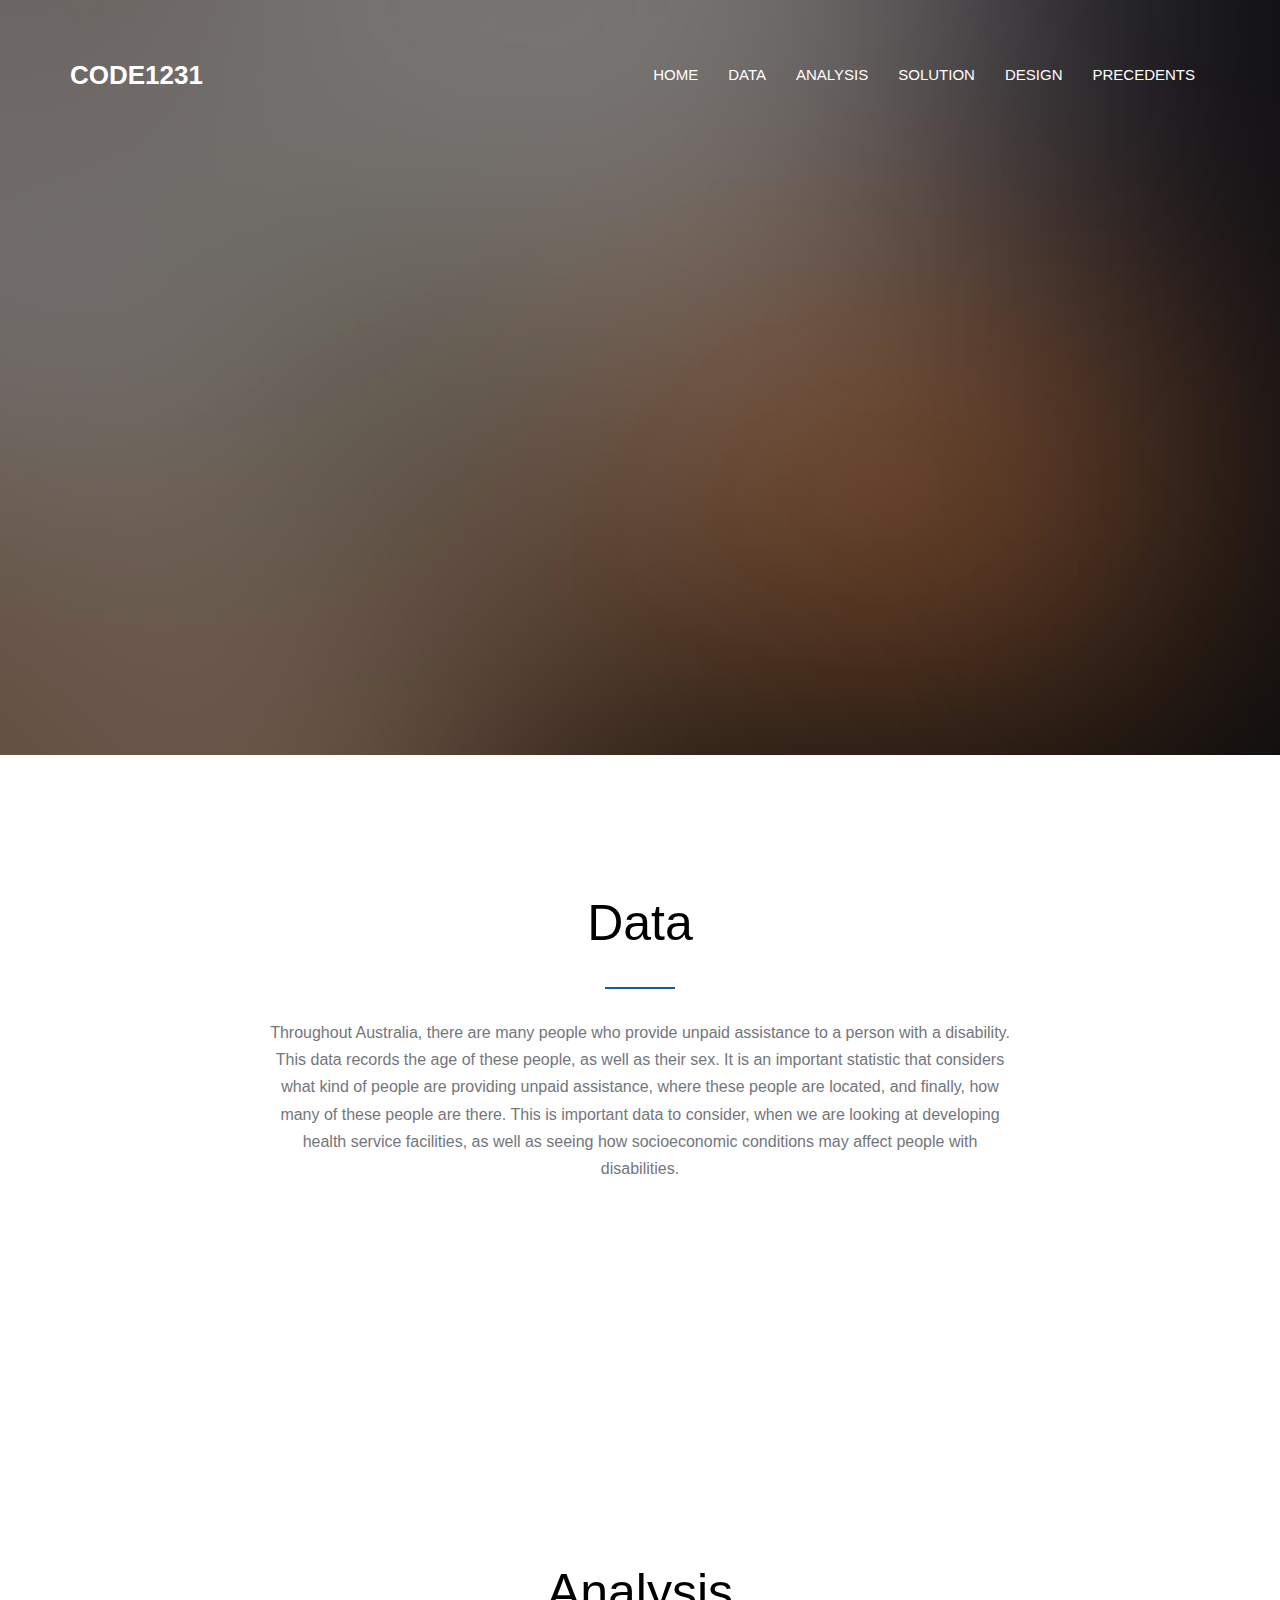
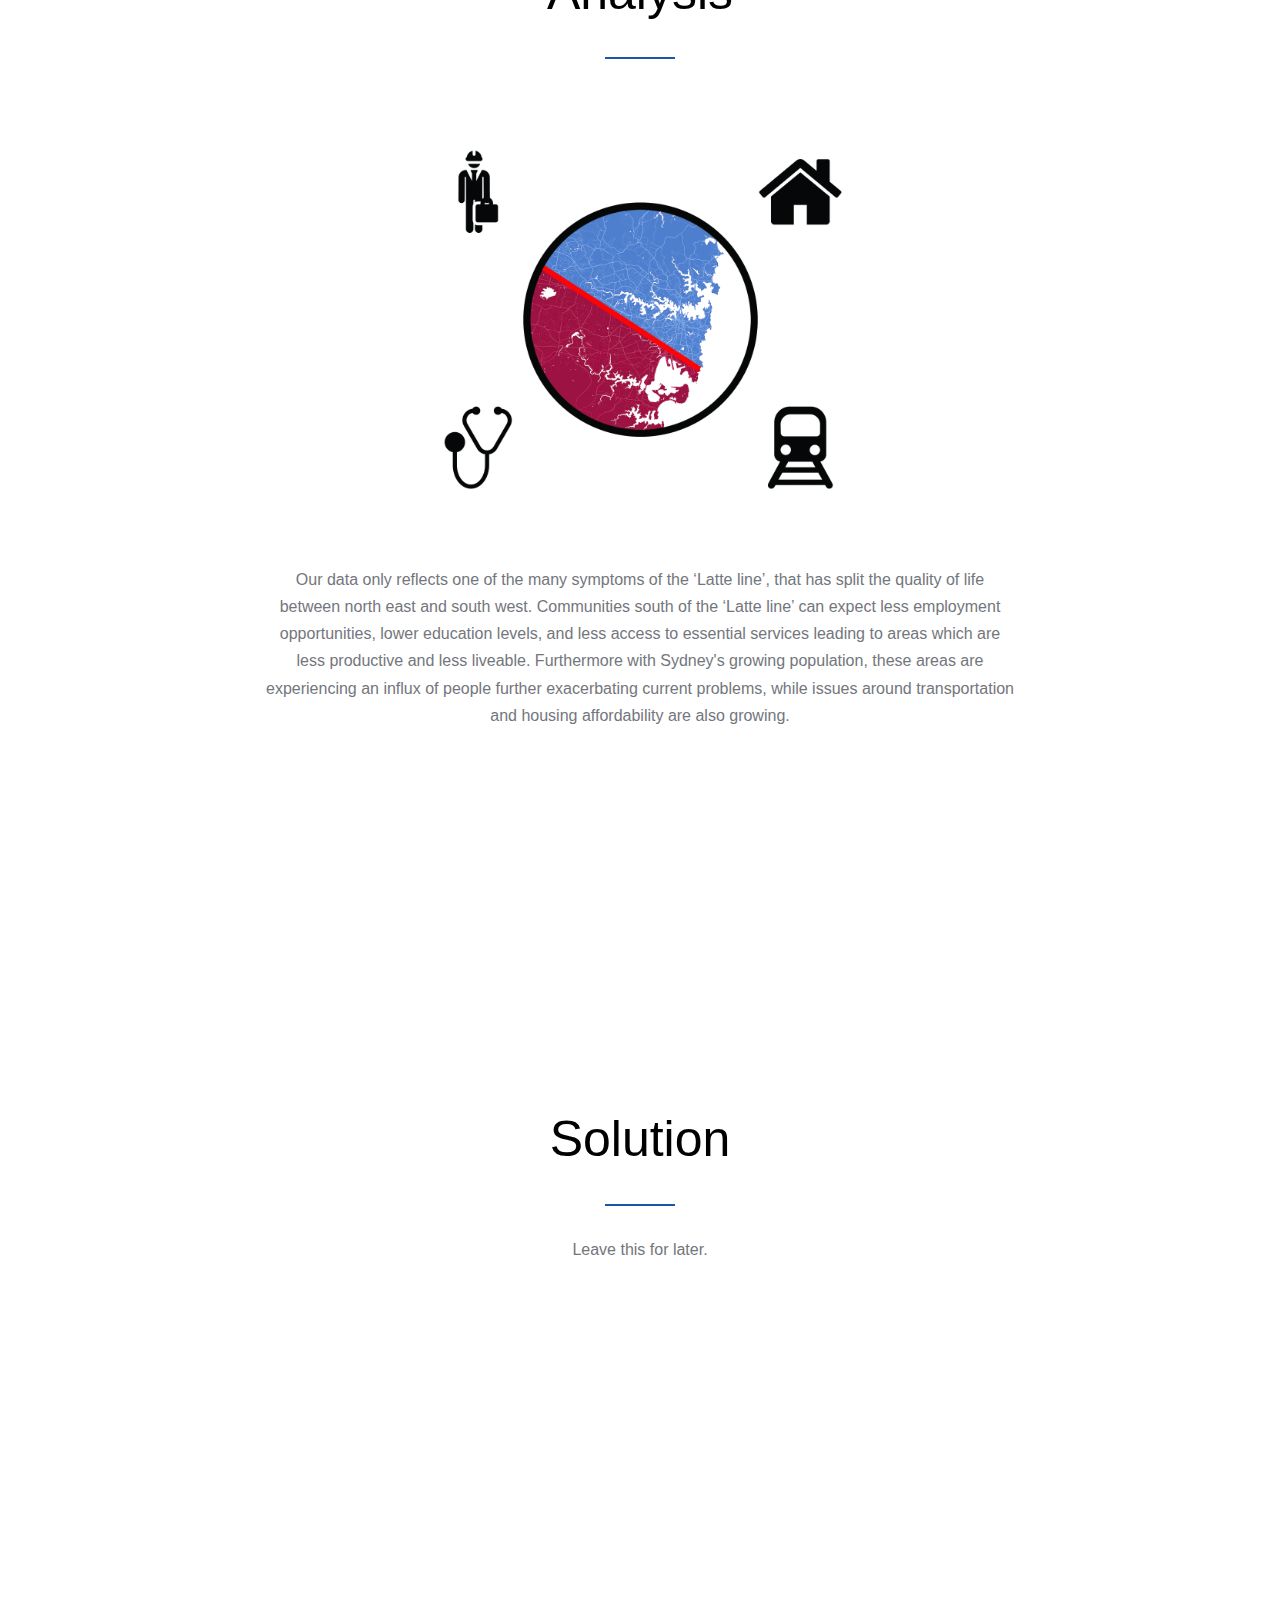
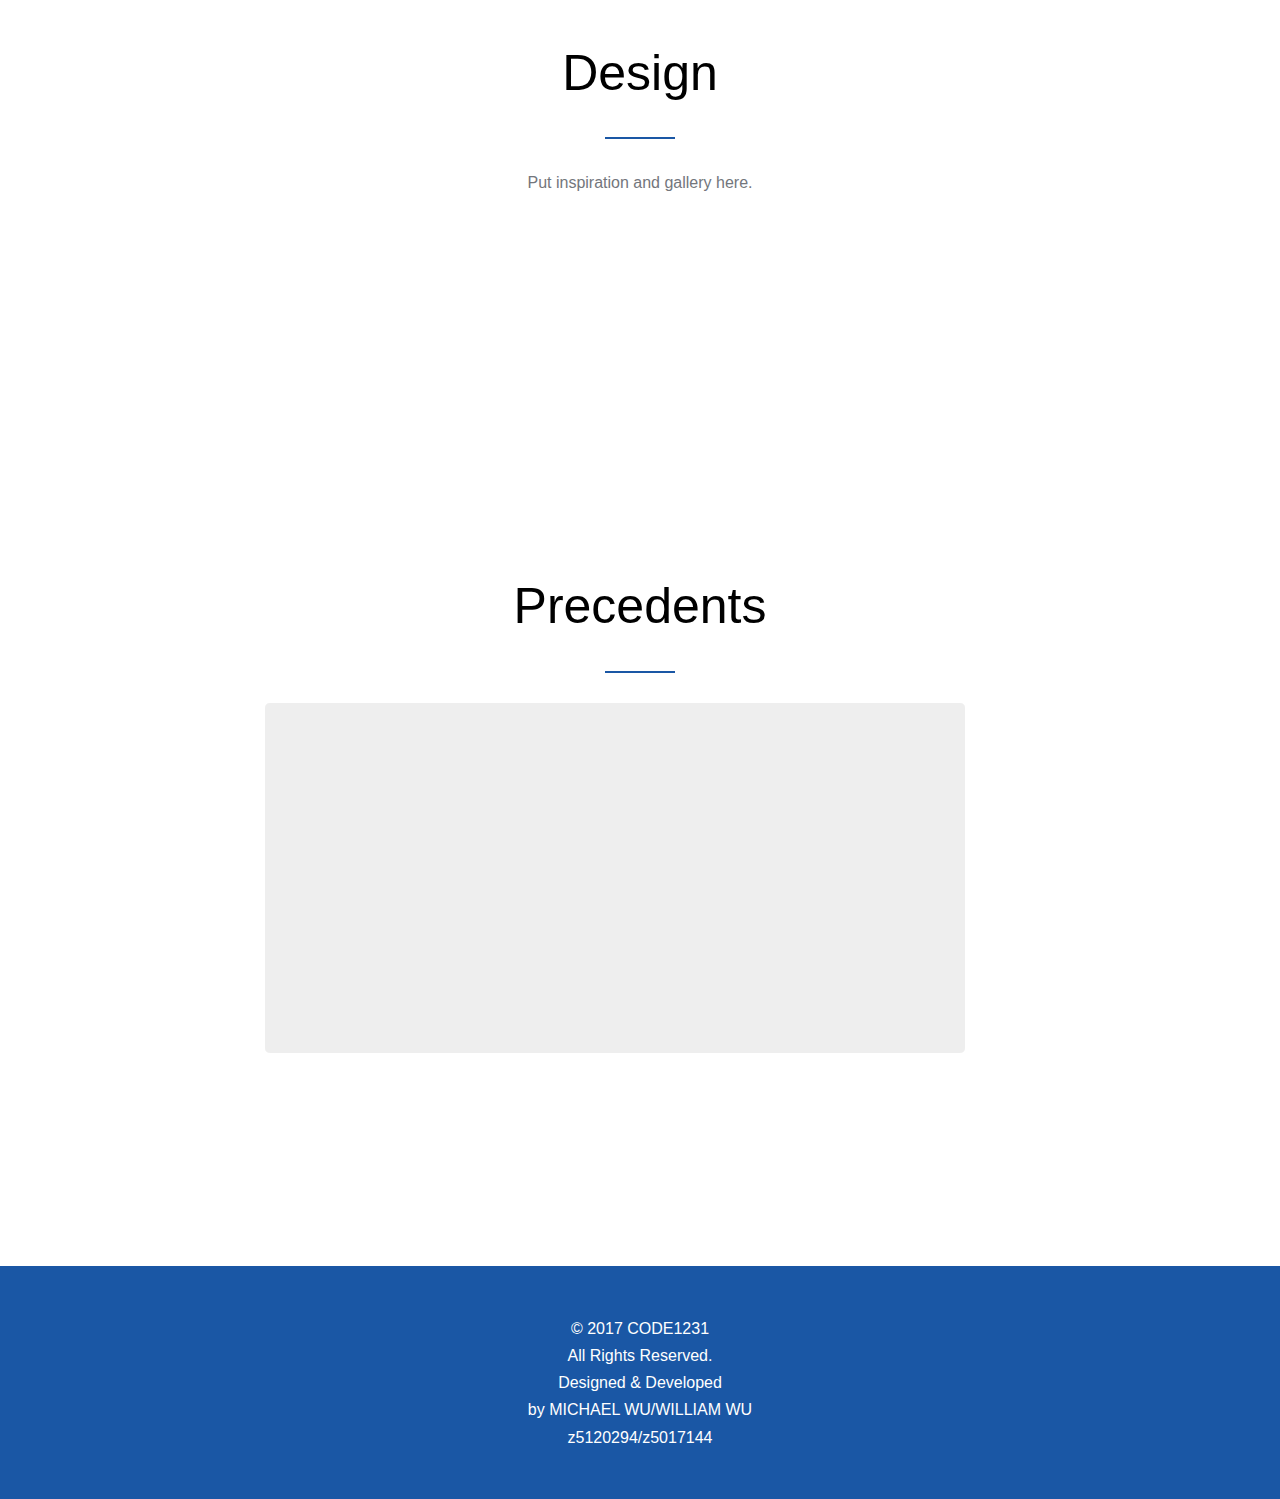
==== frame/index.html @ 2391404f "Add files via upload" ====
<!DOCTYPE html>
<html lang="en">
  <head>
    <meta charset="utf-8">
    <meta name="viewport" content="width=device-width, initial-scale=1">
    <title>CODE1230 Michael Wu/William Wu</title>
    
    <link rel="stylesheet" href="css/styles-merged.css">
    <link rel="stylesheet" href="css/style.min.css">
    <link rel="stylesheet" href="fonts/icomoon/style.css">
    <link href="http://fonts.googleapis.com/css?family=Raleway" rel="stylesheet" type="text/css">
    <link rel="stylesheet" href="ism/css/my-slider.css"/>
    <script src="ism/js/ism-2.2.min.js"></script>
      
  </head>
  <body>
    
    <!-- Fixed navbar -->
    <nav class="navbar navbar-default probootstrap-navbar">
      <div class="container">
        <div class="navbar-header">
          <button type="button" class="navbar-toggle collapsed" data-toggle="collapse" data-target="#navbar-collapse" aria-expanded="false" aria-controls="navbar">
            <span class="sr-only">Toggle navigation</span>
            <span class="icon-bar"></span>
            <span class="icon-bar"></span>
            <span class="icon-bar"></span>
          </button>
          <a class="navbar-brand" href="index.html" title="ProBootstrap:Frame">CODE1231</a>
        </div>

        <div id="navbar-collapse" class="navbar-collapse collapse">
          <ul class="nav navbar-nav navbar-right">
            <li class="active"><a href="#" data-nav-section="home">Home</a></li>
            <li><a href="#" data-nav-section="data">Data</a></li>
            <li><a href="#" data-nav-section="analysis">Analysis</a></li>
            <li><a href="#" data-nav-section="solution">Solution</a></li>
              <li><a href="#" data-nav-section="design">Design</a></li>
            <li><a href="#" data-nav-section="precedents">Precedents</a></li>
            
          </ul>
        </div>
      </div>
    </nav>
      
    
    <section class="probootstrap-hero prohttp://localhost/probootstrap/frame/#featuresbootstrap-slant" style="background-image: url(img/image_1.jpg);" data-section="home" data-stellar-background-ratio="0.5">
      <div class="container">
        <div class="row intro-text">
          <div class="col-md-8 col-md-offset-2 text-center">
            <h1 class="probootstrap-heading probootstrap-animate">CODE1230 FINAL CONCEPT DESIGN
                <br>
                <em>Michael Wu/William Wu</em></h1>
        
          </div>
        </div>
      </div>
    </section>

    <section class="probootstrap-section" data-section="data">
      <div class="container">
        <div class="row text-center mb100">
          <div class="col-md-8 col-md-offset-2 probootstrap-section-heading">
            <h2 class="mb30 text-black probootstrap-heading">Data</h2>
            <p>Throughout Australia, there are many people who provide unpaid assistance to a person with a disability. This data records the age of these people, as well as their sex. It is an important statistic that considers what kind of people are providing unpaid assistance, where these people are located, and finally, how many of these people are there. This is important data to consider, when we are looking at developing health service facilities, as well as seeing how socioeconomic conditions may affect people with disabilities.</p>
          </div>
        </div>
      </div>
    </section>
          

           
        
        <!-- END row -->

        <!-- END ro
    <!-- END section -->

    <section class="probootstrap-section" data-section="analysis">
      <div class="container">
        <div class="row text-center mb100">
          <div class="col-md-8 col-md-offset-2 probootstrap-section-heading">
            <h2 class="mb30 text-black probootstrap-heading">Analysis</h2>
            <img src="images/Analysis.jpg" alt="analyis.jpg" style="width:90%;height:90%;">
            <p>Our data only reflects one of the many symptoms of the ‘Latte line’, that has split the quality of life between north east and south west. Communities south of the ‘Latte line’ can expect less employment opportunities, lower education levels, and less access to essential services leading to areas which are less productive and less liveable. Furthermore with Sydney's growing population, these areas are experiencing an influx of people further exacerbating current problems, while issues around transportation and housing affordability are also growing.</p>
          </div>
        </div>
      </div>
    </section>
    <!-- END section -->
    

    <section class="probootstrap-section" data-section="Solution">
      <div class="container">
        <div class="row text-center mb100">
          <div class="col-md-8 col-md-offset-2 probootstrap-section-heading">
            <h2 class="mb30 text-black probootstrap-heading">Solution</h2>
            <p>Leave this for later.</p>
          </div>
        </div>
      </div>
    </section>
      
    <section class="probootstrap-section" data-section="design">
      <div class="container">
        <div class="row text-center mb100">
          <div class="col-md-8 col-md-offset-2 probootstrap-section-heading">
            <h2 class="mb30 text-black probootstrap-heading">Design</h2>
            <p>Put inspiration and gallery here.</p>
          </div>
        </div>
      </div>
</section>  
      

    <section class="probootstrap-section" data-section="precedents">
      <div class="container">
        <div class="row text-center mb100">
          <div class="col-md-8 col-md-offset-2 probootstrap-section-heading">
            <h2 class="mb30 text-black probootstrap-heading">Precedents</h2>
<div class="ism-slider" data-radios="false" id="my-slider">
  <ol>
    <li>
      <img src="ism/image/slides/_u/1509510025411_959044.jpg">
      <div class="ism-caption ism-caption-0">Villa Radieuse - Le Corbusier <br>The Ville Radieuse (Radiant City) looked to create effective means of transportation, an abundance of green space and sunlight, and a city that would not only provide residents with better lifestyles, but would contribute to creating a better society. Le Corbusier aspired to achieve this by redefining transportation, pedestrians access areas and built forms into 3 tiers. In addition, built forms had a strict division between their purposes of commerce, business, entertainment and residencies. By quantifying these aspects of urban life and making their purpose and form distinct, Le Corbusier is able to maximise the effectiveness of each component and allow them to integrate into the grand picture of a city.</div>
    </li>
    <li>
      <img src="ism/image/slides/_u/1509510038330_85598.jpg">
      <div class="ism-caption ism-caption-0">Tree A tree, is formed by distinct elements including: the roots, trunk, branches and leaves. Each element has a distinct form for a distinct purpose, and together they combine into one organism. A tree is also able to change over time with each of its elements growing and adapting to suit the needs of the whole system.</div>
    </li>
    <li>
      <img src="ism/image/slides/_u/1509510047267_587491.jpg">
      <div class="ism-caption ism-caption-0">Druzhba Sanatorium - Igor Valikievsky <br>The Druzhba Sanatorium is an ingenious solution that allows human activities to take place while retaining the original flow of nature on the ground plane. Vasilevsky achieves this by elevating the built form, from the ground plane, through three concrete towers. This in essence creates a floating container for human activities leaving nature undisturbed.</div>
    </li>
    <li>
      <img src="ism/image/slides/_u/1509510047166_637672.jpg">
      <div class="ism-caption ism-caption-0">Druzhba Sanatorium - Igor Valikievsky <br>The plan of the Druzhba Sanatorium, features a plan that splits the purposes of the building into its basic primary forms. In the centre we find space for public activities,this is surrounded by 3 circular spaces that provide the space for vertical movement between the floors of the building. Finally these spaces are surrounded by a ring, which features the private spaces of the building.</div>
    </li>
    <li>
      <img src="ism/image/slides/_u/1509510047477_674578.jpg">
      <div class="ism-caption ism-caption-0">Druzhba Sanatorium - Igor Valikievsky <br>The section of the Druzhba Sanatorium, further reflects how the building expands outwards from the centre. The section shows the openness of the central space, due to its public nature, while the exteriors of the building are tight and closed, reflecting their private nature.</div>
    </li>
    <li>
      <img src="ism/image/slides/_u/1509510047556_452187.jpg">
      <div class="ism-caption ism-caption-0">Vertical Village - Adriann Jeevananthan <br>The vertical village redefines the form and purpose of a skyscraper, instead of traditional models, this high rise building is able to adapt, reconfigure and evolve to the needs of a community. With the inhabitants of this tower deciding the purpose of the the tower, and in consequence the form of the tower, they are given a sense of autonomy, self sufficiency and identity. This concept of dynamic buildings that can change over time to the ever changing problems of society, provides built forms with greater longevity.<br><br></div>
    </li>
    <li>
      <img src="ism/image/slides/_u/1509586030010_130320.jpg">
      <div class="ism-caption ism-caption-0">Rubik's Cube</div>
    </li>
  </ol>
</div>



<!-- End Section -->
      


   

        <!-- END row -->
          <div class="clearfix visible-sm-block"></div>
          <div class="col-md-4 col-sm-6 col-xs-12"></div>
            </div>

        </div>
      </div>
    </section>

    
    <!-- END section -->

    
   
    <!-- END section -->





    <footer class="probootstrap-footer">
      <div class="container text-center">
        <div class="row">
          <div class="col-md-12">
        
          </div>
        </div>
        <div class="row">
          <div class="col-md-12">
            &copy; 2017 CODE1231
            <br>All Rights Reserved. <br> Designed &amp; Developed<br>by MICHAEL WU/WILLIAM WU<br>
              z5120294/z5017144
          </div>
        </div>
      </div>
    </footer>

    

    <script src="js/scripts.min.js"></script>
    <script src="js/custom.js"></script>

    <!-- Google Map -->
<!-- <script src="https://maps.googleapis.com/maps/api/js?key=AIzaSyBVWaKrjvy3MaE7SQ74_uJiULgl1JY0H2s&sensor=false"></script>
<script src="js/google-map.js"></script> -->

  </body>
</html>
---- frame/css/styles-merged.css ----
html{font-family:sans-serif;-webkit-text-size-adjust:100%;-ms-text-size-adjust:100%}body{margin:0}article,aside,details,figcaption,figure,footer,header,hgroup,main,menu,nav,section,summary{display:block}audio,canvas,progress,video{display:inline-block;vertical-align:baseline}audio:not([controls]){display:none;height:0}[hidden],template{display:none}a{background-color:transparent}a:active,a:hover{outline:0}abbr[title]{border-bottom:1px dotted}b,strong{font-weight:700}dfn{font-style:italic}h1{margin:.67em 0;font-size:2em}mark{color:#000;background:#ff0}small{font-size:80%}sub,sup{position:relative;font-size:75%;line-height:0;vertical-align:baseline}sup{top:-.5em}sub{bottom:-.25em}img{border:0}svg:not(:root){overflow:hidden}figure{margin:1em 40px}hr{height:0;-webkit-box-sizing:content-box;-moz-box-sizing:content-box;box-sizing:content-box}pre{overflow:auto}code,kbd,pre,samp{font-family:monospace,monospace;font-size:1em}button,input,optgroup,select,textarea{margin:0;font:inherit;color:inherit}button{overflow:visible}button,select{text-transform:none}button,html input[type=button],input[type=reset],input[type=submit]{-webkit-appearance:button;cursor:pointer}button[disabled],html input[disabled]{cursor:default}button::-moz-focus-inner,input::-moz-focus-inner{padding:0;border:0}input{line-height:normal}input[type=checkbox],input[type=radio]{-webkit-box-sizing:border-box;-moz-box-sizing:border-box;box-sizing:border-box;padding:0}input[type=number]::-webkit-inner-spin-button,input[type=number]::-webkit-outer-spin-button{height:auto}input[type=search]{-webkit-box-sizing:content-box;-moz-box-sizing:content-box;box-sizing:content-box;-webkit-appearance:textfield}input[type=search]::-webkit-search-cancel-button,input[type=search]::-webkit-search-decoration{-webkit-appearance:none}fieldset{padding:.35em .625em .75em;margin:0 2px;border:1px solid silver}legend{padding:0;border:0}textarea{overflow:auto}optgroup{font-weight:700}table{border-spacing:0;border-collapse:collapse}td,th{padding:0}/*! Source: https://github.com/h5bp/html5-boilerplate/blob/master/src/css/main.css */@media print{*,:after,:before{color:#000!important;text-shadow:none!important;background:0 0!important;-webkit-box-shadow:none!important;box-shadow:none!important}a,a:visited{text-decoration:underline}a[href]:after{content:" (" attr(href) ")"}abbr[title]:after{content:" (" attr(title) ")"}a[href^="javascript:"]:after,a[href^="#"]:after{content:""}blockquote,pre{border:1px solid #999;page-break-inside:avoid}thead{display:table-header-group}img,tr{page-break-inside:avoid}img{max-width:100%!important}h2,h3,p{orphans:3;widows:3}h2,h3{page-break-after:avoid}.navbar{display:none}.btn>.caret,.dropup>.btn>.caret{border-top-color:#000!important}.label{border:1px solid #000}.table{border-collapse:collapse!important}.table td,.table th{background-color:#fff!important}.table-bordered td,.table-bordered th{border:1px solid #ddd!important}}@font-face{font-family:'Glyphicons Halflings';src:url(../fonts/glyphicons-halflings-regular.eot);src:url(../fonts/glyphicons-halflings-regular.eot?#iefix) format('embedded-opentype'),url(../fonts/glyphicons-halflings-regular.woff2) format('woff2'),url(../fonts/glyphicons-halflings-regular.woff) format('woff'),url(../fonts/glyphicons-halflings-regular.ttf) format('truetype'),url(../fonts/glyphicons-halflings-regular.svg#glyphicons_halflingsregular) format('svg')}.glyphicon{position:relative;top:1px;display:inline-block;font-family:'Glyphicons Halflings';font-style:normal;font-weight:400;line-height:1;-webkit-font-smoothing:antialiased;-moz-osx-font-smoothing:grayscale}.glyphicon-asterisk:before{content:"\002a"}.glyphicon-plus:before{content:"\002b"}.glyphicon-eur:before,.glyphicon-euro:before{content:"\20ac"}.glyphicon-minus:before{content:"\2212"}.glyphicon-cloud:before{content:"\2601"}.glyphicon-envelope:before{content:"\2709"}.glyphicon-pencil:before{content:"\270f"}.glyphicon-glass:before{content:"\e001"}.glyphicon-music:before{content:"\e002"}.glyphicon-search:before{content:"\e003"}.glyphicon-heart:before{content:"\e005"}.glyphicon-star:before{content:"\e006"}.glyphicon-star-empty:before{content:"\e007"}.glyphicon-user:before{content:"\e008"}.glyphicon-film:before{content:"\e009"}.glyphicon-th-large:before{content:"\e010"}.glyphicon-th:before{content:"\e011"}.glyphicon-th-list:before{content:"\e012"}.glyphicon-ok:before{content:"\e013"}.glyphicon-remove:before{content:"\e014"}.glyphicon-zoom-in:before{content:"\e015"}.glyphicon-zoom-out:before{content:"\e016"}.glyphicon-off:before{content:"\e017"}.glyphicon-signal:before{content:"\e018"}.glyphicon-cog:before{content:"\e019"}.glyphicon-trash:before{content:"\e020"}.glyphicon-home:before{content:"\e021"}.glyphicon-file:before{content:"\e022"}.glyphicon-time:before{content:"\e023"}.glyphicon-road:before{content:"\e024"}.glyphicon-download-alt:before{content:"\e025"}.glyphicon-download:before{content:"\e026"}.glyphicon-upload:before{content:"\e027"}.glyphicon-inbox:before{content:"\e028"}.glyphicon-play-circle:before{content:"\e029"}.glyphicon-repeat:before{content:"\e030"}.glyphicon-refresh:before{content:"\e031"}.glyphicon-list-alt:before{content:"\e032"}.glyphicon-lock:before{content:"\e033"}.glyphicon-flag:before{content:"\e034"}.glyphicon-headphones:before{content:"\e035"}.glyphicon-volume-off:before{content:"\e036"}.glyphicon-volume-down:before{content:"\e037"}.glyphicon-volume-up:before{content:"\e038"}.glyphicon-qrcode:before{content:"\e039"}.glyphicon-barcode:before{content:"\e040"}.glyphicon-tag:before{content:"\e041"}.glyphicon-tags:before{content:"\e042"}.glyphicon-book:before{content:"\e043"}.glyphicon-bookmark:before{content:"\e044"}.glyphicon-print:before{content:"\e045"}.glyphicon-camera:before{content:"\e046"}.glyphicon-font:before{content:"\e047"}.glyphicon-bold:before{content:"\e048"}.glyphicon-italic:before{content:"\e049"}.glyphicon-text-height:before{content:"\e050"}.glyphicon-text-width:before{content:"\e051"}.glyphicon-align-left:before{content:"\e052"}.glyphicon-align-center:before{content:"\e053"}.glyphicon-align-right:before{content:"\e054"}.glyphicon-align-justify:before{content:"\e055"}.glyphicon-list:before{content:"\e056"}.glyphicon-indent-left:before{content:"\e057"}.glyphicon-indent-right:before{content:"\e058"}.glyphicon-facetime-video:before{content:"\e059"}.glyphicon-picture:before{content:"\e060"}.glyphicon-map-marker:before{content:"\e062"}.glyphicon-adjust:before{content:"\e063"}.glyphicon-tint:before{content:"\e064"}.glyphicon-edit:before{content:"\e065"}.glyphicon-share:before{content:"\e066"}.glyphicon-check:before{content:"\e067"}.glyphicon-move:before{content:"\e068"}.glyphicon-step-backward:before{content:"\e069"}.glyphicon-fast-backward:before{content:"\e070"}.glyphicon-backward:before{content:"\e071"}.glyphicon-play:before{content:"\e072"}.glyphicon-pause:before{content:"\e073"}.glyphicon-stop:before{content:"\e074"}.glyphicon-forward:before{content:"\e075"}.glyphicon-fast-forward:before{content:"\e076"}.glyphicon-step-forward:before{content:"\e077"}.glyphicon-eject:before{content:"\e078"}.glyphicon-chevron-left:before{content:"\e079"}.glyphicon-chevron-right:before{content:"\e080"}.glyphicon-plus-sign:before{content:"\e081"}.glyphicon-minus-sign:before{content:"\e082"}.glyphicon-remove-sign:before{content:"\e083"}.glyphicon-ok-sign:before{content:"\e084"}.glyphicon-question-sign:before{content:"\e085"}.glyphicon-info-sign:before{content:"\e086"}.glyphicon-screenshot:before{content:"\e087"}.glyphicon-remove-circle:before{content:"\e088"}.glyphicon-ok-circle:before{content:"\e089"}.glyphicon-ban-circle:before{content:"\e090"}.glyphicon-arrow-left:before{content:"\e091"}.glyphicon-arrow-right:before{content:"\e092"}.glyphicon-arrow-up:before{content:"\e093"}.glyphicon-arrow-down:before{content:"\e094"}.glyphicon-share-alt:before{content:"\e095"}.glyphicon-resize-full:before{content:"\e096"}.glyphicon-resize-small:before{content:"\e097"}.glyphicon-exclamation-sign:before{content:"\e101"}.glyphicon-gift:before{content:"\e102"}.glyphicon-leaf:before{content:"\e103"}.glyphicon-fire:before{content:"\e104"}.glyphicon-eye-open:before{content:"\e105"}.glyphicon-eye-close:before{content:"\e106"}.glyphicon-warning-sign:before{content:"\e107"}.glyphicon-plane:before{content:"\e108"}.glyphicon-calendar:before{content:"\e109"}.glyphicon-random:before{content:"\e110"}.glyphicon-comment:before{content:"\e111"}.glyphicon-magnet:before{content:"\e112"}.glyphicon-chevron-up:before{content:"\e113"}.glyphicon-chevron-down:before{content:"\e114"}.glyphicon-retweet:before{content:"\e115"}.glyphicon-shopping-cart:before{content:"\e116"}.glyphicon-folder-close:before{content:"\e117"}.glyphicon-folder-open:before{content:"\e118"}.glyphicon-resize-vertical:before{content:"\e119"}.glyphicon-resize-horizontal:before{content:"\e120"}.glyphicon-hdd:before{content:"\e121"}.glyphicon-bullhorn:before{content:"\e122"}.glyphicon-bell:before{content:"\e123"}.glyphicon-certificate:before{content:"\e124"}.glyphicon-thumbs-up:before{content:"\e125"}.glyphicon-thumbs-down:before{content:"\e126"}.glyphicon-hand-right:before{content:"\e127"}.glyphicon-hand-left:before{content:"\e128"}.glyphicon-hand-up:before{content:"\e129"}.glyphicon-hand-down:before{content:"\e130"}.glyphicon-circle-arrow-right:before{content:"\e131"}.glyphicon-circle-arrow-left:before{content:"\e132"}.glyphicon-circle-arrow-up:before{content:"\e133"}.glyphicon-circle-arrow-down:before{content:"\e134"}.glyphicon-globe:before{content:"\e135"}.glyphicon-wrench:before{content:"\e136"}.glyphicon-tasks:before{content:"\e137"}.glyphicon-filter:before{content:"\e138"}.glyphicon-briefcase:before{content:"\e139"}.glyphicon-fullscreen:before{content:"\e140"}.glyphicon-dashboard:before{content:"\e141"}.glyphicon-paperclip:before{content:"\e142"}.glyphicon-heart-empty:before{content:"\e143"}.glyphicon-link:before{content:"\e144"}.glyphicon-phone:before{content:"\e145"}.glyphicon-pushpin:before{content:"\e146"}.glyphicon-usd:before{content:"\e148"}.glyphicon-gbp:before{content:"\e149"}.glyphicon-sort:before{content:"\e150"}.glyphicon-sort-by-alphabet:before{content:"\e151"}.glyphicon-sort-by-alphabet-alt:before{content:"\e152"}.glyphicon-sort-by-order:before{content:"\e153"}.glyphicon-sort-by-order-alt:before{content:"\e154"}.glyphicon-sort-by-attributes:before{content:"\e155"}.glyphicon-sort-by-attributes-alt:before{content:"\e156"}.glyphicon-unchecked:before{content:"\e157"}.glyphicon-expand:before{content:"\e158"}.glyphicon-collapse-down:before{content:"\e159"}.glyphicon-collapse-up:before{content:"\e160"}.glyphicon-log-in:before{content:"\e161"}.glyphicon-flash:before{content:"\e162"}.glyphicon-log-out:before{content:"\e163"}.glyphicon-new-window:before{content:"\e164"}.glyphicon-record:before{content:"\e165"}.glyphicon-save:before{content:"\e166"}.glyphicon-open:before{content:"\e167"}.glyphicon-saved:before{content:"\e168"}.glyphicon-import:before{content:"\e169"}.glyphicon-export:before{content:"\e170"}.glyphicon-send:before{content:"\e171"}.glyphicon-floppy-disk:before{content:"\e172"}.glyphicon-floppy-saved:before{content:"\e173"}.glyphicon-floppy-remove:before{content:"\e174"}.glyphicon-floppy-save:before{content:"\e175"}.glyphicon-floppy-open:before{content:"\e176"}.glyphicon-credit-card:before{content:"\e177"}.glyphicon-transfer:before{content:"\e178"}.glyphicon-cutlery:before{content:"\e179"}.glyphicon-header:before{content:"\e180"}.glyphicon-compressed:before{content:"\e181"}.glyphicon-earphone:before{content:"\e182"}.glyphicon-phone-alt:before{content:"\e183"}.glyphicon-tower:before{content:"\e184"}.glyphicon-stats:before{content:"\e185"}.glyphicon-sd-video:before{content:"\e186"}.glyphicon-hd-video:before{content:"\e187"}.glyphicon-subtitles:before{content:"\e188"}.glyphicon-sound-stereo:before{content:"\e189"}.glyphicon-sound-dolby:before{content:"\e190"}.glyphicon-sound-5-1:before{content:"\e191"}.glyphicon-sound-6-1:before{content:"\e192"}.glyphicon-sound-7-1:before{content:"\e193"}.glyphicon-copyright-mark:before{content:"\e194"}.glyphicon-registration-mark:before{content:"\e195"}.glyphicon-cloud-download:before{content:"\e197"}.glyphicon-cloud-upload:before{content:"\e198"}.glyphicon-tree-conifer:before{content:"\e199"}.glyphicon-tree-deciduous:before{content:"\e200"}.glyphicon-cd:before{content:"\e201"}.glyphicon-save-file:before{content:"\e202"}.glyphicon-open-file:before{content:"\e203"}.glyphicon-level-up:before{content:"\e204"}.glyphicon-copy:before{content:"\e205"}.glyphicon-paste:before{content:"\e206"}.glyphicon-alert:before{content:"\e209"}.glyphicon-equalizer:before{content:"\e210"}.glyphicon-king:before{content:"\e211"}.glyphicon-queen:before{content:"\e212"}.glyphicon-pawn:before{content:"\e213"}.glyphicon-bishop:before{content:"\e214"}.glyphicon-knight:before{content:"\e215"}.glyphicon-baby-formula:before{content:"\e216"}.glyphicon-tent:before{content:"\26fa"}.glyphicon-blackboard:before{content:"\e218"}.glyphicon-bed:before{content:"\e219"}.glyphicon-apple:before{content:"\f8ff"}.glyphicon-erase:before{content:"\e221"}.glyphicon-hourglass:before{content:"\231b"}.glyphicon-lamp:before{content:"\e223"}.glyphicon-duplicate:before{content:"\e224"}.glyphicon-piggy-bank:before{content:"\e225"}.glyphicon-scissors:before{content:"\e226"}.glyphicon-bitcoin:before{content:"\e227"}.glyphicon-btc:before{content:"\e227"}.glyphicon-xbt:before{content:"\e227"}.glyphicon-yen:before{content:"\00a5"}.glyphicon-jpy:before{content:"\00a5"}.glyphicon-ruble:before{content:"\20bd"}.glyphicon-rub:before{content:"\20bd"}.glyphicon-scale:before{content:"\e230"}.glyphicon-ice-lolly:before{content:"\e231"}.glyphicon-ice-lolly-tasted:before{content:"\e232"}.glyphicon-education:before{content:"\e233"}.glyphicon-option-horizontal:before{content:"\e234"}.glyphicon-option-vertical:before{content:"\e235"}.glyphicon-menu-hamburger:before{content:"\e236"}.glyphicon-modal-window:before{content:"\e237"}.glyphicon-oil:before{content:"\e238"}.glyphicon-grain:before{content:"\e239"}.glyphicon-sunglasses:before{content:"\e240"}.glyphicon-text-size:before{content:"\e241"}.glyphicon-text-color:before{content:"\e242"}.glyphicon-text-background:before{content:"\e243"}.glyphicon-object-align-top:before{content:"\e244"}.glyphicon-object-align-bottom:before{content:"\e245"}.glyphicon-object-align-horizontal:before{content:"\e246"}.glyphicon-object-align-left:before{content:"\e247"}.glyphicon-object-align-vertical:before{content:"\e248"}.glyphicon-object-align-right:before{content:"\e249"}.glyphicon-triangle-right:before{content:"\e250"}.glyphicon-triangle-left:before{content:"\e251"}.glyphicon-triangle-bottom:before{content:"\e252"}.glyphicon-triangle-top:before{content:"\e253"}.glyphicon-console:before{content:"\e254"}.glyphicon-superscript:before{content:"\e255"}.glyphicon-subscript:before{content:"\e256"}.glyphicon-menu-left:before{content:"\e257"}.glyphicon-menu-right:before{content:"\e258"}.glyphicon-menu-down:before{content:"\e259"}.glyphicon-menu-up:before{content:"\e260"}*{-webkit-box-sizing:border-box;-moz-box-sizing:border-box;box-sizing:border-box}:after,:before{-webkit-box-sizing:border-box;-moz-box-sizing:border-box;box-sizing:border-box}html{font-size:10px;-webkit-tap-highlight-color:rgba(0,0,0,0)}body{font-family:"Helvetica Neue",Helvetica,Arial,sans-serif;font-size:14px;line-height:1.42857143;color:#333;background-color:#fff}button,input,select,textarea{font-family:inherit;font-size:inherit;line-height:inherit}a{color:#337ab7;text-decoration:none}a:focus,a:hover{color:#23527c;text-decoration:underline}a:focus{outline:5px auto -webkit-focus-ring-color;outline-offset:-2px}figure{margin:0}img{vertical-align:middle}.carousel-inner>.item>a>img,.carousel-inner>.item>img,.img-responsive,.thumbnail a>img,.thumbnail>img{display:block;max-width:100%;height:auto}.img-rounded{border-radius:6px}.img-thumbnail{display:inline-block;max-width:100%;height:auto;padding:4px;line-height:1.42857143;background-color:#fff;border:1px solid #ddd;border-radius:4px;-webkit-transition:all .2s ease-in-out;-o-transition:all .2s ease-in-out;transition:all .2s ease-in-out}.img-circle{border-radius:50%}hr{margin-top:20px;margin-bottom:20px;border:0;border-top:1px solid #eee}.sr-only{position:absolute;width:1px;height:1px;padding:0;margin:-1px;overflow:hidden;clip:rect(0,0,0,0);border:0}.sr-only-focusable:active,.sr-only-focusable:focus{position:static;width:auto;height:auto;margin:0;overflow:visible;clip:auto}[role=button]{cursor:pointer}.h1,.h2,.h3,.h4,.h5,.h6,h1,h2,h3,h4,h5,h6{font-family:inherit;font-weight:500;line-height:1.1;color:inherit}.h1 .small,.h1 small,.h2 .small,.h2 small,.h3 .small,.h3 small,.h4 .small,.h4 small,.h5 .small,.h5 small,.h6 .small,.h6 small,h1 .small,h1 small,h2 .small,h2 small,h3 .small,h3 small,h4 .small,h4 small,h5 .small,h5 small,h6 .small,h6 small{font-weight:400;line-height:1;color:#777}.h1,.h2,.h3,h1,h2,h3{margin-top:20px;margin-bottom:10px}.h1 .small,.h1 small,.h2 .small,.h2 small,.h3 .small,.h3 small,h1 .small,h1 small,h2 .small,h2 small,h3 .small,h3 small{font-size:65%}.h4,.h5,.h6,h4,h5,h6{margin-top:10px;margin-bottom:10px}.h4 .small,.h4 small,.h5 .small,.h5 small,.h6 .small,.h6 small,h4 .small,h4 small,h5 .small,h5 small,h6 .small,h6 small{font-size:75%}.h1,h1{font-size:36px}.h2,h2{font-size:30px}.h3,h3{font-size:24px}.h4,h4{font-size:18px}.h5,h5{font-size:14px}.h6,h6{font-size:12px}p{margin:0 0 10px}.lead{margin-bottom:20px;font-size:16px;font-weight:300;line-height:1.4}@media (min-width:768px){.lead{font-size:21px}}.small,small{font-size:85%}.mark,mark{padding:.2em;background-color:#fcf8e3}.text-left{text-align:left}.text-right{text-align:right}.text-center{text-align:center}.text-justify{text-align:justify}.text-nowrap{white-space:nowrap}.text-lowercase{text-transform:lowercase}.text-uppercase{text-transform:uppercase}.text-capitalize{text-transform:capitalize}.text-muted{color:#777}.text-primary{color:#337ab7}a.text-primary:focus,a.text-primary:hover{color:#286090}.text-success{color:#3c763d}a.text-success:focus,a.text-success:hover{color:#2b542c}.text-info{color:#31708f}a.text-info:focus,a.text-info:hover{color:#245269}.text-warning{color:#8a6d3b}a.text-warning:focus,a.text-warning:hover{color:#66512c}.text-danger{color:#a94442}a.text-danger:focus,a.text-danger:hover{color:#843534}.bg-primary{color:#fff;background-color:#337ab7}a.bg-primary:focus,a.bg-primary:hover{background-color:#286090}.bg-success{background-color:#dff0d8}a.bg-success:focus,a.bg-success:hover{background-color:#c1e2b3}.bg-info{background-color:#d9edf7}a.bg-info:focus,a.bg-info:hover{background-color:#afd9ee}.bg-warning{background-color:#fcf8e3}a.bg-warning:focus,a.bg-warning:hover{background-color:#f7ecb5}.bg-danger{background-color:#f2dede}a.bg-danger:focus,a.bg-danger:hover{background-color:#e4b9b9}.page-header{padding-bottom:9px;margin:40px 0 20px;border-bottom:1px solid #eee}ol,ul{margin-top:0;margin-bottom:10px}ol ol,ol ul,ul ol,ul ul{margin-bottom:0}.list-unstyled{padding-left:0;list-style:none}.list-inline{padding-left:0;margin-left:-5px;list-style:none}.list-inline>li{display:inline-block;padding-right:5px;padding-left:5px}dl{margin-top:0;margin-bottom:20px}dd,dt{line-height:1.42857143}dt{font-weight:700}dd{margin-left:0}@media (min-width:768px){.dl-horizontal dt{float:left;width:160px;overflow:hidden;clear:left;text-align:right;text-overflow:ellipsis;white-space:nowrap}.dl-horizontal dd{margin-left:180px}}abbr[data-original-title],abbr[title]{cursor:help;border-bottom:1px dotted #777}.initialism{font-size:90%;text-transform:uppercase}blockquote{padding:10px 20px;margin:0 0 20px;font-size:17.5px;border-left:5px solid #eee}blockquote ol:last-child,blockquote p:last-child,blockquote ul:last-child{margin-bottom:0}blockquote .small,blockquote footer,blockquote small{display:block;font-size:80%;line-height:1.42857143;color:#777}blockquote .small:before,blockquote footer:before,blockquote small:before{content:'\2014 \00A0'}.blockquote-reverse,blockquote.pull-right{padding-right:15px;padding-left:0;text-align:right;border-right:5px solid #eee;border-left:0}.blockquote-reverse .small:before,.blockquote-reverse footer:before,.blockquote-reverse small:before,blockquote.pull-right .small:before,blockquote.pull-right footer:before,blockquote.pull-right small:before{content:''}.blockquote-reverse .small:after,.blockquote-reverse footer:after,.blockquote-reverse small:after,blockquote.pull-right .small:after,blockquote.pull-right footer:after,blockquote.pull-right small:after{content:'\00A0 \2014'}address{margin-bottom:20px;font-style:normal;line-height:1.42857143}code,kbd,pre,samp{font-family:Menlo,Monaco,Consolas,"Courier New",monospace}code{padding:2px 4px;font-size:90%;color:#c7254e;background-color:#f9f2f4;border-radius:4px}kbd{padding:2px 4px;font-size:90%;color:#fff;background-color:#333;border-radius:3px;-webkit-box-shadow:inset 0 -1px 0 rgba(0,0,0,.25);box-shadow:inset 0 -1px 0 rgba(0,0,0,.25)}kbd kbd{padding:0;font-size:100%;font-weight:700;-webkit-box-shadow:none;box-shadow:none}pre{display:block;padding:9.5px;margin:0 0 10px;font-size:13px;line-height:1.42857143;color:#333;word-break:break-all;word-wrap:break-word;background-color:#f5f5f5;border:1px solid #ccc;border-radius:4px}pre code{padding:0;font-size:inherit;color:inherit;white-space:pre-wrap;background-color:transparent;border-radius:0}.pre-scrollable{max-height:340px;overflow-y:scroll}.container{padding-right:15px;padding-left:15px;margin-right:auto;margin-left:auto}@media (min-width:768px){.container{width:750px}}@media (min-width:992px){.container{width:970px}}@media (min-width:1200px){.container{width:1170px}}.container-fluid{padding-right:15px;padding-left:15px;margin-right:auto;margin-left:auto}.row{margin-right:-15px;margin-left:-15px}.col-lg-1,.col-lg-10,.col-lg-11,.col-lg-12,.col-lg-2,.col-lg-3,.col-lg-4,.col-lg-5,.col-lg-6,.col-lg-7,.col-lg-8,.col-lg-9,.col-md-1,.col-md-10,.col-md-11,.col-md-12,.col-md-2,.col-md-3,.col-md-4,.col-md-5,.col-md-6,.col-md-7,.col-md-8,.col-md-9,.col-sm-1,.col-sm-10,.col-sm-11,.col-sm-12,.col-sm-2,.col-sm-3,.col-sm-4,.col-sm-5,.col-sm-6,.col-sm-7,.col-sm-8,.col-sm-9,.col-xs-1,.col-xs-10,.col-xs-11,.col-xs-12,.col-xs-2,.col-xs-3,.col-xs-4,.col-xs-5,.col-xs-6,.col-xs-7,.col-xs-8,.col-xs-9{position:relative;min-height:1px;padding-right:15px;padding-left:15px}.col-xs-1,.col-xs-10,.col-xs-11,.col-xs-12,.col-xs-2,.col-xs-3,.col-xs-4,.col-xs-5,.col-xs-6,.col-xs-7,.col-xs-8,.col-xs-9{float:left}.col-xs-12{width:100%}.col-xs-11{width:91.66666667%}.col-xs-10{width:83.33333333%}.col-xs-9{width:75%}.col-xs-8{width:66.66666667%}.col-xs-7{width:58.33333333%}.col-xs-6{width:50%}.col-xs-5{width:41.66666667%}.col-xs-4{width:33.33333333%}.col-xs-3{width:25%}.col-xs-2{width:16.66666667%}.col-xs-1{width:8.33333333%}.col-xs-pull-12{right:100%}.col-xs-pull-11{right:91.66666667%}.col-xs-pull-10{right:83.33333333%}.col-xs-pull-9{right:75%}.col-xs-pull-8{right:66.66666667%}.col-xs-pull-7{right:58.33333333%}.col-xs-pull-6{right:50%}.col-xs-pull-5{right:41.66666667%}.col-xs-pull-4{right:33.33333333%}.col-xs-pull-3{right:25%}.col-xs-pull-2{right:16.66666667%}.col-xs-pull-1{right:8.33333333%}.col-xs-pull-0{right:auto}.col-xs-push-12{left:100%}.col-xs-push-11{left:91.66666667%}.col-xs-push-10{left:83.33333333%}.col-xs-push-9{left:75%}.col-xs-push-8{left:66.66666667%}.col-xs-push-7{left:58.33333333%}.col-xs-push-6{left:50%}.col-xs-push-5{left:41.66666667%}.col-xs-push-4{left:33.33333333%}.col-xs-push-3{left:25%}.col-xs-push-2{left:16.66666667%}.col-xs-push-1{left:8.33333333%}.col-xs-push-0{left:auto}.col-xs-offset-12{margin-left:100%}.col-xs-offset-11{margin-left:91.66666667%}.col-xs-offset-10{margin-left:83.33333333%}.col-xs-offset-9{margin-left:75%}.col-xs-offset-8{margin-left:66.66666667%}.col-xs-offset-7{margin-left:58.33333333%}.col-xs-offset-6{margin-left:50%}.col-xs-offset-5{margin-left:41.66666667%}.col-xs-offset-4{margin-left:33.33333333%}.col-xs-offset-3{margin-left:25%}.col-xs-offset-2{margin-left:16.66666667%}.col-xs-offset-1{margin-left:8.33333333%}.col-xs-offset-0{margin-left:0}@media (min-width:768px){.col-sm-1,.col-sm-10,.col-sm-11,.col-sm-12,.col-sm-2,.col-sm-3,.col-sm-4,.col-sm-5,.col-sm-6,.col-sm-7,.col-sm-8,.col-sm-9{float:left}.col-sm-12{width:100%}.col-sm-11{width:91.66666667%}.col-sm-10{width:83.33333333%}.col-sm-9{width:75%}.col-sm-8{width:66.66666667%}.col-sm-7{width:58.33333333%}.col-sm-6{width:50%}.col-sm-5{width:41.66666667%}.col-sm-4{width:33.33333333%}.col-sm-3{width:25%}.col-sm-2{width:16.66666667%}.col-sm-1{width:8.33333333%}.col-sm-pull-12{right:100%}.col-sm-pull-11{right:91.66666667%}.col-sm-pull-10{right:83.33333333%}.col-sm-pull-9{right:75%}.col-sm-pull-8{right:66.66666667%}.col-sm-pull-7{right:58.33333333%}.col-sm-pull-6{right:50%}.col-sm-pull-5{right:41.66666667%}.col-sm-pull-4{right:33.33333333%}.col-sm-pull-3{right:25%}.col-sm-pull-2{right:16.66666667%}.col-sm-pull-1{right:8.33333333%}.col-sm-pull-0{right:auto}.col-sm-push-12{left:100%}.col-sm-push-11{left:91.66666667%}.col-sm-push-10{left:83.33333333%}.col-sm-push-9{left:75%}.col-sm-push-8{left:66.66666667%}.col-sm-push-7{left:58.33333333%}.col-sm-push-6{left:50%}.col-sm-push-5{left:41.66666667%}.col-sm-push-4{left:33.33333333%}.col-sm-push-3{left:25%}.col-sm-push-2{left:16.66666667%}.col-sm-push-1{left:8.33333333%}.col-sm-push-0{left:auto}.col-sm-offset-12{margin-left:100%}.col-sm-offset-11{margin-left:91.66666667%}.col-sm-offset-10{margin-left:83.33333333%}.col-sm-offset-9{margin-left:75%}.col-sm-offset-8{margin-left:66.66666667%}.col-sm-offset-7{margin-left:58.33333333%}.col-sm-offset-6{margin-left:50%}.col-sm-offset-5{margin-left:41.66666667%}.col-sm-offset-4{margin-left:33.33333333%}.col-sm-offset-3{margin-left:25%}.col-sm-offset-2{margin-left:16.66666667%}.col-sm-offset-1{margin-left:8.33333333%}.col-sm-offset-0{margin-left:0}}@media (min-width:992px){.col-md-1,.col-md-10,.col-md-11,.col-md-12,.col-md-2,.col-md-3,.col-md-4,.col-md-5,.col-md-6,.col-md-7,.col-md-8,.col-md-9{float:left}.col-md-12{width:100%}.col-md-11{width:91.66666667%}.col-md-10{width:83.33333333%}.col-md-9{width:75%}.col-md-8{width:66.66666667%}.col-md-7{width:58.33333333%}.col-md-6{width:50%}.col-md-5{width:41.66666667%}.col-md-4{width:33.33333333%}.col-md-3{width:25%}.col-md-2{width:16.66666667%}.col-md-1{width:8.33333333%}.col-md-pull-12{right:100%}.col-md-pull-11{right:91.66666667%}.col-md-pull-10{right:83.33333333%}.col-md-pull-9{right:75%}.col-md-pull-8{right:66.66666667%}.col-md-pull-7{right:58.33333333%}.col-md-pull-6{right:50%}.col-md-pull-5{right:41.66666667%}.col-md-pull-4{right:33.33333333%}.col-md-pull-3{right:25%}.col-md-pull-2{right:16.66666667%}.col-md-pull-1{right:8.33333333%}.col-md-pull-0{right:auto}.col-md-push-12{left:100%}.col-md-push-11{left:91.66666667%}.col-md-push-10{left:83.33333333%}.col-md-push-9{left:75%}.col-md-push-8{left:66.66666667%}.col-md-push-7{left:58.33333333%}.col-md-push-6{left:50%}.col-md-push-5{left:41.66666667%}.col-md-push-4{left:33.33333333%}.col-md-push-3{left:25%}.col-md-push-2{left:16.66666667%}.col-md-push-1{left:8.33333333%}.col-md-push-0{left:auto}.col-md-offset-12{margin-left:100%}.col-md-offset-11{margin-left:91.66666667%}.col-md-offset-10{margin-left:83.33333333%}.col-md-offset-9{margin-left:75%}.col-md-offset-8{margin-left:66.66666667%}.col-md-offset-7{margin-left:58.33333333%}.col-md-offset-6{margin-left:50%}.col-md-offset-5{margin-left:41.66666667%}.col-md-offset-4{margin-left:33.33333333%}.col-md-offset-3{margin-left:25%}.col-md-offset-2{margin-left:16.66666667%}.col-md-offset-1{margin-left:8.33333333%}.col-md-offset-0{margin-left:0}}@media (min-width:1200px){.col-lg-1,.col-lg-10,.col-lg-11,.col-lg-12,.col-lg-2,.col-lg-3,.col-lg-4,.col-lg-5,.col-lg-6,.col-lg-7,.col-lg-8,.col-lg-9{float:left}.col-lg-12{width:100%}.col-lg-11{width:91.66666667%}.col-lg-10{width:83.33333333%}.col-lg-9{width:75%}.col-lg-8{width:66.66666667%}.col-lg-7{width:58.33333333%}.col-lg-6{width:50%}.col-lg-5{width:41.66666667%}.col-lg-4{width:33.33333333%}.col-lg-3{width:25%}.col-lg-2{width:16.66666667%}.col-lg-1{width:8.33333333%}.col-lg-pull-12{right:100%}.col-lg-pull-11{right:91.66666667%}.col-lg-pull-10{right:83.33333333%}.col-lg-pull-9{right:75%}.col-lg-pull-8{right:66.66666667%}.col-lg-pull-7{right:58.33333333%}.col-lg-pull-6{right:50%}.col-lg-pull-5{right:41.66666667%}.col-lg-pull-4{right:33.33333333%}.col-lg-pull-3{right:25%}.col-lg-pull-2{right:16.66666667%}.col-lg-pull-1{right:8.33333333%}.col-lg-pull-0{right:auto}.col-lg-push-12{left:100%}.col-lg-push-11{left:91.66666667%}.col-lg-push-10{left:83.33333333%}.col-lg-push-9{left:75%}.col-lg-push-8{left:66.66666667%}.col-lg-push-7{left:58.33333333%}.col-lg-push-6{left:50%}.col-lg-push-5{left:41.66666667%}.col-lg-push-4{left:33.33333333%}.col-lg-push-3{left:25%}.col-lg-push-2{left:16.66666667%}.col-lg-push-1{left:8.33333333%}.col-lg-push-0{left:auto}.col-lg-offset-12{margin-left:100%}.col-lg-offset-11{margin-left:91.66666667%}.col-lg-offset-10{margin-left:83.33333333%}.col-lg-offset-9{margin-left:75%}.col-lg-offset-8{margin-left:66.66666667%}.col-lg-offset-7{margin-left:58.33333333%}.col-lg-offset-6{margin-left:50%}.col-lg-offset-5{margin-left:41.66666667%}.col-lg-offset-4{margin-left:33.33333333%}.col-lg-offset-3{margin-left:25%}.col-lg-offset-2{margin-left:16.66666667%}.col-lg-offset-1{margin-left:8.33333333%}.col-lg-offset-0{margin-left:0}}table{background-color:transparent}caption{padding-top:8px;padding-bottom:8px;color:#777;text-align:left}th{text-align:left}.table{width:100%;max-width:100%;margin-bottom:20px}.table>tbody>tr>td,.table>tbody>tr>th,.table>tfoot>tr>td,.table>tfoot>tr>th,.table>thead>tr>td,.table>thead>tr>th{padding:8px;line-height:1.42857143;vertical-align:top;border-top:1px solid #ddd}.table>thead>tr>th{vertical-align:bottom;border-bottom:2px solid #ddd}.table>caption+thead>tr:first-child>td,.table>caption+thead>tr:first-child>th,.table>colgroup+thead>tr:first-child>td,.table>colgroup+thead>tr:first-child>th,.table>thead:first-child>tr:first-child>td,.table>thead:first-child>tr:first-child>th{border-top:0}.table>tbody+tbody{border-top:2px solid #ddd}.table .table{background-color:#fff}.table-condensed>tbody>tr>td,.table-condensed>tbody>tr>th,.table-condensed>tfoot>tr>td,.table-condensed>tfoot>tr>th,.table-condensed>thead>tr>td,.table-condensed>thead>tr>th{padding:5px}.table-bordered{border:1px solid #ddd}.table-bordered>tbody>tr>td,.table-bordered>tbody>tr>th,.table-bordered>tfoot>tr>td,.table-bordered>tfoot>tr>th,.table-bordered>thead>tr>td,.table-bordered>thead>tr>th{border:1px solid #ddd}.table-bordered>thead>tr>td,.table-bordered>thead>tr>th{border-bottom-width:2px}.table-striped>tbody>tr:nth-of-type(odd){background-color:#f9f9f9}.table-hover>tbody>tr:hover{background-color:#f5f5f5}table col[class*=col-]{position:static;display:table-column;float:none}table td[class*=col-],table th[class*=col-]{position:static;display:table-cell;float:none}.table>tbody>tr.active>td,.table>tbody>tr.active>th,.table>tbody>tr>td.active,.table>tbody>tr>th.active,.table>tfoot>tr.active>td,.table>tfoot>tr.active>th,.table>tfoot>tr>td.active,.table>tfoot>tr>th.active,.table>thead>tr.active>td,.table>thead>tr.active>th,.table>thead>tr>td.active,.table>thead>tr>th.active{background-color:#f5f5f5}.table-hover>tbody>tr.active:hover>td,.table-hover>tbody>tr.active:hover>th,.table-hover>tbody>tr:hover>.active,.table-hover>tbody>tr>td.active:hover,.table-hover>tbody>tr>th.active:hover{background-color:#e8e8e8}.table>tbody>tr.success>td,.table>tbody>tr.success>th,.table>tbody>tr>td.success,.table>tbody>tr>th.success,.table>tfoot>tr.success>td,.table>tfoot>tr.success>th,.table>tfoot>tr>td.success,.table>tfoot>tr>th.success,.table>thead>tr.success>td,.table>thead>tr.success>th,.table>thead>tr>td.success,.table>thead>tr>th.success{background-color:#dff0d8}.table-hover>tbody>tr.success:hover>td,.table-hover>tbody>tr.success:hover>th,.table-hover>tbody>tr:hover>.success,.table-hover>tbody>tr>td.success:hover,.table-hover>tbody>tr>th.success:hover{background-color:#d0e9c6}.table>tbody>tr.info>td,.table>tbody>tr.info>th,.table>tbody>tr>td.info,.table>tbody>tr>th.info,.table>tfoot>tr.info>td,.table>tfoot>tr.info>th,.table>tfoot>tr>td.info,.table>tfoot>tr>th.info,.table>thead>tr.info>td,.table>thead>tr.info>th,.table>thead>tr>td.info,.table>thead>tr>th.info{background-color:#d9edf7}.table-hover>tbody>tr.info:hover>td,.table-hover>tbody>tr.info:hover>th,.table-hover>tbody>tr:hover>.info,.table-hover>tbody>tr>td.info:hover,.table-hover>tbody>tr>th.info:hover{background-color:#c4e3f3}.table>tbody>tr.warning>td,.table>tbody>tr.warning>th,.table>tbody>tr>td.warning,.table>tbody>tr>th.warning,.table>tfoot>tr.warning>td,.table>tfoot>tr.warning>th,.table>tfoot>tr>td.warning,.table>tfoot>tr>th.warning,.table>thead>tr.warning>td,.table>thead>tr.warning>th,.table>thead>tr>td.warning,.table>thead>tr>th.warning{background-color:#fcf8e3}.table-hover>tbody>tr.warning:hover>td,.table-hover>tbody>tr.warning:hover>th,.table-hover>tbody>tr:hover>.warning,.table-hover>tbody>tr>td.warning:hover,.table-hover>tbody>tr>th.warning:hover{background-color:#faf2cc}.table>tbody>tr.danger>td,.table>tbody>tr.danger>th,.table>tbody>tr>td.danger,.table>tbody>tr>th.danger,.table>tfoot>tr.danger>td,.table>tfoot>tr.danger>th,.table>tfoot>tr>td.danger,.table>tfoot>tr>th.danger,.table>thead>tr.danger>td,.table>thead>tr.danger>th,.table>thead>tr>td.danger,.table>thead>tr>th.danger{background-color:#f2dede}.table-hover>tbody>tr.danger:hover>td,.table-hover>tbody>tr.danger:hover>th,.table-hover>tbody>tr:hover>.danger,.table-hover>tbody>tr>td.danger:hover,.table-hover>tbody>tr>th.danger:hover{background-color:#ebcccc}.table-responsive{min-height:.01%;overflow-x:auto}@media screen and (max-width:767px){.table-responsive{width:100%;margin-bottom:15px;overflow-y:hidden;-ms-overflow-style:-ms-autohiding-scrollbar;border:1px solid #ddd}.table-responsive>.table{margin-bottom:0}.table-responsive>.table>tbody>tr>td,.table-responsive>.table>tbody>tr>th,.table-responsive>.table>tfoot>tr>td,.table-responsive>.table>tfoot>tr>th,.table-responsive>.table>thead>tr>td,.table-responsive>.table>thead>tr>th{white-space:nowrap}.table-responsive>.table-bordered{border:0}.table-responsive>.table-bordered>tbody>tr>td:first-child,.table-responsive>.table-bordered>tbody>tr>th:first-child,.table-responsive>.table-bordered>tfoot>tr>td:first-child,.table-responsive>.table-bordered>tfoot>tr>th:first-child,.table-responsive>.table-bordered>thead>tr>td:first-child,.table-responsive>.table-bordered>thead>tr>th:first-child{border-left:0}.table-responsive>.table-bordered>tbody>tr>td:last-child,.table-responsive>.table-bordered>tbody>tr>th:last-child,.table-responsive>.table-bordered>tfoot>tr>td:last-child,.table-responsive>.table-bordered>tfoot>tr>th:last-child,.table-responsive>.table-bordered>thead>tr>td:last-child,.table-responsive>.table-bordered>thead>tr>th:last-child{border-right:0}.table-responsive>.table-bordered>tbody>tr:last-child>td,.table-responsive>.table-bordered>tbody>tr:last-child>th,.table-responsive>.table-bordered>tfoot>tr:last-child>td,.table-responsive>.table-bordered>tfoot>tr:last-child>th{border-bottom:0}}fieldset{min-width:0;padding:0;margin:0;border:0}legend{display:block;width:100%;padding:0;margin-bottom:20px;font-size:21px;line-height:inherit;color:#333;border:0;border-bottom:1px solid #e5e5e5}label{display:inline-block;max-width:100%;margin-bottom:5px;font-weight:700}input[type=search]{-webkit-box-sizing:border-box;-moz-box-sizing:border-box;box-sizing:border-box}input[type=checkbox],input[type=radio]{margin:4px 0 0;margin-top:1px\9;line-height:normal}input[type=file]{display:block}input[type=range]{display:block;width:100%}select[multiple],select[size]{height:auto}input[type=file]:focus,input[type=checkbox]:focus,input[type=radio]:focus{outline:5px auto -webkit-focus-ring-color;outline-offset:-2px}output{display:block;padding-top:7px;font-size:14px;line-height:1.42857143;color:#555}.form-control{display:block;width:100%;height:34px;padding:6px 12px;font-size:14px;line-height:1.42857143;color:#555;background-color:#fff;background-image:none;border:1px solid #ccc;border-radius:4px;-webkit-box-shadow:inset 0 1px 1px rgba(0,0,0,.075);box-shadow:inset 0 1px 1px rgba(0,0,0,.075);-webkit-transition:border-color ease-in-out .15s,-webkit-box-shadow ease-in-out .15s;-o-transition:border-color ease-in-out .15s,box-shadow ease-in-out .15s;transition:border-color ease-in-out .15s,box-shadow ease-in-out .15s}.form-control:focus{border-color:#66afe9;outline:0;-webkit-box-shadow:inset 0 1px 1px rgba(0,0,0,.075),0 0 8px rgba(102,175,233,.6);box-shadow:inset 0 1px 1px rgba(0,0,0,.075),0 0 8px rgba(102,175,233,.6)}.form-control::-moz-placeholder{color:#999;opacity:1}.form-control:-ms-input-placeholder{color:#999}.form-control::-webkit-input-placeholder{color:#999}.form-control::-ms-expand{background-color:transparent;border:0}.form-control[disabled],.form-control[readonly],fieldset[disabled] .form-control{background-color:#eee;opacity:1}.form-control[disabled],fieldset[disabled] .form-control{cursor:not-allowed}textarea.form-control{height:auto}input[type=search]{-webkit-appearance:none}@media screen and (-webkit-min-device-pixel-ratio:0){input[type=date].form-control,input[type=time].form-control,input[type=datetime-local].form-control,input[type=month].form-control{line-height:34px}.input-group-sm input[type=date],.input-group-sm input[type=time],.input-group-sm input[type=datetime-local],.input-group-sm input[type=month],input[type=date].input-sm,input[type=time].input-sm,input[type=datetime-local].input-sm,input[type=month].input-sm{line-height:30px}.input-group-lg input[type=date],.input-group-lg input[type=time],.input-group-lg input[type=datetime-local],.input-group-lg input[type=month],input[type=date].input-lg,input[type=time].input-lg,input[type=datetime-local].input-lg,input[type=month].input-lg{line-height:46px}}.form-group{margin-bottom:15px}.checkbox,.radio{position:relative;display:block;margin-top:10px;margin-bottom:10px}.checkbox label,.radio label{min-height:20px;padding-left:20px;margin-bottom:0;font-weight:400;cursor:pointer}.checkbox input[type=checkbox],.checkbox-inline input[type=checkbox],.radio input[type=radio],.radio-inline input[type=radio]{position:absolute;margin-top:4px\9;margin-left:-20px}.checkbox+.checkbox,.radio+.radio{margin-top:-5px}.checkbox-inline,.radio-inline{position:relative;display:inline-block;padding-left:20px;margin-bottom:0;font-weight:400;vertical-align:middle;cursor:pointer}.checkbox-inline+.checkbox-inline,.radio-inline+.radio-inline{margin-top:0;margin-left:10px}fieldset[disabled] input[type=checkbox],fieldset[disabled] input[type=radio],input[type=checkbox].disabled,input[type=checkbox][disabled],input[type=radio].disabled,input[type=radio][disabled]{cursor:not-allowed}.checkbox-inline.disabled,.radio-inline.disabled,fieldset[disabled] .checkbox-inline,fieldset[disabled] .radio-inline{cursor:not-allowed}.checkbox.disabled label,.radio.disabled label,fieldset[disabled] .checkbox label,fieldset[disabled] .radio label{cursor:not-allowed}.form-control-static{min-height:34px;padding-top:7px;padding-bottom:7px;margin-bottom:0}.form-control-static.input-lg,.form-control-static.input-sm{padding-right:0;padding-left:0}.input-sm{height:30px;padding:5px 10px;font-size:12px;line-height:1.5;border-radius:3px}select.input-sm{height:30px;line-height:30px}select[multiple].input-sm,textarea.input-sm{height:auto}.form-group-sm .form-control{height:30px;padding:5px 10px;font-size:12px;line-height:1.5;border-radius:3px}.form-group-sm select.form-control{height:30px;line-height:30px}.form-group-sm select[multiple].form-control,.form-group-sm textarea.form-control{height:auto}.form-group-sm .form-control-static{height:30px;min-height:32px;padding:6px 10px;font-size:12px;line-height:1.5}.input-lg{height:46px;padding:10px 16px;font-size:18px;line-height:1.3333333;border-radius:6px}select.input-lg{height:46px;line-height:46px}select[multiple].input-lg,textarea.input-lg{height:auto}.form-group-lg .form-control{height:46px;padding:10px 16px;font-size:18px;line-height:1.3333333;border-radius:6px}.form-group-lg select.form-control{height:46px;line-height:46px}.form-group-lg select[multiple].form-control,.form-group-lg textarea.form-control{height:auto}.form-group-lg .form-control-static{height:46px;min-height:38px;padding:11px 16px;font-size:18px;line-height:1.3333333}.has-feedback{position:relative}.has-feedback .form-control{padding-right:42.5px}.form-control-feedback{position:absolute;top:0;right:0;z-index:2;display:block;width:34px;height:34px;line-height:34px;text-align:center;pointer-events:none}.form-group-lg .form-control+.form-control-feedback,.input-group-lg+.form-control-feedback,.input-lg+.form-control-feedback{width:46px;height:46px;line-height:46px}.form-group-sm .form-control+.form-control-feedback,.input-group-sm+.form-control-feedback,.input-sm+.form-control-feedback{width:30px;height:30px;line-height:30px}.has-success .checkbox,.has-success .checkbox-inline,.has-success .control-label,.has-success .help-block,.has-success .radio,.has-success .radio-inline,.has-success.checkbox label,.has-success.checkbox-inline label,.has-success.radio label,.has-success.radio-inline label{color:#3c763d}.has-success .form-control{border-color:#3c763d;-webkit-box-shadow:inset 0 1px 1px rgba(0,0,0,.075);box-shadow:inset 0 1px 1px rgba(0,0,0,.075)}.has-success .form-control:focus{border-color:#2b542c;-webkit-box-shadow:inset 0 1px 1px rgba(0,0,0,.075),0 0 6px #67b168;box-shadow:inset 0 1px 1px rgba(0,0,0,.075),0 0 6px #67b168}.has-success .input-group-addon{color:#3c763d;background-color:#dff0d8;border-color:#3c763d}.has-success .form-control-feedback{color:#3c763d}.has-warning .checkbox,.has-warning .checkbox-inline,.has-warning .control-label,.has-warning .help-block,.has-warning .radio,.has-warning .radio-inline,.has-warning.checkbox label,.has-warning.checkbox-inline label,.has-warning.radio label,.has-warning.radio-inline label{color:#8a6d3b}.has-warning .form-control{border-color:#8a6d3b;-webkit-box-shadow:inset 0 1px 1px rgba(0,0,0,.075);box-shadow:inset 0 1px 1px rgba(0,0,0,.075)}.has-warning .form-control:focus{border-color:#66512c;-webkit-box-shadow:inset 0 1px 1px rgba(0,0,0,.075),0 0 6px #c0a16b;box-shadow:inset 0 1px 1px rgba(0,0,0,.075),0 0 6px #c0a16b}.has-warning .input-group-addon{color:#8a6d3b;background-color:#fcf8e3;border-color:#8a6d3b}.has-warning .form-control-feedback{color:#8a6d3b}.has-error .checkbox,.has-error .checkbox-inline,.has-error .control-label,.has-error .help-block,.has-error .radio,.has-error .radio-inline,.has-error.checkbox label,.has-error.checkbox-inline label,.has-error.radio label,.has-error.radio-inline label{color:#a94442}.has-error .form-control{border-color:#a94442;-webkit-box-shadow:inset 0 1px 1px rgba(0,0,0,.075);box-shadow:inset 0 1px 1px rgba(0,0,0,.075)}.has-error .form-control:focus{border-color:#843534;-webkit-box-shadow:inset 0 1px 1px rgba(0,0,0,.075),0 0 6px #ce8483;box-shadow:inset 0 1px 1px rgba(0,0,0,.075),0 0 6px #ce8483}.has-error .input-group-addon{color:#a94442;background-color:#f2dede;border-color:#a94442}.has-error .form-control-feedback{color:#a94442}.has-feedback label~.form-control-feedback{top:25px}.has-feedback label.sr-only~.form-control-feedback{top:0}.help-block{display:block;margin-top:5px;margin-bottom:10px;color:#737373}@media (min-width:768px){.form-inline .form-group{display:inline-block;margin-bottom:0;vertical-align:middle}.form-inline .form-control{display:inline-block;width:auto;vertical-align:middle}.form-inline .form-control-static{display:inline-block}.form-inline .input-group{display:inline-table;vertical-align:middle}.form-inline .input-group .form-control,.form-inline .input-group .input-group-addon,.form-inline .input-group .input-group-btn{width:auto}.form-inline .input-group>.form-control{width:100%}.form-inline .control-label{margin-bottom:0;vertical-align:middle}.form-inline .checkbox,.form-inline .radio{display:inline-block;margin-top:0;margin-bottom:0;vertical-align:middle}.form-inline .checkbox label,.form-inline .radio label{padding-left:0}.form-inline .checkbox input[type=checkbox],.form-inline .radio input[type=radio]{position:relative;margin-left:0}.form-inline .has-feedback .form-control-feedback{top:0}}.form-horizontal .checkbox,.form-horizontal .checkbox-inline,.form-horizontal .radio,.form-horizontal .radio-inline{padding-top:7px;margin-top:0;margin-bottom:0}.form-horizontal .checkbox,.form-horizontal .radio{min-height:27px}.form-horizontal .form-group{margin-right:-15px;margin-left:-15px}@media (min-width:768px){.form-horizontal .control-label{padding-top:7px;margin-bottom:0;text-align:right}}.form-horizontal .has-feedback .form-control-feedback{right:15px}@media (min-width:768px){.form-horizontal .form-group-lg .control-label{padding-top:11px;font-size:18px}}@media (min-width:768px){.form-horizontal .form-group-sm .control-label{padding-top:6px;font-size:12px}}.btn{display:inline-block;padding:6px 12px;margin-bottom:0;font-size:14px;font-weight:400;line-height:1.42857143;text-align:center;white-space:nowrap;vertical-align:middle;-ms-touch-action:manipulation;touch-action:manipulation;cursor:pointer;-webkit-user-select:none;-moz-user-select:none;-ms-user-select:none;user-select:none;background-image:none;border:1px solid transparent;border-radius:4px}.btn.active.focus,.btn.active:focus,.btn.focus,.btn:active.focus,.btn:active:focus,.btn:focus{outline:5px auto -webkit-focus-ring-color;outline-offset:-2px}.btn.focus,.btn:focus,.btn:hover{color:#333;text-decoration:none}.btn.active,.btn:active{background-image:none;outline:0;-webkit-box-shadow:inset 0 3px 5px rgba(0,0,0,.125);box-shadow:inset 0 3px 5px rgba(0,0,0,.125)}.btn.disabled,.btn[disabled],fieldset[disabled] .btn{cursor:not-allowed;filter:alpha(opacity=65);-webkit-box-shadow:none;box-shadow:none;opacity:.65}a.btn.disabled,fieldset[disabled] a.btn{pointer-events:none}.btn-default{color:#333;background-color:#fff;border-color:#ccc}.btn-default.focus,.btn-default:focus{color:#333;background-color:#e6e6e6;border-color:#8c8c8c}.btn-default:hover{color:#333;background-color:#e6e6e6;border-color:#adadad}.btn-default.active,.btn-default:active,.open>.dropdown-toggle.btn-default{color:#333;background-color:#e6e6e6;border-color:#adadad}.btn-default.active.focus,.btn-default.active:focus,.btn-default.active:hover,.btn-default:active.focus,.btn-default:active:focus,.btn-default:active:hover,.open>.dropdown-toggle.btn-default.focus,.open>.dropdown-toggle.btn-default:focus,.open>.dropdown-toggle.btn-default:hover{color:#333;background-color:#d4d4d4;border-color:#8c8c8c}.btn-default.active,.btn-default:active,.open>.dropdown-toggle.btn-default{background-image:none}.btn-default.disabled.focus,.btn-default.disabled:focus,.btn-default.disabled:hover,.btn-default[disabled].focus,.btn-default[disabled]:focus,.btn-default[disabled]:hover,fieldset[disabled] .btn-default.focus,fieldset[disabled] .btn-default:focus,fieldset[disabled] .btn-default:hover{background-color:#fff;border-color:#ccc}.btn-default .badge{color:#fff;background-color:#333}.btn-primary{color:#fff;background-color:#337ab7;border-color:#2e6da4}.btn-primary.focus,.btn-primary:focus{color:#fff;background-color:#286090;border-color:#122b40}.btn-primary:hover{color:#fff;background-color:#286090;border-color:#204d74}.btn-primary.active,.btn-primary:active,.open>.dropdown-toggle.btn-primary{color:#fff;background-color:#286090;border-color:#204d74}.btn-primary.active.focus,.btn-primary.active:focus,.btn-primary.active:hover,.btn-primary:active.focus,.btn-primary:active:focus,.btn-primary:active:hover,.open>.dropdown-toggle.btn-primary.focus,.open>.dropdown-toggle.btn-primary:focus,.open>.dropdown-toggle.btn-primary:hover{color:#fff;background-color:#204d74;border-color:#122b40}.btn-primary.active,.btn-primary:active,.open>.dropdown-toggle.btn-primary{background-image:none}.btn-primary.disabled.focus,.btn-primary.disabled:focus,.btn-primary.disabled:hover,.btn-primary[disabled].focus,.btn-primary[disabled]:focus,.btn-primary[disabled]:hover,fieldset[disabled] .btn-primary.focus,fieldset[disabled] .btn-primary:focus,fieldset[disabled] .btn-primary:hover{background-color:#337ab7;border-color:#2e6da4}.btn-primary .badge{color:#337ab7;background-color:#fff}.btn-success{color:#fff;background-color:#5cb85c;border-color:#4cae4c}.btn-success.focus,.btn-success:focus{color:#fff;background-color:#449d44;border-color:#255625}.btn-success:hover{color:#fff;background-color:#449d44;border-color:#398439}.btn-success.active,.btn-success:active,.open>.dropdown-toggle.btn-success{color:#fff;background-color:#449d44;border-color:#398439}.btn-success.active.focus,.btn-success.active:focus,.btn-success.active:hover,.btn-success:active.focus,.btn-success:active:focus,.btn-success:active:hover,.open>.dropdown-toggle.btn-success.focus,.open>.dropdown-toggle.btn-success:focus,.open>.dropdown-toggle.btn-success:hover{color:#fff;background-color:#398439;border-color:#255625}.btn-success.active,.btn-success:active,.open>.dropdown-toggle.btn-success{background-image:none}.btn-success.disabled.focus,.btn-success.disabled:focus,.btn-success.disabled:hover,.btn-success[disabled].focus,.btn-success[disabled]:focus,.btn-success[disabled]:hover,fieldset[disabled] .btn-success.focus,fieldset[disabled] .btn-success:focus,fieldset[disabled] .btn-success:hover{background-color:#5cb85c;border-color:#4cae4c}.btn-success .badge{color:#5cb85c;background-color:#fff}.btn-info{color:#fff;background-color:#5bc0de;border-color:#46b8da}.btn-info.focus,.btn-info:focus{color:#fff;background-color:#31b0d5;border-color:#1b6d85}.btn-info:hover{color:#fff;background-color:#31b0d5;border-color:#269abc}.btn-info.active,.btn-info:active,.open>.dropdown-toggle.btn-info{color:#fff;background-color:#31b0d5;border-color:#269abc}.btn-info.active.focus,.btn-info.active:focus,.btn-info.active:hover,.btn-info:active.focus,.btn-info:active:focus,.btn-info:active:hover,.open>.dropdown-toggle.btn-info.focus,.open>.dropdown-toggle.btn-info:focus,.open>.dropdown-toggle.btn-info:hover{color:#fff;background-color:#269abc;border-color:#1b6d85}.btn-info.active,.btn-info:active,.open>.dropdown-toggle.btn-info{background-image:none}.btn-info.disabled.focus,.btn-info.disabled:focus,.btn-info.disabled:hover,.btn-info[disabled].focus,.btn-info[disabled]:focus,.btn-info[disabled]:hover,fieldset[disabled] .btn-info.focus,fieldset[disabled] .btn-info:focus,fieldset[disabled] .btn-info:hover{background-color:#5bc0de;border-color:#46b8da}.btn-info .badge{color:#5bc0de;background-color:#fff}.btn-warning{color:#fff;background-color:#f0ad4e;border-color:#eea236}.btn-warning.focus,.btn-warning:focus{color:#fff;background-color:#ec971f;border-color:#985f0d}.btn-warning:hover{color:#fff;background-color:#ec971f;border-color:#d58512}.btn-warning.active,.btn-warning:active,.open>.dropdown-toggle.btn-warning{color:#fff;background-color:#ec971f;border-color:#d58512}.btn-warning.active.focus,.btn-warning.active:focus,.btn-warning.active:hover,.btn-warning:active.focus,.btn-warning:active:focus,.btn-warning:active:hover,.open>.dropdown-toggle.btn-warning.focus,.open>.dropdown-toggle.btn-warning:focus,.open>.dropdown-toggle.btn-warning:hover{color:#fff;background-color:#d58512;border-color:#985f0d}.btn-warning.active,.btn-warning:active,.open>.dropdown-toggle.btn-warning{background-image:none}.btn-warning.disabled.focus,.btn-warning.disabled:focus,.btn-warning.disabled:hover,.btn-warning[disabled].focus,.btn-warning[disabled]:focus,.btn-warning[disabled]:hover,fieldset[disabled] .btn-warning.focus,fieldset[disabled] .btn-warning:focus,fieldset[disabled] .btn-warning:hover{background-color:#f0ad4e;border-color:#eea236}.btn-warning .badge{color:#f0ad4e;background-color:#fff}.btn-danger{color:#fff;background-color:#d9534f;border-color:#d43f3a}.btn-danger.focus,.btn-danger:focus{color:#fff;background-color:#c9302c;border-color:#761c19}.btn-danger:hover{color:#fff;background-color:#c9302c;border-color:#ac2925}.btn-danger.active,.btn-danger:active,.open>.dropdown-toggle.btn-danger{color:#fff;background-color:#c9302c;border-color:#ac2925}.btn-danger.active.focus,.btn-danger.active:focus,.btn-danger.active:hover,.btn-danger:active.focus,.btn-danger:active:focus,.btn-danger:active:hover,.open>.dropdown-toggle.btn-danger.focus,.open>.dropdown-toggle.btn-danger:focus,.open>.dropdown-toggle.btn-danger:hover{color:#fff;background-color:#ac2925;border-color:#761c19}.btn-danger.active,.btn-danger:active,.open>.dropdown-toggle.btn-danger{background-image:none}.btn-danger.disabled.focus,.btn-danger.disabled:focus,.btn-danger.disabled:hover,.btn-danger[disabled].focus,.btn-danger[disabled]:focus,.btn-danger[disabled]:hover,fieldset[disabled] .btn-danger.focus,fieldset[disabled] .btn-danger:focus,fieldset[disabled] .btn-danger:hover{background-color:#d9534f;border-color:#d43f3a}.btn-danger .badge{color:#d9534f;background-color:#fff}.btn-link{font-weight:400;color:#337ab7;border-radius:0}.btn-link,.btn-link.active,.btn-link:active,.btn-link[disabled],fieldset[disabled] .btn-link{background-color:transparent;-webkit-box-shadow:none;box-shadow:none}.btn-link,.btn-link:active,.btn-link:focus,.btn-link:hover{border-color:transparent}.btn-link:focus,.btn-link:hover{color:#23527c;text-decoration:underline;background-color:transparent}.btn-link[disabled]:focus,.btn-link[disabled]:hover,fieldset[disabled] .btn-link:focus,fieldset[disabled] .btn-link:hover{color:#777;text-decoration:none}.btn-group-lg>.btn,.btn-lg{padding:10px 16px;font-size:18px;line-height:1.3333333;border-radius:6px}.btn-group-sm>.btn,.btn-sm{padding:5px 10px;font-size:12px;line-height:1.5;border-radius:3px}.btn-group-xs>.btn,.btn-xs{padding:1px 5px;font-size:12px;line-height:1.5;border-radius:3px}.btn-block{display:block;width:100%}.btn-block+.btn-block{margin-top:5px}input[type=button].btn-block,input[type=reset].btn-block,input[type=submit].btn-block{width:100%}.fade{opacity:0;-webkit-transition:opacity .15s linear;-o-transition:opacity .15s linear;transition:opacity .15s linear}.fade.in{opacity:1}.collapse{display:none}.collapse.in{display:block}tr.collapse.in{display:table-row}tbody.collapse.in{display:table-row-group}.collapsing{position:relative;height:0;overflow:hidden;-webkit-transition-timing-function:ease;-o-transition-timing-function:ease;transition-timing-function:ease;-webkit-transition-duration:.35s;-o-transition-duration:.35s;transition-duration:.35s;-webkit-transition-property:height,visibility;-o-transition-property:height,visibility;transition-property:height,visibility}.caret{display:inline-block;width:0;height:0;margin-left:2px;vertical-align:middle;border-top:4px dashed;border-top:4px solid\9;border-right:4px solid transparent;border-left:4px solid transparent}.dropdown,.dropup{position:relative}.dropdown-toggle:focus{outline:0}.dropdown-menu{position:absolute;top:100%;left:0;z-index:1000;display:none;float:left;min-width:160px;padding:5px 0;margin:2px 0 0;font-size:14px;text-align:left;list-style:none;background-color:#fff;-webkit-background-clip:padding-box;background-clip:padding-box;border:1px solid #ccc;border:1px solid rgba(0,0,0,.15);border-radius:4px;-webkit-box-shadow:0 6px 12px rgba(0,0,0,.175);box-shadow:0 6px 12px rgba(0,0,0,.175)}.dropdown-menu.pull-right{right:0;left:auto}.dropdown-menu .divider{height:1px;margin:9px 0;overflow:hidden;background-color:#e5e5e5}.dropdown-menu>li>a{display:block;padding:3px 20px;clear:both;font-weight:400;line-height:1.42857143;color:#333;white-space:nowrap}.dropdown-menu>li>a:focus,.dropdown-menu>li>a:hover{color:#262626;text-decoration:none;background-color:#f5f5f5}.dropdown-menu>.active>a,.dropdown-menu>.active>a:focus,.dropdown-menu>.active>a:hover{color:#fff;text-decoration:none;background-color:#337ab7;outline:0}.dropdown-menu>.disabled>a,.dropdown-menu>.disabled>a:focus,.dropdown-menu>.disabled>a:hover{color:#777}.dropdown-menu>.disabled>a:focus,.dropdown-menu>.disabled>a:hover{text-decoration:none;cursor:not-allowed;background-color:transparent;background-image:none;filter:progid:DXImageTransform.Microsoft.gradient(enabled=false)}.open>.dropdown-menu{display:block}.open>a{outline:0}.dropdown-menu-right{right:0;left:auto}.dropdown-menu-left{right:auto;left:0}.dropdown-header{display:block;padding:3px 20px;font-size:12px;line-height:1.42857143;color:#777;white-space:nowrap}.dropdown-backdrop{position:fixed;top:0;right:0;bottom:0;left:0;z-index:990}.pull-right>.dropdown-menu{right:0;left:auto}.dropup .caret,.navbar-fixed-bottom .dropdown .caret{content:"";border-top:0;border-bottom:4px dashed;border-bottom:4px solid\9}.dropup .dropdown-menu,.navbar-fixed-bottom .dropdown .dropdown-menu{top:auto;bottom:100%;margin-bottom:2px}@media (min-width:768px){.navbar-right .dropdown-menu{right:0;left:auto}.navbar-right .dropdown-menu-left{right:auto;left:0}}.btn-group,.btn-group-vertical{position:relative;display:inline-block;vertical-align:middle}.btn-group-vertical>.btn,.btn-group>.btn{position:relative;float:left}.btn-group-vertical>.btn.active,.btn-group-vertical>.btn:active,.btn-group-vertical>.btn:focus,.btn-group-vertical>.btn:hover,.btn-group>.btn.active,.btn-group>.btn:active,.btn-group>.btn:focus,.btn-group>.btn:hover{z-index:2}.btn-group .btn+.btn,.btn-group .btn+.btn-group,.btn-group .btn-group+.btn,.btn-group .btn-group+.btn-group{margin-left:-1px}.btn-toolbar{margin-left:-5px}.btn-toolbar .btn,.btn-toolbar .btn-group,.btn-toolbar .input-group{float:left}.btn-toolbar>.btn,.btn-toolbar>.btn-group,.btn-toolbar>.input-group{margin-left:5px}.btn-group>.btn:not(:first-child):not(:last-child):not(.dropdown-toggle){border-radius:0}.btn-group>.btn:first-child{margin-left:0}.btn-group>.btn:first-child:not(:last-child):not(.dropdown-toggle){border-top-right-radius:0;border-bottom-right-radius:0}.btn-group>.btn:last-child:not(:first-child),.btn-group>.dropdown-toggle:not(:first-child){border-top-left-radius:0;border-bottom-left-radius:0}.btn-group>.btn-group{float:left}.btn-group>.btn-group:not(:first-child):not(:last-child)>.btn{border-radius:0}.btn-group>.btn-group:first-child:not(:last-child)>.btn:last-child,.btn-group>.btn-group:first-child:not(:last-child)>.dropdown-toggle{border-top-right-radius:0;border-bottom-right-radius:0}.btn-group>.btn-group:last-child:not(:first-child)>.btn:first-child{border-top-left-radius:0;border-bottom-left-radius:0}.btn-group .dropdown-toggle:active,.btn-group.open .dropdown-toggle{outline:0}.btn-group>.btn+.dropdown-toggle{padding-right:8px;padding-left:8px}.btn-group>.btn-lg+.dropdown-toggle{padding-right:12px;padding-left:12px}.btn-group.open .dropdown-toggle{-webkit-box-shadow:inset 0 3px 5px rgba(0,0,0,.125);box-shadow:inset 0 3px 5px rgba(0,0,0,.125)}.btn-group.open .dropdown-toggle.btn-link{-webkit-box-shadow:none;box-shadow:none}.btn .caret{margin-left:0}.btn-lg .caret{border-width:5px 5px 0;border-bottom-width:0}.dropup .btn-lg .caret{border-width:0 5px 5px}.btn-group-vertical>.btn,.btn-group-vertical>.btn-group,.btn-group-vertical>.btn-group>.btn{display:block;float:none;width:100%;max-width:100%}.btn-group-vertical>.btn-group>.btn{float:none}.btn-group-vertical>.btn+.btn,.btn-group-vertical>.btn+.btn-group,.btn-group-vertical>.btn-group+.btn,.btn-group-vertical>.btn-group+.btn-group{margin-top:-1px;margin-left:0}.btn-group-vertical>.btn:not(:first-child):not(:last-child){border-radius:0}.btn-group-vertical>.btn:first-child:not(:last-child){border-top-left-radius:4px;border-top-right-radius:4px;border-bottom-right-radius:0;border-bottom-left-radius:0}.btn-group-vertical>.btn:last-child:not(:first-child){border-top-left-radius:0;border-top-right-radius:0;border-bottom-right-radius:4px;border-bottom-left-radius:4px}.btn-group-vertical>.btn-group:not(:first-child):not(:last-child)>.btn{border-radius:0}.btn-group-vertical>.btn-group:first-child:not(:last-child)>.btn:last-child,.btn-group-vertical>.btn-group:first-child:not(:last-child)>.dropdown-toggle{border-bottom-right-radius:0;border-bottom-left-radius:0}.btn-group-vertical>.btn-group:last-child:not(:first-child)>.btn:first-child{border-top-left-radius:0;border-top-right-radius:0}.btn-group-justified{display:table;width:100%;table-layout:fixed;border-collapse:separate}.btn-group-justified>.btn,.btn-group-justified>.btn-group{display:table-cell;float:none;width:1%}.btn-group-justified>.btn-group .btn{width:100%}.btn-group-justified>.btn-group .dropdown-menu{left:auto}[data-toggle=buttons]>.btn input[type=checkbox],[data-toggle=buttons]>.btn input[type=radio],[data-toggle=buttons]>.btn-group>.btn input[type=checkbox],[data-toggle=buttons]>.btn-group>.btn input[type=radio]{position:absolute;clip:rect(0,0,0,0);pointer-events:none}.input-group{position:relative;display:table;border-collapse:separate}.input-group[class*=col-]{float:none;padding-right:0;padding-left:0}.input-group .form-control{position:relative;z-index:2;float:left;width:100%;margin-bottom:0}.input-group .form-control:focus{z-index:3}.input-group-lg>.form-control,.input-group-lg>.input-group-addon,.input-group-lg>.input-group-btn>.btn{height:46px;padding:10px 16px;font-size:18px;line-height:1.3333333;border-radius:6px}select.input-group-lg>.form-control,select.input-group-lg>.input-group-addon,select.input-group-lg>.input-group-btn>.btn{height:46px;line-height:46px}select[multiple].input-group-lg>.form-control,select[multiple].input-group-lg>.input-group-addon,select[multiple].input-group-lg>.input-group-btn>.btn,textarea.input-group-lg>.form-control,textarea.input-group-lg>.input-group-addon,textarea.input-group-lg>.input-group-btn>.btn{height:auto}.input-group-sm>.form-control,.input-group-sm>.input-group-addon,.input-group-sm>.input-group-btn>.btn{height:30px;padding:5px 10px;font-size:12px;line-height:1.5;border-radius:3px}select.input-group-sm>.form-control,select.input-group-sm>.input-group-addon,select.input-group-sm>.input-group-btn>.btn{height:30px;line-height:30px}select[multiple].input-group-sm>.form-control,select[multiple].input-group-sm>.input-group-addon,select[multiple].input-group-sm>.input-group-btn>.btn,textarea.input-group-sm>.form-control,textarea.input-group-sm>.input-group-addon,textarea.input-group-sm>.input-group-btn>.btn{height:auto}.input-group .form-control,.input-group-addon,.input-group-btn{display:table-cell}.input-group .form-control:not(:first-child):not(:last-child),.input-group-addon:not(:first-child):not(:last-child),.input-group-btn:not(:first-child):not(:last-child){border-radius:0}.input-group-addon,.input-group-btn{width:1%;white-space:nowrap;vertical-align:middle}.input-group-addon{padding:6px 12px;font-size:14px;font-weight:400;line-height:1;color:#555;text-align:center;background-color:#eee;border:1px solid #ccc;border-radius:4px}.input-group-addon.input-sm{padding:5px 10px;font-size:12px;border-radius:3px}.input-group-addon.input-lg{padding:10px 16px;font-size:18px;border-radius:6px}.input-group-addon input[type=checkbox],.input-group-addon input[type=radio]{margin-top:0}.input-group .form-control:first-child,.input-group-addon:first-child,.input-group-btn:first-child>.btn,.input-group-btn:first-child>.btn-group>.btn,.input-group-btn:first-child>.dropdown-toggle,.input-group-btn:last-child>.btn-group:not(:last-child)>.btn,.input-group-btn:last-child>.btn:not(:last-child):not(.dropdown-toggle){border-top-right-radius:0;border-bottom-right-radius:0}.input-group-addon:first-child{border-right:0}.input-group .form-control:last-child,.input-group-addon:last-child,.input-group-btn:first-child>.btn-group:not(:first-child)>.btn,.input-group-btn:first-child>.btn:not(:first-child),.input-group-btn:last-child>.btn,.input-group-btn:last-child>.btn-group>.btn,.input-group-btn:last-child>.dropdown-toggle{border-top-left-radius:0;border-bottom-left-radius:0}.input-group-addon:last-child{border-left:0}.input-group-btn{position:relative;font-size:0;white-space:nowrap}.input-group-btn>.btn{position:relative}.input-group-btn>.btn+.btn{margin-left:-1px}.input-group-btn>.btn:active,.input-group-btn>.btn:focus,.input-group-btn>.btn:hover{z-index:2}.input-group-btn:first-child>.btn,.input-group-btn:first-child>.btn-group{margin-right:-1px}.input-group-btn:last-child>.btn,.input-group-btn:last-child>.btn-group{z-index:2;margin-left:-1px}.nav{padding-left:0;margin-bottom:0;list-style:none}.nav>li{position:relative;display:block}.nav>li>a{position:relative;display:block;padding:10px 15px}.nav>li>a:focus,.nav>li>a:hover{text-decoration:none;background-color:#eee}.nav>li.disabled>a{color:#777}.nav>li.disabled>a:focus,.nav>li.disabled>a:hover{color:#777;text-decoration:none;cursor:not-allowed;background-color:transparent}.nav .open>a,.nav .open>a:focus,.nav .open>a:hover{background-color:#eee;border-color:#337ab7}.nav .nav-divider{height:1px;margin:9px 0;overflow:hidden;background-color:#e5e5e5}.nav>li>a>img{max-width:none}.nav-tabs{border-bottom:1px solid #ddd}.nav-tabs>li{float:left;margin-bottom:-1px}.nav-tabs>li>a{margin-right:2px;line-height:1.42857143;border:1px solid transparent;border-radius:4px 4px 0 0}.nav-tabs>li>a:hover{border-color:#eee #eee #ddd}.nav-tabs>li.active>a,.nav-tabs>li.active>a:focus,.nav-tabs>li.active>a:hover{color:#555;cursor:default;background-color:#fff;border:1px solid #ddd;border-bottom-color:transparent}.nav-tabs.nav-justified{width:100%;border-bottom:0}.nav-tabs.nav-justified>li{float:none}.nav-tabs.nav-justified>li>a{margin-bottom:5px;text-align:center}.nav-tabs.nav-justified>.dropdown .dropdown-menu{top:auto;left:auto}@media (min-width:768px){.nav-tabs.nav-justified>li{display:table-cell;width:1%}.nav-tabs.nav-justified>li>a{margin-bottom:0}}.nav-tabs.nav-justified>li>a{margin-right:0;border-radius:4px}.nav-tabs.nav-justified>.active>a,.nav-tabs.nav-justified>.active>a:focus,.nav-tabs.nav-justified>.active>a:hover{border:1px solid #ddd}@media (min-width:768px){.nav-tabs.nav-justified>li>a{border-bottom:1px solid #ddd;border-radius:4px 4px 0 0}.nav-tabs.nav-justified>.active>a,.nav-tabs.nav-justified>.active>a:focus,.nav-tabs.nav-justified>.active>a:hover{border-bottom-color:#fff}}.nav-pills>li{float:left}.nav-pills>li>a{border-radius:4px}.nav-pills>li+li{margin-left:2px}.nav-pills>li.active>a,.nav-pills>li.active>a:focus,.nav-pills>li.active>a:hover{color:#fff;background-color:#337ab7}.nav-stacked>li{float:none}.nav-stacked>li+li{margin-top:2px;margin-left:0}.nav-justified{width:100%}.nav-justified>li{float:none}.nav-justified>li>a{margin-bottom:5px;text-align:center}.nav-justified>.dropdown .dropdown-menu{top:auto;left:auto}@media (min-width:768px){.nav-justified>li{display:table-cell;width:1%}.nav-justified>li>a{margin-bottom:0}}.nav-tabs-justified{border-bottom:0}.nav-tabs-justified>li>a{margin-right:0;border-radius:4px}.nav-tabs-justified>.active>a,.nav-tabs-justified>.active>a:focus,.nav-tabs-justified>.active>a:hover{border:1px solid #ddd}@media (min-width:768px){.nav-tabs-justified>li>a{border-bottom:1px solid #ddd;border-radius:4px 4px 0 0}.nav-tabs-justified>.active>a,.nav-tabs-justified>.active>a:focus,.nav-tabs-justified>.active>a:hover{border-bottom-color:#fff}}.tab-content>.tab-pane{display:none}.tab-content>.active{display:block}.nav-tabs .dropdown-menu{margin-top:-1px;border-top-left-radius:0;border-top-right-radius:0}.navbar{position:relative;min-height:50px;margin-bottom:20px;border:1px solid transparent}@media (min-width:768px){.navbar{border-radius:4px}}@media (min-width:768px){.navbar-header{float:left}}.navbar-collapse{padding-right:15px;padding-left:15px;overflow-x:visible;-webkit-overflow-scrolling:touch;border-top:1px solid transparent;-webkit-box-shadow:inset 0 1px 0 rgba(255,255,255,.1);box-shadow:inset 0 1px 0 rgba(255,255,255,.1)}.navbar-collapse.in{overflow-y:auto}@media (min-width:768px){.navbar-collapse{width:auto;border-top:0;-webkit-box-shadow:none;box-shadow:none}.navbar-collapse.collapse{display:block!important;height:auto!important;padding-bottom:0;overflow:visible!important}.navbar-collapse.in{overflow-y:visible}.navbar-fixed-bottom .navbar-collapse,.navbar-fixed-top .navbar-collapse,.navbar-static-top .navbar-collapse{padding-right:0;padding-left:0}}.navbar-fixed-bottom .navbar-collapse,.navbar-fixed-top .navbar-collapse{max-height:340px}@media (max-device-width:480px) and (orientation:landscape){.navbar-fixed-bottom .navbar-collapse,.navbar-fixed-top .navbar-collapse{max-height:200px}}.container-fluid>.navbar-collapse,.container-fluid>.navbar-header,.container>.navbar-collapse,.container>.navbar-header{margin-right:-15px;margin-left:-15px}@media (min-width:768px){.container-fluid>.navbar-collapse,.container-fluid>.navbar-header,.container>.navbar-collapse,.container>.navbar-header{margin-right:0;margin-left:0}}.navbar-static-top{z-index:1000;border-width:0 0 1px}@media (min-width:768px){.navbar-static-top{border-radius:0}}.navbar-fixed-bottom,.navbar-fixed-top{position:fixed;right:0;left:0;z-index:1030}@media (min-width:768px){.navbar-fixed-bottom,.navbar-fixed-top{border-radius:0}}.navbar-fixed-top{top:0;border-width:0 0 1px}.navbar-fixed-bottom{bottom:0;margin-bottom:0;border-width:1px 0 0}.navbar-brand{float:left;height:50px;padding:15px 15px;font-size:18px;line-height:20px}.navbar-brand:focus,.navbar-brand:hover{text-decoration:none}.navbar-brand>img{display:block}@media (min-width:768px){.navbar>.container .navbar-brand,.navbar>.container-fluid .navbar-brand{margin-left:-15px}}.navbar-toggle{position:relative;float:right;padding:9px 10px;margin-top:8px;margin-right:15px;margin-bottom:8px;background-color:transparent;background-image:none;border:1px solid transparent;border-radius:4px}.navbar-toggle:focus{outline:0}.navbar-toggle .icon-bar{display:block;width:22px;height:2px;border-radius:1px}.navbar-toggle .icon-bar+.icon-bar{margin-top:4px}@media (min-width:768px){.navbar-toggle{display:none}}.navbar-nav{margin:7.5px -15px}.navbar-nav>li>a{padding-top:10px;padding-bottom:10px;line-height:20px}@media (max-width:767px){.navbar-nav .open .dropdown-menu{position:static;float:none;width:auto;margin-top:0;background-color:transparent;border:0;-webkit-box-shadow:none;box-shadow:none}.navbar-nav .open .dropdown-menu .dropdown-header,.navbar-nav .open .dropdown-menu>li>a{padding:5px 15px 5px 25px}.navbar-nav .open .dropdown-menu>li>a{line-height:20px}.navbar-nav .open .dropdown-menu>li>a:focus,.navbar-nav .open .dropdown-menu>li>a:hover{background-image:none}}@media (min-width:768px){.navbar-nav{float:left;margin:0}.navbar-nav>li{float:left}.navbar-nav>li>a{padding-top:15px;padding-bottom:15px}}.navbar-form{padding:10px 15px;margin-top:8px;margin-right:-15px;margin-bottom:8px;margin-left:-15px;border-top:1px solid transparent;border-bottom:1px solid transparent;-webkit-box-shadow:inset 0 1px 0 rgba(255,255,255,.1),0 1px 0 rgba(255,255,255,.1);box-shadow:inset 0 1px 0 rgba(255,255,255,.1),0 1px 0 rgba(255,255,255,.1)}@media (min-width:768px){.navbar-form .form-group{display:inline-block;margin-bottom:0;vertical-align:middle}.navbar-form .form-control{display:inline-block;width:auto;vertical-align:middle}.navbar-form .form-control-static{display:inline-block}.navbar-form .input-group{display:inline-table;vertical-align:middle}.navbar-form .input-group .form-control,.navbar-form .input-group .input-group-addon,.navbar-form .input-group .input-group-btn{width:auto}.navbar-form .input-group>.form-control{width:100%}.navbar-form .control-label{margin-bottom:0;vertical-align:middle}.navbar-form .checkbox,.navbar-form .radio{display:inline-block;margin-top:0;margin-bottom:0;vertical-align:middle}.navbar-form .checkbox label,.navbar-form .radio label{padding-left:0}.navbar-form .checkbox input[type=checkbox],.navbar-form .radio input[type=radio]{position:relative;margin-left:0}.navbar-form .has-feedback .form-control-feedback{top:0}}@media (max-width:767px){.navbar-form .form-group{margin-bottom:5px}.navbar-form .form-group:last-child{margin-bottom:0}}@media (min-width:768px){.navbar-form{width:auto;padding-top:0;padding-bottom:0;margin-right:0;margin-left:0;border:0;-webkit-box-shadow:none;box-shadow:none}}.navbar-nav>li>.dropdown-menu{margin-top:0;border-top-left-radius:0;border-top-right-radius:0}.navbar-fixed-bottom .navbar-nav>li>.dropdown-menu{margin-bottom:0;border-top-left-radius:4px;border-top-right-radius:4px;border-bottom-right-radius:0;border-bottom-left-radius:0}.navbar-btn{margin-top:8px;margin-bottom:8px}.navbar-btn.btn-sm{margin-top:10px;margin-bottom:10px}.navbar-btn.btn-xs{margin-top:14px;margin-bottom:14px}.navbar-text{margin-top:15px;margin-bottom:15px}@media (min-width:768px){.navbar-text{float:left;margin-right:15px;margin-left:15px}}@media (min-width:768px){.navbar-left{float:left!important}.navbar-right{float:right!important;margin-right:-15px}.navbar-right~.navbar-right{margin-right:0}}.navbar-default{background-color:#f8f8f8;border-color:#e7e7e7}.navbar-default .navbar-brand{color:#777}.navbar-default .navbar-brand:focus,.navbar-default .navbar-brand:hover{color:#5e5e5e;background-color:transparent}.navbar-default .navbar-text{color:#777}.navbar-default .navbar-nav>li>a{color:#777}.navbar-default .navbar-nav>li>a:focus,.navbar-default .navbar-nav>li>a:hover{color:#333;background-color:transparent}.navbar-default .navbar-nav>.active>a,.navbar-default .navbar-nav>.active>a:focus,.navbar-default .navbar-nav>.active>a:hover{color:#555;background-color:#e7e7e7}.navbar-default .navbar-nav>.disabled>a,.navbar-default .navbar-nav>.disabled>a:focus,.navbar-default .navbar-nav>.disabled>a:hover{color:#ccc;background-color:transparent}.navbar-default .navbar-toggle{border-color:#ddd}.navbar-default .navbar-toggle:focus,.navbar-default .navbar-toggle:hover{background-color:#ddd}.navbar-default .navbar-toggle .icon-bar{background-color:#888}.navbar-default .navbar-collapse,.navbar-default .navbar-form{border-color:#e7e7e7}.navbar-default .navbar-nav>.open>a,.navbar-default .navbar-nav>.open>a:focus,.navbar-default .navbar-nav>.open>a:hover{color:#555;background-color:#e7e7e7}@media (max-width:767px){.navbar-default .navbar-nav .open .dropdown-menu>li>a{color:#777}.navbar-default .navbar-nav .open .dropdown-menu>li>a:focus,.navbar-default .navbar-nav .open .dropdown-menu>li>a:hover{color:#333;background-color:transparent}.navbar-default .navbar-nav .open .dropdown-menu>.active>a,.navbar-default .navbar-nav .open .dropdown-menu>.active>a:focus,.navbar-default .navbar-nav .open .dropdown-menu>.active>a:hover{color:#555;background-color:#e7e7e7}.navbar-default .navbar-nav .open .dropdown-menu>.disabled>a,.navbar-default .navbar-nav .open .dropdown-menu>.disabled>a:focus,.navbar-default .navbar-nav .open .dropdown-menu>.disabled>a:hover{color:#ccc;background-color:transparent}}.navbar-default .navbar-link{color:#777}.navbar-default .navbar-link:hover{color:#333}.navbar-default .btn-link{color:#777}.navbar-default .btn-link:focus,.navbar-default .btn-link:hover{color:#333}.navbar-default .btn-link[disabled]:focus,.navbar-default .btn-link[disabled]:hover,fieldset[disabled] .navbar-default .btn-link:focus,fieldset[disabled] .navbar-default .btn-link:hover{color:#ccc}.navbar-inverse{background-color:#222;border-color:#080808}.navbar-inverse .navbar-brand{color:#9d9d9d}.navbar-inverse .navbar-brand:focus,.navbar-inverse .navbar-brand:hover{color:#fff;background-color:transparent}.navbar-inverse .navbar-text{color:#9d9d9d}.navbar-inverse .navbar-nav>li>a{color:#9d9d9d}.navbar-inverse .navbar-nav>li>a:focus,.navbar-inverse .navbar-nav>li>a:hover{color:#fff;background-color:transparent}.navbar-inverse .navbar-nav>.active>a,.navbar-inverse .navbar-nav>.active>a:focus,.navbar-inverse .navbar-nav>.active>a:hover{color:#fff;background-color:#080808}.navbar-inverse .navbar-nav>.disabled>a,.navbar-inverse .navbar-nav>.disabled>a:focus,.navbar-inverse .navbar-nav>.disabled>a:hover{color:#444;background-color:transparent}.navbar-inverse .navbar-toggle{border-color:#333}.navbar-inverse .navbar-toggle:focus,.navbar-inverse .navbar-toggle:hover{background-color:#333}.navbar-inverse .navbar-toggle .icon-bar{background-color:#fff}.navbar-inverse .navbar-collapse,.navbar-inverse .navbar-form{border-color:#101010}.navbar-inverse .navbar-nav>.open>a,.navbar-inverse .navbar-nav>.open>a:focus,.navbar-inverse .navbar-nav>.open>a:hover{color:#fff;background-color:#080808}@media (max-width:767px){.navbar-inverse .navbar-nav .open .dropdown-menu>.dropdown-header{border-color:#080808}.navbar-inverse .navbar-nav .open .dropdown-menu .divider{background-color:#080808}.navbar-inverse .navbar-nav .open .dropdown-menu>li>a{color:#9d9d9d}.navbar-inverse .navbar-nav .open .dropdown-menu>li>a:focus,.navbar-inverse .navbar-nav .open .dropdown-menu>li>a:hover{color:#fff;background-color:transparent}.navbar-inverse .navbar-nav .open .dropdown-menu>.active>a,.navbar-inverse .navbar-nav .open .dropdown-menu>.active>a:focus,.navbar-inverse .navbar-nav .open .dropdown-menu>.active>a:hover{color:#fff;background-color:#080808}.navbar-inverse .navbar-nav .open .dropdown-menu>.disabled>a,.navbar-inverse .navbar-nav .open .dropdown-menu>.disabled>a:focus,.navbar-inverse .navbar-nav .open .dropdown-menu>.disabled>a:hover{color:#444;background-color:transparent}}.navbar-inverse .navbar-link{color:#9d9d9d}.navbar-inverse .navbar-link:hover{color:#fff}.navbar-inverse .btn-link{color:#9d9d9d}.navbar-inverse .btn-link:focus,.navbar-inverse .btn-link:hover{color:#fff}.navbar-inverse .btn-link[disabled]:focus,.navbar-inverse .btn-link[disabled]:hover,fieldset[disabled] .navbar-inverse .btn-link:focus,fieldset[disabled] .navbar-inverse .btn-link:hover{color:#444}.breadcrumb{padding:8px 15px;margin-bottom:20px;list-style:none;background-color:#f5f5f5;border-radius:4px}.breadcrumb>li{display:inline-block}.breadcrumb>li+li:before{padding:0 5px;color:#ccc;content:"/\00a0"}.breadcrumb>.active{color:#777}.pagination{display:inline-block;padding-left:0;margin:20px 0;border-radius:4px}.pagination>li{display:inline}.pagination>li>a,.pagination>li>span{position:relative;float:left;padding:6px 12px;margin-left:-1px;line-height:1.42857143;color:#337ab7;text-decoration:none;background-color:#fff;border:1px solid #ddd}.pagination>li:first-child>a,.pagination>li:first-child>span{margin-left:0;border-top-left-radius:4px;border-bottom-left-radius:4px}.pagination>li:last-child>a,.pagination>li:last-child>span{border-top-right-radius:4px;border-bottom-right-radius:4px}.pagination>li>a:focus,.pagination>li>a:hover,.pagination>li>span:focus,.pagination>li>span:hover{z-index:2;color:#23527c;background-color:#eee;border-color:#ddd}.pagination>.active>a,.pagination>.active>a:focus,.pagination>.active>a:hover,.pagination>.active>span,.pagination>.active>span:focus,.pagination>.active>span:hover{z-index:3;color:#fff;cursor:default;background-color:#337ab7;border-color:#337ab7}.pagination>.disabled>a,.pagination>.disabled>a:focus,.pagination>.disabled>a:hover,.pagination>.disabled>span,.pagination>.disabled>span:focus,.pagination>.disabled>span:hover{color:#777;cursor:not-allowed;background-color:#fff;border-color:#ddd}.pagination-lg>li>a,.pagination-lg>li>span{padding:10px 16px;font-size:18px;line-height:1.3333333}.pagination-lg>li:first-child>a,.pagination-lg>li:first-child>span{border-top-left-radius:6px;border-bottom-left-radius:6px}.pagination-lg>li:last-child>a,.pagination-lg>li:last-child>span{border-top-right-radius:6px;border-bottom-right-radius:6px}.pagination-sm>li>a,.pagination-sm>li>span{padding:5px 10px;font-size:12px;line-height:1.5}.pagination-sm>li:first-child>a,.pagination-sm>li:first-child>span{border-top-left-radius:3px;border-bottom-left-radius:3px}.pagination-sm>li:last-child>a,.pagination-sm>li:last-child>span{border-top-right-radius:3px;border-bottom-right-radius:3px}.pager{padding-left:0;margin:20px 0;text-align:center;list-style:none}.pager li{display:inline}.pager li>a,.pager li>span{display:inline-block;padding:5px 14px;background-color:#fff;border:1px solid #ddd;border-radius:15px}.pager li>a:focus,.pager li>a:hover{text-decoration:none;background-color:#eee}.pager .next>a,.pager .next>span{float:right}.pager .previous>a,.pager .previous>span{float:left}.pager .disabled>a,.pager .disabled>a:focus,.pager .disabled>a:hover,.pager .disabled>span{color:#777;cursor:not-allowed;background-color:#fff}.label{display:inline;padding:.2em .6em .3em;font-size:75%;font-weight:700;line-height:1;color:#fff;text-align:center;white-space:nowrap;vertical-align:baseline;border-radius:.25em}a.label:focus,a.label:hover{color:#fff;text-decoration:none;cursor:pointer}.label:empty{display:none}.btn .label{position:relative;top:-1px}.label-default{background-color:#777}.label-default[href]:focus,.label-default[href]:hover{background-color:#5e5e5e}.label-primary{background-color:#337ab7}.label-primary[href]:focus,.label-primary[href]:hover{background-color:#286090}.label-success{background-color:#5cb85c}.label-success[href]:focus,.label-success[href]:hover{background-color:#449d44}.label-info{background-color:#5bc0de}.label-info[href]:focus,.label-info[href]:hover{background-color:#31b0d5}.label-warning{background-color:#f0ad4e}.label-warning[href]:focus,.label-warning[href]:hover{background-color:#ec971f}.label-danger{background-color:#d9534f}.label-danger[href]:focus,.label-danger[href]:hover{background-color:#c9302c}.badge{display:inline-block;min-width:10px;padding:3px 7px;font-size:12px;font-weight:700;line-height:1;color:#fff;text-align:center;white-space:nowrap;vertical-align:middle;background-color:#777;border-radius:10px}.badge:empty{display:none}.btn .badge{position:relative;top:-1px}.btn-group-xs>.btn .badge,.btn-xs .badge{top:0;padding:1px 5px}a.badge:focus,a.badge:hover{color:#fff;text-decoration:none;cursor:pointer}.list-group-item.active>.badge,.nav-pills>.active>a>.badge{color:#337ab7;background-color:#fff}.list-group-item>.badge{float:right}.list-group-item>.badge+.badge{margin-right:5px}.nav-pills>li>a>.badge{margin-left:3px}.jumbotron{padding-top:30px;padding-bottom:30px;margin-bottom:30px;color:inherit;background-color:#eee}.jumbotron .h1,.jumbotron h1{color:inherit}.jumbotron p{margin-bottom:15px;font-size:21px;font-weight:200}.jumbotron>hr{border-top-color:#d5d5d5}.container .jumbotron,.container-fluid .jumbotron{padding-right:15px;padding-left:15px;border-radius:6px}.jumbotron .container{max-width:100%}@media screen and (min-width:768px){.jumbotron{padding-top:48px;padding-bottom:48px}.container .jumbotron,.container-fluid .jumbotron{padding-right:60px;padding-left:60px}.jumbotron .h1,.jumbotron h1{font-size:63px}}.thumbnail{display:block;padding:4px;margin-bottom:20px;line-height:1.42857143;background-color:#fff;border:1px solid #ddd;border-radius:4px;-webkit-transition:border .2s ease-in-out;-o-transition:border .2s ease-in-out;transition:border .2s ease-in-out}.thumbnail a>img,.thumbnail>img{margin-right:auto;margin-left:auto}a.thumbnail.active,a.thumbnail:focus,a.thumbnail:hover{border-color:#337ab7}.thumbnail .caption{padding:9px;color:#333}.alert{padding:15px;margin-bottom:20px;border:1px solid transparent;border-radius:4px}.alert h4{margin-top:0;color:inherit}.alert .alert-link{font-weight:700}.alert>p,.alert>ul{margin-bottom:0}.alert>p+p{margin-top:5px}.alert-dismissable,.alert-dismissible{padding-right:35px}.alert-dismissable .close,.alert-dismissible .close{position:relative;top:-2px;right:-21px;color:inherit}.alert-success{color:#3c763d;background-color:#dff0d8;border-color:#d6e9c6}.alert-success hr{border-top-color:#c9e2b3}.alert-success .alert-link{color:#2b542c}.alert-info{color:#31708f;background-color:#d9edf7;border-color:#bce8f1}.alert-info hr{border-top-color:#a6e1ec}.alert-info .alert-link{color:#245269}.alert-warning{color:#8a6d3b;background-color:#fcf8e3;border-color:#faebcc}.alert-warning hr{border-top-color:#f7e1b5}.alert-warning .alert-link{color:#66512c}.alert-danger{color:#a94442;background-color:#f2dede;border-color:#ebccd1}.alert-danger hr{border-top-color:#e4b9c0}.alert-danger .alert-link{color:#843534}@-webkit-keyframes progress-bar-stripes{from{background-position:40px 0}to{background-position:0 0}}@-o-keyframes progress-bar-stripes{from{background-position:40px 0}to{background-position:0 0}}@keyframes progress-bar-stripes{from{background-position:40px 0}to{background-position:0 0}}.progress{height:20px;margin-bottom:20px;overflow:hidden;background-color:#f5f5f5;border-radius:4px;-webkit-box-shadow:inset 0 1px 2px rgba(0,0,0,.1);box-shadow:inset 0 1px 2px rgba(0,0,0,.1)}.progress-bar{float:left;width:0;height:100%;font-size:12px;line-height:20px;color:#fff;text-align:center;background-color:#337ab7;-webkit-box-shadow:inset 0 -1px 0 rgba(0,0,0,.15);box-shadow:inset 0 -1px 0 rgba(0,0,0,.15);-webkit-transition:width .6s ease;-o-transition:width .6s ease;transition:width .6s ease}.progress-bar-striped,.progress-striped .progress-bar{background-image:-webkit-linear-gradient(45deg,rgba(255,255,255,.15) 25%,transparent 25%,transparent 50%,rgba(255,255,255,.15) 50%,rgba(255,255,255,.15) 75%,transparent 75%,transparent);background-image:-o-linear-gradient(45deg,rgba(255,255,255,.15) 25%,transparent 25%,transparent 50%,rgba(255,255,255,.15) 50%,rgba(255,255,255,.15) 75%,transparent 75%,transparent);background-image:linear-gradient(45deg,rgba(255,255,255,.15) 25%,transparent 25%,transparent 50%,rgba(255,255,255,.15) 50%,rgba(255,255,255,.15) 75%,transparent 75%,transparent);-webkit-background-size:40px 40px;background-size:40px 40px}.progress-bar.active,.progress.active .progress-bar{-webkit-animation:progress-bar-stripes 2s linear infinite;-o-animation:progress-bar-stripes 2s linear infinite;animation:progress-bar-stripes 2s linear infinite}.progress-bar-success{background-color:#5cb85c}.progress-striped .progress-bar-success{background-image:-webkit-linear-gradient(45deg,rgba(255,255,255,.15) 25%,transparent 25%,transparent 50%,rgba(255,255,255,.15) 50%,rgba(255,255,255,.15) 75%,transparent 75%,transparent);background-image:-o-linear-gradient(45deg,rgba(255,255,255,.15) 25%,transparent 25%,transparent 50%,rgba(255,255,255,.15) 50%,rgba(255,255,255,.15) 75%,transparent 75%,transparent);background-image:linear-gradient(45deg,rgba(255,255,255,.15) 25%,transparent 25%,transparent 50%,rgba(255,255,255,.15) 50%,rgba(255,255,255,.15) 75%,transparent 75%,transparent)}.progress-bar-info{background-color:#5bc0de}.progress-striped .progress-bar-info{background-image:-webkit-linear-gradient(45deg,rgba(255,255,255,.15) 25%,transparent 25%,transparent 50%,rgba(255,255,255,.15) 50%,rgba(255,255,255,.15) 75%,transparent 75%,transparent);background-image:-o-linear-gradient(45deg,rgba(255,255,255,.15) 25%,transparent 25%,transparent 50%,rgba(255,255,255,.15) 50%,rgba(255,255,255,.15) 75%,transparent 75%,transparent);background-image:linear-gradient(45deg,rgba(255,255,255,.15) 25%,transparent 25%,transparent 50%,rgba(255,255,255,.15) 50%,rgba(255,255,255,.15) 75%,transparent 75%,transparent)}.progress-bar-warning{background-color:#f0ad4e}.progress-striped .progress-bar-warning{background-image:-webkit-linear-gradient(45deg,rgba(255,255,255,.15) 25%,transparent 25%,transparent 50%,rgba(255,255,255,.15) 50%,rgba(255,255,255,.15) 75%,transparent 75%,transparent);background-image:-o-linear-gradient(45deg,rgba(255,255,255,.15) 25%,transparent 25%,transparent 50%,rgba(255,255,255,.15) 50%,rgba(255,255,255,.15) 75%,transparent 75%,transparent);background-image:linear-gradient(45deg,rgba(255,255,255,.15) 25%,transparent 25%,transparent 50%,rgba(255,255,255,.15) 50%,rgba(255,255,255,.15) 75%,transparent 75%,transparent)}.progress-bar-danger{background-color:#d9534f}.progress-striped .progress-bar-danger{background-image:-webkit-linear-gradient(45deg,rgba(255,255,255,.15) 25%,transparent 25%,transparent 50%,rgba(255,255,255,.15) 50%,rgba(255,255,255,.15) 75%,transparent 75%,transparent);background-image:-o-linear-gradient(45deg,rgba(255,255,255,.15) 25%,transparent 25%,transparent 50%,rgba(255,255,255,.15) 50%,rgba(255,255,255,.15) 75%,transparent 75%,transparent);background-image:linear-gradient(45deg,rgba(255,255,255,.15) 25%,transparent 25%,transparent 50%,rgba(255,255,255,.15) 50%,rgba(255,255,255,.15) 75%,transparent 75%,transparent)}.media{margin-top:15px}.media:first-child{margin-top:0}.media,.media-body{overflow:hidden;zoom:1}.media-body{width:10000px}.media-object{display:block}.media-object.img-thumbnail{max-width:none}.media-right,.media>.pull-right{padding-left:10px}.media-left,.media>.pull-left{padding-right:10px}.media-body,.media-left,.media-right{display:table-cell;vertical-align:top}.media-middle{vertical-align:middle}.media-bottom{vertical-align:bottom}.media-heading{margin-top:0;margin-bottom:5px}.media-list{padding-left:0;list-style:none}.list-group{padding-left:0;margin-bottom:20px}.list-group-item{position:relative;display:block;padding:10px 15px;margin-bottom:-1px;background-color:#fff;border:1px solid #ddd}.list-group-item:first-child{border-top-left-radius:4px;border-top-right-radius:4px}.list-group-item:last-child{margin-bottom:0;border-bottom-right-radius:4px;border-bottom-left-radius:4px}a.list-group-item,button.list-group-item{color:#555}a.list-group-item .list-group-item-heading,button.list-group-item .list-group-item-heading{color:#333}a.list-group-item:focus,a.list-group-item:hover,button.list-group-item:focus,button.list-group-item:hover{color:#555;text-decoration:none;background-color:#f5f5f5}button.list-group-item{width:100%;text-align:left}.list-group-item.disabled,.list-group-item.disabled:focus,.list-group-item.disabled:hover{color:#777;cursor:not-allowed;background-color:#eee}.list-group-item.disabled .list-group-item-heading,.list-group-item.disabled:focus .list-group-item-heading,.list-group-item.disabled:hover .list-group-item-heading{color:inherit}.list-group-item.disabled .list-group-item-text,.list-group-item.disabled:focus .list-group-item-text,.list-group-item.disabled:hover .list-group-item-text{color:#777}.list-group-item.active,.list-group-item.active:focus,.list-group-item.active:hover{z-index:2;color:#fff;background-color:#337ab7;border-color:#337ab7}.list-group-item.active .list-group-item-heading,.list-group-item.active .list-group-item-heading>.small,.list-group-item.active .list-group-item-heading>small,.list-group-item.active:focus .list-group-item-heading,.list-group-item.active:focus .list-group-item-heading>.small,.list-group-item.active:focus .list-group-item-heading>small,.list-group-item.active:hover .list-group-item-heading,.list-group-item.active:hover .list-group-item-heading>.small,.list-group-item.active:hover .list-group-item-heading>small{color:inherit}.list-group-item.active .list-group-item-text,.list-group-item.active:focus .list-group-item-text,.list-group-item.active:hover .list-group-item-text{color:#c7ddef}.list-group-item-success{color:#3c763d;background-color:#dff0d8}a.list-group-item-success,button.list-group-item-success{color:#3c763d}a.list-group-item-success .list-group-item-heading,button.list-group-item-success .list-group-item-heading{color:inherit}a.list-group-item-success:focus,a.list-group-item-success:hover,button.list-group-item-success:focus,button.list-group-item-success:hover{color:#3c763d;background-color:#d0e9c6}a.list-group-item-success.active,a.list-group-item-success.active:focus,a.list-group-item-success.active:hover,button.list-group-item-success.active,button.list-group-item-success.active:focus,button.list-group-item-success.active:hover{color:#fff;background-color:#3c763d;border-color:#3c763d}.list-group-item-info{color:#31708f;background-color:#d9edf7}a.list-group-item-info,button.list-group-item-info{color:#31708f}a.list-group-item-info .list-group-item-heading,button.list-group-item-info .list-group-item-heading{color:inherit}a.list-group-item-info:focus,a.list-group-item-info:hover,button.list-group-item-info:focus,button.list-group-item-info:hover{color:#31708f;background-color:#c4e3f3}a.list-group-item-info.active,a.list-group-item-info.active:focus,a.list-group-item-info.active:hover,button.list-group-item-info.active,button.list-group-item-info.active:focus,button.list-group-item-info.active:hover{color:#fff;background-color:#31708f;border-color:#31708f}.list-group-item-warning{color:#8a6d3b;background-color:#fcf8e3}a.list-group-item-warning,button.list-group-item-warning{color:#8a6d3b}a.list-group-item-warning .list-group-item-heading,button.list-group-item-warning .list-group-item-heading{color:inherit}a.list-group-item-warning:focus,a.list-group-item-warning:hover,button.list-group-item-warning:focus,button.list-group-item-warning:hover{color:#8a6d3b;background-color:#faf2cc}a.list-group-item-warning.active,a.list-group-item-warning.active:focus,a.list-group-item-warning.active:hover,button.list-group-item-warning.active,button.list-group-item-warning.active:focus,button.list-group-item-warning.active:hover{color:#fff;background-color:#8a6d3b;border-color:#8a6d3b}.list-group-item-danger{color:#a94442;background-color:#f2dede}a.list-group-item-danger,button.list-group-item-danger{color:#a94442}a.list-group-item-danger .list-group-item-heading,button.list-group-item-danger .list-group-item-heading{color:inherit}a.list-group-item-danger:focus,a.list-group-item-danger:hover,button.list-group-item-danger:focus,button.list-group-item-danger:hover{color:#a94442;background-color:#ebcccc}a.list-group-item-danger.active,a.list-group-item-danger.active:focus,a.list-group-item-danger.active:hover,button.list-group-item-danger.active,button.list-group-item-danger.active:focus,button.list-group-item-danger.active:hover{color:#fff;background-color:#a94442;border-color:#a94442}.list-group-item-heading{margin-top:0;margin-bottom:5px}.list-group-item-text{margin-bottom:0;line-height:1.3}.panel{margin-bottom:20px;background-color:#fff;border:1px solid transparent;border-radius:4px;-webkit-box-shadow:0 1px 1px rgba(0,0,0,.05);box-shadow:0 1px 1px rgba(0,0,0,.05)}.panel-body{padding:15px}.panel-heading{padding:10px 15px;border-bottom:1px solid transparent;border-top-left-radius:3px;border-top-right-radius:3px}.panel-heading>.dropdown .dropdown-toggle{color:inherit}.panel-title{margin-top:0;margin-bottom:0;font-size:16px;color:inherit}.panel-title>.small,.panel-title>.small>a,.panel-title>a,.panel-title>small,.panel-title>small>a{color:inherit}.panel-footer{padding:10px 15px;background-color:#f5f5f5;border-top:1px solid #ddd;border-bottom-right-radius:3px;border-bottom-left-radius:3px}.panel>.list-group,.panel>.panel-collapse>.list-group{margin-bottom:0}.panel>.list-group .list-group-item,.panel>.panel-collapse>.list-group .list-group-item{border-width:1px 0;border-radius:0}.panel>.list-group:first-child .list-group-item:first-child,.panel>.panel-collapse>.list-group:first-child .list-group-item:first-child{border-top:0;border-top-left-radius:3px;border-top-right-radius:3px}.panel>.list-group:last-child .list-group-item:last-child,.panel>.panel-collapse>.list-group:last-child .list-group-item:last-child{border-bottom:0;border-bottom-right-radius:3px;border-bottom-left-radius:3px}.panel>.panel-heading+.panel-collapse>.list-group .list-group-item:first-child{border-top-left-radius:0;border-top-right-radius:0}.panel-heading+.list-group .list-group-item:first-child{border-top-width:0}.list-group+.panel-footer{border-top-width:0}.panel>.panel-collapse>.table,.panel>.table,.panel>.table-responsive>.table{margin-bottom:0}.panel>.panel-collapse>.table caption,.panel>.table caption,.panel>.table-responsive>.table caption{padding-right:15px;padding-left:15px}.panel>.table-responsive:first-child>.table:first-child,.panel>.table:first-child{border-top-left-radius:3px;border-top-right-radius:3px}.panel>.table-responsive:first-child>.table:first-child>tbody:first-child>tr:first-child,.panel>.table-responsive:first-child>.table:first-child>thead:first-child>tr:first-child,.panel>.table:first-child>tbody:first-child>tr:first-child,.panel>.table:first-child>thead:first-child>tr:first-child{border-top-left-radius:3px;border-top-right-radius:3px}.panel>.table-responsive:first-child>.table:first-child>tbody:first-child>tr:first-child td:first-child,.panel>.table-responsive:first-child>.table:first-child>tbody:first-child>tr:first-child th:first-child,.panel>.table-responsive:first-child>.table:first-child>thead:first-child>tr:first-child td:first-child,.panel>.table-responsive:first-child>.table:first-child>thead:first-child>tr:first-child th:first-child,.panel>.table:first-child>tbody:first-child>tr:first-child td:first-child,.panel>.table:first-child>tbody:first-child>tr:first-child th:first-child,.panel>.table:first-child>thead:first-child>tr:first-child td:first-child,.panel>.table:first-child>thead:first-child>tr:first-child th:first-child{border-top-left-radius:3px}.panel>.table-responsive:first-child>.table:first-child>tbody:first-child>tr:first-child td:last-child,.panel>.table-responsive:first-child>.table:first-child>tbody:first-child>tr:first-child th:last-child,.panel>.table-responsive:first-child>.table:first-child>thead:first-child>tr:first-child td:last-child,.panel>.table-responsive:first-child>.table:first-child>thead:first-child>tr:first-child th:last-child,.panel>.table:first-child>tbody:first-child>tr:first-child td:last-child,.panel>.table:first-child>tbody:first-child>tr:first-child th:last-child,.panel>.table:first-child>thead:first-child>tr:first-child td:last-child,.panel>.table:first-child>thead:first-child>tr:first-child th:last-child{border-top-right-radius:3px}.panel>.table-responsive:last-child>.table:last-child,.panel>.table:last-child{border-bottom-right-radius:3px;border-bottom-left-radius:3px}.panel>.table-responsive:last-child>.table:last-child>tbody:last-child>tr:last-child,.panel>.table-responsive:last-child>.table:last-child>tfoot:last-child>tr:last-child,.panel>.table:last-child>tbody:last-child>tr:last-child,.panel>.table:last-child>tfoot:last-child>tr:last-child{border-bottom-right-radius:3px;border-bottom-left-radius:3px}.panel>.table-responsive:last-child>.table:last-child>tbody:last-child>tr:last-child td:first-child,.panel>.table-responsive:last-child>.table:last-child>tbody:last-child>tr:last-child th:first-child,.panel>.table-responsive:last-child>.table:last-child>tfoot:last-child>tr:last-child td:first-child,.panel>.table-responsive:last-child>.table:last-child>tfoot:last-child>tr:last-child th:first-child,.panel>.table:last-child>tbody:last-child>tr:last-child td:first-child,.panel>.table:last-child>tbody:last-child>tr:last-child th:first-child,.panel>.table:last-child>tfoot:last-child>tr:last-child td:first-child,.panel>.table:last-child>tfoot:last-child>tr:last-child th:first-child{border-bottom-left-radius:3px}.panel>.table-responsive:last-child>.table:last-child>tbody:last-child>tr:last-child td:last-child,.panel>.table-responsive:last-child>.table:last-child>tbody:last-child>tr:last-child th:last-child,.panel>.table-responsive:last-child>.table:last-child>tfoot:last-child>tr:last-child td:last-child,.panel>.table-responsive:last-child>.table:last-child>tfoot:last-child>tr:last-child th:last-child,.panel>.table:last-child>tbody:last-child>tr:last-child td:last-child,.panel>.table:last-child>tbody:last-child>tr:last-child th:last-child,.panel>.table:last-child>tfoot:last-child>tr:last-child td:last-child,.panel>.table:last-child>tfoot:last-child>tr:last-child th:last-child{border-bottom-right-radius:3px}.panel>.panel-body+.table,.panel>.panel-body+.table-responsive,.panel>.table+.panel-body,.panel>.table-responsive+.panel-body{border-top:1px solid #ddd}.panel>.table>tbody:first-child>tr:first-child td,.panel>.table>tbody:first-child>tr:first-child th{border-top:0}.panel>.table-bordered,.panel>.table-responsive>.table-bordered{border:0}.panel>.table-bordered>tbody>tr>td:first-child,.panel>.table-bordered>tbody>tr>th:first-child,.panel>.table-bordered>tfoot>tr>td:first-child,.panel>.table-bordered>tfoot>tr>th:first-child,.panel>.table-bordered>thead>tr>td:first-child,.panel>.table-bordered>thead>tr>th:first-child,.panel>.table-responsive>.table-bordered>tbody>tr>td:first-child,.panel>.table-responsive>.table-bordered>tbody>tr>th:first-child,.panel>.table-responsive>.table-bordered>tfoot>tr>td:first-child,.panel>.table-responsive>.table-bordered>tfoot>tr>th:first-child,.panel>.table-responsive>.table-bordered>thead>tr>td:first-child,.panel>.table-responsive>.table-bordered>thead>tr>th:first-child{border-left:0}.panel>.table-bordered>tbody>tr>td:last-child,.panel>.table-bordered>tbody>tr>th:last-child,.panel>.table-bordered>tfoot>tr>td:last-child,.panel>.table-bordered>tfoot>tr>th:last-child,.panel>.table-bordered>thead>tr>td:last-child,.panel>.table-bordered>thead>tr>th:last-child,.panel>.table-responsive>.table-bordered>tbody>tr>td:last-child,.panel>.table-responsive>.table-bordered>tbody>tr>th:last-child,.panel>.table-responsive>.table-bordered>tfoot>tr>td:last-child,.panel>.table-responsive>.table-bordered>tfoot>tr>th:last-child,.panel>.table-responsive>.table-bordered>thead>tr>td:last-child,.panel>.table-responsive>.table-bordered>thead>tr>th:last-child{border-right:0}.panel>.table-bordered>tbody>tr:first-child>td,.panel>.table-bordered>tbody>tr:first-child>th,.panel>.table-bordered>thead>tr:first-child>td,.panel>.table-bordered>thead>tr:first-child>th,.panel>.table-responsive>.table-bordered>tbody>tr:first-child>td,.panel>.table-responsive>.table-bordered>tbody>tr:first-child>th,.panel>.table-responsive>.table-bordered>thead>tr:first-child>td,.panel>.table-responsive>.table-bordered>thead>tr:first-child>th{border-bottom:0}.panel>.table-bordered>tbody>tr:last-child>td,.panel>.table-bordered>tbody>tr:last-child>th,.panel>.table-bordered>tfoot>tr:last-child>td,.panel>.table-bordered>tfoot>tr:last-child>th,.panel>.table-responsive>.table-bordered>tbody>tr:last-child>td,.panel>.table-responsive>.table-bordered>tbody>tr:last-child>th,.panel>.table-responsive>.table-bordered>tfoot>tr:last-child>td,.panel>.table-responsive>.table-bordered>tfoot>tr:last-child>th{border-bottom:0}.panel>.table-responsive{margin-bottom:0;border:0}.panel-group{margin-bottom:20px}.panel-group .panel{margin-bottom:0;border-radius:4px}.panel-group .panel+.panel{margin-top:5px}.panel-group .panel-heading{border-bottom:0}.panel-group .panel-heading+.panel-collapse>.list-group,.panel-group .panel-heading+.panel-collapse>.panel-body{border-top:1px solid #ddd}.panel-group .panel-footer{border-top:0}.panel-group .panel-footer+.panel-collapse .panel-body{border-bottom:1px solid #ddd}.panel-default{border-color:#ddd}.panel-default>.panel-heading{color:#333;background-color:#f5f5f5;border-color:#ddd}.panel-default>.panel-heading+.panel-collapse>.panel-body{border-top-color:#ddd}.panel-default>.panel-heading .badge{color:#f5f5f5;background-color:#333}.panel-default>.panel-footer+.panel-collapse>.panel-body{border-bottom-color:#ddd}.panel-primary{border-color:#337ab7}.panel-primary>.panel-heading{color:#fff;background-color:#337ab7;border-color:#337ab7}.panel-primary>.panel-heading+.panel-collapse>.panel-body{border-top-color:#337ab7}.panel-primary>.panel-heading .badge{color:#337ab7;background-color:#fff}.panel-primary>.panel-footer+.panel-collapse>.panel-body{border-bottom-color:#337ab7}.panel-success{border-color:#d6e9c6}.panel-success>.panel-heading{color:#3c763d;background-color:#dff0d8;border-color:#d6e9c6}.panel-success>.panel-heading+.panel-collapse>.panel-body{border-top-color:#d6e9c6}.panel-success>.panel-heading .badge{color:#dff0d8;background-color:#3c763d}.panel-success>.panel-footer+.panel-collapse>.panel-body{border-bottom-color:#d6e9c6}.panel-info{border-color:#bce8f1}.panel-info>.panel-heading{color:#31708f;background-color:#d9edf7;border-color:#bce8f1}.panel-info>.panel-heading+.panel-collapse>.panel-body{border-top-color:#bce8f1}.panel-info>.panel-heading .badge{color:#d9edf7;background-color:#31708f}.panel-info>.panel-footer+.panel-collapse>.panel-body{border-bottom-color:#bce8f1}.panel-warning{border-color:#faebcc}.panel-warning>.panel-heading{color:#8a6d3b;background-color:#fcf8e3;border-color:#faebcc}.panel-warning>.panel-heading+.panel-collapse>.panel-body{border-top-color:#faebcc}.panel-warning>.panel-heading .badge{color:#fcf8e3;background-color:#8a6d3b}.panel-warning>.panel-footer+.panel-collapse>.panel-body{border-bottom-color:#faebcc}.panel-danger{border-color:#ebccd1}.panel-danger>.panel-heading{color:#a94442;background-color:#f2dede;border-color:#ebccd1}.panel-danger>.panel-heading+.panel-collapse>.panel-body{border-top-color:#ebccd1}.panel-danger>.panel-heading .badge{color:#f2dede;background-color:#a94442}.panel-danger>.panel-footer+.panel-collapse>.panel-body{border-bottom-color:#ebccd1}.embed-responsive{position:relative;display:block;height:0;padding:0;overflow:hidden}.embed-responsive .embed-responsive-item,.embed-responsive embed,.embed-responsive iframe,.embed-responsive object,.embed-responsive video{position:absolute;top:0;bottom:0;left:0;width:100%;height:100%;border:0}.embed-responsive-16by9{padding-bottom:56.25%}.embed-responsive-4by3{padding-bottom:75%}.well{min-height:20px;padding:19px;margin-bottom:20px;background-color:#f5f5f5;border:1px solid #e3e3e3;border-radius:4px;-webkit-box-shadow:inset 0 1px 1px rgba(0,0,0,.05);box-shadow:inset 0 1px 1px rgba(0,0,0,.05)}.well blockquote{border-color:#ddd;border-color:rgba(0,0,0,.15)}.well-lg{padding:24px;border-radius:6px}.well-sm{padding:9px;border-radius:3px}.close{float:right;font-size:21px;font-weight:700;line-height:1;color:#000;text-shadow:0 1px 0 #fff;filter:alpha(opacity=20);opacity:.2}.close:focus,.close:hover{color:#000;text-decoration:none;cursor:pointer;filter:alpha(opacity=50);opacity:.5}button.close{-webkit-appearance:none;padding:0;cursor:pointer;background:0 0;border:0}.modal-open{overflow:hidden}.modal{position:fixed;top:0;right:0;bottom:0;left:0;z-index:1050;display:none;overflow:hidden;-webkit-overflow-scrolling:touch;outline:0}.modal.fade .modal-dialog{-webkit-transition:-webkit-transform .3s ease-out;-o-transition:-o-transform .3s ease-out;transition:transform .3s ease-out;-webkit-transform:translate(0,-25%);-ms-transform:translate(0,-25%);-o-transform:translate(0,-25%);transform:translate(0,-25%)}.modal.in .modal-dialog{-webkit-transform:translate(0,0);-ms-transform:translate(0,0);-o-transform:translate(0,0);transform:translate(0,0)}.modal-open .modal{overflow-x:hidden;overflow-y:auto}.modal-dialog{position:relative;width:auto;margin:10px}.modal-content{position:relative;background-color:#fff;-webkit-background-clip:padding-box;background-clip:padding-box;border:1px solid #999;border:1px solid rgba(0,0,0,.2);border-radius:6px;outline:0;-webkit-box-shadow:0 3px 9px rgba(0,0,0,.5);box-shadow:0 3px 9px rgba(0,0,0,.5)}.modal-backdrop{position:fixed;top:0;right:0;bottom:0;left:0;z-index:1040;background-color:#000}.modal-backdrop.fade{filter:alpha(opacity=0);opacity:0}.modal-backdrop.in{filter:alpha(opacity=50);opacity:.5}.modal-header{padding:15px;border-bottom:1px solid #e5e5e5}.modal-header .close{margin-top:-2px}.modal-title{margin:0;line-height:1.42857143}.modal-body{position:relative;padding:15px}.modal-footer{padding:15px;text-align:right;border-top:1px solid #e5e5e5}.modal-footer .btn+.btn{margin-bottom:0;margin-left:5px}.modal-footer .btn-group .btn+.btn{margin-left:-1px}.modal-footer .btn-block+.btn-block{margin-left:0}.modal-scrollbar-measure{position:absolute;top:-9999px;width:50px;height:50px;overflow:scroll}@media (min-width:768px){.modal-dialog{width:600px;margin:30px auto}.modal-content{-webkit-box-shadow:0 5px 15px rgba(0,0,0,.5);box-shadow:0 5px 15px rgba(0,0,0,.5)}.modal-sm{width:300px}}@media (min-width:992px){.modal-lg{width:900px}}.tooltip{position:absolute;z-index:1070;display:block;font-family:"Helvetica Neue",Helvetica,Arial,sans-serif;font-size:12px;font-style:normal;font-weight:400;line-height:1.42857143;text-align:left;text-align:start;text-decoration:none;text-shadow:none;text-transform:none;letter-spacing:normal;word-break:normal;word-spacing:normal;word-wrap:normal;white-space:normal;filter:alpha(opacity=0);opacity:0;line-break:auto}.tooltip.in{filter:alpha(opacity=90);opacity:.9}.tooltip.top{padding:5px 0;margin-top:-3px}.tooltip.right{padding:0 5px;margin-left:3px}.tooltip.bottom{padding:5px 0;margin-top:3px}.tooltip.left{padding:0 5px;margin-left:-3px}.tooltip-inner{max-width:200px;padding:3px 8px;color:#fff;text-align:center;background-color:#000;border-radius:4px}.tooltip-arrow{position:absolute;width:0;height:0;border-color:transparent;border-style:solid}.tooltip.top .tooltip-arrow{bottom:0;left:50%;margin-left:-5px;border-width:5px 5px 0;border-top-color:#000}.tooltip.top-left .tooltip-arrow{right:5px;bottom:0;margin-bottom:-5px;border-width:5px 5px 0;border-top-color:#000}.tooltip.top-right .tooltip-arrow{bottom:0;left:5px;margin-bottom:-5px;border-width:5px 5px 0;border-top-color:#000}.tooltip.right .tooltip-arrow{top:50%;left:0;margin-top:-5px;border-width:5px 5px 5px 0;border-right-color:#000}.tooltip.left .tooltip-arrow{top:50%;right:0;margin-top:-5px;border-width:5px 0 5px 5px;border-left-color:#000}.tooltip.bottom .tooltip-arrow{top:0;left:50%;margin-left:-5px;border-width:0 5px 5px;border-bottom-color:#000}.tooltip.bottom-left .tooltip-arrow{top:0;right:5px;margin-top:-5px;border-width:0 5px 5px;border-bottom-color:#000}.tooltip.bottom-right .tooltip-arrow{top:0;left:5px;margin-top:-5px;border-width:0 5px 5px;border-bottom-color:#000}.popover{position:absolute;top:0;left:0;z-index:1060;display:none;max-width:276px;padding:1px;font-family:"Helvetica Neue",Helvetica,Arial,sans-serif;font-size:14px;font-style:normal;font-weight:400;line-height:1.42857143;text-align:left;text-align:start;text-decoration:none;text-shadow:none;text-transform:none;letter-spacing:normal;word-break:normal;word-spacing:normal;word-wrap:normal;white-space:normal;background-color:#fff;-webkit-background-clip:padding-box;background-clip:padding-box;border:1px solid #ccc;border:1px solid rgba(0,0,0,.2);border-radius:6px;-webkit-box-shadow:0 5px 10px rgba(0,0,0,.2);box-shadow:0 5px 10px rgba(0,0,0,.2);line-break:auto}.popover.top{margin-top:-10px}.popover.right{margin-left:10px}.popover.bottom{margin-top:10px}.popover.left{margin-left:-10px}.popover-title{padding:8px 14px;margin:0;font-size:14px;background-color:#f7f7f7;border-bottom:1px solid #ebebeb;border-radius:5px 5px 0 0}.popover-content{padding:9px 14px}.popover>.arrow,.popover>.arrow:after{position:absolute;display:block;width:0;height:0;border-color:transparent;border-style:solid}.popover>.arrow{border-width:11px}.popover>.arrow:after{content:"";border-width:10px}.popover.top>.arrow{bottom:-11px;left:50%;margin-left:-11px;border-top-color:#999;border-top-color:rgba(0,0,0,.25);border-bottom-width:0}.popover.top>.arrow:after{bottom:1px;margin-left:-10px;content:" ";border-top-color:#fff;border-bottom-width:0}.popover.right>.arrow{top:50%;left:-11px;margin-top:-11px;border-right-color:#999;border-right-color:rgba(0,0,0,.25);border-left-width:0}.popover.right>.arrow:after{bottom:-10px;left:1px;content:" ";border-right-color:#fff;border-left-width:0}.popover.bottom>.arrow{top:-11px;left:50%;margin-left:-11px;border-top-width:0;border-bottom-color:#999;border-bottom-color:rgba(0,0,0,.25)}.popover.bottom>.arrow:after{top:1px;margin-left:-10px;content:" ";border-top-width:0;border-bottom-color:#fff}.popover.left>.arrow{top:50%;right:-11px;margin-top:-11px;border-right-width:0;border-left-color:#999;border-left-color:rgba(0,0,0,.25)}.popover.left>.arrow:after{right:1px;bottom:-10px;content:" ";border-right-width:0;border-left-color:#fff}.carousel{position:relative}.carousel-inner{position:relative;width:100%;overflow:hidden}.carousel-inner>.item{position:relative;display:none;-webkit-transition:.6s ease-in-out left;-o-transition:.6s ease-in-out left;transition:.6s ease-in-out left}.carousel-inner>.item>a>img,.carousel-inner>.item>img{line-height:1}@media all and (transform-3d),(-webkit-transform-3d){.carousel-inner>.item{-webkit-transition:-webkit-transform .6s ease-in-out;-o-transition:-o-transform .6s ease-in-out;transition:transform .6s ease-in-out;-webkit-backface-visibility:hidden;backface-visibility:hidden;-webkit-perspective:1000px;perspective:1000px}.carousel-inner>.item.active.right,.carousel-inner>.item.next{left:0;-webkit-transform:translate3d(100%,0,0);transform:translate3d(100%,0,0)}.carousel-inner>.item.active.left,.carousel-inner>.item.prev{left:0;-webkit-transform:translate3d(-100%,0,0);transform:translate3d(-100%,0,0)}.carousel-inner>.item.active,.carousel-inner>.item.next.left,.carousel-inner>.item.prev.right{left:0;-webkit-transform:translate3d(0,0,0);transform:translate3d(0,0,0)}}.carousel-inner>.active,.carousel-inner>.next,.carousel-inner>.prev{display:block}.carousel-inner>.active{left:0}.carousel-inner>.next,.carousel-inner>.prev{position:absolute;top:0;width:100%}.carousel-inner>.next{left:100%}.carousel-inner>.prev{left:-100%}.carousel-inner>.next.left,.carousel-inner>.prev.right{left:0}.carousel-inner>.active.left{left:-100%}.carousel-inner>.active.right{left:100%}.carousel-control{position:absolute;top:0;bottom:0;left:0;width:15%;font-size:20px;color:#fff;text-align:center;text-shadow:0 1px 2px rgba(0,0,0,.6);background-color:rgba(0,0,0,0);filter:alpha(opacity=50);opacity:.5}.carousel-control.left{background-image:-webkit-linear-gradient(left,rgba(0,0,0,.5) 0,rgba(0,0,0,.0001) 100%);background-image:-o-linear-gradient(left,rgba(0,0,0,.5) 0,rgba(0,0,0,.0001) 100%);background-image:-webkit-gradient(linear,left top,right top,from(rgba(0,0,0,.5)),to(rgba(0,0,0,.0001)));background-image:linear-gradient(to right,rgba(0,0,0,.5) 0,rgba(0,0,0,.0001) 100%);filter:progid:DXImageTransform.Microsoft.gradient(startColorstr='#80000000', endColorstr='#00000000', GradientType=1);background-repeat:repeat-x}.carousel-control.right{right:0;left:auto;background-image:-webkit-linear-gradient(left,rgba(0,0,0,.0001) 0,rgba(0,0,0,.5) 100%);background-image:-o-linear-gradient(left,rgba(0,0,0,.0001) 0,rgba(0,0,0,.5) 100%);background-image:-webkit-gradient(linear,left top,right top,from(rgba(0,0,0,.0001)),to(rgba(0,0,0,.5)));background-image:linear-gradient(to right,rgba(0,0,0,.0001) 0,rgba(0,0,0,.5) 100%);filter:progid:DXImageTransform.Microsoft.gradient(startColorstr='#00000000', endColorstr='#80000000', GradientType=1);background-repeat:repeat-x}.carousel-control:focus,.carousel-control:hover{color:#fff;text-decoration:none;filter:alpha(opacity=90);outline:0;opacity:.9}.carousel-control .glyphicon-chevron-left,.carousel-control .glyphicon-chevron-right,.carousel-control .icon-next,.carousel-control .icon-prev{position:absolute;top:50%;z-index:5;display:inline-block;margin-top:-10px}.carousel-control .glyphicon-chevron-left,.carousel-control .icon-prev{left:50%;margin-left:-10px}.carousel-control .glyphicon-chevron-right,.carousel-control .icon-next{right:50%;margin-right:-10px}.carousel-control .icon-next,.carousel-control .icon-prev{width:20px;height:20px;font-family:serif;line-height:1}.carousel-control .icon-prev:before{content:'\2039'}.carousel-control .icon-next:before{content:'\203a'}.carousel-indicators{position:absolute;bottom:10px;left:50%;z-index:15;width:60%;padding-left:0;margin-left:-30%;text-align:center;list-style:none}.carousel-indicators li{display:inline-block;width:10px;height:10px;margin:1px;text-indent:-999px;cursor:pointer;background-color:#000\9;background-color:rgba(0,0,0,0);border:1px solid #fff;border-radius:10px}.carousel-indicators .active{width:12px;height:12px;margin:0;background-color:#fff}.carousel-caption{position:absolute;right:15%;bottom:20px;left:15%;z-index:10;padding-top:20px;padding-bottom:20px;color:#fff;text-align:center;text-shadow:0 1px 2px rgba(0,0,0,.6)}.carousel-caption .btn{text-shadow:none}@media screen and (min-width:768px){.carousel-control .glyphicon-chevron-left,.carousel-control .glyphicon-chevron-right,.carousel-control .icon-next,.carousel-control .icon-prev{width:30px;height:30px;margin-top:-10px;font-size:30px}.carousel-control .glyphicon-chevron-left,.carousel-control .icon-prev{margin-left:-10px}.carousel-control .glyphicon-chevron-right,.carousel-control .icon-next{margin-right:-10px}.carousel-caption{right:20%;left:20%;padding-bottom:30px}.carousel-indicators{bottom:20px}}.btn-group-vertical>.btn-group:after,.btn-group-vertical>.btn-group:before,.btn-toolbar:after,.btn-toolbar:before,.clearfix:after,.clearfix:before,.container-fluid:after,.container-fluid:before,.container:after,.container:before,.dl-horizontal dd:after,.dl-horizontal dd:before,.form-horizontal .form-group:after,.form-horizontal .form-group:before,.modal-footer:after,.modal-footer:before,.modal-header:after,.modal-header:before,.nav:after,.nav:before,.navbar-collapse:after,.navbar-collapse:before,.navbar-header:after,.navbar-header:before,.navbar:after,.navbar:before,.pager:after,.pager:before,.panel-body:after,.panel-body:before,.row:after,.row:before{display:table;content:" "}.btn-group-vertical>.btn-group:after,.btn-toolbar:after,.clearfix:after,.container-fluid:after,.container:after,.dl-horizontal dd:after,.form-horizontal .form-group:after,.modal-footer:after,.modal-header:after,.nav:after,.navbar-collapse:after,.navbar-header:after,.navbar:after,.pager:after,.panel-body:after,.row:after{clear:both}.center-block{display:block;margin-right:auto;margin-left:auto}.pull-right{float:right!important}.pull-left{float:left!important}.hide{display:none!important}.show{display:block!important}.invisible{visibility:hidden}.text-hide{font:0/0 a;color:transparent;text-shadow:none;background-color:transparent;border:0}.hidden{display:none!important}.affix{position:fixed}@-ms-viewport{width:device-width}.visible-lg,.visible-md,.visible-sm,.visible-xs{display:none!important}.visible-lg-block,.visible-lg-inline,.visible-lg-inline-block,.visible-md-block,.visible-md-inline,.visible-md-inline-block,.visible-sm-block,.visible-sm-inline,.visible-sm-inline-block,.visible-xs-block,.visible-xs-inline,.visible-xs-inline-block{display:none!important}@media (max-width:767px){.visible-xs{display:block!important}table.visible-xs{display:table!important}tr.visible-xs{display:table-row!important}td.visible-xs,th.visible-xs{display:table-cell!important}}@media (max-width:767px){.visible-xs-block{display:block!important}}@media (max-width:767px){.visible-xs-inline{display:inline!important}}@media (max-width:767px){.visible-xs-inline-block{display:inline-block!important}}@media (min-width:768px) and (max-width:991px){.visible-sm{display:block!important}table.visible-sm{display:table!important}tr.visible-sm{display:table-row!important}td.visible-sm,th.visible-sm{display:table-cell!important}}@media (min-width:768px) and (max-width:991px){.visible-sm-block{display:block!important}}@media (min-width:768px) and (max-width:991px){.visible-sm-inline{display:inline!important}}@media (min-width:768px) and (max-width:991px){.visible-sm-inline-block{display:inline-block!important}}@media (min-width:992px) and (max-width:1199px){.visible-md{display:block!important}table.visible-md{display:table!important}tr.visible-md{display:table-row!important}td.visible-md,th.visible-md{display:table-cell!important}}@media (min-width:992px) and (max-width:1199px){.visible-md-block{display:block!important}}@media (min-width:992px) and (max-width:1199px){.visible-md-inline{display:inline!important}}@media (min-width:992px) and (max-width:1199px){.visible-md-inline-block{display:inline-block!important}}@media (min-width:1200px){.visible-lg{display:block!important}table.visible-lg{display:table!important}tr.visible-lg{display:table-row!important}td.visible-lg,th.visible-lg{display:table-cell!important}}@media (min-width:1200px){.visible-lg-block{display:block!important}}@media (min-width:1200px){.visible-lg-inline{display:inline!important}}@media (min-width:1200px){.visible-lg-inline-block{display:inline-block!important}}@media (max-width:767px){.hidden-xs{display:none!important}}@media (min-width:768px) and (max-width:991px){.hidden-sm{display:none!important}}@media (min-width:992px) and (max-width:1199px){.hidden-md{display:none!important}}@media (min-width:1200px){.hidden-lg{display:none!important}}.visible-print{display:none!important}@media print{.visible-print{display:block!important}table.visible-print{display:table!important}tr.visible-print{display:table-row!important}td.visible-print,th.visible-print{display:table-cell!important}}.visible-print-block{display:none!important}@media print{.visible-print-block{display:block!important}}.visible-print-inline{display:none!important}@media print{.visible-print-inline{display:inline!important}}.visible-print-inline-block{display:none!important}@media print{.visible-print-inline-block{display:inline-block!important}}@media print{.hidden-print{display:none!important}}
/*# sourceMappingURL=bootstrap.min.css.map */
@charset "UTF-8";

/*!
Animate.css - http://daneden.me/animate
Licensed under the MIT license - http://opensource.org/licenses/MIT

Copyright (c) 2015 Daniel Eden
*/

.animated {
  -webkit-animation-duration: 1s;
  animation-duration: 1s;
  -webkit-animation-fill-mode: both;
  animation-fill-mode: both;
}
.animated-fast {
  -webkit-animation-duration: .2s;
  animation-duration: .2s;
  -webkit-animation-fill-mode: both;
  animation-fill-mode: both;
}
.probootstrap-animated {
  -webkit-animation-duration: .8s;
  animation-duration: .8s;
  -webkit-animation-fill-mode: both;
  animation-fill-mode: both;
}

.animated.infinite {
  -webkit-animation-iteration-count: infinite;
  animation-iteration-count: infinite;
}

.animated.hinge {
  -webkit-animation-duration: 2s;
  animation-duration: 2s;
}

.animated.bounceIn,
.animated.bounceOut {
  -webkit-animation-duration: .75s;
  animation-duration: .75s;
}

.animated.flipOutX,
.animated.flipOutY {
  -webkit-animation-duration: .75s;
  animation-duration: .75s;
}

@-webkit-keyframes bounce {
  from, 20%, 53%, 80%, to {
    -webkit-animation-timing-function: cubic-bezier(0.215, 0.610, 0.355, 1.000);
    animation-timing-function: cubic-bezier(0.215, 0.610, 0.355, 1.000);
    -webkit-transform: translate3d(0,0,0);
    transform: translate3d(0,0,0);
  }

  40%, 43% {
    -webkit-animation-timing-function: cubic-bezier(0.755, 0.050, 0.855, 0.060);
    animation-timing-function: cubic-bezier(0.755, 0.050, 0.855, 0.060);
    -webkit-transform: translate3d(0, -30px, 0);
    transform: translate3d(0, -30px, 0);
  }

  70% {
    -webkit-animation-timing-function: cubic-bezier(0.755, 0.050, 0.855, 0.060);
    animation-timing-function: cubic-bezier(0.755, 0.050, 0.855, 0.060);
    -webkit-transform: translate3d(0, -15px, 0);
    transform: translate3d(0, -15px, 0);
  }

  90% {
    -webkit-transform: translate3d(0,-4px,0);
    transform: translate3d(0,-4px,0);
  }
}

@keyframes bounce {
  from, 20%, 53%, 80%, to {
    -webkit-animation-timing-function: cubic-bezier(0.215, 0.610, 0.355, 1.000);
    animation-timing-function: cubic-bezier(0.215, 0.610, 0.355, 1.000);
    -webkit-transform: translate3d(0,0,0);
    transform: translate3d(0,0,0);
  }

  40%, 43% {
    -webkit-animation-timing-function: cubic-bezier(0.755, 0.050, 0.855, 0.060);
    animation-timing-function: cubic-bezier(0.755, 0.050, 0.855, 0.060);
    -webkit-transform: translate3d(0, -30px, 0);
    transform: translate3d(0, -30px, 0);
  }

  70% {
    -webkit-animation-timing-function: cubic-bezier(0.755, 0.050, 0.855, 0.060);
    animation-timing-function: cubic-bezier(0.755, 0.050, 0.855, 0.060);
    -webkit-transform: translate3d(0, -15px, 0);
    transform: translate3d(0, -15px, 0);
  }

  90% {
    -webkit-transform: translate3d(0,-4px,0);
    transform: translate3d(0,-4px,0);
  }
}

.bounce {
  -webkit-animation-name: bounce;
  animation-name: bounce;
  -webkit-transform-origin: center bottom;
  transform-origin: center bottom;
}

@-webkit-keyframes flash {
  from, 50%, to {
    opacity: 1;
  }

  25%, 75% {
    opacity: 0;
  }
}

@keyframes flash {
  from, 50%, to {
    opacity: 1;
  }

  25%, 75% {
    opacity: 0;
  }
}

.flash {
  -webkit-animation-name: flash;
  animation-name: flash;
}

/* originally authored by Nick Pettit - https://github.com/nickpettit/glide */

@-webkit-keyframes pulse {
  from {
    -webkit-transform: scale3d(1, 1, 1);
    transform: scale3d(1, 1, 1);
  }

  50% {
    -webkit-transform: scale3d(1.05, 1.05, 1.05);
    transform: scale3d(1.05, 1.05, 1.05);
  }

  to {
    -webkit-transform: scale3d(1, 1, 1);
    transform: scale3d(1, 1, 1);
  }
}

@keyframes pulse {
  from {
    -webkit-transform: scale3d(1, 1, 1);
    transform: scale3d(1, 1, 1);
  }

  50% {
    -webkit-transform: scale3d(1.05, 1.05, 1.05);
    transform: scale3d(1.05, 1.05, 1.05);
  }

  to {
    -webkit-transform: scale3d(1, 1, 1);
    transform: scale3d(1, 1, 1);
  }
}

.pulse {
  -webkit-animation-name: pulse;
  animation-name: pulse;
}

@-webkit-keyframes rubberBand {
  from {
    -webkit-transform: scale3d(1, 1, 1);
    transform: scale3d(1, 1, 1);
  }

  30% {
    -webkit-transform: scale3d(1.25, 0.75, 1);
    transform: scale3d(1.25, 0.75, 1);
  }

  40% {
    -webkit-transform: scale3d(0.75, 1.25, 1);
    transform: scale3d(0.75, 1.25, 1);
  }

  50% {
    -webkit-transform: scale3d(1.15, 0.85, 1);
    transform: scale3d(1.15, 0.85, 1);
  }

  65% {
    -webkit-transform: scale3d(.95, 1.05, 1);
    transform: scale3d(.95, 1.05, 1);
  }

  75% {
    -webkit-transform: scale3d(1.05, .95, 1);
    transform: scale3d(1.05, .95, 1);
  }

  to {
    -webkit-transform: scale3d(1, 1, 1);
    transform: scale3d(1, 1, 1);
  }
}

@keyframes rubberBand {
  from {
    -webkit-transform: scale3d(1, 1, 1);
    transform: scale3d(1, 1, 1);
  }

  30% {
    -webkit-transform: scale3d(1.25, 0.75, 1);
    transform: scale3d(1.25, 0.75, 1);
  }

  40% {
    -webkit-transform: scale3d(0.75, 1.25, 1);
    transform: scale3d(0.75, 1.25, 1);
  }

  50% {
    -webkit-transform: scale3d(1.15, 0.85, 1);
    transform: scale3d(1.15, 0.85, 1);
  }

  65% {
    -webkit-transform: scale3d(.95, 1.05, 1);
    transform: scale3d(.95, 1.05, 1);
  }

  75% {
    -webkit-transform: scale3d(1.05, .95, 1);
    transform: scale3d(1.05, .95, 1);
  }

  to {
    -webkit-transform: scale3d(1, 1, 1);
    transform: scale3d(1, 1, 1);
  }
}

.rubberBand {
  -webkit-animation-name: rubberBand;
  animation-name: rubberBand;
}

@-webkit-keyframes shake {
  from, to {
    -webkit-transform: translate3d(0, 0, 0);
    transform: translate3d(0, 0, 0);
  }

  10%, 30%, 50%, 70%, 90% {
    -webkit-transform: translate3d(-10px, 0, 0);
    transform: translate3d(-10px, 0, 0);
  }

  20%, 40%, 60%, 80% {
    -webkit-transform: translate3d(10px, 0, 0);
    transform: translate3d(10px, 0, 0);
  }
}

@keyframes shake {
  from, to {
    -webkit-transform: translate3d(0, 0, 0);
    transform: translate3d(0, 0, 0);
  }

  10%, 30%, 50%, 70%, 90% {
    -webkit-transform: translate3d(-10px, 0, 0);
    transform: translate3d(-10px, 0, 0);
  }

  20%, 40%, 60%, 80% {
    -webkit-transform: translate3d(10px, 0, 0);
    transform: translate3d(10px, 0, 0);
  }
}

.shake {
  -webkit-animation-name: shake;
  animation-name: shake;
}

@-webkit-keyframes swing {
  20% {
    -webkit-transform: rotate3d(0, 0, 1, 15deg);
    transform: rotate3d(0, 0, 1, 15deg);
  }

  40% {
    -webkit-transform: rotate3d(0, 0, 1, -10deg);
    transform: rotate3d(0, 0, 1, -10deg);
  }

  60% {
    -webkit-transform: rotate3d(0, 0, 1, 5deg);
    transform: rotate3d(0, 0, 1, 5deg);
  }

  80% {
    -webkit-transform: rotate3d(0, 0, 1, -5deg);
    transform: rotate3d(0, 0, 1, -5deg);
  }

  to {
    -webkit-transform: rotate3d(0, 0, 1, 0deg);
    transform: rotate3d(0, 0, 1, 0deg);
  }
}

@keyframes swing {
  20% {
    -webkit-transform: rotate3d(0, 0, 1, 15deg);
    transform: rotate3d(0, 0, 1, 15deg);
  }

  40% {
    -webkit-transform: rotate3d(0, 0, 1, -10deg);
    transform: rotate3d(0, 0, 1, -10deg);
  }

  60% {
    -webkit-transform: rotate3d(0, 0, 1, 5deg);
    transform: rotate3d(0, 0, 1, 5deg);
  }

  80% {
    -webkit-transform: rotate3d(0, 0, 1, -5deg);
    transform: rotate3d(0, 0, 1, -5deg);
  }

  to {
    -webkit-transform: rotate3d(0, 0, 1, 0deg);
    transform: rotate3d(0, 0, 1, 0deg);
  }
}

.swing {
  -webkit-transform-origin: top center;
  transform-origin: top center;
  -webkit-animation-name: swing;
  animation-name: swing;
}

@-webkit-keyframes tada {
  from {
    -webkit-transform: scale3d(1, 1, 1);
    transform: scale3d(1, 1, 1);
  }

  10%, 20% {
    -webkit-transform: scale3d(.9, .9, .9) rotate3d(0, 0, 1, -3deg);
    transform: scale3d(.9, .9, .9) rotate3d(0, 0, 1, -3deg);
  }

  30%, 50%, 70%, 90% {
    -webkit-transform: scale3d(1.1, 1.1, 1.1) rotate3d(0, 0, 1, 3deg);
    transform: scale3d(1.1, 1.1, 1.1) rotate3d(0, 0, 1, 3deg);
  }

  40%, 60%, 80% {
    -webkit-transform: scale3d(1.1, 1.1, 1.1) rotate3d(0, 0, 1, -3deg);
    transform: scale3d(1.1, 1.1, 1.1) rotate3d(0, 0, 1, -3deg);
  }

  to {
    -webkit-transform: scale3d(1, 1, 1);
    transform: scale3d(1, 1, 1);
  }
}

@keyframes tada {
  from {
    -webkit-transform: scale3d(1, 1, 1);
    transform: scale3d(1, 1, 1);
  }

  10%, 20% {
    -webkit-transform: scale3d(.9, .9, .9) rotate3d(0, 0, 1, -3deg);
    transform: scale3d(.9, .9, .9) rotate3d(0, 0, 1, -3deg);
  }

  30%, 50%, 70%, 90% {
    -webkit-transform: scale3d(1.1, 1.1, 1.1) rotate3d(0, 0, 1, 3deg);
    transform: scale3d(1.1, 1.1, 1.1) rotate3d(0, 0, 1, 3deg);
  }

  40%, 60%, 80% {
    -webkit-transform: scale3d(1.1, 1.1, 1.1) rotate3d(0, 0, 1, -3deg);
    transform: scale3d(1.1, 1.1, 1.1) rotate3d(0, 0, 1, -3deg);
  }

  to {
    -webkit-transform: scale3d(1, 1, 1);
    transform: scale3d(1, 1, 1);
  }
}

.tada {
  -webkit-animation-name: tada;
  animation-name: tada;
}

/* originally authored by Nick Pettit - https://github.com/nickpettit/glide */

@-webkit-keyframes wobble {
  from {
    -webkit-transform: none;
    transform: none;
  }

  15% {
    -webkit-transform: translate3d(-25%, 0, 0) rotate3d(0, 0, 1, -5deg);
    transform: translate3d(-25%, 0, 0) rotate3d(0, 0, 1, -5deg);
  }

  30% {
    -webkit-transform: translate3d(20%, 0, 0) rotate3d(0, 0, 1, 3deg);
    transform: translate3d(20%, 0, 0) rotate3d(0, 0, 1, 3deg);
  }

  45% {
    -webkit-transform: translate3d(-15%, 0, 0) rotate3d(0, 0, 1, -3deg);
    transform: translate3d(-15%, 0, 0) rotate3d(0, 0, 1, -3deg);
  }

  60% {
    -webkit-transform: translate3d(10%, 0, 0) rotate3d(0, 0, 1, 2deg);
    transform: translate3d(10%, 0, 0) rotate3d(0, 0, 1, 2deg);
  }

  75% {
    -webkit-transform: translate3d(-5%, 0, 0) rotate3d(0, 0, 1, -1deg);
    transform: translate3d(-5%, 0, 0) rotate3d(0, 0, 1, -1deg);
  }

  to {
    -webkit-transform: none;
    transform: none;
  }
}

@keyframes wobble {
  from {
    -webkit-transform: none;
    transform: none;
  }

  15% {
    -webkit-transform: translate3d(-25%, 0, 0) rotate3d(0, 0, 1, -5deg);
    transform: translate3d(-25%, 0, 0) rotate3d(0, 0, 1, -5deg);
  }

  30% {
    -webkit-transform: translate3d(20%, 0, 0) rotate3d(0, 0, 1, 3deg);
    transform: translate3d(20%, 0, 0) rotate3d(0, 0, 1, 3deg);
  }

  45% {
    -webkit-transform: translate3d(-15%, 0, 0) rotate3d(0, 0, 1, -3deg);
    transform: translate3d(-15%, 0, 0) rotate3d(0, 0, 1, -3deg);
  }

  60% {
    -webkit-transform: translate3d(10%, 0, 0) rotate3d(0, 0, 1, 2deg);
    transform: translate3d(10%, 0, 0) rotate3d(0, 0, 1, 2deg);
  }

  75% {
    -webkit-transform: translate3d(-5%, 0, 0) rotate3d(0, 0, 1, -1deg);
    transform: translate3d(-5%, 0, 0) rotate3d(0, 0, 1, -1deg);
  }

  to {
    -webkit-transform: none;
    transform: none;
  }
}

.wobble {
  -webkit-animation-name: wobble;
  animation-name: wobble;
}

@-webkit-keyframes jello {
  from, 11.1%, to {
    -webkit-transform: none;
    transform: none;
  }

  22.2% {
    -webkit-transform: skewX(-12.5deg) skewY(-12.5deg);
    transform: skewX(-12.5deg) skewY(-12.5deg);
  }

  33.3% {
    -webkit-transform: skewX(6.25deg) skewY(6.25deg);
    transform: skewX(6.25deg) skewY(6.25deg);
  }

  44.4% {
    -webkit-transform: skewX(-3.125deg) skewY(-3.125deg);
    transform: skewX(-3.125deg) skewY(-3.125deg);
  }

  55.5% {
    -webkit-transform: skewX(1.5625deg) skewY(1.5625deg);
    transform: skewX(1.5625deg) skewY(1.5625deg);
  }

  66.6% {
    -webkit-transform: skewX(-0.78125deg) skewY(-0.78125deg);
    transform: skewX(-0.78125deg) skewY(-0.78125deg);
  }

  77.7% {
    -webkit-transform: skewX(0.390625deg) skewY(0.390625deg);
    transform: skewX(0.390625deg) skewY(0.390625deg);
  }

  88.8% {
    -webkit-transform: skewX(-0.1953125deg) skewY(-0.1953125deg);
    transform: skewX(-0.1953125deg) skewY(-0.1953125deg);
  }
}

@keyframes jello {
  from, 11.1%, to {
    -webkit-transform: none;
    transform: none;
  }

  22.2% {
    -webkit-transform: skewX(-12.5deg) skewY(-12.5deg);
    transform: skewX(-12.5deg) skewY(-12.5deg);
  }

  33.3% {
    -webkit-transform: skewX(6.25deg) skewY(6.25deg);
    transform: skewX(6.25deg) skewY(6.25deg);
  }

  44.4% {
    -webkit-transform: skewX(-3.125deg) skewY(-3.125deg);
    transform: skewX(-3.125deg) skewY(-3.125deg);
  }

  55.5% {
    -webkit-transform: skewX(1.5625deg) skewY(1.5625deg);
    transform: skewX(1.5625deg) skewY(1.5625deg);
  }

  66.6% {
    -webkit-transform: skewX(-0.78125deg) skewY(-0.78125deg);
    transform: skewX(-0.78125deg) skewY(-0.78125deg);
  }

  77.7% {
    -webkit-transform: skewX(0.390625deg) skewY(0.390625deg);
    transform: skewX(0.390625deg) skewY(0.390625deg);
  }

  88.8% {
    -webkit-transform: skewX(-0.1953125deg) skewY(-0.1953125deg);
    transform: skewX(-0.1953125deg) skewY(-0.1953125deg);
  }
}

.jello {
  -webkit-animation-name: jello;
  animation-name: jello;
  -webkit-transform-origin: center;
  transform-origin: center;
}

@-webkit-keyframes bounceIn {
  from, 20%, 40%, 60%, 80%, to {
    -webkit-animation-timing-function: cubic-bezier(0.215, 0.610, 0.355, 1.000);
    animation-timing-function: cubic-bezier(0.215, 0.610, 0.355, 1.000);
  }

  0% {
    opacity: 0;
    -webkit-transform: scale3d(.3, .3, .3);
    transform: scale3d(.3, .3, .3);
  }

  20% {
    -webkit-transform: scale3d(1.1, 1.1, 1.1);
    transform: scale3d(1.1, 1.1, 1.1);
  }

  40% {
    -webkit-transform: scale3d(.9, .9, .9);
    transform: scale3d(.9, .9, .9);
  }

  60% {
    opacity: 1;
    -webkit-transform: scale3d(1.03, 1.03, 1.03);
    transform: scale3d(1.03, 1.03, 1.03);
  }

  80% {
    -webkit-transform: scale3d(.97, .97, .97);
    transform: scale3d(.97, .97, .97);
  }

  to {
    opacity: 1;
    -webkit-transform: scale3d(1, 1, 1);
    transform: scale3d(1, 1, 1);
  }
}

@keyframes bounceIn {
  from, 20%, 40%, 60%, 80%, to {
    -webkit-animation-timing-function: cubic-bezier(0.215, 0.610, 0.355, 1.000);
    animation-timing-function: cubic-bezier(0.215, 0.610, 0.355, 1.000);
  }

  0% {
    opacity: 0;
    -webkit-transform: scale3d(.3, .3, .3);
    transform: scale3d(.3, .3, .3);
  }

  20% {
    -webkit-transform: scale3d(1.1, 1.1, 1.1);
    transform: scale3d(1.1, 1.1, 1.1);
  }

  40% {
    -webkit-transform: scale3d(.9, .9, .9);
    transform: scale3d(.9, .9, .9);
  }

  60% {
    opacity: 1;
    -webkit-transform: scale3d(1.03, 1.03, 1.03);
    transform: scale3d(1.03, 1.03, 1.03);
  }

  80% {
    -webkit-transform: scale3d(.97, .97, .97);
    transform: scale3d(.97, .97, .97);
  }

  to {
    opacity: 1;
    -webkit-transform: scale3d(1, 1, 1);
    transform: scale3d(1, 1, 1);
  }
}

.bounceIn {
  -webkit-animation-name: bounceIn;
  animation-name: bounceIn;
}

@-webkit-keyframes bounceInDown {
  from, 60%, 75%, 90%, to {
    -webkit-animation-timing-function: cubic-bezier(0.215, 0.610, 0.355, 1.000);
    animation-timing-function: cubic-bezier(0.215, 0.610, 0.355, 1.000);
  }

  0% {
    opacity: 0;
    -webkit-transform: translate3d(0, -3000px, 0);
    transform: translate3d(0, -3000px, 0);
  }

  60% {
    opacity: 1;
    -webkit-transform: translate3d(0, 25px, 0);
    transform: translate3d(0, 25px, 0);
  }

  75% {
    -webkit-transform: translate3d(0, -10px, 0);
    transform: translate3d(0, -10px, 0);
  }

  90% {
    -webkit-transform: translate3d(0, 5px, 0);
    transform: translate3d(0, 5px, 0);
  }

  to {
    -webkit-transform: none;
    transform: none;
  }
}

@keyframes bounceInDown {
  from, 60%, 75%, 90%, to {
    -webkit-animation-timing-function: cubic-bezier(0.215, 0.610, 0.355, 1.000);
    animation-timing-function: cubic-bezier(0.215, 0.610, 0.355, 1.000);
  }

  0% {
    opacity: 0;
    -webkit-transform: translate3d(0, -3000px, 0);
    transform: translate3d(0, -3000px, 0);
  }

  60% {
    opacity: 1;
    -webkit-transform: translate3d(0, 25px, 0);
    transform: translate3d(0, 25px, 0);
  }

  75% {
    -webkit-transform: translate3d(0, -10px, 0);
    transform: translate3d(0, -10px, 0);
  }

  90% {
    -webkit-transform: translate3d(0, 5px, 0);
    transform: translate3d(0, 5px, 0);
  }

  to {
    -webkit-transform: none;
    transform: none;
  }
}

.bounceInDown {
  -webkit-animation-name: bounceInDown;
  animation-name: bounceInDown;
}

@-webkit-keyframes bounceInLeft {
  from, 60%, 75%, 90%, to {
    -webkit-animation-timing-function: cubic-bezier(0.215, 0.610, 0.355, 1.000);
    animation-timing-function: cubic-bezier(0.215, 0.610, 0.355, 1.000);
  }

  0% {
    opacity: 0;
    -webkit-transform: translate3d(-3000px, 0, 0);
    transform: translate3d(-3000px, 0, 0);
  }

  60% {
    opacity: 1;
    -webkit-transform: translate3d(25px, 0, 0);
    transform: translate3d(25px, 0, 0);
  }

  75% {
    -webkit-transform: translate3d(-10px, 0, 0);
    transform: translate3d(-10px, 0, 0);
  }

  90% {
    -webkit-transform: translate3d(5px, 0, 0);
    transform: translate3d(5px, 0, 0);
  }

  to {
    -webkit-transform: none;
    transform: none;
  }
}

@keyframes bounceInLeft {
  from, 60%, 75%, 90%, to {
    -webkit-animation-timing-function: cubic-bezier(0.215, 0.610, 0.355, 1.000);
    animation-timing-function: cubic-bezier(0.215, 0.610, 0.355, 1.000);
  }

  0% {
    opacity: 0;
    -webkit-transform: translate3d(-3000px, 0, 0);
    transform: translate3d(-3000px, 0, 0);
  }

  60% {
    opacity: 1;
    -webkit-transform: translate3d(25px, 0, 0);
    transform: translate3d(25px, 0, 0);
  }

  75% {
    -webkit-transform: translate3d(-10px, 0, 0);
    transform: translate3d(-10px, 0, 0);
  }

  90% {
    -webkit-transform: translate3d(5px, 0, 0);
    transform: translate3d(5px, 0, 0);
  }

  to {
    -webkit-transform: none;
    transform: none;
  }
}

.bounceInLeft {
  -webkit-animation-name: bounceInLeft;
  animation-name: bounceInLeft;
}

@-webkit-keyframes bounceInRight {
  from, 60%, 75%, 90%, to {
    -webkit-animation-timing-function: cubic-bezier(0.215, 0.610, 0.355, 1.000);
    animation-timing-function: cubic-bezier(0.215, 0.610, 0.355, 1.000);
  }

  from {
    opacity: 0;
    -webkit-transform: translate3d(3000px, 0, 0);
    transform: translate3d(3000px, 0, 0);
  }

  60% {
    opacity: 1;
    -webkit-transform: translate3d(-25px, 0, 0);
    transform: translate3d(-25px, 0, 0);
  }

  75% {
    -webkit-transform: translate3d(10px, 0, 0);
    transform: translate3d(10px, 0, 0);
  }

  90% {
    -webkit-transform: translate3d(-5px, 0, 0);
    transform: translate3d(-5px, 0, 0);
  }

  to {
    -webkit-transform: none;
    transform: none;
  }
}

@keyframes bounceInRight {
  from, 60%, 75%, 90%, to {
    -webkit-animation-timing-function: cubic-bezier(0.215, 0.610, 0.355, 1.000);
    animation-timing-function: cubic-bezier(0.215, 0.610, 0.355, 1.000);
  }

  from {
    opacity: 0;
    -webkit-transform: translate3d(3000px, 0, 0);
    transform: translate3d(3000px, 0, 0);
  }

  60% {
    opacity: 1;
    -webkit-transform: translate3d(-25px, 0, 0);
    transform: translate3d(-25px, 0, 0);
  }

  75% {
    -webkit-transform: translate3d(10px, 0, 0);
    transform: translate3d(10px, 0, 0);
  }

  90% {
    -webkit-transform: translate3d(-5px, 0, 0);
    transform: translate3d(-5px, 0, 0);
  }

  to {
    -webkit-transform: none;
    transform: none;
  }
}

.bounceInRight {
  -webkit-animation-name: bounceInRight;
  animation-name: bounceInRight;
}

@-webkit-keyframes bounceInUp {
  from, 60%, 75%, 90%, to {
    -webkit-animation-timing-function: cubic-bezier(0.215, 0.610, 0.355, 1.000);
    animation-timing-function: cubic-bezier(0.215, 0.610, 0.355, 1.000);
  }

  from {
    opacity: 0;
    -webkit-transform: translate3d(0, 3000px, 0);
    transform: translate3d(0, 3000px, 0);
  }

  60% {
    opacity: 1;
    -webkit-transform: translate3d(0, -20px, 0);
    transform: translate3d(0, -20px, 0);
  }

  75% {
    -webkit-transform: translate3d(0, 10px, 0);
    transform: translate3d(0, 10px, 0);
  }

  90% {
    -webkit-transform: translate3d(0, -5px, 0);
    transform: translate3d(0, -5px, 0);
  }

  to {
    -webkit-transform: translate3d(0, 0, 0);
    transform: translate3d(0, 0, 0);
  }
}

@keyframes bounceInUp {
  from, 60%, 75%, 90%, to {
    -webkit-animation-timing-function: cubic-bezier(0.215, 0.610, 0.355, 1.000);
    animation-timing-function: cubic-bezier(0.215, 0.610, 0.355, 1.000);
  }

  from {
    opacity: 0;
    -webkit-transform: translate3d(0, 3000px, 0);
    transform: translate3d(0, 3000px, 0);
  }

  60% {
    opacity: 1;
    -webkit-transform: translate3d(0, -20px, 0);
    transform: translate3d(0, -20px, 0);
  }

  75% {
    -webkit-transform: translate3d(0, 10px, 0);
    transform: translate3d(0, 10px, 0);
  }

  90% {
    -webkit-transform: translate3d(0, -5px, 0);
    transform: translate3d(0, -5px, 0);
  }

  to {
    -webkit-transform: translate3d(0, 0, 0);
    transform: translate3d(0, 0, 0);
  }
}

.bounceInUp {
  -webkit-animation-name: bounceInUp;
  animation-name: bounceInUp;
}

@-webkit-keyframes bounceOut {
  20% {
    -webkit-transform: scale3d(.9, .9, .9);
    transform: scale3d(.9, .9, .9);
  }

  50%, 55% {
    opacity: 1;
    -webkit-transform: scale3d(1.1, 1.1, 1.1);
    transform: scale3d(1.1, 1.1, 1.1);
  }

  to {
    opacity: 0;
    -webkit-transform: scale3d(.3, .3, .3);
    transform: scale3d(.3, .3, .3);
  }
}

@keyframes bounceOut {
  20% {
    -webkit-transform: scale3d(.9, .9, .9);
    transform: scale3d(.9, .9, .9);
  }

  50%, 55% {
    opacity: 1;
    -webkit-transform: scale3d(1.1, 1.1, 1.1);
    transform: scale3d(1.1, 1.1, 1.1);
  }

  to {
    opacity: 0;
    -webkit-transform: scale3d(.3, .3, .3);
    transform: scale3d(.3, .3, .3);
  }
}

.bounceOut {
  -webkit-animation-name: bounceOut;
  animation-name: bounceOut;
}

@-webkit-keyframes bounceOutDown {
  20% {
    -webkit-transform: translate3d(0, 10px, 0);
    transform: translate3d(0, 10px, 0);
  }

  40%, 45% {
    opacity: 1;
    -webkit-transform: translate3d(0, -20px, 0);
    transform: translate3d(0, -20px, 0);
  }

  to {
    opacity: 0;
    -webkit-transform: translate3d(0, 2000px, 0);
    transform: translate3d(0, 2000px, 0);
  }
}

@keyframes bounceOutDown {
  20% {
    -webkit-transform: translate3d(0, 10px, 0);
    transform: translate3d(0, 10px, 0);
  }

  40%, 45% {
    opacity: 1;
    -webkit-transform: translate3d(0, -20px, 0);
    transform: translate3d(0, -20px, 0);
  }

  to {
    opacity: 0;
    -webkit-transform: translate3d(0, 2000px, 0);
    transform: translate3d(0, 2000px, 0);
  }
}

.bounceOutDown {
  -webkit-animation-name: bounceOutDown;
  animation-name: bounceOutDown;
}

@-webkit-keyframes bounceOutLeft {
  20% {
    opacity: 1;
    -webkit-transform: translate3d(20px, 0, 0);
    transform: translate3d(20px, 0, 0);
  }

  to {
    opacity: 0;
    -webkit-transform: translate3d(-2000px, 0, 0);
    transform: translate3d(-2000px, 0, 0);
  }
}

@keyframes bounceOutLeft {
  20% {
    opacity: 1;
    -webkit-transform: translate3d(20px, 0, 0);
    transform: translate3d(20px, 0, 0);
  }

  to {
    opacity: 0;
    -webkit-transform: translate3d(-2000px, 0, 0);
    transform: translate3d(-2000px, 0, 0);
  }
}

.bounceOutLeft {
  -webkit-animation-name: bounceOutLeft;
  animation-name: bounceOutLeft;
}

@-webkit-keyframes bounceOutRight {
  20% {
    opacity: 1;
    -webkit-transform: translate3d(-20px, 0, 0);
    transform: translate3d(-20px, 0, 0);
  }

  to {
    opacity: 0;
    -webkit-transform: translate3d(2000px, 0, 0);
    transform: translate3d(2000px, 0, 0);
  }
}

@keyframes bounceOutRight {
  20% {
    opacity: 1;
    -webkit-transform: translate3d(-20px, 0, 0);
    transform: translate3d(-20px, 0, 0);
  }

  to {
    opacity: 0;
    -webkit-transform: translate3d(2000px, 0, 0);
    transform: translate3d(2000px, 0, 0);
  }
}

.bounceOutRight {
  -webkit-animation-name: bounceOutRight;
  animation-name: bounceOutRight;
}

@-webkit-keyframes bounceOutUp {
  20% {
    -webkit-transform: translate3d(0, -10px, 0);
    transform: translate3d(0, -10px, 0);
  }

  40%, 45% {
    opacity: 1;
    -webkit-transform: translate3d(0, 20px, 0);
    transform: translate3d(0, 20px, 0);
  }

  to {
    opacity: 0;
    -webkit-transform: translate3d(0, -2000px, 0);
    transform: translate3d(0, -2000px, 0);
  }
}

@keyframes bounceOutUp {
  20% {
    -webkit-transform: translate3d(0, -10px, 0);
    transform: translate3d(0, -10px, 0);
  }

  40%, 45% {
    opacity: 1;
    -webkit-transform: translate3d(0, 20px, 0);
    transform: translate3d(0, 20px, 0);
  }

  to {
    opacity: 0;
    -webkit-transform: translate3d(0, -2000px, 0);
    transform: translate3d(0, -2000px, 0);
  }
}

.bounceOutUp {
  -webkit-animation-name: bounceOutUp;
  animation-name: bounceOutUp;
}

@-webkit-keyframes fadeIn {
  from {
    opacity: 0;
    visibility: hidden;
    -ms-transform: scale(0.95);
    -webkit-transform: scale(0.95);
    transform: scale(0.95);
  }

  to {
    opacity: 1;
    visibility: visible;
    -ms-transform: scale(1.0);
    -webkit-transform: scale(1.0);
    transform: scale(1.0);
  }
}

@keyframes fadeIn {
  from {
    opacity: 0;
    visibility: hidden;
    -ms-transform: scale(0.95);
    -webkit-transform: scale(0.95);
    transform: scale(0.95);
  }

  to {
    opacity: 1;
    visibility: visible;
    -ms-transform: scale(1.0);
    -webkit-transform: scale(1.0);
    transform: scale(1.0);
  }
}

.fadeIn {
  -webkit-animation-name: fadeIn;
  animation-name: fadeIn;
}

@-webkit-keyframes fadeInDown {
  from {
    opacity: 0;
    visibility: hidden;
    /*-webkit-transform: translate3d(0, -100%, 0);
    transform: translate3d(0, -100%, 0);*/
    -webkit-transform: translate3d(0, -50px, 0);
    transform: translate3d(0, -50px, 0);
  }

  to {
    opacity: 1;
    visibility: visible;
    -webkit-transform: none;
    transform: none;
  }
}

@keyframes fadeInDown {
  from {
    opacity: 0;
    visibility: hidden;
    /*-webkit-transform: translate3d(0, -100%, 0);
    transform: translate3d(0, -100%, 0);*/
    -webkit-transform: translate3d(0, -50px, 0);
    transform: translate3d(0, -50px, 0);
  }

  to {
    opacity: 1;
    visibility: visible;
    -webkit-transform: none;
    transform: none;
  }
}

.fadeInDown {
  -webkit-animation-name: fadeInDown;
  animation-name: fadeInDown;
}

@-webkit-keyframes fadeInDownBig {
  from {
    opacity: 0;
    -webkit-transform: translate3d(0, -2000px, 0);
    transform: translate3d(0, -2000px, 0);
  }

  to {
    opacity: 1;
    -webkit-transform: none;
    transform: none;
  }
}

@keyframes fadeInDownBig {
  from {
    opacity: 0;
    -webkit-transform: translate3d(0, -2000px, 0);
    transform: translate3d(0, -2000px, 0);
  }

  to {
    opacity: 1;
    -webkit-transform: none;
    transform: none;
  }
}

.fadeInDownBig {
  -webkit-animation-name: fadeInDownBig;
  animation-name: fadeInDownBig;
}

@-webkit-keyframes fadeInLeft {
  from {
    opacity: 0;
    visibility: hidden;
    /*-webkit-transform: translate3d(-100%, 0, 0);
    transform: translate3d(-100%, 0, 0);*/
    -webkit-transform: translate3d(-50px, 0, 0);
    transform: translate3d(-50px, 0, 0);
  }

  to {
    opacity: 1;
    visibility: visible;
    -webkit-transform: none;
    transform: none;
  }
}

@keyframes fadeInLeft {
  from {
    opacity: 0;
    visibility: hidden;
    /*-webkit-transform: translate3d(-100%, 0, 0);
    transform: translate3d(-100%, 0, 0);*/
    -webkit-transform: translate3d(-50px, 0, 0);
    transform: translate3d(-50px, 0, 0);
  }

  to {
    opacity: 1;
    visibility: visible;
    -webkit-transform: none;
    transform: none;
  }
}

.fadeInLeft {
  -webkit-animation-name: fadeInLeft;
  animation-name: fadeInLeft;
}

@-webkit-keyframes fadeInLeftBig {
  from {
    opacity: 0;
    -webkit-transform: translate3d(-2000px, 0, 0);
    transform: translate3d(-2000px, 0, 0);
  }

  to {
    opacity: 1;
    -webkit-transform: none;
    transform: none;
  }
}

@keyframes fadeInLeftBig {
  from {
    opacity: 0;
    -webkit-transform: translate3d(-2000px, 0, 0);
    transform: translate3d(-2000px, 0, 0);
  }

  to {
    opacity: 1;
    -webkit-transform: none;
    transform: none;
  }
}

.fadeInLeftBig {
  -webkit-animation-name: fadeInLeftBig;
  animation-name: fadeInLeftBig;
}

@-webkit-keyframes fadeInRight {
  from {
    opacity: 0;
    visibility: hidden;
    /*-webkit-transform: translate3d(100%, 0, 0);
    transform: translate3d(100%, 0, 0);*/
    -webkit-transform: translate3d(50px, 0, 0);
    transform: translate3d(50px, 0, 0);
  }

  to {
    opacity: 1;
    visibility: visible;
    -webkit-transform: none;
    transform: none;
  }
}

@keyframes fadeInRight {
  from {
    opacity: 0;
    visibility: hidden;
    /*-webkit-transform: translate3d(100%, 0, 0);
    transform: translate3d(100%, 0, 0);*/
    -webkit-transform: translate3d(50px, 0, 0);
    transform: translate3d(50px, 0, 0);
  }

  to {
    opacity: 1;
    visibility: visible;
    -webkit-transform: none;
    transform: none;
  }
}

.fadeInRight {
  -webkit-animation-name: fadeInRight;
  animation-name: fadeInRight;
}

@-webkit-keyframes fadeInRightBig {
  from {
    opacity: 0;
    -webkit-transform: translate3d(2000px, 0, 0);
    transform: translate3d(2000px, 0, 0);
  }

  to {
    opacity: 1;
    -webkit-transform: none;
    transform: none;
  }
}

@keyframes fadeInRightBig {
  from {
    opacity: 0;
    -webkit-transform: translate3d(2000px, 0, 0);
    transform: translate3d(2000px, 0, 0);
  }

  to {
    opacity: 1;
    -webkit-transform: none;
    transform: none;
  }
}

.fadeInRightBig {
  -webkit-animation-name: fadeInRightBig;
  animation-name: fadeInRightBig;
}

@-webkit-keyframes fadeInUp {
  from {
    opacity: 0;
    visibility: hidden;
    /*-webkit-transform: translate3d(0, 100%, 0);
    transform: translate3d(0, 100%, 0);*/
    -webkit-transform: translate3d(0, 40px, 0);
    transform: translate3d(0, 40px, 0);
  }

  to {
    opacity: 1;
    visibility: visible;
    -webkit-transform: none;
    transform: none;
  }
}

@keyframes fadeInUp {
  from {
    opacity: 0;
    visibility: hidden;
    /*-webkit-transform: translate3d(0, 100%, 0);
    transform: translate3d(0, 100%, 0);*/
    -webkit-transform: translate3d(0, 40px, 0);
    transform: translate3d(0, 40px, 0);
  }

  to {
    visibility: visible;
    opacity: 1;
    -webkit-transform: none;
    transform: none;
  }
}

.fadeInUp {
  -webkit-animation-name: fadeInUp;
  animation-name: fadeInUp;
}

@-webkit-keyframes fadeInUpMenu {
  from {
    opacity: 0;
    visibility: hidden;
    /*-webkit-transform: translate3d(0, 100%, 0);
    transform: translate3d(0, 100%, 0);*/
    -webkit-transform: translate3d(0, 20px, 0);
    transform: translate3d(0, 20px, 0);
  }

  to {
    opacity: 1;
    visibility: visible;
    -webkit-transform: none;
    transform: none;
  }
}

@keyframes fadeInUpMenu {
  from {
    opacity: 0;
    visibility: hidden;
    /*-webkit-transform: translate3d(0, 100%, 0);
    transform: translate3d(0, 100%, 0);*/
    -webkit-transform: translate3d(0, 20px, 0);
    transform: translate3d(0, 20px, 0);
  }

  to {
    visibility: visible;
    opacity: 1;
    -webkit-transform: none;
    transform: none;
  }
}

.fadeInUpMenu {
  -webkit-animation-name: fadeInUpMenu;
  animation-name: fadeInUpMenu;
}

@-webkit-keyframes fadeInUpBig {
  from {
    opacity: 0;
    -webkit-transform: translate3d(0, 2000px, 0);
    transform: translate3d(0, 2000px, 0);
  }

  to {
    opacity: 1;
    -webkit-transform: none;
    transform: none;
  }
}

@keyframes fadeInUpBig {
  from {
    opacity: 0;
    -webkit-transform: translate3d(0, 2000px, 0);
    transform: translate3d(0, 2000px, 0);
  }

  to {
    opacity: 1;
    -webkit-transform: none;
    transform: none;
  }
}

.fadeInUpBig {
  -webkit-animation-name: fadeInUpBig;
  animation-name: fadeInUpBig;
}

@-webkit-keyframes fadeOut {
  from {
    opacity: 1;
  }

  to {
    opacity: 0;
  }
}

@keyframes fadeOut {
  from {
    opacity: 1;
  }

  to {
    opacity: 0;
  }
}

.fadeOut {
  -webkit-animation-name: fadeOut;
  animation-name: fadeOut;
}

@-webkit-keyframes fadeOutDown {
  from {
    opacity: 1;
    visibility: visible;
  }

  to {
    opacity: 0;
    visibility: hidden;
    -webkit-transform: translate3d(0, 40px, 0);
    transform: translate3d(0, 40px, 0);
  }
}

@keyframes fadeOutDown {
  from {
    opacity: 1;
    visibility: visible;
  }

  to {
    opacity: 0;
    visibility: hidden;
    -webkit-transform: translate3d(0, 40px, 0);
    transform: translate3d(0, 40px, 0);
  }
}

.fadeOutDown {
  -webkit-animation-name: fadeOutDown;
  animation-name: fadeOutDown;
}

@-webkit-keyframes fadeOutDownBig {
  from {
    opacity: 1;
  }

  to {
    opacity: 0;
    -webkit-transform: translate3d(0, 2000px, 0);
    transform: translate3d(0, 2000px, 0);
  }
}

@keyframes fadeOutDownBig {
  from {
    opacity: 1;
  }

  to {
    opacity: 0;
    -webkit-transform: translate3d(0, 2000px, 0);
    transform: translate3d(0, 2000px, 0);
  }
}

.fadeOutDownBig {
  -webkit-animation-name: fadeOutDownBig;
  animation-name: fadeOutDownBig;
}

@-webkit-keyframes fadeOutLeft {
  from {
    opacity: 1;
  }

  to {
    opacity: 0;
    -webkit-transform: translate3d(-100%, 0, 0);
    transform: translate3d(-100%, 0, 0);
  }
}

@keyframes fadeOutLeft {
  from {
    opacity: 1;
  }

  to {
    opacity: 0;
    -webkit-transform: translate3d(-100%, 0, 0);
    transform: translate3d(-100%, 0, 0);
  }
}

.fadeOutLeft {
  -webkit-animation-name: fadeOutLeft;
  animation-name: fadeOutLeft;
}

@-webkit-keyframes fadeOutLeftBig {
  from {
    opacity: 1;
  }

  to {
    opacity: 0;
    -webkit-transform: translate3d(-2000px, 0, 0);
    transform: translate3d(-2000px, 0, 0);
  }
}

@keyframes fadeOutLeftBig {
  from {
    opacity: 1;
  }

  to {
    opacity: 0;
    -webkit-transform: translate3d(-2000px, 0, 0);
    transform: translate3d(-2000px, 0, 0);
  }
}

.fadeOutLeftBig {
  -webkit-animation-name: fadeOutLeftBig;
  animation-name: fadeOutLeftBig;
}

@-webkit-keyframes fadeOutRight {
  from {
    opacity: 1;
  }

  to {
    opacity: 0;
    -webkit-transform: translate3d(100%, 0, 0);
    transform: translate3d(100%, 0, 0);
  }
}

@keyframes fadeOutRight {
  from {
    opacity: 1;
  }

  to {
    opacity: 0;
    -webkit-transform: translate3d(100%, 0, 0);
    transform: translate3d(100%, 0, 0);
  }
}

.fadeOutRight {
  -webkit-animation-name: fadeOutRight;
  animation-name: fadeOutRight;
}

@-webkit-keyframes fadeOutRightBig {
  from {
    opacity: 1;
  }

  to {
    opacity: 0;
    -webkit-transform: translate3d(2000px, 0, 0);
    transform: translate3d(2000px, 0, 0);
  }
}

@keyframes fadeOutRightBig {
  from {
    opacity: 1;
  }

  to {
    opacity: 0;
    -webkit-transform: translate3d(2000px, 0, 0);
    transform: translate3d(2000px, 0, 0);
  }
}

.fadeOutRightBig {
  -webkit-animation-name: fadeOutRightBig;
  animation-name: fadeOutRightBig;
}

@-webkit-keyframes fadeOutUp {
  from {
    opacity: 1;
  }

  to {
    opacity: 0;
    -webkit-transform: translate3d(0, -100%, 0);
    transform: translate3d(0, -100%, 0);
  }
}

@keyframes fadeOutUp {
  from {
    opacity: 1;
  }

  to {
    opacity: 0;
    -webkit-transform: translate3d(0, -100%, 0);
    transform: translate3d(0, -100%, 0);
  }
}

.fadeOutUp {
  -webkit-animation-name: fadeOutUp;
  animation-name: fadeOutUp;
}

@-webkit-keyframes fadeOutUpBig {
  from {
    opacity: 1;
  }

  to {
    opacity: 0;
    -webkit-transform: translate3d(0, -2000px, 0);
    transform: translate3d(0, -2000px, 0);
  }
}

@keyframes fadeOutUpBig {
  from {
    opacity: 1;
  }

  to {
    opacity: 0;
    -webkit-transform: translate3d(0, -2000px, 0);
    transform: translate3d(0, -2000px, 0);
  }
}

.fadeOutUpBig {
  -webkit-animation-name: fadeOutUpBig;
  animation-name: fadeOutUpBig;
}

@-webkit-keyframes flip {
  from {
    -webkit-transform: perspective(400px) rotate3d(0, 1, 0, -360deg);
    transform: perspective(400px) rotate3d(0, 1, 0, -360deg);
    -webkit-animation-timing-function: ease-out;
    animation-timing-function: ease-out;
  }

  40% {
    -webkit-transform: perspective(400px) translate3d(0, 0, 150px) rotate3d(0, 1, 0, -190deg);
    transform: perspective(400px) translate3d(0, 0, 150px) rotate3d(0, 1, 0, -190deg);
    -webkit-animation-timing-function: ease-out;
    animation-timing-function: ease-out;
  }

  50% {
    -webkit-transform: perspective(400px) translate3d(0, 0, 150px) rotate3d(0, 1, 0, -170deg);
    transform: perspective(400px) translate3d(0, 0, 150px) rotate3d(0, 1, 0, -170deg);
    -webkit-animation-timing-function: ease-in;
    animation-timing-function: ease-in;
  }

  80% {
    -webkit-transform: perspective(400px) scale3d(.95, .95, .95);
    transform: perspective(400px) scale3d(.95, .95, .95);
    -webkit-animation-timing-function: ease-in;
    animation-timing-function: ease-in;
  }

  to {
    -webkit-transform: perspective(400px);
    transform: perspective(400px);
    -webkit-animation-timing-function: ease-in;
    animation-timing-function: ease-in;
  }
}

@keyframes flip {
  from {
    -webkit-transform: perspective(400px) rotate3d(0, 1, 0, -360deg);
    transform: perspective(400px) rotate3d(0, 1, 0, -360deg);
    -webkit-animation-timing-function: ease-out;
    animation-timing-function: ease-out;
  }

  40% {
    -webkit-transform: perspective(400px) translate3d(0, 0, 150px) rotate3d(0, 1, 0, -190deg);
    transform: perspective(400px) translate3d(0, 0, 150px) rotate3d(0, 1, 0, -190deg);
    -webkit-animation-timing-function: ease-out;
    animation-timing-function: ease-out;
  }

  50% {
    -webkit-transform: perspective(400px) translate3d(0, 0, 150px) rotate3d(0, 1, 0, -170deg);
    transform: perspective(400px) translate3d(0, 0, 150px) rotate3d(0, 1, 0, -170deg);
    -webkit-animation-timing-function: ease-in;
    animation-timing-function: ease-in;
  }

  80% {
    -webkit-transform: perspective(400px) scale3d(.95, .95, .95);
    transform: perspective(400px) scale3d(.95, .95, .95);
    -webkit-animation-timing-function: ease-in;
    animation-timing-function: ease-in;
  }

  to {
    -webkit-transform: perspective(400px);
    transform: perspective(400px);
    -webkit-animation-timing-function: ease-in;
    animation-timing-function: ease-in;
  }
}

.animated.flip {
  -webkit-backface-visibility: visible;
  backface-visibility: visible;
  -webkit-animation-name: flip;
  animation-name: flip;
}

@-webkit-keyframes flipInX {
  from {
    -webkit-transform: perspective(400px) rotate3d(1, 0, 0, 90deg);
    transform: perspective(400px) rotate3d(1, 0, 0, 90deg);
    -webkit-animation-timing-function: ease-in;
    animation-timing-function: ease-in;
    opacity: 0;
  }

  40% {
    -webkit-transform: perspective(400px) rotate3d(1, 0, 0, -20deg);
    transform: perspective(400px) rotate3d(1, 0, 0, -20deg);
    -webkit-animation-timing-function: ease-in;
    animation-timing-function: ease-in;
  }

  60% {
    -webkit-transform: perspective(400px) rotate3d(1, 0, 0, 10deg);
    transform: perspective(400px) rotate3d(1, 0, 0, 10deg);
    opacity: 1;
  }

  80% {
    -webkit-transform: perspective(400px) rotate3d(1, 0, 0, -5deg);
    transform: perspective(400px) rotate3d(1, 0, 0, -5deg);
  }

  to {
    -webkit-transform: perspective(400px);
    transform: perspective(400px);
  }
}

@keyframes flipInX {
  from {
    -webkit-transform: perspective(400px) rotate3d(1, 0, 0, 90deg);
    transform: perspective(400px) rotate3d(1, 0, 0, 90deg);
    -webkit-animation-timing-function: ease-in;
    animation-timing-function: ease-in;
    opacity: 0;
  }

  40% {
    -webkit-transform: perspective(400px) rotate3d(1, 0, 0, -20deg);
    transform: perspective(400px) rotate3d(1, 0, 0, -20deg);
    -webkit-animation-timing-function: ease-in;
    animation-timing-function: ease-in;
  }

  60% {
    -webkit-transform: perspective(400px) rotate3d(1, 0, 0, 10deg);
    transform: perspective(400px) rotate3d(1, 0, 0, 10deg);
    opacity: 1;
  }

  80% {
    -webkit-transform: perspective(400px) rotate3d(1, 0, 0, -5deg);
    transform: perspective(400px) rotate3d(1, 0, 0, -5deg);
  }

  to {
    -webkit-transform: perspective(400px);
    transform: perspective(400px);
  }
}

.flipInX {
  -webkit-backface-visibility: visible !important;
  backface-visibility: visible !important;
  -webkit-animation-name: flipInX;
  animation-name: flipInX;
}

@-webkit-keyframes flipInY {
  from {
    -webkit-transform: perspective(400px) rotate3d(0, 1, 0, 90deg);
    transform: perspective(400px) rotate3d(0, 1, 0, 90deg);
    -webkit-animation-timing-function: ease-in;
    animation-timing-function: ease-in;
    opacity: 0;
  }

  40% {
    -webkit-transform: perspective(400px) rotate3d(0, 1, 0, -20deg);
    transform: perspective(400px) rotate3d(0, 1, 0, -20deg);
    -webkit-animation-timing-function: ease-in;
    animation-timing-function: ease-in;
  }

  60% {
    -webkit-transform: perspective(400px) rotate3d(0, 1, 0, 10deg);
    transform: perspective(400px) rotate3d(0, 1, 0, 10deg);
    opacity: 1;
  }

  80% {
    -webkit-transform: perspective(400px) rotate3d(0, 1, 0, -5deg);
    transform: perspective(400px) rotate3d(0, 1, 0, -5deg);
  }

  to {
    -webkit-transform: perspective(400px);
    transform: perspective(400px);
  }
}

@keyframes flipInY {
  from {
    -webkit-transform: perspective(400px) rotate3d(0, 1, 0, 90deg);
    transform: perspective(400px) rotate3d(0, 1, 0, 90deg);
    -webkit-animation-timing-function: ease-in;
    animation-timing-function: ease-in;
    opacity: 0;
  }

  40% {
    -webkit-transform: perspective(400px) rotate3d(0, 1, 0, -20deg);
    transform: perspective(400px) rotate3d(0, 1, 0, -20deg);
    -webkit-animation-timing-function: ease-in;
    animation-timing-function: ease-in;
  }

  60% {
    -webkit-transform: perspective(400px) rotate3d(0, 1, 0, 10deg);
    transform: perspective(400px) rotate3d(0, 1, 0, 10deg);
    opacity: 1;
  }

  80% {
    -webkit-transform: perspective(400px) rotate3d(0, 1, 0, -5deg);
    transform: perspective(400px) rotate3d(0, 1, 0, -5deg);
  }

  to {
    -webkit-transform: perspective(400px);
    transform: perspective(400px);
  }
}

.flipInY {
  -webkit-backface-visibility: visible !important;
  backface-visibility: visible !important;
  -webkit-animation-name: flipInY;
  animation-name: flipInY;
}

@-webkit-keyframes flipOutX {
  from {
    -webkit-transform: perspective(400px);
    transform: perspective(400px);
  }

  30% {
    -webkit-transform: perspective(400px) rotate3d(1, 0, 0, -20deg);
    transform: perspective(400px) rotate3d(1, 0, 0, -20deg);
    opacity: 1;
  }

  to {
    -webkit-transform: perspective(400px) rotate3d(1, 0, 0, 90deg);
    transform: perspective(400px) rotate3d(1, 0, 0, 90deg);
    opacity: 0;
  }
}

@keyframes flipOutX {
  from {
    -webkit-transform: perspective(400px);
    transform: perspective(400px);
  }

  30% {
    -webkit-transform: perspective(400px) rotate3d(1, 0, 0, -20deg);
    transform: perspective(400px) rotate3d(1, 0, 0, -20deg);
    opacity: 1;
  }

  to {
    -webkit-transform: perspective(400px) rotate3d(1, 0, 0, 90deg);
    transform: perspective(400px) rotate3d(1, 0, 0, 90deg);
    opacity: 0;
  }
}

.flipOutX {
  -webkit-animation-name: flipOutX;
  animation-name: flipOutX;
  -webkit-backface-visibility: visible !important;
  backface-visibility: visible !important;
}

@-webkit-keyframes flipOutY {
  from {
    -webkit-transform: perspective(400px);
    transform: perspective(400px);
  }

  30% {
    -webkit-transform: perspective(400px) rotate3d(0, 1, 0, -15deg);
    transform: perspective(400px) rotate3d(0, 1, 0, -15deg);
    opacity: 1;
  }

  to {
    -webkit-transform: perspective(400px) rotate3d(0, 1, 0, 90deg);
    transform: perspective(400px) rotate3d(0, 1, 0, 90deg);
    opacity: 0;
  }
}

@keyframes flipOutY {
  from {
    -webkit-transform: perspective(400px);
    transform: perspective(400px);
  }

  30% {
    -webkit-transform: perspective(400px) rotate3d(0, 1, 0, -15deg);
    transform: perspective(400px) rotate3d(0, 1, 0, -15deg);
    opacity: 1;
  }

  to {
    -webkit-transform: perspective(400px) rotate3d(0, 1, 0, 90deg);
    transform: perspective(400px) rotate3d(0, 1, 0, 90deg);
    opacity: 0;
  }
}

.flipOutY {
  -webkit-backface-visibility: visible !important;
  backface-visibility: visible !important;
  -webkit-animation-name: flipOutY;
  animation-name: flipOutY;
}

@-webkit-keyframes lightSpeedIn {
  from {
    -webkit-transform: translate3d(100%, 0, 0) skewX(-30deg);
    transform: translate3d(100%, 0, 0) skewX(-30deg);
    opacity: 0;
  }

  60% {
    -webkit-transform: skewX(20deg);
    transform: skewX(20deg);
    opacity: 1;
  }

  80% {
    -webkit-transform: skewX(-5deg);
    transform: skewX(-5deg);
    opacity: 1;
  }

  to {
    -webkit-transform: none;
    transform: none;
    opacity: 1;
  }
}

@keyframes lightSpeedIn {
  from {
    -webkit-transform: translate3d(100%, 0, 0) skewX(-30deg);
    transform: translate3d(100%, 0, 0) skewX(-30deg);
    opacity: 0;
  }

  60% {
    -webkit-transform: skewX(20deg);
    transform: skewX(20deg);
    opacity: 1;
  }

  80% {
    -webkit-transform: skewX(-5deg);
    transform: skewX(-5deg);
    opacity: 1;
  }

  to {
    -webkit-transform: none;
    transform: none;
    opacity: 1;
  }
}

.lightSpeedIn {
  -webkit-animation-name: lightSpeedIn;
  animation-name: lightSpeedIn;
  -webkit-animation-timing-function: ease-out;
  animation-timing-function: ease-out;
}

@-webkit-keyframes lightSpeedOut {
  from {
    opacity: 1;
  }

  to {
    -webkit-transform: translate3d(100%, 0, 0) skewX(30deg);
    transform: translate3d(100%, 0, 0) skewX(30deg);
    opacity: 0;
  }
}

@keyframes lightSpeedOut {
  from {
    opacity: 1;
  }

  to {
    -webkit-transform: translate3d(100%, 0, 0) skewX(30deg);
    transform: translate3d(100%, 0, 0) skewX(30deg);
    opacity: 0;
  }
}

.lightSpeedOut {
  -webkit-animation-name: lightSpeedOut;
  animation-name: lightSpeedOut;
  -webkit-animation-timing-function: ease-in;
  animation-timing-function: ease-in;
}

@-webkit-keyframes rotateIn {
  from {
    -webkit-transform-origin: center;
    transform-origin: center;
    -webkit-transform: rotate3d(0, 0, 1, -200deg);
    transform: rotate3d(0, 0, 1, -200deg);
    opacity: 0;
  }

  to {
    -webkit-transform-origin: center;
    transform-origin: center;
    -webkit-transform: none;
    transform: none;
    opacity: 1;
  }
}

@keyframes rotateIn {
  from {
    -webkit-transform-origin: center;
    transform-origin: center;
    -webkit-transform: rotate3d(0, 0, 1, -200deg);
    transform: rotate3d(0, 0, 1, -200deg);
    opacity: 0;
  }

  to {
    -webkit-transform-origin: center;
    transform-origin: center;
    -webkit-transform: none;
    transform: none;
    opacity: 1;
  }
}

.rotateIn {
  -webkit-animation-name: rotateIn;
  animation-name: rotateIn;
}

@-webkit-keyframes rotateInDownLeft {
  from {
    -webkit-transform-origin: left bottom;
    transform-origin: left bottom;
    -webkit-transform: rotate3d(0, 0, 1, -45deg);
    transform: rotate3d(0, 0, 1, -45deg);
    opacity: 0;
  }

  to {
    -webkit-transform-origin: left bottom;
    transform-origin: left bottom;
    -webkit-transform: none;
    transform: none;
    opacity: 1;
  }
}

@keyframes rotateInDownLeft {
  from {
    -webkit-transform-origin: left bottom;
    transform-origin: left bottom;
    -webkit-transform: rotate3d(0, 0, 1, -45deg);
    transform: rotate3d(0, 0, 1, -45deg);
    opacity: 0;
  }

  to {
    -webkit-transform-origin: left bottom;
    transform-origin: left bottom;
    -webkit-transform: none;
    transform: none;
    opacity: 1;
  }
}

.rotateInDownLeft {
  -webkit-animation-name: rotateInDownLeft;
  animation-name: rotateInDownLeft;
}

@-webkit-keyframes rotateInDownRight {
  from {
    -webkit-transform-origin: right bottom;
    transform-origin: right bottom;
    -webkit-transform: rotate3d(0, 0, 1, 45deg);
    transform: rotate3d(0, 0, 1, 45deg);
    opacity: 0;
  }

  to {
    -webkit-transform-origin: right bottom;
    transform-origin: right bottom;
    -webkit-transform: none;
    transform: none;
    opacity: 1;
  }
}

@keyframes rotateInDownRight {
  from {
    -webkit-transform-origin: right bottom;
    transform-origin: right bottom;
    -webkit-transform: rotate3d(0, 0, 1, 45deg);
    transform: rotate3d(0, 0, 1, 45deg);
    opacity: 0;
  }

  to {
    -webkit-transform-origin: right bottom;
    transform-origin: right bottom;
    -webkit-transform: none;
    transform: none;
    opacity: 1;
  }
}

.rotateInDownRight {
  -webkit-animation-name: rotateInDownRight;
  animation-name: rotateInDownRight;
}

@-webkit-keyframes rotateInUpLeft {
  from {
    -webkit-transform-origin: left bottom;
    transform-origin: left bottom;
    -webkit-transform: rotate3d(0, 0, 1, 45deg);
    transform: rotate3d(0, 0, 1, 45deg);
    opacity: 0;
  }

  to {
    -webkit-transform-origin: left bottom;
    transform-origin: left bottom;
    -webkit-transform: none;
    transform: none;
    opacity: 1;
  }
}

@keyframes rotateInUpLeft {
  from {
    -webkit-transform-origin: left bottom;
    transform-origin: left bottom;
    -webkit-transform: rotate3d(0, 0, 1, 45deg);
    transform: rotate3d(0, 0, 1, 45deg);
    opacity: 0;
  }

  to {
    -webkit-transform-origin: left bottom;
    transform-origin: left bottom;
    -webkit-transform: none;
    transform: none;
    opacity: 1;
  }
}

.rotateInUpLeft {
  -webkit-animation-name: rotateInUpLeft;
  animation-name: rotateInUpLeft;
}

@-webkit-keyframes rotateInUpRight {
  from {
    -webkit-transform-origin: right bottom;
    transform-origin: right bottom;
    -webkit-transform: rotate3d(0, 0, 1, -90deg);
    transform: rotate3d(0, 0, 1, -90deg);
    opacity: 0;
  }

  to {
    -webkit-transform-origin: right bottom;
    transform-origin: right bottom;
    -webkit-transform: none;
    transform: none;
    opacity: 1;
  }
}

@keyframes rotateInUpRight {
  from {
    -webkit-transform-origin: right bottom;
    transform-origin: right bottom;
    -webkit-transform: rotate3d(0, 0, 1, -90deg);
    transform: rotate3d(0, 0, 1, -90deg);
    opacity: 0;
  }

  to {
    -webkit-transform-origin: right bottom;
    transform-origin: right bottom;
    -webkit-transform: none;
    transform: none;
    opacity: 1;
  }
}

.rotateInUpRight {
  -webkit-animation-name: rotateInUpRight;
  animation-name: rotateInUpRight;
}

@-webkit-keyframes rotateOut {
  from {
    -webkit-transform-origin: center;
    transform-origin: center;
    opacity: 1;
  }

  to {
    -webkit-transform-origin: center;
    transform-origin: center;
    -webkit-transform: rotate3d(0, 0, 1, 200deg);
    transform: rotate3d(0, 0, 1, 200deg);
    opacity: 0;
  }
}

@keyframes rotateOut {
  from {
    -webkit-transform-origin: center;
    transform-origin: center;
    opacity: 1;
  }

  to {
    -webkit-transform-origin: center;
    transform-origin: center;
    -webkit-transform: rotate3d(0, 0, 1, 200deg);
    transform: rotate3d(0, 0, 1, 200deg);
    opacity: 0;
  }
}

.rotateOut {
  -webkit-animation-name: rotateOut;
  animation-name: rotateOut;
}

@-webkit-keyframes rotateOutDownLeft {
  from {
    -webkit-transform-origin: left bottom;
    transform-origin: left bottom;
    opacity: 1;
  }

  to {
    -webkit-transform-origin: left bottom;
    transform-origin: left bottom;
    -webkit-transform: rotate3d(0, 0, 1, 45deg);
    transform: rotate3d(0, 0, 1, 45deg);
    opacity: 0;
  }
}

@keyframes rotateOutDownLeft {
  from {
    -webkit-transform-origin: left bottom;
    transform-origin: left bottom;
    opacity: 1;
  }

  to {
    -webkit-transform-origin: left bottom;
    transform-origin: left bottom;
    -webkit-transform: rotate3d(0, 0, 1, 45deg);
    transform: rotate3d(0, 0, 1, 45deg);
    opacity: 0;
  }
}

.rotateOutDownLeft {
  -webkit-animation-name: rotateOutDownLeft;
  animation-name: rotateOutDownLeft;
}

@-webkit-keyframes rotateOutDownRight {
  from {
    -webkit-transform-origin: right bottom;
    transform-origin: right bottom;
    opacity: 1;
  }

  to {
    -webkit-transform-origin: right bottom;
    transform-origin: right bottom;
    -webkit-transform: rotate3d(0, 0, 1, -45deg);
    transform: rotate3d(0, 0, 1, -45deg);
    opacity: 0;
  }
}

@keyframes rotateOutDownRight {
  from {
    -webkit-transform-origin: right bottom;
    transform-origin: right bottom;
    opacity: 1;
  }

  to {
    -webkit-transform-origin: right bottom;
    transform-origin: right bottom;
    -webkit-transform: rotate3d(0, 0, 1, -45deg);
    transform: rotate3d(0, 0, 1, -45deg);
    opacity: 0;
  }
}

.rotateOutDownRight {
  -webkit-animation-name: rotateOutDownRight;
  animation-name: rotateOutDownRight;
}

@-webkit-keyframes rotateOutUpLeft {
  from {
    -webkit-transform-origin: left bottom;
    transform-origin: left bottom;
    opacity: 1;
  }

  to {
    -webkit-transform-origin: left bottom;
    transform-origin: left bottom;
    -webkit-transform: rotate3d(0, 0, 1, -45deg);
    transform: rotate3d(0, 0, 1, -45deg);
    opacity: 0;
  }
}

@keyframes rotateOutUpLeft {
  from {
    -webkit-transform-origin: left bottom;
    transform-origin: left bottom;
    opacity: 1;
  }

  to {
    -webkit-transform-origin: left bottom;
    transform-origin: left bottom;
    -webkit-transform: rotate3d(0, 0, 1, -45deg);
    transform: rotate3d(0, 0, 1, -45deg);
    opacity: 0;
  }
}

.rotateOutUpLeft {
  -webkit-animation-name: rotateOutUpLeft;
  animation-name: rotateOutUpLeft;
}

@-webkit-keyframes rotateOutUpRight {
  from {
    -webkit-transform-origin: right bottom;
    transform-origin: right bottom;
    opacity: 1;
  }

  to {
    -webkit-transform-origin: right bottom;
    transform-origin: right bottom;
    -webkit-transform: rotate3d(0, 0, 1, 90deg);
    transform: rotate3d(0, 0, 1, 90deg);
    opacity: 0;
  }
}

@keyframes rotateOutUpRight {
  from {
    -webkit-transform-origin: right bottom;
    transform-origin: right bottom;
    opacity: 1;
  }

  to {
    -webkit-transform-origin: right bottom;
    transform-origin: right bottom;
    -webkit-transform: rotate3d(0, 0, 1, 90deg);
    transform: rotate3d(0, 0, 1, 90deg);
    opacity: 0;
  }
}

.rotateOutUpRight {
  -webkit-animation-name: rotateOutUpRight;
  animation-name: rotateOutUpRight;
}

@-webkit-keyframes hinge {
  0% {
    -webkit-transform-origin: top left;
    transform-origin: top left;
    -webkit-animation-timing-function: ease-in-out;
    animation-timing-function: ease-in-out;
  }

  20%, 60% {
    -webkit-transform: rotate3d(0, 0, 1, 80deg);
    transform: rotate3d(0, 0, 1, 80deg);
    -webkit-transform-origin: top left;
    transform-origin: top left;
    -webkit-animation-timing-function: ease-in-out;
    animation-timing-function: ease-in-out;
  }

  40%, 80% {
    -webkit-transform: rotate3d(0, 0, 1, 60deg);
    transform: rotate3d(0, 0, 1, 60deg);
    -webkit-transform-origin: top left;
    transform-origin: top left;
    -webkit-animation-timing-function: ease-in-out;
    animation-timing-function: ease-in-out;
    opacity: 1;
  }

  to {
    -webkit-transform: translate3d(0, 700px, 0);
    transform: translate3d(0, 700px, 0);
    opacity: 0;
  }
}

@keyframes hinge {
  0% {
    -webkit-transform-origin: top left;
    transform-origin: top left;
    -webkit-animation-timing-function: ease-in-out;
    animation-timing-function: ease-in-out;
  }

  20%, 60% {
    -webkit-transform: rotate3d(0, 0, 1, 80deg);
    transform: rotate3d(0, 0, 1, 80deg);
    -webkit-transform-origin: top left;
    transform-origin: top left;
    -webkit-animation-timing-function: ease-in-out;
    animation-timing-function: ease-in-out;
  }

  40%, 80% {
    -webkit-transform: rotate3d(0, 0, 1, 60deg);
    transform: rotate3d(0, 0, 1, 60deg);
    -webkit-transform-origin: top left;
    transform-origin: top left;
    -webkit-animation-timing-function: ease-in-out;
    animation-timing-function: ease-in-out;
    opacity: 1;
  }

  to {
    -webkit-transform: translate3d(0, 700px, 0);
    transform: translate3d(0, 700px, 0);
    opacity: 0;
  }
}

.hinge {
  -webkit-animation-name: hinge;
  animation-name: hinge;
}

/* originally authored by Nick Pettit - https://github.com/nickpettit/glide */

@-webkit-keyframes rollIn {
  from {
    opacity: 0;
    -webkit-transform: translate3d(-100%, 0, 0) rotate3d(0, 0, 1, -120deg);
    transform: translate3d(-100%, 0, 0) rotate3d(0, 0, 1, -120deg);
  }

  to {
    opacity: 1;
    -webkit-transform: none;
    transform: none;
  }
}

@keyframes rollIn {
  from {
    opacity: 0;
    -webkit-transform: translate3d(-100%, 0, 0) rotate3d(0, 0, 1, -120deg);
    transform: translate3d(-100%, 0, 0) rotate3d(0, 0, 1, -120deg);
  }

  to {
    opacity: 1;
    -webkit-transform: none;
    transform: none;
  }
}

.rollIn {
  -webkit-animation-name: rollIn;
  animation-name: rollIn;
}

/* originally authored by Nick Pettit - https://github.com/nickpettit/glide */

@-webkit-keyframes rollOut {
  from {
    opacity: 1;
  }

  to {
    opacity: 0;
    -webkit-transform: translate3d(100%, 0, 0) rotate3d(0, 0, 1, 120deg);
    transform: translate3d(100%, 0, 0) rotate3d(0, 0, 1, 120deg);
  }
}

@keyframes rollOut {
  from {
    opacity: 1;
  }

  to {
    opacity: 0;
    -webkit-transform: translate3d(100%, 0, 0) rotate3d(0, 0, 1, 120deg);
    transform: translate3d(100%, 0, 0) rotate3d(0, 0, 1, 120deg);
  }
}

.rollOut {
  -webkit-animation-name: rollOut;
  animation-name: rollOut;
}

@-webkit-keyframes zoomIn {
  from {
    opacity: 0;
    -webkit-transform: scale3d(.3, .3, .3);
    transform: scale3d(.3, .3, .3);
  }

  50% {
    opacity: 1;
  }
}

@keyframes zoomIn {
  from {
    opacity: 0;
    -webkit-transform: scale3d(.3, .3, .3);
    transform: scale3d(.3, .3, .3);
  }

  50% {
    opacity: 1;
  }
}

.zoomIn {
  -webkit-animation-name: zoomIn;
  animation-name: zoomIn;
}

@-webkit-keyframes zoomInDown {
  from {
    opacity: 0;
    -webkit-transform: scale3d(.1, .1, .1) translate3d(0, -1000px, 0);
    transform: scale3d(.1, .1, .1) translate3d(0, -1000px, 0);
    -webkit-animation-timing-function: cubic-bezier(0.550, 0.055, 0.675, 0.190);
    animation-timing-function: cubic-bezier(0.550, 0.055, 0.675, 0.190);
  }

  60% {
    opacity: 1;
    -webkit-transform: scale3d(.475, .475, .475) translate3d(0, 60px, 0);
    transform: scale3d(.475, .475, .475) translate3d(0, 60px, 0);
    -webkit-animation-timing-function: cubic-bezier(0.175, 0.885, 0.320, 1);
    animation-timing-function: cubic-bezier(0.175, 0.885, 0.320, 1);
  }
}

@keyframes zoomInDown {
  from {
    opacity: 0;
    -webkit-transform: scale3d(.1, .1, .1) translate3d(0, -1000px, 0);
    transform: scale3d(.1, .1, .1) translate3d(0, -1000px, 0);
    -webkit-animation-timing-function: cubic-bezier(0.550, 0.055, 0.675, 0.190);
    animation-timing-function: cubic-bezier(0.550, 0.055, 0.675, 0.190);
  }

  60% {
    opacity: 1;
    -webkit-transform: scale3d(.475, .475, .475) translate3d(0, 60px, 0);
    transform: scale3d(.475, .475, .475) translate3d(0, 60px, 0);
    -webkit-animation-timing-function: cubic-bezier(0.175, 0.885, 0.320, 1);
    animation-timing-function: cubic-bezier(0.175, 0.885, 0.320, 1);
  }
}

.zoomInDown {
  -webkit-animation-name: zoomInDown;
  animation-name: zoomInDown;
}

@-webkit-keyframes zoomInLeft {
  from {
    opacity: 0;
    -webkit-transform: scale3d(.1, .1, .1) translate3d(-1000px, 0, 0);
    transform: scale3d(.1, .1, .1) translate3d(-1000px, 0, 0);
    -webkit-animation-timing-function: cubic-bezier(0.550, 0.055, 0.675, 0.190);
    animation-timing-function: cubic-bezier(0.550, 0.055, 0.675, 0.190);
  }

  60% {
    opacity: 1;
    -webkit-transform: scale3d(.475, .475, .475) translate3d(10px, 0, 0);
    transform: scale3d(.475, .475, .475) translate3d(10px, 0, 0);
    -webkit-animation-timing-function: cubic-bezier(0.175, 0.885, 0.320, 1);
    animation-timing-function: cubic-bezier(0.175, 0.885, 0.320, 1);
  }
}

@keyframes zoomInLeft {
  from {
    opacity: 0;
    -webkit-transform: scale3d(.1, .1, .1) translate3d(-1000px, 0, 0);
    transform: scale3d(.1, .1, .1) translate3d(-1000px, 0, 0);
    -webkit-animation-timing-function: cubic-bezier(0.550, 0.055, 0.675, 0.190);
    animation-timing-function: cubic-bezier(0.550, 0.055, 0.675, 0.190);
  }

  60% {
    opacity: 1;
    -webkit-transform: scale3d(.475, .475, .475) translate3d(10px, 0, 0);
    transform: scale3d(.475, .475, .475) translate3d(10px, 0, 0);
    -webkit-animation-timing-function: cubic-bezier(0.175, 0.885, 0.320, 1);
    animation-timing-function: cubic-bezier(0.175, 0.885, 0.320, 1);
  }
}

.zoomInLeft {
  -webkit-animation-name: zoomInLeft;
  animation-name: zoomInLeft;
}

@-webkit-keyframes zoomInRight {
  from {
    opacity: 0;
    -webkit-transform: scale3d(.1, .1, .1) translate3d(1000px, 0, 0);
    transform: scale3d(.1, .1, .1) translate3d(1000px, 0, 0);
    -webkit-animation-timing-function: cubic-bezier(0.550, 0.055, 0.675, 0.190);
    animation-timing-function: cubic-bezier(0.550, 0.055, 0.675, 0.190);
  }

  60% {
    opacity: 1;
    -webkit-transform: scale3d(.475, .475, .475) translate3d(-10px, 0, 0);
    transform: scale3d(.475, .475, .475) translate3d(-10px, 0, 0);
    -webkit-animation-timing-function: cubic-bezier(0.175, 0.885, 0.320, 1);
    animation-timing-function: cubic-bezier(0.175, 0.885, 0.320, 1);
  }
}

@keyframes zoomInRight {
  from {
    opacity: 0;
    -webkit-transform: scale3d(.1, .1, .1) translate3d(1000px, 0, 0);
    transform: scale3d(.1, .1, .1) translate3d(1000px, 0, 0);
    -webkit-animation-timing-function: cubic-bezier(0.550, 0.055, 0.675, 0.190);
    animation-timing-function: cubic-bezier(0.550, 0.055, 0.675, 0.190);
  }

  60% {
    opacity: 1;
    -webkit-transform: scale3d(.475, .475, .475) translate3d(-10px, 0, 0);
    transform: scale3d(.475, .475, .475) translate3d(-10px, 0, 0);
    -webkit-animation-timing-function: cubic-bezier(0.175, 0.885, 0.320, 1);
    animation-timing-function: cubic-bezier(0.175, 0.885, 0.320, 1);
  }
}

.zoomInRight {
  -webkit-animation-name: zoomInRight;
  animation-name: zoomInRight;
}

@-webkit-keyframes zoomInUp {
  from {
    opacity: 0;
    -webkit-transform: scale3d(.1, .1, .1) translate3d(0, 1000px, 0);
    transform: scale3d(.1, .1, .1) translate3d(0, 1000px, 0);
    -webkit-animation-timing-function: cubic-bezier(0.550, 0.055, 0.675, 0.190);
    animation-timing-function: cubic-bezier(0.550, 0.055, 0.675, 0.190);
  }

  60% {
    opacity: 1;
    -webkit-transform: scale3d(.475, .475, .475) translate3d(0, -60px, 0);
    transform: scale3d(.475, .475, .475) translate3d(0, -60px, 0);
    -webkit-animation-timing-function: cubic-bezier(0.175, 0.885, 0.320, 1);
    animation-timing-function: cubic-bezier(0.175, 0.885, 0.320, 1);
  }
}

@keyframes zoomInUp {
  from {
    opacity: 0;
    -webkit-transform: scale3d(.1, .1, .1) translate3d(0, 1000px, 0);
    transform: scale3d(.1, .1, .1) translate3d(0, 1000px, 0);
    -webkit-animation-timing-function: cubic-bezier(0.550, 0.055, 0.675, 0.190);
    animation-timing-function: cubic-bezier(0.550, 0.055, 0.675, 0.190);
  }

  60% {
    opacity: 1;
    -webkit-transform: scale3d(.475, .475, .475) translate3d(0, -60px, 0);
    transform: scale3d(.475, .475, .475) translate3d(0, -60px, 0);
    -webkit-animation-timing-function: cubic-bezier(0.175, 0.885, 0.320, 1);
    animation-timing-function: cubic-bezier(0.175, 0.885, 0.320, 1);
  }
}

.zoomInUp {
  -webkit-animation-name: zoomInUp;
  animation-name: zoomInUp;
}

@-webkit-keyframes zoomOut {
  from {
    opacity: 1;
  }

  50% {
    opacity: 0;
    -webkit-transform: scale3d(.3, .3, .3);
    transform: scale3d(.3, .3, .3);
  }

  to {
    opacity: 0;
  }
}

@keyframes zoomOut {
  from {
    opacity: 1;
  }

  50% {
    opacity: 0;
    -webkit-transform: scale3d(.3, .3, .3);
    transform: scale3d(.3, .3, .3);
  }

  to {
    opacity: 0;
  }
}

.zoomOut {
  -webkit-animation-name: zoomOut;
  animation-name: zoomOut;
}

@-webkit-keyframes zoomOutDown {
  40% {
    opacity: 1;
    -webkit-transform: scale3d(.475, .475, .475) translate3d(0, -60px, 0);
    transform: scale3d(.475, .475, .475) translate3d(0, -60px, 0);
    -webkit-animation-timing-function: cubic-bezier(0.550, 0.055, 0.675, 0.190);
    animation-timing-function: cubic-bezier(0.550, 0.055, 0.675, 0.190);
  }

  to {
    opacity: 0;
    -webkit-transform: scale3d(.1, .1, .1) translate3d(0, 2000px, 0);
    transform: scale3d(.1, .1, .1) translate3d(0, 2000px, 0);
    -webkit-transform-origin: center bottom;
    transform-origin: center bottom;
    -webkit-animation-timing-function: cubic-bezier(0.175, 0.885, 0.320, 1);
    animation-timing-function: cubic-bezier(0.175, 0.885, 0.320, 1);
  }
}

@keyframes zoomOutDown {
  40% {
    opacity: 1;
    -webkit-transform: scale3d(.475, .475, .475) translate3d(0, -60px, 0);
    transform: scale3d(.475, .475, .475) translate3d(0, -60px, 0);
    -webkit-animation-timing-function: cubic-bezier(0.550, 0.055, 0.675, 0.190);
    animation-timing-function: cubic-bezier(0.550, 0.055, 0.675, 0.190);
  }

  to {
    opacity: 0;
    -webkit-transform: scale3d(.1, .1, .1) translate3d(0, 2000px, 0);
    transform: scale3d(.1, .1, .1) translate3d(0, 2000px, 0);
    -webkit-transform-origin: center bottom;
    transform-origin: center bottom;
    -webkit-animation-timing-function: cubic-bezier(0.175, 0.885, 0.320, 1);
    animation-timing-function: cubic-bezier(0.175, 0.885, 0.320, 1);
  }
}

.zoomOutDown {
  -webkit-animation-name: zoomOutDown;
  animation-name: zoomOutDown;
}

@-webkit-keyframes zoomOutLeft {
  40% {
    opacity: 1;
    -webkit-transform: scale3d(.475, .475, .475) translate3d(42px, 0, 0);
    transform: scale3d(.475, .475, .475) translate3d(42px, 0, 0);
  }

  to {
    opacity: 0;
    -webkit-transform: scale(.1) translate3d(-2000px, 0, 0);
    transform: scale(.1) translate3d(-2000px, 0, 0);
    -webkit-transform-origin: left center;
    transform-origin: left center;
  }
}

@keyframes zoomOutLeft {
  40% {
    opacity: 1;
    -webkit-transform: scale3d(.475, .475, .475) translate3d(42px, 0, 0);
    transform: scale3d(.475, .475, .475) translate3d(42px, 0, 0);
  }

  to {
    opacity: 0;
    -webkit-transform: scale(.1) translate3d(-2000px, 0, 0);
    transform: scale(.1) translate3d(-2000px, 0, 0);
    -webkit-transform-origin: left center;
    transform-origin: left center;
  }
}

.zoomOutLeft {
  -webkit-animation-name: zoomOutLeft;
  animation-name: zoomOutLeft;
}

@-webkit-keyframes zoomOutRight {
  40% {
    opacity: 1;
    -webkit-transform: scale3d(.475, .475, .475) translate3d(-42px, 0, 0);
    transform: scale3d(.475, .475, .475) translate3d(-42px, 0, 0);
  }

  to {
    opacity: 0;
    -webkit-transform: scale(.1) translate3d(2000px, 0, 0);
    transform: scale(.1) translate3d(2000px, 0, 0);
    -webkit-transform-origin: right center;
    transform-origin: right center;
  }
}

@keyframes zoomOutRight {
  40% {
    opacity: 1;
    -webkit-transform: scale3d(.475, .475, .475) translate3d(-42px, 0, 0);
    transform: scale3d(.475, .475, .475) translate3d(-42px, 0, 0);
  }

  to {
    opacity: 0;
    -webkit-transform: scale(.1) translate3d(2000px, 0, 0);
    transform: scale(.1) translate3d(2000px, 0, 0);
    -webkit-transform-origin: right center;
    transform-origin: right center;
  }
}

.zoomOutRight {
  -webkit-animation-name: zoomOutRight;
  animation-name: zoomOutRight;
}

@-webkit-keyframes zoomOutUp {
  40% {
    opacity: 1;
    -webkit-transform: scale3d(.475, .475, .475) translate3d(0, 60px, 0);
    transform: scale3d(.475, .475, .475) translate3d(0, 60px, 0);
    -webkit-animation-timing-function: cubic-bezier(0.550, 0.055, 0.675, 0.190);
    animation-timing-function: cubic-bezier(0.550, 0.055, 0.675, 0.190);
  }

  to {
    opacity: 0;
    -webkit-transform: scale3d(.1, .1, .1) translate3d(0, -2000px, 0);
    transform: scale3d(.1, .1, .1) translate3d(0, -2000px, 0);
    -webkit-transform-origin: center bottom;
    transform-origin: center bottom;
    -webkit-animation-timing-function: cubic-bezier(0.175, 0.885, 0.320, 1);
    animation-timing-function: cubic-bezier(0.175, 0.885, 0.320, 1);
  }
}

@keyframes zoomOutUp {
  40% {
    opacity: 1;
    -webkit-transform: scale3d(.475, .475, .475) translate3d(0, 60px, 0);
    transform: scale3d(.475, .475, .475) translate3d(0, 60px, 0);
    -webkit-animation-timing-function: cubic-bezier(0.550, 0.055, 0.675, 0.190);
    animation-timing-function: cubic-bezier(0.550, 0.055, 0.675, 0.190);
  }

  to {
    opacity: 0;
    -webkit-transform: scale3d(.1, .1, .1) translate3d(0, -2000px, 0);
    transform: scale3d(.1, .1, .1) translate3d(0, -2000px, 0);
    -webkit-transform-origin: center bottom;
    transform-origin: center bottom;
    -webkit-animation-timing-function: cubic-bezier(0.175, 0.885, 0.320, 1);
    animation-timing-function: cubic-bezier(0.175, 0.885, 0.320, 1);
  }
}

.zoomOutUp {
  -webkit-animation-name: zoomOutUp;
  animation-name: zoomOutUp;
}

@-webkit-keyframes slideInDown {
  from {
    -webkit-transform: translate3d(0, -100%, 0);
    transform: translate3d(0, -100%, 0);
    visibility: visible;
  }

  to {
    -webkit-transform: translate3d(0, 0, 0);
    transform: translate3d(0, 0, 0);
  }
}

@keyframes slideInDown {
  from {
    -webkit-transform: translate3d(0, -100%, 0);
    transform: translate3d(0, -100%, 0);
    visibility: visible;
  }

  to {
    -webkit-transform: translate3d(0, 0, 0);
    transform: translate3d(0, 0, 0);
  }
}

.slideInDown {
  -webkit-animation-name: slideInDown;
  animation-name: slideInDown;
}

@-webkit-keyframes slideInLeft {
  from {
    -webkit-transform: translate3d(-100%, 0, 0);
    transform: translate3d(-100%, 0, 0);
    visibility: visible;
  }

  to {
    -webkit-transform: translate3d(0, 0, 0);
    transform: translate3d(0, 0, 0);
  }
}

@keyframes slideInLeft {
  from {
    -webkit-transform: translate3d(-100%, 0, 0);
    transform: translate3d(-100%, 0, 0);
    visibility: visible;
  }

  to {
    -webkit-transform: translate3d(0, 0, 0);
    transform: translate3d(0, 0, 0);
  }
}

.slideInLeft {
  -webkit-animation-name: slideInLeft;
  animation-name: slideInLeft;
}

@-webkit-keyframes slideInRight {
  from {
    -webkit-transform: translate3d(100%, 0, 0);
    transform: translate3d(100%, 0, 0);
    visibility: visible;
  }

  to {
    -webkit-transform: translate3d(0, 0, 0);
    transform: translate3d(0, 0, 0);
  }
}

@keyframes slideInRight {
  from {
    -webkit-transform: translate3d(100%, 0, 0);
    transform: translate3d(100%, 0, 0);
    visibility: visible;
  }

  to {
    -webkit-transform: translate3d(0, 0, 0);
    transform: translate3d(0, 0, 0);
  }
}

.slideInRight {
  -webkit-animation-name: slideInRight;
  animation-name: slideInRight;
}

@-webkit-keyframes slideInUp {
  from {
    -webkit-transform: translate3d(0, 100%, 0);
    transform: translate3d(0, 100%, 0);
    visibility: visible;
  }

  to {
    -webkit-transform: translate3d(0, 0, 0);
    transform: translate3d(0, 0, 0);
  }
}

@keyframes slideInUp {
  from {
    -webkit-transform: translate3d(0, 100%, 0);
    transform: translate3d(0, 100%, 0);
    visibility: visible;
  }

  to {
    -webkit-transform: translate3d(0, 0, 0);
    transform: translate3d(0, 0, 0);
  }
}

.slideInUp {
  -webkit-animation-name: slideInUp;
  animation-name: slideInUp;
}

@-webkit-keyframes slideOutDown {
  from {
    -webkit-transform: translate3d(0, 0, 0);
    transform: translate3d(0, 0, 0);
  }

  to {
    visibility: hidden;
    -webkit-transform: translate3d(0, 100%, 0);
    transform: translate3d(0, 100%, 0);
  }
}

@keyframes slideOutDown {
  from {
    -webkit-transform: translate3d(0, 0, 0);
    transform: translate3d(0, 0, 0);
  }

  to {
    visibility: hidden;
    -webkit-transform: translate3d(0, 100%, 0);
    transform: translate3d(0, 100%, 0);
  }
}

.slideOutDown {
  -webkit-animation-name: slideOutDown;
  animation-name: slideOutDown;
}

@-webkit-keyframes slideOutLeft {
  from {
    -webkit-transform: translate3d(0, 0, 0);
    transform: translate3d(0, 0, 0);
  }

  to {
    visibility: hidden;
    -webkit-transform: translate3d(-100%, 0, 0);
    transform: translate3d(-100%, 0, 0);
  }
}

@keyframes slideOutLeft {
  from {
    -webkit-transform: translate3d(0, 0, 0);
    transform: translate3d(0, 0, 0);
  }

  to {
    visibility: hidden;
    -webkit-transform: translate3d(-100%, 0, 0);
    transform: translate3d(-100%, 0, 0);
  }
}

.slideOutLeft {
  -webkit-animation-name: slideOutLeft;
  animation-name: slideOutLeft;
}

@-webkit-keyframes slideOutRight {
  from {
    -webkit-transform: translate3d(0, 0, 0);
    transform: translate3d(0, 0, 0);
  }

  to {
    visibility: hidden;
    -webkit-transform: translate3d(100%, 0, 0);
    transform: translate3d(100%, 0, 0);
  }
}

@keyframes slideOutRight {
  from {
    -webkit-transform: translate3d(0, 0, 0);
    transform: translate3d(0, 0, 0);
  }

  to {
    visibility: hidden;
    -webkit-transform: translate3d(100%, 0, 0);
    transform: translate3d(100%, 0, 0);
  }
}

.slideOutRight {
  -webkit-animation-name: slideOutRight;
  animation-name: slideOutRight;
}

@-webkit-keyframes slideOutUp {
  from {
    -webkit-transform: translate3d(0, 0, 0);
    transform: translate3d(0, 0, 0);
  }

  to {
    visibility: hidden;
    -webkit-transform: translate3d(0, -100%, 0);
    transform: translate3d(0, -100%, 0);
  }
}

@keyframes slideOutUp {
  from {
    -webkit-transform: translate3d(0, 0, 0);
    transform: translate3d(0, 0, 0);
  }

  to {
    visibility: hidden;
    -webkit-transform: translate3d(0, -100%, 0);
    transform: translate3d(0, -100%, 0);
  }
}

.slideOutUp {
  -webkit-animation-name: slideOutUp;
  animation-name: slideOutUp;
}
/* Magnific Popup CSS */
.mfp-bg {
  top: 0;
  left: 0;
  width: 100%;
  height: 100%;
  z-index: 1042;
  overflow: hidden;
  position: fixed;
  background: #0b0b0b;
  opacity: 0.8;
  filter: alpha(opacity=80); }

.mfp-wrap {
  top: 0;
  left: 0;
  width: 100%;
  height: 100%;
  z-index: 1043;
  position: fixed;
  outline: none !important;
  -webkit-backface-visibility: hidden; }

.mfp-container {
  text-align: center;
  position: absolute;
  width: 100%;
  height: 100%;
  left: 0;
  top: 0;
  padding: 0 8px;
  -webkit-box-sizing: border-box;
  -moz-box-sizing: border-box;
  box-sizing: border-box; }

.mfp-container:before {
  content: '';
  display: inline-block;
  height: 100%;
  vertical-align: middle; }

.mfp-align-top .mfp-container:before {
  display: none; }

.mfp-content {
  position: relative;
  display: inline-block;
  vertical-align: middle;
  margin: 0 auto;
  text-align: left;
  z-index: 1045; }

.mfp-inline-holder .mfp-content, .mfp-ajax-holder .mfp-content {
  width: 100%;
  cursor: auto; }

.mfp-ajax-cur {
  cursor: progress; }

.mfp-zoom-out-cur, .mfp-zoom-out-cur .mfp-image-holder .mfp-close {
  cursor: -moz-zoom-out;
  cursor: -webkit-zoom-out;
  cursor: zoom-out; }

.mfp-zoom {
  cursor: pointer;
  cursor: -webkit-zoom-in;
  cursor: -moz-zoom-in;
  cursor: zoom-in; }

.mfp-auto-cursor .mfp-content {
  cursor: auto; }

.mfp-close, .mfp-arrow, .mfp-preloader, .mfp-counter {
  -webkit-user-select: none;
  -moz-user-select: none;
  user-select: none; }

.mfp-loading.mfp-figure {
  display: none; }

.mfp-hide {
  display: none !important; }

.mfp-preloader {
  color: #cccccc;
  position: absolute;
  top: 50%;
  width: auto;
  text-align: center;
  margin-top: -0.8em;
  left: 8px;
  right: 8px;
  z-index: 1044; }
  .mfp-preloader a {
    color: #cccccc; }
    .mfp-preloader a:hover {
      color: white; }

.mfp-s-ready .mfp-preloader {
  display: none; }

.mfp-s-error .mfp-content {
  display: none; }

button.mfp-close, button.mfp-arrow {
  overflow: visible;
  cursor: pointer;
  background: transparent;
  border: 0;
  -webkit-appearance: none;
  display: block;
  outline: none;
  padding: 0;
  z-index: 1046;
  -webkit-box-shadow: none;
  box-shadow: none; }
button::-moz-focus-inner {
  padding: 0;
  border: 0; }

.mfp-close {
  width: 44px;
  height: 44px;
  line-height: 44px;
  position: absolute;
  right: 0;
  top: 0;
  text-decoration: none;
  text-align: center;
  opacity: 0.65;
  filter: alpha(opacity=65);
  padding: 0 0 18px 10px;
  color: white;
  font-style: normal;
  font-size: 28px;
  font-family: Arial, Baskerville, monospace; }
  .mfp-close:hover, .mfp-close:focus {
    opacity: 1;
    filter: alpha(opacity=100); }
  .mfp-close:active {
    top: 1px; }

.mfp-close-btn-in .mfp-close {
  color: #333333; }

.mfp-image-holder .mfp-close, .mfp-iframe-holder .mfp-close {
  color: white;
  right: -6px;
  text-align: right;
  padding-right: 6px;
  width: 100%; }

.mfp-counter {
  position: absolute;
  top: 0;
  right: 0;
  color: #cccccc;
  font-size: 12px;
  line-height: 18px; }

.mfp-arrow {
  position: absolute;
  opacity: 0.65;
  filter: alpha(opacity=65);
  margin: 0;
  top: 50%;
  margin-top: -55px;
  padding: 0;
  width: 90px;
  height: 110px;
  -webkit-tap-highlight-color: rgba(0, 0, 0, 0); }
  .mfp-arrow:active {
    margin-top: -54px; }
  .mfp-arrow:hover, .mfp-arrow:focus {
    opacity: 1;
    filter: alpha(opacity=100); }
  .mfp-arrow:before, .mfp-arrow:after, .mfp-arrow .mfp-b, .mfp-arrow .mfp-a {
    content: '';
    display: block;
    width: 0;
    height: 0;
    position: absolute;
    left: 0;
    top: 0;
    margin-top: 35px;
    margin-left: 35px;
    border: medium inset transparent; }
  .mfp-arrow:after, .mfp-arrow .mfp-a {
    border-top-width: 13px;
    border-bottom-width: 13px;
    top: 8px; }
  .mfp-arrow:before, .mfp-arrow .mfp-b {
    border-top-width: 21px;
    border-bottom-width: 21px;
    opacity: 0.7; }

.mfp-arrow-left {
  left: 0; }
  .mfp-arrow-left:after, .mfp-arrow-left .mfp-a {
    border-right: 17px solid white;
    margin-left: 31px; }
  .mfp-arrow-left:before, .mfp-arrow-left .mfp-b {
    margin-left: 25px;
    border-right: 27px solid #3f3f3f; }

.mfp-arrow-right {
  right: 0; }
  .mfp-arrow-right:after, .mfp-arrow-right .mfp-a {
    border-left: 17px solid white;
    margin-left: 39px; }
  .mfp-arrow-right:before, .mfp-arrow-right .mfp-b {
    border-left: 27px solid #3f3f3f; }

.mfp-iframe-holder {
  padding-top: 40px;
  padding-bottom: 40px; }
  .mfp-iframe-holder .mfp-content {
    line-height: 0;
    width: 100%;
    max-width: 900px; }
  .mfp-iframe-holder .mfp-close {
    top: -40px; }

.mfp-iframe-scaler {
  width: 100%;
  height: 0;
  overflow: hidden;
  padding-top: 56.25%; }
  .mfp-iframe-scaler iframe {
    position: absolute;
    display: block;
    top: 0;
    left: 0;
    width: 100%;
    height: 100%;
    box-shadow: 0 0 8px rgba(0, 0, 0, 0.6);
    background: black; }

/* Main image in popup */
img.mfp-img {
  width: auto;
  max-width: 100%;
  height: auto;
  display: block;
  line-height: 0;
  -webkit-box-sizing: border-box;
  -moz-box-sizing: border-box;
  box-sizing: border-box;
  padding: 40px 0 40px;
  margin: 0 auto; }

/* The shadow behind the image */
.mfp-figure {
  line-height: 0; }
  .mfp-figure:after {
    content: '';
    position: absolute;
    left: 0;
    top: 40px;
    bottom: 40px;
    display: block;
    right: 0;
    width: auto;
    height: auto;
    z-index: -1;
    box-shadow: 0 0 8px rgba(0, 0, 0, 0.6);
    background: #444444; }
  .mfp-figure small {
    color: #bdbdbd;
    display: block;
    font-size: 12px;
    line-height: 14px; }
  .mfp-figure figure {
    margin: 0; }

.mfp-bottom-bar {
  margin-top: -36px;
  position: absolute;
  top: 100%;
  left: 0;
  width: 100%;
  cursor: auto; }

.mfp-title {
  text-align: left;
  line-height: 18px;
  color: #f3f3f3;
  word-wrap: break-word;
  padding-right: 36px; }

.mfp-image-holder .mfp-content {
  max-width: 100%; }

.mfp-gallery .mfp-image-holder .mfp-figure {
  cursor: pointer; }

@media screen and (max-width: 800px) and (orientation: landscape), screen and (max-height: 300px) {
  /**
       * Remove all paddings around the image on small screen
       */
  .mfp-img-mobile .mfp-image-holder {
    padding-left: 0;
    padding-right: 0; }
  .mfp-img-mobile img.mfp-img {
    padding: 0; }
  .mfp-img-mobile .mfp-figure:after {
    top: 0;
    bottom: 0; }
  .mfp-img-mobile .mfp-figure small {
    display: inline;
    margin-left: 5px; }
  .mfp-img-mobile .mfp-bottom-bar {
    background: rgba(0, 0, 0, 0.6);
    bottom: 0;
    margin: 0;
    top: auto;
    padding: 3px 5px;
    position: fixed;
    -webkit-box-sizing: border-box;
    -moz-box-sizing: border-box;
    box-sizing: border-box; }
    .mfp-img-mobile .mfp-bottom-bar:empty {
      padding: 0; }
  .mfp-img-mobile .mfp-counter {
    right: 5px;
    top: 3px; }
  .mfp-img-mobile .mfp-close {
    top: 0;
    right: 0;
    width: 35px;
    height: 35px;
    line-height: 35px;
    background: rgba(0, 0, 0, 0.6);
    position: fixed;
    text-align: center;
    padding: 0; } }

@media all and (max-width: 900px) {
  .mfp-arrow {
    -webkit-transform: scale(0.75);
    transform: scale(0.75); }
  .mfp-arrow-left {
    -webkit-transform-origin: 0;
    transform-origin: 0; }
  .mfp-arrow-right {
    -webkit-transform-origin: 100%;
    transform-origin: 100%; }
  .mfp-container {
    padding-left: 6px;
    padding-right: 6px; } }

.mfp-ie7 .mfp-img {
  padding: 0; }
.mfp-ie7 .mfp-bottom-bar {
  width: 600px;
  left: 50%;
  margin-left: -300px;
  margin-top: 5px;
  padding-bottom: 5px; }
.mfp-ie7 .mfp-container {
  padding: 0; }
.mfp-ie7 .mfp-content {
  padding-top: 44px; }
.mfp-ie7 .mfp-close {
  top: 0;
  right: 0;
  padding-top: 0; }
/*
 * jQuery FlexSlider v2.6.0
 * http://www.woothemes.com/flexslider/
 *
 * Copyright 2012 WooThemes
 * Free to use under the GPLv2 and later license.
 * http://www.gnu.org/licenses/gpl-2.0.html
 *
 * Contributing author: Tyler Smith (@mbmufffin)
 *
 */
/* ====================================================================================================================
 * FONT-FACE
 * ====================================================================================================================*/
/*@font-face {
  font-family: 'flexslider-icon';
  src: url('fonts/flexslider-icon.eot');
  src: url('fonts/flexslider-icon.eot?#iefix') format('embedded-opentype'), url('fonts/flexslider-icon.woff') format('woff'), url('fonts/flexslider-icon.ttf') format('truetype'), url('fonts/flexslider-icon.svg#flexslider-icon') format('svg');
  font-weight: normal;
  font-style: normal;
}*/
/* ====================================================================================================================
 * RESETS
 * ====================================================================================================================*/
.flex-container a:hover,
.flex-slider a:hover {
  outline: none;
}
.slides,
.slides > li,
.flex-control-nav,
.flex-direction-nav {
  margin: 0;
  padding: 0;
  list-style: none;
}
.flex-pauseplay span {
  text-transform: capitalize;
}
/* ====================================================================================================================
 * BASE STYLES
 * ====================================================================================================================*/
.flexslider {
  margin: 0;
  padding: 0;
}
.flexslider .slides > li {
  display: none;
  -webkit-backface-visibility: hidden;
}
.flexslider .slides img {
  width: 100%;
  display: block;
}
.flexslider .slides:after {
  /*content: "\0020";*/
  display: block;
  clear: both;
  visibility: hidden;
  line-height: 0;
  height: 0;
}
html[xmlns] .flexslider .slides {
  display: block;
}
* html .flexslider .slides {
  height: 1%;
}
.no-js .flexslider .slides > li:first-child {
  display: block;
}
/* ====================================================================================================================
 * DEFAULT THEME
 * ====================================================================================================================*/
.flexslider {
  margin: 0 0 60px;
  background: #ffffff;
  border: 4px solid #ffffff;
  position: relative;
  zoom: 1;
  -webkit-border-radius: 4px;
  -moz-border-radius: 4px;
  border-radius: 4px;
  -webkit-box-shadow: '' 0 1px 4px rgba(0, 0, 0, 0.2);
  -moz-box-shadow: '' 0 1px 4px rgba(0, 0, 0, 0.2);
  -o-box-shadow: '' 0 1px 4px rgba(0, 0, 0, 0.2);
  box-shadow: '' 0 1px 4px rgba(0, 0, 0, 0.2);
}
.flexslider .slides {
  zoom: 1;
}
.flexslider .slides img {
  height: auto;
  -moz-user-select: none;
}
.flex-viewport {
  max-height: 2000px;
  -webkit-transition: all 1s ease;
  -moz-transition: all 1s ease;
  -ms-transition: all 1s ease;
  -o-transition: all 1s ease;
  transition: all 1s ease;
}
.loading .flex-viewport {
  max-height: 300px;
}
.carousel li {
  margin-right: 5px;
}
.flex-direction-nav {
  *height: 0;
}
.flex-direction-nav a {
  text-decoration: none;
  display: block;
  width: 40px;
  height: 40px;
  margin: -20px 0 0;
  position: absolute;
  top: 50%;
  z-index: 10;
  overflow: hidden;
  opacity: 0;
  cursor: pointer;
  color: rgba(0, 0, 0, 0.8);
  text-shadow: 1px 1px 0 rgba(255, 255, 255, 0.3);
  -webkit-transition: all 0.3s ease-in-out;
  -moz-transition: all 0.3s ease-in-out;
  -ms-transition: all 0.3s ease-in-out;
  -o-transition: all 0.3s ease-in-out;
  transition: all 0.3s ease-in-out;
}
.flex-direction-nav a:before {
  font-family: "flexslider-icon";
  font-size: 40px;
  display: inline-block;
  content: '\f001';
  color: rgba(0, 0, 0, 0.8);
  text-shadow: 1px 1px 0 rgba(255, 255, 255, 0.3);
}
.flex-direction-nav a.flex-next:before {
  content: '\f002';
}
.flex-direction-nav .flex-prev {
  left: -50px;
}
.flex-direction-nav .flex-next {
  right: -50px;
  text-align: right;
}
.flexslider:hover .flex-direction-nav .flex-prev {
  opacity: 0.7;
  left: 10px;
}
.flexslider:hover .flex-direction-nav .flex-prev:hover {
  opacity: 1;
}
.flexslider:hover .flex-direction-nav .flex-next {
  opacity: 0.7;
  right: 10px;
}
.flexslider:hover .flex-direction-nav .flex-next:hover {
  opacity: 1;
}
.flex-direction-nav .flex-disabled {
  opacity: 0!important;
  filter: alpha(opacity=0);
  cursor: default;
  z-index: -1;
}
.flex-pauseplay a {
  display: block;
  width: 20px;
  height: 20px;
  position: absolute;
  bottom: 5px;
  left: 10px;
  opacity: 0.8;
  z-index: 10;
  overflow: hidden;
  cursor: pointer;
  color: #000;
}
.flex-pauseplay a:before {
  font-family: "flexslider-icon";
  font-size: 20px;
  display: inline-block;
  content: '\f004';
}
.flex-pauseplay a:hover {
  opacity: 1;
}
.flex-pauseplay a.flex-play:before {
  content: '\f003';
}
.flex-control-nav {
  width: 100%;
  position: absolute;
  bottom: -40px;
  text-align: center;
}
.flex-control-nav li {
  margin: 0 6px;
  display: inline-block;
  zoom: 1;
  *display: inline;
}
.flex-control-paging li a {
  width: 11px;
  height: 11px;
  display: block;
  background: #666;
  background: rgba(0, 0, 0, 0.5);
  cursor: pointer;
  text-indent: -9999px;
  -webkit-box-shadow: inset 0 0 3px rgba(0, 0, 0, 0.3);
  -moz-box-shadow: inset 0 0 3px rgba(0, 0, 0, 0.3);
  -o-box-shadow: inset 0 0 3px rgba(0, 0, 0, 0.3);
  box-shadow: inset 0 0 3px rgba(0, 0, 0, 0.3);
  -webkit-border-radius: 20px;
  -moz-border-radius: 20px;
  border-radius: 20px;
}
.flex-control-paging li a:hover {
  background: #333;
  background: rgba(0, 0, 0, 0.7);
}
.flex-control-paging li a.flex-active {
  background: #000;
  background: rgba(0, 0, 0, 0.9);
  cursor: default;
}
.flex-control-thumbs {
  margin: 5px 0 0;
  position: static;
  overflow: hidden;
}
.flex-control-thumbs li {
  width: 25%;
  float: left;
  margin: 0;
}
.flex-control-thumbs img {
  width: 100%;
  height: auto;
  display: block;
  opacity: .7;
  cursor: pointer;
  -moz-user-select: none;
  -webkit-transition: all 1s ease;
  -moz-transition: all 1s ease;
  -ms-transition: all 1s ease;
  -o-transition: all 1s ease;
  transition: all 1s ease;
}
.flex-control-thumbs img:hover {
  opacity: 1;
}
.flex-control-thumbs .flex-active {
  opacity: 1;
  cursor: default;
}
/* ====================================================================================================================
 * RESPONSIVE
 * ====================================================================================================================*/
@media screen and (max-width: 860px) {
  .flex-direction-nav .flex-prev {
    opacity: 1;
    left: 10px;
  }
  .flex-direction-nav .flex-next {
    opacity: 1;
    right: 10px;
  }
}
---- frame/css/style.min.css ----
/*!==============================
 * Theme Name: Frame
 * Theme URL: https://probootstrap.com/frame-free-onepage-html5-template-using-bootstrap
 * Author: ProBootstrap.com
 * Author URL: https://probootstrap.com
 * License: Released for free under the Creative Commons Attribution 3.0 license (probootstrap.com/license)
 */.probootstrap-navbar .dropdown-submenu>a:before,.probootstrap-navbar .dropdown>a:before{speak:none;font-style:normal;font-variant:normal;-webkit-font-smoothing:antialiased;-moz-osx-font-smoothing:grayscale}@font-face{font-family:icomoon;src:url(../fonts/icomoon/fonts/icomoon.eot?1z9v6x);src:url(../fonts/icomoon/fonts/icomoon.eot?1z9v6x#iefix) format("embedded-opentype"),url(../fonts/icomoon/fonts/icomoon.ttf?1z9v6x) format("truetype"),url(../fonts/icomoon/fonts/icomoon.woff?1z9v6x) format("woff"),url(../fonts/icomoon/fonts/icomoon.svg?1z9v6x#icomoon) format("svg");font-weight:400;font-style:normal}html{overflow-x:hidden;font-size:1.25em}body{background:#fff;color:#73767c;line-height:1.7;font-size:16px;font-family:"Open Sans",Arial,sans-serif}::selection{background:#000;color:#fff}::-moz-selection{background:#000;color:#fff}h1,h2,h3,h4,h5,h6,ol,p{margin-bottom:30px}a{-webkit-transition:.3s all;transition:.3s all;color:#1a57a5}a:active,a:focus,a:hover{color:#174b8f;text-decoration:none}.probootstrap-navbar{border:none;-webkit-box-shadow:none;box-shadow:none;border-radius:0;margin-bottom:0;background:0 0;position:absolute;top:40px;width:100%;z-index:200}@media screen and (max-width:768px){.probootstrap-navbar{top:0;background:#fff;-webkit-box-shadow:0 2px 10px 0 rgba(0,0,0,.1);box-shadow:0 2px 10px 0 rgba(0,0,0,.1)}}.probootstrap-navbar .navbar-toggle:focus,.probootstrap-navbar .navbar-toggle:hover{background-color:transparent}.probootstrap-navbar .navbar-toggle{border:none}.probootstrap-navbar .navbar-toggle span.icon-bar{-webkit-transition:all .15s;transition:all .15s}.probootstrap-navbar .navbar-toggle span:nth-child(2){-webkit-transform:rotate(45deg);transform:rotate(45deg);-webkit-transform-origin:10% 10%;transform-origin:10% 10%}.probootstrap-navbar .navbar-toggle span:nth-child(3){opacity:0}.probootstrap-navbar .navbar-toggle span:nth-child(4){-webkit-transform:rotate(-45deg);transform:rotate(-45deg);-webkit-transform-origin:10% 90%;transform-origin:10% 90%}.probootstrap-navbar .navbar-toggle.collapsed span:nth-child(2),.probootstrap-navbar .navbar-toggle.collapsed span:nth-child(4){-webkit-transform:rotate(0);transform:rotate(0)}.probootstrap-navbar .navbar-toggle.collapsed span:nth-child(3){opacity:1}.probootstrap-navbar .navbar-brand,.probootstrap-navbar .navbar-nav>li>a,.probootstrap-navbar .parent-nav-link-padding{margin-left:15px;margin-right:15px;padding:25px 0}.probootstrap-navbar .dropdown-header{color:rgba(255,255,255,.2);padding-left:10px;text-transform:uppercase}.probootstrap-navbar .dropdown>a{padding-right:10px!important;position:relative;display:block}@media screen and (max-width:480px){.probootstrap-navbar .dropdown>a{display:block;padding-right:0}}.probootstrap-navbar .dropdown>a:before{font-family:icomoon;font-weight:400;text-transform:none;line-height:1;position:absolute;top:50%;right:0;margin-right:-10px;margin-top:-11px;content:"\e924";font-size:20px;color:rgba(255,255,255,.5);-webkit-transition:.3s all;transition:.3s all}.probootstrap-navbar .navbar-brand,.probootstrap-navbar .navbar-brand em{font-family:"Open Sans",Arial,sans-serif}@media screen and (max-width:768px){.probootstrap-navbar .navbar-brand,.probootstrap-navbar .navbar-nav>li>a,.probootstrap-navbar .parent-nav-link-padding{padding-top:25px!important;padding-bottom:25px!important}.probootstrap-navbar .dropdown>a:before{color:rgba(0,0,0,.2)}}.probootstrap-navbar .dropdown>a:hover:before{-webkit-transform:rotate(180deg);transform:rotate(180deg)}.probootstrap-navbar .dropdown.open>a,.probootstrap-navbar .dropdown:active>a,.probootstrap-navbar .dropdown:focus>a,.probootstrap-navbar .dropdown:hover>a{-webkit-transition:.3s all;transition:.3s all}.probootstrap-navbar .dropdown.open>a:before,.probootstrap-navbar .dropdown:active>a:before,.probootstrap-navbar .dropdown:focus>a:before,.probootstrap-navbar .dropdown:hover>a:before{-webkit-transform:rotate(180deg);transform:rotate(180deg)}.probootstrap-navbar .dropdown>.dropdown-menu>li a{padding:10px;color:rgba(255,255,255,.8)}.probootstrap-navbar .dropdown>.dropdown-menu>li a:hover,.probootstrap-navbar .dropdown>.dropdown-menu>li.open>a,.probootstrap-navbar .dropdown>.dropdown-menu>li:active>a,.probootstrap-navbar .dropdown>.dropdown-menu>li:focus>a,.probootstrap-navbar .dropdown>.dropdown-menu>li:hover>a{color:#85C8DD;background:#fff;border-top:none}.probootstrap-navbar .dropdown>.dropdown-menu>li.dropdown-submenu.open>a,.probootstrap-navbar .dropdown>.dropdown-menu>li.dropdown-submenu:active>a,.probootstrap-navbar .dropdown>.dropdown-menu>li.dropdown-submenu:focus>a,.probootstrap-navbar .dropdown>.dropdown-menu>li.dropdown-submenu:hover>a{border-top:none}.probootstrap-navbar .dropdown>.dropdown-menu>li.dropdown-submenu.open>a:before,.probootstrap-navbar .dropdown>.dropdown-menu>li.dropdown-submenu:active>a:before,.probootstrap-navbar .dropdown>.dropdown-menu>li.dropdown-submenu:focus>a:before,.probootstrap-navbar .dropdown>.dropdown-menu>li.dropdown-submenu:hover>a:before{color:#000}.probootstrap-navbar .dropdown>.dropdown-menu>li.active>a,.probootstrap-navbar .navbar-brand:hover{color:#fff}.probootstrap-navbar .navbar-right .dropdown-menu{right:auto}.probootstrap-navbar .dropdown-menu{border:none;background:#85C8DD;border-radius:0;-webkit-box-shadow:0 0 7px 0 rgba(0,0,0,.15);box-shadow:0 0 7px 0 rgba(0,0,0,.15);min-width:200px;white-space:normal;word-wrap:break-word}.probootstrap-navbar .dropdown-menu a{white-space:normal}@media screen and (max-width:768px){.probootstrap-navbar .dropdown-menu{width:100%;padding:10px 15px}.probootstrap-navbar .dropdown-menu a{color:#fff}}.probootstrap-navbar .navbar-brand{text-transform:uppercase;color:#fff;font-size:26px;font-weight:700;padding-left:15px}@media screen and (max-width:768px){.probootstrap-navbar .navbar-brand{color:#1a57a5;line-height:0;padding-left:0}}.probootstrap-navbar .navbar-nav>li>a{color:#fff;font-size:15px;position:relative;text-transform:uppercase}@media screen and (max-width:768px){.probootstrap-navbar .navbar-nav>li>a{padding-top:8px!important;padding-bottom:8px!important;color:rgba(0,0,0,.7)}}.probootstrap-navbar .navbar-nav>li>a:active,.probootstrap-navbar .navbar-nav>li>a:focus,.probootstrap-navbar .navbar-nav>li>a:hover{color:rgba(255,255,255,.7)}@media screen and (max-width:768px){.probootstrap-navbar .navbar-nav>li>a:active,.probootstrap-navbar .navbar-nav>li>a:focus,.probootstrap-navbar .navbar-nav>li>a:hover{color:rgba(0,0,0,.7)}}.probootstrap-navbar .navbar-nav>li.open>a,.probootstrap-navbar .navbar-nav>li.open>a:focus,.probootstrap-navbar .navbar-nav>li.open>a:hover{background:0 0}.probootstrap-navbar .navbar-nav>li.active>a{background:0 0;color:#fff}@media screen and (max-width:768px){.probootstrap-navbar .navbar-nav>li.active>a{color:rgba(0,0,0,.7)}}.probootstrap-navbar .navbar-nav>li.active>a:active,.probootstrap-navbar .navbar-nav>li.active>a:focus,.probootstrap-navbar .navbar-nav>li.active>a:hover{background:0 0;color:#fff}.probootstrap-navbar .navbar-nav>li>.dropdown-menu:before{border:1px solid #85C8DD;content:"";position:absolute;top:-20px;left:40px;border-color:rgba(133,200,221,0);border-bottom-color:#85C8DD;border-width:10px;margin-left:-10px}@media screen and (max-width:768px){.probootstrap-navbar .navbar-nav>li.active>a:active,.probootstrap-navbar .navbar-nav>li.active>a:focus,.probootstrap-navbar .navbar-nav>li.active>a:hover{color:rgba(0,0,0,.7)}.probootstrap-navbar .navbar-nav>li>.dropdown-menu:before{display:none}}.probootstrap-navbar .navbar-nav .dropdown li.active>a{background:0 0}.probootstrap-navbar .navbar-nav.active>a{color:#1a57a5!important}.probootstrap-navbar .dropdown-submenu{position:relative}.probootstrap-navbar .dropdown-submenu .dropdown-menu{top:0;left:100%;margin-top:-1px}.probootstrap-navbar .dropdown-submenu>a{display:block}.probootstrap-navbar .dropdown-submenu>a:before{font-family:icomoon;font-weight:400;text-transform:none;line-height:1;position:absolute;top:50%;right:0;margin-right:10px;margin-top:-11px;content:"\e926";font-size:20px;color:rgba(255,255,255,.5);-webkit-transition:.3s all;transition:.3s all}@media screen and (max-width:768px){.probootstrap-navbar .dropdown-submenu>a:before{color:rgba(0,0,0,.2)}}.probootstrap-navbar .dropdown-submenu>a:hover:before{color:rgba(0,0,0,.3);-webkit-transform:rotate(180deg);transform:rotate(180deg)}.probootstrap-navbar.scrolled{background:#fff;-webkit-box-shadow:0 1px 3px 0 rgba(0,0,0,.09);box-shadow:0 1px 3px 0 rgba(0,0,0,.09);position:fixed;top:0;left:0;right:0;width:100%;-webkit-transform:translateY(-100%);transform:translateY(-100%)}.probootstrap-navbar.scrolled.awake,.probootstrap-navbar.scrolled.sleep{-webkit-transition:.3s all ease;transition:.3s all ease}.probootstrap-navbar.scrolled.awake{-webkit-transform:translateY(0);transform:translateY(0)}.probootstrap-navbar.scrolled.sleep{-webkit-transform:translateY(-100%);transform:translateY(-100%)}.probootstrap-navbar.scrolled .navbar-brand{top:30px;color:#1a57a5}.probootstrap-navbar.scrolled .dropdown>a:before{color:rgba(0,0,0,.4)}.probootstrap-navbar.scrolled .navbar-nav>li>a{color:rgba(0,0,0,.7)}.probootstrap-navbar.scrolled .navbar-nav>li>a:hover{color:rgba(0,0,0,.7)!important}.probootstrap-navbar.scrolled .navbar-nav>li.active>a{color:#1a57a5!important}.probootstrap-hero{background-color:#ccc;background-size:cover;background-position:left top;padding:9em 0 15em;position:relative;overflow:hidden}@media screen and (max-width:768px){.probootstrap-navbar.scrolled .navbar-nav>li.active>a{color:#1a57a5!important}.probootstrap-hero{height:inherit;padding:7em 0 15em}}.probootstrap-hero:before{content:"";position:absolute;width:100%;top:0;left:0;right:0;bottom:0;background:rgba(0,0,0,.5)}.probootstrap-hero .intro-text{position:relative;padding-top:100px}.probootstrap-hero .intro-text .probootstrap-heading{font-size:54px;font-weight:300;color:#fff;margin-bottom:40px;line-height:1.3}@media screen and (max-width:768px){.probootstrap-hero .intro-text{padding-top:50px}.probootstrap-hero .intro-text .probootstrap-heading{font-size:36px;text-align:center}}.probootstrap-hero .intro-text .probootstrap-subheading{max-width:500px;color:rgba(255,255,255,.9);font-size:20px}.probootstrap-hero .intro-text .probootstrap-subheading.center{margin:0 auto}.probootstrap-hero .intro-text .probootstrap-subheading .btn{padding:20px 40px;border-radius:0;margin-right:10px;border:2px solid #1a57a5}.probootstrap-hero .intro-text .probootstrap-subheading .btn:hover{background:#103463;border-color:#103463}@media screen and (max-width:480px){.probootstrap-navbar .dropdown-submenu:hover>.dropdown-menu{display:block}.probootstrap-hero .intro-text .probootstrap-subheading .btn{width:100%;margin-right:0;margin-bottom:10px}}.probootstrap-hero .intro-text .probootstrap-subheading .btn.btn-default{background:0 0;border:2px solid rgba(255,255,255,.7);color:#fff}.probootstrap-hero .intro-text .probootstrap-subheading .btn.btn-default:active,.probootstrap-hero .intro-text .probootstrap-subheading .btn.btn-default:focus,.probootstrap-hero .intro-text .probootstrap-subheading .btn.btn-default:hover{background:rgba(255,255,255,.3)}.probootstrap-section{padding:7em 0;position:relative}@media screen and (max-width:768px){.probootstrap-hero .intro-text .probootstrap-subheading{max-width:100%;text-align:center}.probootstrap-section{padding:4em 0}}.probootstrap-section.probootstrap-bg-light{background:#D6E6F2}.probootstrap-section.probootstrap-cta{background:#1a57a5;color:#fff;padding:3em 0}.probootstrap-section.probootstrap-cta :last-child{margin-bottom:0}.probootstrap-section.probootstrap-cta .probootstrap-heading{color:#fff;margin-bottom:20px}.probootstrap-section.probootstrap-cta .probootstrap-sub-heading{color:rgba(255,255,255,.7)}.probootstrap-footer{padding:3em 0;position:relative;background:#1a57a5;color:#fff}.probootstrap-footer a{color:rgba(255,255,255,.4)}.probootstrap-footer a:hover{color:#fff}.probootstrap-section-heading .probootstrap-heading{font-size:50px;line-height:1.45;position:relative;padding-bottom:30px}.probootstrap-section-heading .probootstrap-heading:after{content:"";position:absolute;bottom:0;width:70px;height:2px;background:#1a57a5;left:50%;-webkit-transform:translateX(-50%);transform:translateX(-50%)}@media screen and (max-width:768px){.probootstrap-section-heading .probootstrap-heading{font-size:40px}}.probootstrap-section-heading .probootstrap-heading-2{line-height:1.45;font-size:36px}@media screen and (max-width:768px){.probootstrap-section-heading .probootstrap-heading-2{font-size:24px}}.probootstrap-form,.probootstrap-shadow,.probootstrap-testimonial:focus,.probootstrap-testimonial:hover{-webkit-box-shadow:0 20px 45px -10px rgba(0,0,0,.15);box-shadow:0 20px 45px -10px rgba(0,0,0,.15)}.probootstrap-social>a{padding:10px;font-size:30px}.probootstrap-pricing{text-align:center;padding:30px;margin-bottom:30px;border:1px solid #ebebeb}.probootstrap-pricing h2{font-size:14px;text-transform:uppercase;letter-spacing:.2em;color:#000;margin-bottom:0}.probootstrap-pricing .probootstrap-note{color:#bdbdbd;font-style:italic;font-size:14px}.probootstrap-check-2:before,.probootstrap-list li:before{font-family:icomoon;speak:none;font-style:normal;font-variant:normal;text-transform:none;line-height:1;-webkit-font-smoothing:antialiased;-moz-osx-font-smoothing:grayscale;left:0}.probootstrap-pricing .probootstrap-price strong{font-size:62px;font-weight:300;color:#1a57a5}@media screen and (max-width:768px){.probootstrap-pricing .probootstrap-price strong{font-size:42px}}.probootstrap-link{position:relative}.probootstrap-link i{position:relative;right:0;top:.15em;-webkit-transition:.3s all ease;transition:.3s all ease}.probootstrap-link:hover i{right:-10px}.probootstrap-list{padding:0;margin:0}.probootstrap-list li{margin:0 0 10px;padding:0;position:relative;list-style:none}.probootstrap-list li:before{font-weight:400;position:absolute;top:.3em}.probootstrap-list li.probootstrap-check{padding-left:30px}.probootstrap-list li.probootstrap-check:before{color:#1a57a5;font-size:16px;content:"\eb91"}.probootstrap-check-2{padding-left:40px;position:relative}.probootstrap-check-2:before{font-weight:400;position:absolute;top:.2em;color:#1a57a5;font-size:20px;content:"\eb91"}.btn{border-radius:0;font-size:16px;padding:10px 40px}.btn.btn-primary{background:#1a57a5}.btn.btn-primary:active,.btn.btn-primary:focus,.btn.btn-primary:hover{background:#103463}.btn.btn-black{color:#fff;background:#000}.btn.btn-black:active,.btn.btn-black:focus,.btn.btn-black:hover{background:#262626}.probootstrap-service-item{position:relative;padding:30px;margin-bottom:30px;float:left;width:100%}@media screen and (max-width:768px){.probootstrap-service-item{padding:0}}.probootstrap-service-item .icon{display:block;font-size:70px;margin-bottom:50px;color:#1a57a5}.probootstrap-service-item h2{font-size:24px;color:#1a57a5}.probootstrap-testimonial{background:#fff;padding:30px;-webkit-transition:.3s all ease;transition:.3s all ease;border-radius:4px;margin-bottom:30px}@media screen and (max-width:768px){.probootstrap-testimonial{padding:20px}}.probootstrap-testimonial .probootstrap-author-photo{height:70px}.probootstrap-testimonial .probootstrap-rate i{color:#d9d9d9}.probootstrap-testimonial .probootstrap-rate i.icon-star{color:#F79F24}.probootstrap-testimonial blockquote{padding:0;border:none}.probootstrap-testimonial blockquote p{font-style:italic;color:#000}.probootstrap-form{padding:40px;background:#fff;margin-bottom:50px}@media screen and (max-width:768px){.probootstrap-form{padding:15px}.img-sm-responsive{max-width:100%}}.probootstrap-form label{font-weight:400}.probootstrap-form .form-control{height:46px;-webkit-box-shadow:none;box-shadow:none;font-size:14px;-webkit-appearance:none;-moz-appearance:none;appearance:none;border-radius:0;border:1px solid #d9d9d9}.probootstrap-form .form-control:active,.probootstrap-form .form-control:focus{-webkit-box-shadow:none;box-shadow:none;border:1px solid #1a57a5}.probootstrap-form .form-group:last-child{margin-bottom:0;padding-bottom:0}.probootstrap-form .form-group label{text-transform:uppercase;font-size:13px}.probootstrap-form .form-group .form-field{position:relative}.probootstrap-form .form-group .form-field .icon{position:absolute;top:50%;-webkit-transform:translateY(-50%);transform:translateY(-50%);right:20px}.probootstrap-form .form-group .form-field .form-control{padding-right:50px}.probootstrap-form textarea.form-control{height:inherit;resize:vertical}.probootstrap-contact-details{padding:0;margin:0}.probootstrap-contact-details li{padding:0;margin:0 0 30px;list-style:none}.probootstrap-contact-details li>span{display:block;color:rgba(0,0,0,.3)}.probootstrap-animate{opacity:0;visibility:hidden}.mfp-fade.mfp-bg{opacity:0;-webkit-transition:all .15s ease-out;transition:all .15s ease-out}.mfp-fade.mfp-bg.mfp-ready{opacity:.8}.mfp-fade.mfp-bg.mfp-removing{opacity:0}.mfp-fade.mfp-wrap .mfp-content{opacity:0;-webkit-transition:all .15s ease-out;transition:all .15s ease-out}.mfp-fade.mfp-wrap.mfp-ready .mfp-content{opacity:1}.mfp-fade.mfp-wrap.mfp-removing .mfp-content{opacity:0}.image-link{cursor:-webkit-zoom-in;cursor:zoom-in}.mfp-with-zoom .mfp-container,.mfp-with-zoom.mfp-bg{opacity:0;-webkit-backface-visibility:hidden;-webkit-transition:all .3s ease-out;transition:all .3s ease-out}.mfp-with-zoom.mfp-ready .mfp-container{opacity:1}.mfp-with-zoom.mfp-ready.mfp-bg{opacity:.8}.mfp-with-zoom.mfp-removing .mfp-container,.mfp-with-zoom.mfp-removing.mfp-bg{opacity:0}.mfp-no-margins img.mfp-img{padding:0}.mfp-no-margins .mfp-figure:after{top:0;bottom:0}.mfp-no-margins .mfp-container{padding:0}.mfp-title{text-align:center;padding:6px 0}.image-source-link{color:#DDD}.probootstrap-gutter0>div[class*=col-]{padding-right:0;padding-left:0}@media screen and (max-width:480px){.probootstrap-gutter0>div[class*=col-]{padding-right:15px;padding-left:15px}}.probootstrap-gutter10>div[class*=col-]{padding-right:5px!important;padding-left:5px!important}.probootstrap-gutter30>div[class*=col-]{padding-right:15px;padding-left:15px}@media screen and (max-width:480px){.probootstrap-gutter10>div[class*=col-],.probootstrap-gutter30>div[class*=col-]{padding-right:15px;padding-left:15px}}.probootstrap-gutter40>div[class*=col-]{padding-right:20px;padding-left:20px}@media screen and (max-width:480px){.probootstrap-gutter40>div[class*=col-]{padding-right:15px;padding-left:15px}}.probootstrap-gutter60>div[class*=col-]{padding-right:30px;padding-left:30px}@media screen and (max-width:480px){.probootstrap-gutter60>div[class*=col-]{padding-right:15px;padding-left:15px}}.mb0{margin-bottom:0!important}.mb10{margin-bottom:10px!important}.mb20{margin-bottom:20px!important}.mb30{margin-bottom:30px!important}.mb40{margin-bottom:40px!important}.mb50{margin-bottom:50px!important}.mb60{margin-bottom:60px!important}.mb70{margin-bottom:70px!important}.mb80{margin-bottom:80px!important}.mb90{margin-bottom:90px!important}.mb100{margin-bottom:100px!important}.mt0{margin-top:0!important}.mt10{margin-top:10px!important}.mt20{margin-top:20px!important}.mt30{margin-top:30px!important}.mt40{margin-top:40px!important}.mt50{margin-top:50px!important}.mt60{margin-top:60px!important}.mt70{margin-top:70px!important}.mt80{margin-top:80px!important}.mt90{margin-top:90px!important}.mt100{margin-top:100px!important}.pb0{padding-bottom:0!important}.text-black{color:#000!important}.text-primary{color:#1a57a5!important}@media screen and (max-width:768px){.img-xs-responsive{max-width:100%}}
---- frame/fonts/icomoon/style.css ----
@font-face {
  font-family: 'icomoon';
  src:  url('fonts/icomoon.eot?1z9v6x');
  src:  url('fonts/icomoon.eot?1z9v6x#iefix') format('embedded-opentype'),
    url('fonts/icomoon.ttf?1z9v6x') format('truetype'),
    url('fonts/icomoon.woff?1z9v6x') format('woff'),
    url('fonts/icomoon.svg?1z9v6x#icomoon') format('svg');
  font-weight: normal;
  font-style: normal;
}

[class^="icon-"], [class*=" icon-"] {
  /* use !important to prevent issues with browser extensions that change fonts */
  font-family: 'icomoon' !important;
  speak: none;
  font-style: normal;
  font-weight: normal;
  font-variant: normal;
  text-transform: none;
  line-height: 1;

  /* Better Font Rendering =========== */
  -webkit-font-smoothing: antialiased;
  -moz-osx-font-smoothing: grayscale;
}

.icon-mobile3:before {
  content: "\e000";
}
.icon-laptop3:before {
  content: "\e001";
}
.icon-desktop:before {
  content: "\e002";
}
.icon-tablet3:before {
  content: "\e003";
}
.icon-phone3:before {
  content: "\e004";
}
.icon-document2:before {
  content: "\e005";
}
.icon-documents2:before {
  content: "\e006";
}
.icon-search2:before {
  content: "\e007";
}
.icon-clipboard3:before {
  content: "\e008";
}
.icon-newspaper2:before {
  content: "\e009";
}
.icon-notebook:before {
  content: "\e00a";
}
.icon-book-open:before {
  content: "\e00b";
}
.icon-browser2:before {
  content: "\e00c";
}
.icon-calendar3:before {
  content: "\e00d";
}
.icon-presentation:before {
  content: "\e00e";
}
.icon-picture:before {
  content: "\e00f";
}
.icon-pictures:before {
  content: "\e010";
}
.icon-video2:before {
  content: "\e011";
}
.icon-camera3:before {
  content: "\e012";
}
.icon-printer2:before {
  content: "\e013";
}
.icon-toolbox:before {
  content: "\e014";
}
.icon-briefcase3:before {
  content: "\e015";
}
.icon-wallet2:before {
  content: "\e016";
}
.icon-gift2:before {
  content: "\e017";
}
.icon-bargraph:before {
  content: "\e018";
}
.icon-grid2:before {
  content: "\e019";
}
.icon-expand:before {
  content: "\e01a";
}
.icon-focus:before {
  content: "\e01b";
}
.icon-edit2:before {
  content: "\e01c";
}
.icon-adjustments:before {
  content: "\e01d";
}
.icon-ribbon:before {
  content: "\e01e";
}
.icon-hourglass:before {
  content: "\e01f";
}
.icon-lock3:before {
  content: "\e020";
}
.icon-megaphone2:before {
  content: "\e021";
}
.icon-shield3:before {
  content: "\e022";
}
.icon-trophy3:before {
  content: "\e023";
}
.icon-flag3:before {
  content: "\e024";
}
.icon-map3:before {
  content: "\e025";
}
.icon-puzzle:before {
  content: "\e026";
}
.icon-basket:before {
  content: "\e027";
}
.icon-envelope:before {
  content: "\e028";
}
.icon-streetsign:before {
  content: "\e029";
}
.icon-telescope:before {
  content: "\e02a";
}
.icon-gears:before {
  content: "\e02b";
}
.icon-key3:before {
  content: "\e02c";
}
.icon-paperclip:before {
  content: "\e02d";
}
.icon-attachment3:before {
  content: "\e02e";
}
.icon-pricetags:before {
  content: "\e02f";
}
.icon-lightbulb:before {
  content: "\e030";
}
.icon-layers2:before {
  content: "\e031";
}
.icon-pencil3:before {
  content: "\e032";
}
.icon-tools2:before {
  content: "\e033";
}
.icon-tools-2:before {
  content: "\e034";
}
.icon-scissors3:before {
  content: "\e035";
}
.icon-paintbrush:before {
  content: "\e036";
}
.icon-magnifying-glass2:before {
  content: "\e037";
}
.icon-circle-compass:before {
  content: "\e038";
}
.icon-linegraph:before {
  content: "\e039";
}
.icon-mic3:before {
  content: "\e03a";
}
.icon-strategy:before {
  content: "\e03b";
}
.icon-beaker:before {
  content: "\e03c";
}
.icon-caution:before {
  content: "\e03d";
}
.icon-recycle:before {
  content: "\e03e";
}
.icon-anchor:before {
  content: "\e03f";
}
.icon-profile-male:before {
  content: "\e040";
}
.icon-profile-female:before {
  content: "\e041";
}
.icon-bike:before {
  content: "\e042";
}
.icon-wine:before {
  content: "\e043";
}
.icon-hotairballoon:before {
  content: "\e044";
}
.icon-globe2:before {
  content: "\e045";
}
.icon-genius:before {
  content: "\e046";
}
.icon-map-pin:before {
  content: "\e047";
}
.icon-dial:before {
  content: "\e048";
}
.icon-chat2:before {
  content: "\e049";
}
.icon-heart3:before {
  content: "\e04a";
}
.icon-cloud3:before {
  content: "\e04b";
}
.icon-upload4:before {
  content: "\e04c";
}
.icon-download4:before {
  content: "\e04d";
}
.icon-target2:before {
  content: "\e04e";
}
.icon-hazardous:before {
  content: "\e04f";
}
.icon-piechart:before {
  content: "\e050";
}
.icon-speedometer:before {
  content: "\e051";
}
.icon-global:before {
  content: "\e052";
}
.icon-compass3:before {
  content: "\e053";
}
.icon-lifesaver:before {
  content: "\e054";
}
.icon-clock3:before {
  content: "\e055";
}
.icon-aperture:before {
  content: "\e056";
}
.icon-quote2:before {
  content: "\e057";
}
.icon-scope:before {
  content: "\e058";
}
.icon-alarmclock:before {
  content: "\e059";
}
.icon-refresh:before {
  content: "\e05a";
}
.icon-happy3:before {
  content: "\e05b";
}
.icon-sad3:before {
  content: "\e05c";
}
.icon-facebook3:before {
  content: "\e05d";
}
.icon-twitter3:before {
  content: "\e05e";
}
.icon-googleplus:before {
  content: "\e05f";
}
.icon-rss3:before {
  content: "\e060";
}
.icon-tumblr3:before {
  content: "\e061";
}
.icon-linkedin3:before {
  content: "\e062";
}
.icon-dribbble3:before {
  content: "\e063";
}
.icon-add-to-list:before {
  content: "\e900";
}
.icon-classic-computer:before {
  content: "\e901";
}
.icon-controller-fast-backward:before {
  content: "\e902";
}
.icon-creative-commons-attribution:before {
  content: "\e903";
}
.icon-creative-commons-noderivs:before {
  content: "\e904";
}
.icon-creative-commons-noncommercial-eu:before {
  content: "\e905";
}
.icon-creative-commons-noncommercial-us:before {
  content: "\e906";
}
.icon-creative-commons-public-domain:before {
  content: "\e907";
}
.icon-creative-commons-remix:before {
  content: "\e908";
}
.icon-creative-commons-share:before {
  content: "\e909";
}
.icon-creative-commons-sharealike:before {
  content: "\e90a";
}
.icon-creative-commons:before {
  content: "\e90b";
}
.icon-document-landscape:before {
  content: "\e90c";
}
.icon-remove-user:before {
  content: "\e90d";
}
.icon-warning:before {
  content: "\e90e";
}
.icon-arrow-bold-down:before {
  content: "\e90f";
}
.icon-arrow-bold-left:before {
  content: "\e910";
}
.icon-arrow-bold-right:before {
  content: "\e911";
}
.icon-arrow-bold-up:before {
  content: "\e912";
}
.icon-arrow-down:before {
  content: "\e913";
}
.icon-arrow-left:before {
  content: "\e914";
}
.icon-arrow-long-down:before {
  content: "\e915";
}
.icon-arrow-long-left:before {
  content: "\e916";
}
.icon-arrow-long-right:before {
  content: "\e917";
}
.icon-arrow-long-up:before {
  content: "\e918";
}
.icon-arrow-right:before {
  content: "\e919";
}
.icon-arrow-up:before {
  content: "\e91a";
}
.icon-arrow-with-circle-down:before {
  content: "\e91b";
}
.icon-arrow-with-circle-left:before {
  content: "\e91c";
}
.icon-arrow-with-circle-right:before {
  content: "\e91d";
}
.icon-arrow-with-circle-up:before {
  content: "\e91e";
}
.icon-bookmark:before {
  content: "\e91f";
}
.icon-bookmarks:before {
  content: "\e920";
}
.icon-chevron-down:before {
  content: "\e921";
}
.icon-chevron-left:before {
  content: "\e922";
}
.icon-chevron-right:before {
  content: "\e923";
}
.icon-chevron-small-down:before {
  content: "\e924";
}
.icon-chevron-small-left:before {
  content: "\e925";
}
.icon-chevron-small-right:before {
  content: "\e926";
}
.icon-chevron-small-up:before {
  content: "\e927";
}
.icon-chevron-thin-down:before {
  content: "\e928";
}
.icon-chevron-thin-left:before {
  content: "\e929";
}
.icon-chevron-thin-right:before {
  content: "\e92a";
}
.icon-chevron-thin-up:before {
  content: "\e92b";
}
.icon-chevron-up:before {
  content: "\e92c";
}
.icon-chevron-with-circle-down:before {
  content: "\e92d";
}
.icon-chevron-with-circle-left:before {
  content: "\e92e";
}
.icon-chevron-with-circle-right:before {
  content: "\e92f";
}
.icon-chevron-with-circle-up:before {
  content: "\e930";
}
.icon-cloud:before {
  content: "\e931";
}
.icon-controller-fast-forward:before {
  content: "\e932";
}
.icon-controller-jump-to-start:before {
  content: "\e933";
}
.icon-controller-next:before {
  content: "\e934";
}
.icon-controller-paus:before {
  content: "\e935";
}
.icon-controller-play:before {
  content: "\e936";
}
.icon-controller-record:before {
  content: "\e937";
}
.icon-controller-stop:before {
  content: "\e938";
}
.icon-controller-volume:before {
  content: "\e939";
}
.icon-dot-single:before {
  content: "\e93a";
}
.icon-dots-three-horizontal:before {
  content: "\e93b";
}
.icon-dots-three-vertical:before {
  content: "\e93c";
}
.icon-dots-two-horizontal:before {
  content: "\e93d";
}
.icon-dots-two-vertical:before {
  content: "\e93e";
}
.icon-download:before {
  content: "\e93f";
}
.icon-emoji-flirt:before {
  content: "\e940";
}
.icon-flow-branch:before {
  content: "\e941";
}
.icon-flow-cascade:before {
  content: "\e942";
}
.icon-flow-line:before {
  content: "\e943";
}
.icon-flow-parallel:before {
  content: "\e944";
}
.icon-flow-tree:before {
  content: "\e945";
}
.icon-install:before {
  content: "\e946";
}
.icon-layers:before {
  content: "\e947";
}
.icon-open-book:before {
  content: "\e948";
}
.icon-resize-100:before {
  content: "\e949";
}
.icon-resize-full-screen:before {
  content: "\e94a";
}
.icon-save:before {
  content: "\e94b";
}
.icon-select-arrows:before {
  content: "\e94c";
}
.icon-sound-mute:before {
  content: "\e94d";
}
.icon-sound:before {
  content: "\e94e";
}
.icon-trash:before {
  content: "\e94f";
}
.icon-triangle-down:before {
  content: "\e950";
}
.icon-triangle-left:before {
  content: "\e951";
}
.icon-triangle-right:before {
  content: "\e952";
}
.icon-triangle-up:before {
  content: "\e953";
}
.icon-uninstall:before {
  content: "\e954";
}
.icon-upload-to-cloud:before {
  content: "\e955";
}
.icon-upload:before {
  content: "\e956";
}
.icon-add-user:before {
  content: "\e957";
}
.icon-address:before {
  content: "\e958";
}
.icon-adjust:before {
  content: "\e959";
}
.icon-air:before {
  content: "\e95a";
}
.icon-aircraft-landing:before {
  content: "\e95b";
}
.icon-aircraft-take-off:before {
  content: "\e95c";
}
.icon-aircraft:before {
  content: "\e95d";
}
.icon-align-bottom:before {
  content: "\e95e";
}
.icon-align-horizontal-middle:before {
  content: "\e95f";
}
.icon-align-left:before {
  content: "\e960";
}
.icon-align-right:before {
  content: "\e961";
}
.icon-align-top:before {
  content: "\e962";
}
.icon-align-vertical-middle:before {
  content: "\e963";
}
.icon-archive:before {
  content: "\e964";
}
.icon-area-graph:before {
  content: "\e965";
}
.icon-attachment:before {
  content: "\e966";
}
.icon-awareness-ribbon:before {
  content: "\e967";
}
.icon-back-in-time:before {
  content: "\e968";
}
.icon-back:before {
  content: "\e969";
}
.icon-bar-graph:before {
  content: "\e96a";
}
.icon-battery:before {
  content: "\e96b";
}
.icon-beamed-note:before {
  content: "\e96c";
}
.icon-bell:before {
  content: "\e96d";
}
.icon-blackboard:before {
  content: "\e96e";
}
.icon-block:before {
  content: "\e96f";
}
.icon-book:before {
  content: "\e970";
}
.icon-bowl:before {
  content: "\e971";
}
.icon-box:before {
  content: "\e972";
}
.icon-briefcase:before {
  content: "\e973";
}
.icon-browser:before {
  content: "\e974";
}
.icon-brush:before {
  content: "\e975";
}
.icon-bucket:before {
  content: "\e976";
}
.icon-cake:before {
  content: "\e977";
}
.icon-calculator:before {
  content: "\e978";
}
.icon-calendar:before {
  content: "\e979";
}
.icon-camera:before {
  content: "\e97a";
}
.icon-ccw:before {
  content: "\e97b";
}
.icon-chat:before {
  content: "\e97c";
}
.icon-check:before {
  content: "\e97d";
}
.icon-circle-with-cross:before {
  content: "\e97e";
}
.icon-circle-with-minus:before {
  content: "\e97f";
}
.icon-circle-with-plus:before {
  content: "\e980";
}
.icon-circle:before {
  content: "\e981";
}
.icon-circular-graph:before {
  content: "\e982";
}
.icon-clapperboard:before {
  content: "\e983";
}
.icon-clipboard:before {
  content: "\e984";
}
.icon-clock:before {
  content: "\e985";
}
.icon-code:before {
  content: "\e986";
}
.icon-cog:before {
  content: "\e987";
}
.icon-colours:before {
  content: "\e988";
}
.icon-compass:before {
  content: "\e989";
}
.icon-copy:before {
  content: "\e98a";
}
.icon-credit-card:before {
  content: "\e98b";
}
.icon-credit:before {
  content: "\e98c";
}
.icon-cross:before {
  content: "\e98d";
}
.icon-cup:before {
  content: "\e98e";
}
.icon-cw:before {
  content: "\e98f";
}
.icon-cycle:before {
  content: "\e990";
}
.icon-database:before {
  content: "\e991";
}
.icon-dial-pad:before {
  content: "\e992";
}
.icon-direction:before {
  content: "\e993";
}
.icon-document:before {
  content: "\e994";
}
.icon-documents:before {
  content: "\e995";
}
.icon-drink:before {
  content: "\e996";
}
.icon-drive:before {
  content: "\e997";
}
.icon-drop:before {
  content: "\e998";
}
.icon-edit:before {
  content: "\e999";
}
.icon-email:before {
  content: "\e99a";
}
.icon-emoji-happy:before {
  content: "\e99b";
}
.icon-emoji-neutral:before {
  content: "\e99c";
}
.icon-emoji-sad:before {
  content: "\e99d";
}
.icon-erase:before {
  content: "\e99e";
}
.icon-eraser:before {
  content: "\e99f";
}
.icon-export:before {
  content: "\e9a0";
}
.icon-eye:before {
  content: "\e9a1";
}
.icon-feather:before {
  content: "\e9a2";
}
.icon-flag:before {
  content: "\e9a3";
}
.icon-flash:before {
  content: "\e9a4";
}
.icon-flashlight:before {
  content: "\e9a5";
}
.icon-flat-brush:before {
  content: "\e9a6";
}
.icon-folder-images:before {
  content: "\e9a7";
}
.icon-folder-music:before {
  content: "\e9a8";
}
.icon-folder-video:before {
  content: "\e9a9";
}
.icon-folder:before {
  content: "\e9aa";
}
.icon-forward:before {
  content: "\e9ab";
}
.icon-funnel:before {
  content: "\e9ac";
}
.icon-game-controller:before {
  content: "\e9ad";
}
.icon-gauge:before {
  content: "\e9ae";
}
.icon-globe:before {
  content: "\e9af";
}
.icon-graduation-cap:before {
  content: "\e9b0";
}
.icon-grid:before {
  content: "\e9b1";
}
.icon-hair-cross:before {
  content: "\e9b2";
}
.icon-hand:before {
  content: "\e9b3";
}
.icon-heart-outlined:before {
  content: "\e9b4";
}
.icon-heart:before {
  content: "\e9b5";
}
.icon-help-with-circle:before {
  content: "\e9b6";
}
.icon-help:before {
  content: "\e9b7";
}
.icon-home:before {
  content: "\e9b8";
}
.icon-hour-glass:before {
  content: "\e9b9";
}
.icon-image-inverted:before {
  content: "\e9ba";
}
.icon-image:before {
  content: "\e9bb";
}
.icon-images:before {
  content: "\e9bc";
}
.icon-inbox:before {
  content: "\e9bd";
}
.icon-infinity:before {
  content: "\e9be";
}
.icon-info-with-circle:before {
  content: "\e9bf";
}
.icon-info:before {
  content: "\e9c0";
}
.icon-key:before {
  content: "\e9c1";
}
.icon-keyboard:before {
  content: "\e9c2";
}
.icon-lab-flask:before {
  content: "\e9c3";
}
.icon-landline:before {
  content: "\e9c4";
}
.icon-language:before {
  content: "\e9c5";
}
.icon-laptop:before {
  content: "\e9c6";
}
.icon-leaf:before {
  content: "\e9c7";
}
.icon-level-down:before {
  content: "\e9c8";
}
.icon-level-up:before {
  content: "\e9c9";
}
.icon-lifebuoy:before {
  content: "\e9ca";
}
.icon-light-bulb:before {
  content: "\e9cb";
}
.icon-light-down:before {
  content: "\e9cc";
}
.icon-light-up:before {
  content: "\e9cd";
}
.icon-line-graph:before {
  content: "\e9ce";
}
.icon-link:before {
  content: "\e9cf";
}
.icon-list:before {
  content: "\e9d0";
}
.icon-location-pin:before {
  content: "\e9d1";
}
.icon-location:before {
  content: "\e9d2";
}
.icon-lock-open:before {
  content: "\e9d3";
}
.icon-lock:before {
  content: "\e9d4";
}
.icon-log-out:before {
  content: "\e9d5";
}
.icon-login:before {
  content: "\e9d6";
}
.icon-loop:before {
  content: "\e9d7";
}
.icon-magnet:before {
  content: "\e9d8";
}
.icon-magnifying-glass:before {
  content: "\e9d9";
}
.icon-mail:before {
  content: "\e9da";
}
.icon-man:before {
  content: "\e9db";
}
.icon-map:before {
  content: "\e9dc";
}
.icon-mask:before {
  content: "\e9dd";
}
.icon-medal:before {
  content: "\e9de";
}
.icon-megaphone:before {
  content: "\e9df";
}
.icon-menu:before {
  content: "\e9e0";
}
.icon-message:before {
  content: "\e9e1";
}
.icon-mic:before {
  content: "\e9e2";
}
.icon-minus:before {
  content: "\e9e3";
}
.icon-mobile:before {
  content: "\e9e4";
}
.icon-modern-mic:before {
  content: "\e9e5";
}
.icon-moon:before {
  content: "\e9e6";
}
.icon-mouse:before {
  content: "\e9e7";
}
.icon-music:before {
  content: "\e9e8";
}
.icon-network:before {
  content: "\e9e9";
}
.icon-new-message:before {
  content: "\e9ea";
}
.icon-new:before {
  content: "\e9eb";
}
.icon-news:before {
  content: "\e9ec";
}
.icon-note:before {
  content: "\e9ed";
}
.icon-notification:before {
  content: "\e9ee";
}
.icon-old-mobile:before {
  content: "\e9ef";
}
.icon-old-phone:before {
  content: "\e9f0";
}
.icon-palette:before {
  content: "\e9f1";
}
.icon-paper-plane:before {
  content: "\e9f2";
}
.icon-pencil:before {
  content: "\e9f3";
}
.icon-phone:before {
  content: "\e9f4";
}
.icon-pie-chart:before {
  content: "\e9f5";
}
.icon-pin:before {
  content: "\e9f6";
}
.icon-plus:before {
  content: "\e9f7";
}
.icon-popup:before {
  content: "\e9f8";
}
.icon-power-plug:before {
  content: "\e9f9";
}
.icon-price-ribbon:before {
  content: "\e9fa";
}
.icon-price-tag:before {
  content: "\e9fb";
}
.icon-print:before {
  content: "\e9fc";
}
.icon-progress-empty:before {
  content: "\e9fd";
}
.icon-progress-full:before {
  content: "\e9fe";
}
.icon-progress-one:before {
  content: "\e9ff";
}
.icon-progress-two:before {
  content: "\ea00";
}
.icon-publish:before {
  content: "\ea01";
}
.icon-quote:before {
  content: "\ea02";
}
.icon-radio:before {
  content: "\ea03";
}
.icon-reply-all:before {
  content: "\ea04";
}
.icon-reply:before {
  content: "\ea05";
}
.icon-retweet:before {
  content: "\ea06";
}
.icon-rocket:before {
  content: "\ea07";
}
.icon-round-brush:before {
  content: "\ea08";
}
.icon-rss:before {
  content: "\ea09";
}
.icon-ruler:before {
  content: "\ea0a";
}
.icon-scissors:before {
  content: "\ea0b";
}
.icon-share-alternitive:before {
  content: "\ea0c";
}
.icon-share:before {
  content: "\ea0d";
}
.icon-shareable:before {
  content: "\ea0e";
}
.icon-shield:before {
  content: "\ea0f";
}
.icon-shop:before {
  content: "\ea10";
}
.icon-shopping-bag:before {
  content: "\ea11";
}
.icon-shopping-basket:before {
  content: "\ea12";
}
.icon-shopping-cart:before {
  content: "\ea13";
}
.icon-shuffle:before {
  content: "\ea14";
}
.icon-signal:before {
  content: "\ea15";
}
.icon-sound-mix:before {
  content: "\ea16";
}
.icon-sports-club:before {
  content: "\ea17";
}
.icon-spreadsheet:before {
  content: "\ea18";
}
.icon-squared-cross:before {
  content: "\ea19";
}
.icon-squared-minus:before {
  content: "\ea1a";
}
.icon-squared-plus:before {
  content: "\ea1b";
}
.icon-star-outlined:before {
  content: "\ea1c";
}
.icon-star:before {
  content: "\ea1d";
}
.icon-stopwatch:before {
  content: "\ea1e";
}
.icon-suitcase:before {
  content: "\ea1f";
}
.icon-swap:before {
  content: "\ea20";
}
.icon-sweden:before {
  content: "\ea21";
}
.icon-switch:before {
  content: "\ea22";
}
.icon-tablet:before {
  content: "\ea23";
}
.icon-tag:before {
  content: "\ea24";
}
.icon-text-document-inverted:before {
  content: "\ea25";
}
.icon-text-document:before {
  content: "\ea26";
}
.icon-text:before {
  content: "\ea27";
}
.icon-thermometer:before {
  content: "\ea28";
}
.icon-thumbs-down:before {
  content: "\ea29";
}
.icon-thumbs-up:before {
  content: "\ea2a";
}
.icon-thunder-cloud:before {
  content: "\ea2b";
}
.icon-ticket:before {
  content: "\ea2c";
}
.icon-time-slot:before {
  content: "\ea2d";
}
.icon-tools:before {
  content: "\ea2e";
}
.icon-traffic-cone:before {
  content: "\ea2f";
}
.icon-tree:before {
  content: "\ea30";
}
.icon-trophy:before {
  content: "\ea31";
}
.icon-tv:before {
  content: "\ea32";
}
.icon-typing:before {
  content: "\ea33";
}
.icon-unread:before {
  content: "\ea34";
}
.icon-untag:before {
  content: "\ea35";
}
.icon-user:before {
  content: "\ea36";
}
.icon-users:before {
  content: "\ea37";
}
.icon-v-card:before {
  content: "\ea38";
}
.icon-video:before {
  content: "\ea39";
}
.icon-vinyl:before {
  content: "\ea3a";
}
.icon-voicemail:before {
  content: "\ea3b";
}
.icon-wallet:before {
  content: "\ea3c";
}
.icon-water:before {
  content: "\ea3d";
}
.icon-px-with-circle:before {
  content: "\ea3e";
}
.icon-px:before {
  content: "\ea3f";
}
.icon-basecamp:before {
  content: "\ea40";
}
.icon-behance:before {
  content: "\ea41";
}
.icon-creative-cloud:before {
  content: "\ea42";
}
.icon-dropbox:before {
  content: "\ea43";
}
.icon-evernote:before {
  content: "\ea44";
}
.icon-flattr:before {
  content: "\ea45";
}
.icon-foursquare:before {
  content: "\ea46";
}
.icon-google-drive:before {
  content: "\ea47";
}
.icon-google-hangouts:before {
  content: "\ea48";
}
.icon-grooveshark:before {
  content: "\ea49";
}
.icon-icloud:before {
  content: "\ea4a";
}
.icon-mixi:before {
  content: "\ea4b";
}
.icon-onedrive:before {
  content: "\ea4c";
}
.icon-paypal:before {
  content: "\ea4d";
}
.icon-picasa:before {
  content: "\ea4e";
}
.icon-qq:before {
  content: "\ea4f";
}
.icon-rdio-with-circle:before {
  content: "\ea50";
}
.icon-renren:before {
  content: "\ea51";
}
.icon-scribd:before {
  content: "\ea52";
}
.icon-sina-weibo:before {
  content: "\ea53";
}
.icon-skype-with-circle:before {
  content: "\ea54";
}
.icon-skype:before {
  content: "\ea55";
}
.icon-slideshare:before {
  content: "\ea56";
}
.icon-smashing:before {
  content: "\ea57";
}
.icon-soundcloud:before {
  content: "\ea58";
}
.icon-spotify-with-circle:before {
  content: "\ea59";
}
.icon-spotify:before {
  content: "\ea5a";
}
.icon-swarm:before {
  content: "\ea5b";
}
.icon-vine-with-circle:before {
  content: "\ea5c";
}
.icon-vine:before {
  content: "\ea5d";
}
.icon-vk-alternitive:before {
  content: "\ea5e";
}
.icon-vk-with-circle:before {
  content: "\ea5f";
}
.icon-vk:before {
  content: "\ea60";
}
.icon-xing-with-circle:before {
  content: "\ea61";
}
.icon-xing:before {
  content: "\ea62";
}
.icon-yelp:before {
  content: "\ea63";
}
.icon-dribbble-with-circle:before {
  content: "\ea64";
}
.icon-dribbble:before {
  content: "\ea65";
}
.icon-facebook-with-circle:before {
  content: "\ea66";
}
.icon-facebook:before {
  content: "\ea67";
}
.icon-flickr-with-circle:before {
  content: "\ea68";
}
.icon-flickr:before {
  content: "\ea69";
}
.icon-github-with-circle:before {
  content: "\ea6a";
}
.icon-github:before {
  content: "\ea6b";
}
.icon-google-with-circle:before {
  content: "\ea6c";
}
.icon-google:before {
  content: "\ea6d";
}
.icon-instagram-with-circle:before {
  content: "\ea6e";
}
.icon-instagram:before {
  content: "\ea6f";
}
.icon-lastfm-with-circle:before {
  content: "\ea70";
}
.icon-lastfm:before {
  content: "\ea71";
}
.icon-linkedin-with-circle:before {
  content: "\ea72";
}
.icon-linkedin:before {
  content: "\ea73";
}
.icon-pinterest-with-circle:before {
  content: "\ea74";
}
.icon-pinterest:before {
  content: "\ea75";
}
.icon-rdio:before {
  content: "\ea76";
}
.icon-stumbleupon-with-circle:before {
  content: "\ea77";
}
.icon-stumbleupon:before {
  content: "\ea78";
}
.icon-tumblr-with-circle:before {
  content: "\ea79";
}
.icon-tumblr:before {
  content: "\ea7a";
}
.icon-twitter-with-circle:before {
  content: "\ea7b";
}
.icon-twitter:before {
  content: "\ea7c";
}
.icon-vimeo-with-circle:before {
  content: "\ea7d";
}
.icon-vimeo:before {
  content: "\ea7e";
}
.icon-youtube-with-circle:before {
  content: "\ea7f";
}
.icon-youtube:before {
  content: "\ea80";
}
.icon-home2:before {
  content: "\ea81";
}
.icon-home22:before {
  content: "\ea82";
}
.icon-home3:before {
  content: "\ea83";
}
.icon-office:before {
  content: "\ea84";
}
.icon-newspaper:before {
  content: "\ea85";
}
.icon-pencil2:before {
  content: "\ea86";
}
.icon-pencil22:before {
  content: "\ea87";
}
.icon-quill:before {
  content: "\ea88";
}
.icon-pen:before {
  content: "\ea89";
}
.icon-blog:before {
  content: "\ea8a";
}
.icon-eyedropper:before {
  content: "\ea8b";
}
.icon-droplet:before {
  content: "\ea8c";
}
.icon-paint-format:before {
  content: "\ea8d";
}
.icon-image2:before {
  content: "\ea8e";
}
.icon-images2:before {
  content: "\ea8f";
}
.icon-camera2:before {
  content: "\ea90";
}
.icon-headphones:before {
  content: "\ea91";
}
.icon-music2:before {
  content: "\ea92";
}
.icon-play:before {
  content: "\ea93";
}
.icon-film:before {
  content: "\ea94";
}
.icon-video-camera:before {
  content: "\ea95";
}
.icon-dice:before {
  content: "\ea96";
}
.icon-pacman:before {
  content: "\ea97";
}
.icon-spades:before {
  content: "\ea98";
}
.icon-clubs:before {
  content: "\ea99";
}
.icon-diamonds:before {
  content: "\ea9a";
}
.icon-bullhorn:before {
  content: "\ea9b";
}
.icon-connection:before {
  content: "\ea9c";
}
.icon-podcast:before {
  content: "\ea9d";
}
.icon-feed:before {
  content: "\ea9e";
}
.icon-mic2:before {
  content: "\ea9f";
}
.icon-book2:before {
  content: "\eaa0";
}
.icon-books:before {
  content: "\eaa1";
}
.icon-library:before {
  content: "\eaa2";
}
.icon-file-text:before {
  content: "\eaa3";
}
.icon-profile:before {
  content: "\eaa4";
}
.icon-file-empty:before {
  content: "\eaa5";
}
.icon-files-empty:before {
  content: "\eaa6";
}
.icon-file-text2:before {
  content: "\eaa7";
}
.icon-file-picture:before {
  content: "\eaa8";
}
.icon-file-music:before {
  content: "\eaa9";
}
.icon-file-play:before {
  content: "\eaaa";
}
.icon-file-video:before {
  content: "\eaab";
}
.icon-file-zip:before {
  content: "\eaac";
}
.icon-copy2:before {
  content: "\eaad";
}
.icon-paste:before {
  content: "\eaae";
}
.icon-stack:before {
  content: "\eaaf";
}
.icon-folder2:before {
  content: "\eab0";
}
.icon-folder-open:before {
  content: "\eab1";
}
.icon-folder-plus:before {
  content: "\eab2";
}
.icon-folder-minus:before {
  content: "\eab3";
}
.icon-folder-download:before {
  content: "\eab4";
}
.icon-folder-upload:before {
  content: "\eab5";
}
.icon-price-tag2:before {
  content: "\eab6";
}
.icon-price-tags:before {
  content: "\eab7";
}
.icon-barcode:before {
  content: "\eab8";
}
.icon-qrcode:before {
  content: "\eab9";
}
.icon-ticket2:before {
  content: "\eaba";
}
.icon-cart:before {
  content: "\eabb";
}
.icon-coin-dollar:before {
  content: "\eabc";
}
.icon-coin-euro:before {
  content: "\eabd";
}
.icon-coin-pound:before {
  content: "\eabe";
}
.icon-coin-yen:before {
  content: "\eabf";
}
.icon-credit-card2:before {
  content: "\eac0";
}
.icon-calculator2:before {
  content: "\eac1";
}
.icon-lifebuoy2:before {
  content: "\eac2";
}
.icon-phone2:before {
  content: "\eac3";
}
.icon-phone-hang-up:before {
  content: "\eac4";
}
.icon-address-book:before {
  content: "\eac5";
}
.icon-envelop:before {
  content: "\eac6";
}
.icon-pushpin:before {
  content: "\eac7";
}
.icon-location2:before {
  content: "\eac8";
}
.icon-location22:before {
  content: "\eac9";
}
.icon-compass2:before {
  content: "\eaca";
}
.icon-compass22:before {
  content: "\eacb";
}
.icon-map2:before {
  content: "\eacc";
}
.icon-map22:before {
  content: "\eacd";
}
.icon-history:before {
  content: "\eace";
}
.icon-clock2:before {
  content: "\eacf";
}
.icon-clock22:before {
  content: "\ead0";
}
.icon-alarm:before {
  content: "\ead1";
}
.icon-bell2:before {
  content: "\ead2";
}
.icon-stopwatch2:before {
  content: "\ead3";
}
.icon-calendar2:before {
  content: "\ead4";
}
.icon-printer:before {
  content: "\ead5";
}
.icon-keyboard2:before {
  content: "\ead6";
}
.icon-display:before {
  content: "\ead7";
}
.icon-laptop2:before {
  content: "\ead8";
}
.icon-mobile2:before {
  content: "\ead9";
}
.icon-mobile22:before {
  content: "\eada";
}
.icon-tablet2:before {
  content: "\eadb";
}
.icon-tv2:before {
  content: "\eadc";
}
.icon-drawer:before {
  content: "\eadd";
}
.icon-drawer2:before {
  content: "\eade";
}
.icon-box-add:before {
  content: "\eadf";
}
.icon-box-remove:before {
  content: "\eae0";
}
.icon-download2:before {
  content: "\eae1";
}
.icon-upload2:before {
  content: "\eae2";
}
.icon-floppy-disk:before {
  content: "\eae3";
}
.icon-drive2:before {
  content: "\eae4";
}
.icon-database2:before {
  content: "\eae5";
}
.icon-undo:before {
  content: "\eae6";
}
.icon-redo:before {
  content: "\eae7";
}
.icon-undo2:before {
  content: "\eae8";
}
.icon-redo2:before {
  content: "\eae9";
}
.icon-forward2:before {
  content: "\eaea";
}
.icon-reply2:before {
  content: "\eaeb";
}
.icon-bubble:before {
  content: "\eaec";
}
.icon-bubbles:before {
  content: "\eaed";
}
.icon-bubbles2:before {
  content: "\eaee";
}
.icon-bubble2:before {
  content: "\eaef";
}
.icon-bubbles3:before {
  content: "\eaf0";
}
.icon-bubbles4:before {
  content: "\eaf1";
}
.icon-user2:before {
  content: "\eaf2";
}
.icon-users2:before {
  content: "\eaf3";
}
.icon-user-plus:before {
  content: "\eaf4";
}
.icon-user-minus:before {
  content: "\eaf5";
}
.icon-user-check:before {
  content: "\eaf6";
}
.icon-user-tie:before {
  content: "\eaf7";
}
.icon-quotes-left:before {
  content: "\eaf8";
}
.icon-quotes-right:before {
  content: "\eaf9";
}
.icon-hour-glass2:before {
  content: "\eafa";
}
.icon-spinner:before {
  content: "\eafb";
}
.icon-spinner2:before {
  content: "\eafc";
}
.icon-spinner3:before {
  content: "\eafd";
}
.icon-spinner4:before {
  content: "\eafe";
}
.icon-spinner5:before {
  content: "\eaff";
}
.icon-spinner6:before {
  content: "\eb00";
}
.icon-spinner7:before {
  content: "\eb01";
}
.icon-spinner8:before {
  content: "\eb02";
}
.icon-spinner9:before {
  content: "\eb03";
}
.icon-spinner10:before {
  content: "\eb04";
}
.icon-spinner11:before {
  content: "\eb05";
}
.icon-binoculars:before {
  content: "\eb06";
}
.icon-search:before {
  content: "\eb07";
}
.icon-zoom-in:before {
  content: "\eb08";
}
.icon-zoom-out:before {
  content: "\eb09";
}
.icon-enlarge:before {
  content: "\eb0a";
}
.icon-shrink:before {
  content: "\eb0b";
}
.icon-enlarge2:before {
  content: "\eb0c";
}
.icon-shrink2:before {
  content: "\eb0d";
}
.icon-key2:before {
  content: "\eb0e";
}
.icon-key22:before {
  content: "\eb0f";
}
.icon-lock2:before {
  content: "\eb10";
}
.icon-unlocked:before {
  content: "\eb11";
}
.icon-wrench:before {
  content: "\eb12";
}
.icon-equalizer:before {
  content: "\eb13";
}
.icon-equalizer2:before {
  content: "\eb14";
}
.icon-cog2:before {
  content: "\eb15";
}
.icon-cogs:before {
  content: "\eb16";
}
.icon-hammer:before {
  content: "\eb17";
}
.icon-magic-wand:before {
  content: "\eb18";
}
.icon-aid-kit:before {
  content: "\eb19";
}
.icon-bug:before {
  content: "\eb1a";
}
.icon-pie-chart2:before {
  content: "\eb1b";
}
.icon-stats-dots:before {
  content: "\eb1c";
}
.icon-stats-bars:before {
  content: "\eb1d";
}
.icon-stats-bars2:before {
  content: "\eb1e";
}
.icon-trophy2:before {
  content: "\eb1f";
}
.icon-gift:before {
  content: "\eb20";
}
.icon-glass:before {
  content: "\eb21";
}
.icon-glass2:before {
  content: "\eb22";
}
.icon-mug:before {
  content: "\eb23";
}
.icon-spoon-knife:before {
  content: "\eb24";
}
.icon-leaf2:before {
  content: "\eb25";
}
.icon-rocket2:before {
  content: "\eb26";
}
.icon-meter:before {
  content: "\eb27";
}
.icon-meter2:before {
  content: "\eb28";
}
.icon-hammer2:before {
  content: "\eb29";
}
.icon-fire:before {
  content: "\eb2a";
}
.icon-lab:before {
  content: "\eb2b";
}
.icon-magnet2:before {
  content: "\eb2c";
}
.icon-bin:before {
  content: "\eb2d";
}
.icon-bin2:before {
  content: "\eb2e";
}
.icon-briefcase2:before {
  content: "\eb2f";
}
.icon-airplane:before {
  content: "\eb30";
}
.icon-truck:before {
  content: "\eb31";
}
.icon-road:before {
  content: "\eb32";
}
.icon-accessibility:before {
  content: "\eb33";
}
.icon-target:before {
  content: "\eb34";
}
.icon-shield2:before {
  content: "\eb35";
}
.icon-power:before {
  content: "\eb36";
}
.icon-switch2:before {
  content: "\eb37";
}
.icon-power-cord:before {
  content: "\eb38";
}
.icon-clipboard2:before {
  content: "\eb39";
}
.icon-list-numbered:before {
  content: "\eb3a";
}
.icon-list2:before {
  content: "\eb3b";
}
.icon-list22:before {
  content: "\eb3c";
}
.icon-tree2:before {
  content: "\eb3d";
}
.icon-menu2:before {
  content: "\eb3e";
}
.icon-menu22:before {
  content: "\eb3f";
}
.icon-menu3:before {
  content: "\eb40";
}
.icon-menu4:before {
  content: "\eb41";
}
.icon-cloud2:before {
  content: "\eb42";
}
.icon-cloud-download:before {
  content: "\eb43";
}
.icon-cloud-upload:before {
  content: "\eb44";
}
.icon-cloud-check:before {
  content: "\eb45";
}
.icon-download22:before {
  content: "\eb46";
}
.icon-upload22:before {
  content: "\eb47";
}
.icon-download3:before {
  content: "\eb48";
}
.icon-upload3:before {
  content: "\eb49";
}
.icon-sphere:before {
  content: "\eb4a";
}
.icon-earth:before {
  content: "\eb4b";
}
.icon-link2:before {
  content: "\eb4c";
}
.icon-flag2:before {
  content: "\eb4d";
}
.icon-attachment2:before {
  content: "\eb4e";
}
.icon-eye2:before {
  content: "\eb4f";
}
.icon-eye-plus:before {
  content: "\eb50";
}
.icon-eye-minus:before {
  content: "\eb51";
}
.icon-eye-blocked:before {
  content: "\eb52";
}
.icon-bookmark2:before {
  content: "\eb53";
}
.icon-bookmarks2:before {
  content: "\eb54";
}
.icon-sun:before {
  content: "\eb55";
}
.icon-contrast:before {
  content: "\eb56";
}
.icon-brightness-contrast:before {
  content: "\eb57";
}
.icon-star-empty:before {
  content: "\eb58";
}
.icon-star-half:before {
  content: "\eb59";
}
.icon-star-full:before {
  content: "\eb5a";
}
.icon-heart2:before {
  content: "\eb5b";
}
.icon-heart-broken:before {
  content: "\eb5c";
}
.icon-man2:before {
  content: "\eb5d";
}
.icon-woman:before {
  content: "\eb5e";
}
.icon-man-woman:before {
  content: "\eb5f";
}
.icon-happy:before {
  content: "\eb60";
}
.icon-happy2:before {
  content: "\eb61";
}
.icon-smile:before {
  content: "\eb62";
}
.icon-smile2:before {
  content: "\eb63";
}
.icon-tongue:before {
  content: "\eb64";
}
.icon-tongue2:before {
  content: "\eb65";
}
.icon-sad:before {
  content: "\eb66";
}
.icon-sad2:before {
  content: "\eb67";
}
.icon-wink:before {
  content: "\eb68";
}
.icon-wink2:before {
  content: "\eb69";
}
.icon-grin:before {
  content: "\eb6a";
}
.icon-grin2:before {
  content: "\eb6b";
}
.icon-cool:before {
  content: "\eb6c";
}
.icon-cool2:before {
  content: "\eb6d";
}
.icon-angry:before {
  content: "\eb6e";
}
.icon-angry2:before {
  content: "\eb6f";
}
.icon-evil:before {
  content: "\eb70";
}
.icon-evil2:before {
  content: "\eb71";
}
.icon-shocked:before {
  content: "\eb72";
}
.icon-shocked2:before {
  content: "\eb73";
}
.icon-baffled:before {
  content: "\eb74";
}
.icon-baffled2:before {
  content: "\eb75";
}
.icon-confused:before {
  content: "\eb76";
}
.icon-confused2:before {
  content: "\eb77";
}
.icon-neutral:before {
  content: "\eb78";
}
.icon-neutral2:before {
  content: "\eb79";
}
.icon-hipster:before {
  content: "\eb7a";
}
.icon-hipster2:before {
  content: "\eb7b";
}
.icon-wondering:before {
  content: "\eb7c";
}
.icon-wondering2:before {
  content: "\eb7d";
}
.icon-sleepy:before {
  content: "\eb7e";
}
.icon-sleepy2:before {
  content: "\eb7f";
}
.icon-frustrated:before {
  content: "\eb80";
}
.icon-frustrated2:before {
  content: "\eb81";
}
.icon-crying:before {
  content: "\eb82";
}
.icon-crying2:before {
  content: "\eb83";
}
.icon-point-up:before {
  content: "\eb84";
}
.icon-point-right:before {
  content: "\eb85";
}
.icon-point-down:before {
  content: "\eb86";
}
.icon-point-left:before {
  content: "\eb87";
}
.icon-warning2:before {
  content: "\eb88";
}
.icon-notification2:before {
  content: "\eb89";
}
.icon-question:before {
  content: "\eb8a";
}
.icon-plus2:before {
  content: "\eb8b";
}
.icon-minus2:before {
  content: "\eb8c";
}
.icon-info2:before {
  content: "\eb8d";
}
.icon-cancel-circle:before {
  content: "\eb8e";
}
.icon-blocked:before {
  content: "\eb8f";
}
.icon-cross2:before {
  content: "\eb90";
}
.icon-checkmark:before {
  content: "\eb91";
}
.icon-checkmark2:before {
  content: "\eb92";
}
.icon-spell-check:before {
  content: "\eb93";
}
.icon-enter:before {
  content: "\eb94";
}
.icon-exit:before {
  content: "\eb95";
}
.icon-play2:before {
  content: "\eb96";
}
.icon-pause:before {
  content: "\eb97";
}
.icon-stop:before {
  content: "\eb98";
}
.icon-previous:before {
  content: "\eb99";
}
.icon-next:before {
  content: "\eb9a";
}
.icon-backward:before {
  content: "\eb9b";
}
.icon-forward22:before {
  content: "\eb9c";
}
.icon-play3:before {
  content: "\eb9d";
}
.icon-pause2:before {
  content: "\eb9e";
}
.icon-stop2:before {
  content: "\eb9f";
}
.icon-backward2:before {
  content: "\eba0";
}
.icon-forward3:before {
  content: "\eba1";
}
.icon-first:before {
  content: "\eba2";
}
.icon-last:before {
  content: "\eba3";
}
.icon-previous2:before {
  content: "\eba4";
}
.icon-next2:before {
  content: "\eba5";
}
.icon-eject:before {
  content: "\eba6";
}
.icon-volume-high:before {
  content: "\eba7";
}
.icon-volume-medium:before {
  content: "\eba8";
}
.icon-volume-low:before {
  content: "\eba9";
}
.icon-volume-mute:before {
  content: "\ebaa";
}
.icon-volume-mute2:before {
  content: "\ebab";
}
.icon-volume-increase:before {
  content: "\ebac";
}
.icon-volume-decrease:before {
  content: "\ebad";
}
.icon-loop2:before {
  content: "\ebae";
}
.icon-loop22:before {
  content: "\ebaf";
}
.icon-infinite:before {
  content: "\ebb0";
}
.icon-shuffle2:before {
  content: "\ebb1";
}
.icon-arrow-up-left:before {
  content: "\ebb2";
}
.icon-arrow-up2:before {
  content: "\ebb3";
}
.icon-arrow-up-right:before {
  content: "\ebb4";
}
.icon-arrow-right2:before {
  content: "\ebb5";
}
.icon-arrow-down-right:before {
  content: "\ebb6";
}
.icon-arrow-down2:before {
  content: "\ebb7";
}
.icon-arrow-down-left:before {
  content: "\ebb8";
}
.icon-arrow-left2:before {
  content: "\ebb9";
}
.icon-arrow-up-left2:before {
  content: "\ebba";
}
.icon-arrow-up22:before {
  content: "\ebbb";
}
.icon-arrow-up-right2:before {
  content: "\ebbc";
}
.icon-arrow-right22:before {
  content: "\ebbd";
}
.icon-arrow-down-right2:before {
  content: "\ebbe";
}
.icon-arrow-down22:before {
  content: "\ebbf";
}
.icon-arrow-down-left2:before {
  content: "\ebc0";
}
.icon-arrow-left22:before {
  content: "\ebc1";
}
.icon-circle-up:before {
  content: "\ebc2";
}
.icon-circle-right:before {
  content: "\ebc3";
}
.icon-circle-down:before {
  content: "\ebc4";
}
.icon-circle-left:before {
  content: "\ebc5";
}
.icon-tab:before {
  content: "\ebc6";
}
.icon-move-up:before {
  content: "\ebc7";
}
.icon-move-down:before {
  content: "\ebc8";
}
.icon-sort-alpha-asc:before {
  content: "\ebc9";
}
.icon-sort-alpha-desc:before {
  content: "\ebca";
}
.icon-sort-numeric-asc:before {
  content: "\ebcb";
}
.icon-sort-numberic-desc:before {
  content: "\ebcc";
}
.icon-sort-amount-asc:before {
  content: "\ebcd";
}
.icon-sort-amount-desc:before {
  content: "\ebce";
}
.icon-command:before {
  content: "\ebcf";
}
.icon-shift:before {
  content: "\ebd0";
}
.icon-ctrl:before {
  content: "\ebd1";
}
.icon-opt:before {
  content: "\ebd2";
}
.icon-checkbox-checked:before {
  content: "\ebd3";
}
.icon-checkbox-unchecked:before {
  content: "\ebd4";
}
.icon-radio-checked:before {
  content: "\ebd5";
}
.icon-radio-checked2:before {
  content: "\ebd6";
}
.icon-radio-unchecked:before {
  content: "\ebd7";
}
.icon-crop:before {
  content: "\ebd8";
}
.icon-make-group:before {
  content: "\ebd9";
}
.icon-ungroup:before {
  content: "\ebda";
}
.icon-scissors2:before {
  content: "\ebdb";
}
.icon-filter:before {
  content: "\ebdc";
}
.icon-font:before {
  content: "\ebdd";
}
.icon-ligature:before {
  content: "\ebde";
}
.icon-ligature2:before {
  content: "\ebdf";
}
.icon-text-height:before {
  content: "\ebe0";
}
.icon-text-width:before {
  content: "\ebe1";
}
.icon-font-size:before {
  content: "\ebe2";
}
.icon-bold:before {
  content: "\ebe3";
}
.icon-underline:before {
  content: "\ebe4";
}
.icon-italic:before {
  content: "\ebe5";
}
.icon-strikethrough:before {
  content: "\ebe6";
}
.icon-omega:before {
  content: "\ebe7";
}
.icon-sigma:before {
  content: "\ebe8";
}
.icon-page-break:before {
  content: "\ebe9";
}
.icon-superscript:before {
  content: "\ebea";
}
.icon-subscript:before {
  content: "\ebeb";
}
.icon-superscript2:before {
  content: "\ebec";
}
.icon-subscript2:before {
  content: "\ebed";
}
.icon-text-color:before {
  content: "\ebee";
}
.icon-pagebreak:before {
  content: "\ebef";
}
.icon-clear-formatting:before {
  content: "\ebf0";
}
.icon-table:before {
  content: "\ebf1";
}
.icon-table2:before {
  content: "\ebf2";
}
.icon-insert-template:before {
  content: "\ebf3";
}
.icon-pilcrow:before {
  content: "\ebf4";
}
.icon-ltr:before {
  content: "\ebf5";
}
.icon-rtl:before {
  content: "\ebf6";
}
.icon-section:before {
  content: "\ebf7";
}
.icon-paragraph-left:before {
  content: "\ebf8";
}
.icon-paragraph-center:before {
  content: "\ebf9";
}
.icon-paragraph-right:before {
  content: "\ebfa";
}
.icon-paragraph-justify:before {
  content: "\ebfb";
}
.icon-indent-increase:before {
  content: "\ebfc";
}
.icon-indent-decrease:before {
  content: "\ebfd";
}
.icon-share2:before {
  content: "\ebfe";
}
.icon-new-tab:before {
  content: "\ebff";
}
.icon-embed:before {
  content: "\ec00";
}
.icon-embed2:before {
  content: "\ec01";
}
.icon-terminal:before {
  content: "\ec02";
}
.icon-share22:before {
  content: "\ec03";
}
.icon-mail2:before {
  content: "\ec04";
}
.icon-mail22:before {
  content: "\ec05";
}
.icon-mail3:before {
  content: "\ec06";
}
.icon-mail4:before {
  content: "\ec07";
}
.icon-amazon:before {
  content: "\ec08";
}
.icon-google2:before {
  content: "\ec09";
}
.icon-google22:before {
  content: "\ec0a";
}
.icon-google3:before {
  content: "\ec0b";
}
.icon-google-plus:before {
  content: "\ec0c";
}
.icon-google-plus2:before {
  content: "\ec0d";
}
.icon-google-plus3:before {
  content: "\ec0e";
}
.icon-hangouts:before {
  content: "\ec0f";
}
.icon-google-drive2:before {
  content: "\ec10";
}
.icon-facebook2:before {
  content: "\ec11";
}
.icon-facebook22:before {
  content: "\ec12";
}
.icon-instagram2:before {
  content: "\ec13";
}
.icon-whatsapp:before {
  content: "\ec14";
}
.icon-spotify2:before {
  content: "\ec15";
}
.icon-telegram:before {
  content: "\ec16";
}
.icon-twitter2:before {
  content: "\ec17";
}
.icon-vine2:before {
  content: "\ec18";
}
.icon-vk2:before {
  content: "\ec19";
}
.icon-renren2:before {
  content: "\ec1a";
}
.icon-sina-weibo2:before {
  content: "\ec1b";
}
.icon-rss2:before {
  content: "\ec1c";
}
.icon-rss22:before {
  content: "\ec1d";
}
.icon-youtube2:before {
  content: "\ec1e";
}
.icon-youtube22:before {
  content: "\ec1f";
}
.icon-twitch:before {
  content: "\ec20";
}
.icon-vimeo2:before {
  content: "\ec21";
}
.icon-vimeo22:before {
  content: "\ec22";
}
.icon-lanyrd:before {
  content: "\ec23";
}
.icon-flickr2:before {
  content: "\ec24";
}
.icon-flickr22:before {
  content: "\ec25";
}
.icon-flickr3:before {
  content: "\ec26";
}
.icon-flickr4:before {
  content: "\ec27";
}
.icon-dribbble2:before {
  content: "\ec28";
}
.icon-behance2:before {
  content: "\ec29";
}
.icon-behance22:before {
  content: "\ec2a";
}
.icon-deviantart:before {
  content: "\ec2b";
}
.icon-500px:before {
  content: "\ec2c";
}
.icon-steam:before {
  content: "\ec2d";
}
.icon-steam2:before {
  content: "\ec2e";
}
.icon-dropbox2:before {
  content: "\ec2f";
}
.icon-onedrive2:before {
  content: "\ec30";
}
.icon-github2:before {
  content: "\ec31";
}
.icon-npm:before {
  content: "\ec32";
}
.icon-basecamp2:before {
  content: "\ec33";
}
.icon-trello:before {
  content: "\ec34";
}
.icon-wordpress:before {
  content: "\ec35";
}
.icon-joomla:before {
  content: "\ec36";
}
.icon-ello:before {
  content: "\ec37";
}
.icon-blogger:before {
  content: "\ec38";
}
.icon-blogger2:before {
  content: "\ec39";
}
.icon-tumblr2:before {
  content: "\ec3a";
}
.icon-tumblr22:before {
  content: "\ec3b";
}
.icon-yahoo:before {
  content: "\ec3c";
}
.icon-yahoo2:before {
  content: "\ec3d";
}
.icon-tux:before {
  content: "\ec3e";
}
.icon-appleinc:before {
  content: "\ec3f";
}
.icon-finder:before {
  content: "\ec40";
}
.icon-android:before {
  content: "\ec41";
}
.icon-windows:before {
  content: "\ec42";
}
.icon-windows8:before {
  content: "\ec43";
}
.icon-soundcloud2:before {
  content: "\ec44";
}
.icon-soundcloud22:before {
  content: "\ec45";
}
.icon-skype2:before {
  content: "\ec46";
}
.icon-reddit:before {
  content: "\ec47";
}
.icon-hackernews:before {
  content: "\ec48";
}
.icon-wikipedia:before {
  content: "\ec49";
}
.icon-linkedin2:before {
  content: "\ec4a";
}
.icon-linkedin22:before {
  content: "\ec4b";
}
.icon-lastfm2:before {
  content: "\ec4c";
}
.icon-lastfm22:before {
  content: "\ec4d";
}
.icon-delicious:before {
  content: "\ec4e";
}
.icon-stumbleupon2:before {
  content: "\ec4f";
}
.icon-stumbleupon22:before {
  content: "\ec50";
}
.icon-stackoverflow:before {
  content: "\ec51";
}
.icon-pinterest2:before {
  content: "\ec52";
}
.icon-pinterest22:before {
  content: "\ec53";
}
.icon-xing2:before {
  content: "\ec54";
}
.icon-xing22:before {
  content: "\ec55";
}
.icon-flattr2:before {
  content: "\ec56";
}
.icon-foursquare2:before {
  content: "\ec57";
}
.icon-yelp2:before {
  content: "\ec58";
}
.icon-paypal2:before {
  content: "\ec59";
}
.icon-chrome:before {
  content: "\ec5a";
}
.icon-firefox:before {
  content: "\ec5b";
}
.icon-IE:before {
  content: "\ec5c";
}
.icon-edge:before {
  content: "\ec5d";
}
.icon-safari:before {
  content: "\ec5e";
}
.icon-opera:before {
  content: "\ec5f";
}
.icon-file-pdf:before {
  content: "\ec60";
}
.icon-file-openoffice:before {
  content: "\ec61";
}
.icon-file-word:before {
  content: "\ec62";
}
.icon-file-excel:before {
  content: "\ec63";
}
.icon-libreoffice:before {
  content: "\ec64";
}
.icon-html-five:before {
  content: "\ec65";
}
.icon-html-five2:before {
  content: "\ec66";
}
.icon-css3:before {
  content: "\ec67";
}
.icon-git:before {
  content: "\ec68";
}
.icon-codepen:before {
  content: "\ec69";
}
.icon-svg:before {
  content: "\ec6a";
}
.icon-IcoMoon:before {
  content: "\ec6b";
}
---- frame/ism/css/my-slider.css ----
.ism-slider > ol, .ism-slider > ol > li, .ism-slider > ol > li > img { width: 100%; list-style: none; margin: 0; padding: 0; }
.ism-slider {
  overflow: hidden;
  position: relative;
  padding: 0 !important;
  -webkit-user-select: none;
  -khtml-user-select: none;
  -moz-user-select: none;
  -ms-user-select: none;
  user-select: none;
  cursor: default;
  z-index: 2;
  background-color: rgba(0, 0, 0, 0.1);
  -webkit-animation: ism-fadein 3s;
  -webkit-background-clip: padding-box;
  -moz-background-clip: padding;
  background-clip: padding-box;
}
@-webkit-keyframes ism-fadein {
  from { opacity: 0; }
  to { opacity: 1; }
}
@-webkit-keyframes ism-loading {
  50% { left: 120px; }
}

.ism-slider .ism-slides {
  list-style: none;
  position: absolute;
  height: 100%;
  top: 0;
  padding: 0 !important;
  margin-top: 0;
  margin-bottom: 0;
  z-index: 1;
}

.ism-slider li.ism-slide {
  height: 100%;
  overflow: hidden;
  position: absolute;
  display: block;
  top: 0;
  bottom: 0;
  margin: 0 !important;
  padding: 0 !important;
  background-color: #d5d5d5;
  text-align: center;
}

.ism-slider .ism-img-frame {
  display: block;
  position: absolute;
  width: 100%;
  height: 100%;
}

.ism-slider a.ism-image-link {
  position: absolute;
  color: inherit;
  text-decoration: none;
  display: block;
  top: 0;
  left: 0;
  width: 100%;
  height: 100%;
}

.ism-slider .ism-img {
  display: block;
  border: none;
  position: absolute;
  pointer-events: none;
}

.ism-button, .ism-pause-button {
  position: absolute;
  display: block;
  -webkit-box-sizing: border-box; -moz-box-sizing: border-box; box-sizing: border-box;
  border: none;
  outline: none;
  text-align:center;
  z-index: 6;
  cursor: pointer;
  padding: 0;
  background-repeat: no-repeat;
  background-position: center center;
}

.ism-pause-button {
  display: none;
  left: 50%;
}

.ism-slider:hover .ism-pause-button {
  display: block;
}

.ism-caption {
  -webkit-box-sizing: border-box; -moz-box-sizing: border-box; box-sizing: border-box;
  padding: 0 1em;
  text-shadow: none;
  line-height: 1.2em;
  padding: 0.25em 0.5em;
  width: auto;
  height: auto;
  text-align: center;
  visibility: hidden;
}

a.ism-image-link .ism-caption, a.ism-caption {
  text-decoration: none;
  font-weight: normal;
}

a.ism-caption:hover {
  text-decoration: underline;
}

.ism-caption-0 {
  z-index: 3;
}

.ism-caption-1 {
  z-index: 4;
}

.ism-caption-2 {
  z-index: 5;
}

.ism-radios {
  margin: 0;
  padding: 0;
  list-style: none;
  color: #fff;
  font-size: 1px;
}

.ism-slider .ism-radios {
  position: absolute;
  -webkit-box-sizing: border-box; -moz-box-sizing: border-box; box-sizing: border-box;
  z-index: 6;
  bottom: 5px;
  left: 0;
  right: 0;
  width: auto;
  background-color: rgba(255, 255, 255, 0.0);
  padding: 0 7px;
  height: 0;
  overflow: visible;
}

.ism-slider .ism-radios.ism-radios-as-thumbnails {
  bottom: 5px;
}

.ism-radios li {
  position: relative;
  display: inline-block;
  margin: 0 3px;
  padding: 0;
}

.ism-radios input.ism-radio {
  display: none;
}

.ism-radios label {
  display: block;
  -webkit-box-sizing: border-box; -moz-box-sizing: border-box; box-sizing: border-box;
  margin: 0;
  text-decoration: none;
  cursor: pointer;
}

.ism-radios-as-thumbnails label {
  -webkit-background-size: 120% auto; -moz-background-size: 120% auto; -o-background-size: 120% auto; background-size: 120% auto;
  background-position: center center;
  background-repeat: no-repeat;
  border: 2px solid rgba(255, 255, 255, 0.6);
  opacity: 0.8;
}

.ism-radios-as-thumbnails label:hover {
  border: 2px solid #fff;
  opacity: 1;
}

.ism-radios-as-thumbnails li.active label {
  border: 2px solid rgba(255, 255, 255, 1.0);
  opacity: 1;
}

p.ism-badge {
  margin: 0 auto;
  text-align: right;
  font-size: 10px;
  padding-top: 1px;
  color: #ccc;
  font-family: sans-serif;
  font-weight: normal;
}

p.ism-badge a.ism-link {
  color: inherit;
  text-decoration: none;
  margin-right: 0.25em;
}

p.ism-badge a.ism-link:hover {
  color: #aaa;
  text-decoration: underline;
}

.ism-zoom-in {
  -webkit-animation: zoomin 0.81s linear 1;
  animation: zoomin 0.81s linear 1;
}

@-webkit-keyframes zoomin {
  0% { -webkit-transform: scale(1.0); transform: scale(1.0); }
  100% { -webkit-transform: scale(3.0); transform: scale(3.0); }
}
@keyframes zoomin {
  0% { -webkit-transform: scale(1.0); transform: scale(1.0); }
  100% { -webkit-transform: scale(3.0); transform: scale(3.0); }
}

@-webkit-keyframes fadein {
  0% { opacity: 0; }
 100% { opacity: 1; }
}
@keyframes fadein {
  0% { opacity: 0; }
 100% { opacity: 1; }
}

@-webkit-keyframes slidein {
  0% { -webkit-transform: translate(-1200px, 0); transform: translate(-1200px, 0); }
  100% { -webkit-transform: translate(0, 0); transform: translate(0, 0); }
}
@keyframes slidein {
  0% { -webkit-transform: translate(-1200px, 0); transform: translate(-1200px, 0); }
  100% { -webkit-transform: translate(0, 0); transform: translate(0, 0); }
}

@-webkit-keyframes popin {
  50% { -webkit-transform: scale(1.2); transform: scale(1.2); }
}
@keyframes popin {
  50% { -webkit-transform: scale(1.2); transform: scale(1.2); }
}

.ism-zoom-pan {
  -webkit-animation: zoompan 20.0s linear 1;
  animation: zoompan 20.0s linear 1;
}
@-webkit-keyframes zoompan {
  0% { -webkit-transform: translate(0, 0) scale(1.0); transform: translate(0, 0) scale(1.0); }
  50% { -webkit-transform: translate(-5%, -5%) scale(1.3); transform: translate(-5%, -5%) scale(1.3); }
  100% { -webkit-transform: translate(0, 0) scale(1.0); transform: translate(0, 0) scale(1.0); }
}
@keyframes zoompan {
  0% { -webkit-transform: translate(0, 0) scale(1.0); transform: translate(0, 0) scale(1.0); }
  50% { -webkit-transform: translate(-5%, -5%) scale(1.3); transform: translate(-5%, -5%) scale(1.3); }
  100% { -webkit-transform: translate(0, 0) scale(1.0); transform: translate(0, 0) scale(1.0); }
}

.ism-zoom-rotate {
  -webkit-animation: zoomrotate 20.0s linear 1;
  animation: zoomrotate 20.0s linear 1;
}
@-webkit-keyframes zoomrotate {
  0% { -webkit-transform: rotate(0) scale(1.0); transform: rotate(0) scale(1.0); }
  50% { -webkit-transform: rotate(-5deg) scale(1.3); transform: rotate(-5deg) scale(1.3); }
  100% { -webkit-transform: rotate(0) scale(1.0); transform: rotate(0) scale(1.0); }
}
@keyframes zoomrotate {
  0% { -webkit-transform: rotate(0) scale(1.0); transform: rotate(0) scale(1.0); }
  50% { -webkit-transform: rotate(-5deg) scale(1.3); transform: rotate(-5deg) scale(1.3); }
  100% { -webkit-transform: rotate(0) scale(1.0); transform: rotate(0) scale(1.0); }
}
/* SLIDER */

#my-slider {
    width: 700px;
    -webkit-border-radius: 5px; border-radius: 5px; 
}

#my-slider-ism-badge {
    width: 700px;
}

#my-slider:before {
    content: ''; display: block; padding-top: 50%;
}

#my-slider .ism-frame {
    position: absolute; top: 0; bottom: 0; left: 0; width: 100%;
}

#my-slider .ism-button {
    display: block;
    border-radius: 25px;
    width: 50px; height: 50px; background-size: 16px 16px; top: 50%; margin-top: -25px;
    color: #fff; background-color: rgba(0, 0, 0, 0.3);
    visibility: hidden;
}

#my-slider .ism-button-prev {
    background-image: url([data-uri]);
    left: 10px;
}

#my-slider .ism-button-next {
    background-image: url([data-uri]);
    right: 10px;
}

#my-slider .ism-pause-button {
    width: 50px; height: 50px; background-size: 16px 16px; top: 50%; margin-top: -25px; border-radius: 25px; margin-left: -25px;
    color: #fff; background-color: rgba(0, 0, 0, 0.3); background-image: url([data-uri]);
}

#my-slider .ism-pause-button.ism-play {
    background-image: url([data-uri]);
}

#my-slider .ism-button:hover {
    background-color: rgba(0, 0, 0, 0.6);
}

#my-slider .ism-pause-button:hover {
    background-color: rgba(0, 0, 0, 0.6);
}

#my-slider:hover .ism-button {
    visibility: visible;
}

#my-slider .ism-radios {
    display: none;
    height: 20px;
    text-align: center;
}

#my-slider .ism-radios label {
    width: 20px; height: 20px;
    border-radius: 3px;
    color: #000; background-color: rgba(255, 255, 255, 0.5);
}

#my-slider .ism-radios li.active label {
    background-color: rgba(255, 255, 255, 1.0);
}

#my-slider .ism-radios label:hover {
    background-color: rgba(255, 255, 255, 0.8);
}


/* SLIDES */

#my-slider .ism-slide-0 .ism-img-frame {
    width: 100%;
}

#my-slider .ism-slide-0 .ism-img {
    width: 100%;
    top: 50%; -webkit-transform: translateY(-50%); -moz-transform: translateY(-50%); -ms-transform: translateY(-50%); transform: translateY(-50%);
}

#my-slider .ism-slide-1 .ism-img-frame {
    width: 100%;
}

#my-slider .ism-slide-1 .ism-img {
    width: 100%;
    top: 50%; -webkit-transform: translateY(-50%); -moz-transform: translateY(-50%); -ms-transform: translateY(-50%); transform: translateY(-50%);
}

#my-slider .ism-slide-2 .ism-img-frame {
    width: 100%;
}

#my-slider .ism-slide-2 .ism-img {
    width: 100%;
    top: 50%; -webkit-transform: translateY(-50%); -moz-transform: translateY(-50%); -ms-transform: translateY(-50%); transform: translateY(-50%);
}

#my-slider .ism-slide-3 .ism-img-frame {
    width: 100%;
}

#my-slider .ism-slide-3 .ism-img {
    width: 100%;
    top: 50%; -webkit-transform: translateY(-50%); -moz-transform: translateY(-50%); -ms-transform: translateY(-50%); transform: translateY(-50%);
}

#my-slider .ism-slide-4 .ism-img-frame {
    width: 100%;
}

#my-slider .ism-slide-4 .ism-img {
    width: 100%;
    top: 50%; -webkit-transform: translateY(-50%); -moz-transform: translateY(-50%); -ms-transform: translateY(-50%); transform: translateY(-50%);
}

#my-slider .ism-slide-5 .ism-img-frame {
    width: 100%;
}

#my-slider .ism-slide-5 .ism-img {
    width: 100%;
    top: 50%; -webkit-transform: translateY(-50%); -moz-transform: translateY(-50%); -ms-transform: translateY(-50%); transform: translateY(-50%);
}

#my-slider .ism-slide-6 .ism-img-frame {
    width: 100%;
}

#my-slider .ism-slide-6 .ism-img {
    width: 100%;
    top: 50%; -webkit-transform: translateY(-50%); -moz-transform: translateY(-50%); -ms-transform: translateY(-50%); transform: translateY(-50%);
}


/* CAPTIONS */

#my-slider .ism-slide-0 .ism-caption-0.ism-caption-anim {
    -webkit-animation: fadein 0.5s; animation: fadein 0.5s;
}

#my-slider .ism-slide-0 .ism-caption-1.ism-caption-anim {
    -webkit-animation: fadein 0.5s; animation: fadein 0.5s;
}

#my-slider .ism-slide-0 .ism-caption-2.ism-caption-anim {
    -webkit-animation: fadein 0.5s; animation: fadein 0.5s;
}

#my-slider .ism-slide-1 .ism-caption-0.ism-caption-anim {
    -webkit-animation: fadein 0.5s; animation: fadein 0.5s;
}

#my-slider .ism-slide-1 .ism-caption-1.ism-caption-anim {
    -webkit-animation: fadein 0.5s; animation: fadein 0.5s;
}

#my-slider .ism-slide-1 .ism-caption-2.ism-caption-anim {
    -webkit-animation: fadein 0.5s; animation: fadein 0.5s;
}

#my-slider .ism-slide-2 .ism-caption-0.ism-caption-anim {
    -webkit-animation: fadein 0.5s; animation: fadein 0.5s;
}

#my-slider .ism-slide-2 .ism-caption-1.ism-caption-anim {
    -webkit-animation: fadein 0.5s; animation: fadein 0.5s;
}

#my-slider .ism-slide-2 .ism-caption-2.ism-caption-anim {
    -webkit-animation: fadein 0.5s; animation: fadein 0.5s;
}

#my-slider .ism-slide-3 .ism-caption-0.ism-caption-anim {
    -webkit-animation: fadein 0.5s; animation: fadein 0.5s;
}

#my-slider .ism-slide-3 .ism-caption-1.ism-caption-anim {
    -webkit-animation: fadein 0.5s; animation: fadein 0.5s;
}

#my-slider .ism-slide-3 .ism-caption-2.ism-caption-anim {
    -webkit-animation: fadein 0.5s; animation: fadein 0.5s;
}

#my-slider .ism-slide-4 .ism-caption-0.ism-caption-anim {
    -webkit-animation: fadein 0.5s; animation: fadein 0.5s;
}

#my-slider .ism-slide-4 .ism-caption-1.ism-caption-anim {
    -webkit-animation: fadein 0.5s; animation: fadein 0.5s;
}

#my-slider .ism-slide-4 .ism-caption-2.ism-caption-anim {
    -webkit-animation: fadein 0.5s; animation: fadein 0.5s;
}

#my-slider .ism-slide-5 .ism-caption-0.ism-caption-anim {
    -webkit-animation: fadein 0.5s; animation: fadein 0.5s;
}

#my-slider .ism-slide-5 .ism-caption-1.ism-caption-anim {
    -webkit-animation: fadein 0.5s; animation: fadein 0.5s;
}

#my-slider .ism-slide-5 .ism-caption-2.ism-caption-anim {
    -webkit-animation: fadein 0.5s; animation: fadein 0.5s;
}

#my-slider .ism-slide-6 .ism-caption-0.ism-caption-anim {
    -webkit-animation: fadein 0.5s; animation: fadein 0.5s;
}

#my-slider .ism-slide-6 .ism-caption-1.ism-caption-anim {
    -webkit-animation: fadein 0.5s; animation: fadein 0.5s;
}

#my-slider .ism-slide-6 .ism-caption-2.ism-caption-anim {
    -webkit-animation: fadein 0.5s; animation: fadein 0.5s;
}

#my-slider .ism-slide-0 .ism-caption-0 {
    font-size: 0.875em;
    font-family: "Raleway", sans-serif;
    position: absolute; top: 10%;
    left: 50%;
    border-radius: 4px;
    border: none;
    color: #000; background-color: rgba(255, 255, 255, 0.70);
}

#my-slider .ism-slide-0 .ism-caption-1 {
    font-size: 1.25em;
    font-family: sans-serif;
    position: absolute; top: 60%;
    left: 40%;
    border-radius: 4px;
    border: none;
    color: #fff; background-color: rgba(0, 0, 0, 0.70);
}

#my-slider .ism-slide-0 .ism-caption-2 {
    font-size: 1.25em;
    font-family: sans-serif;
    position: absolute; top: 20%;
    left: 60%;
    border-radius: 4px;
    border: none;
    color: #fff; background-color: rgba(0, 0, 0, 0.70);
}

#my-slider .ism-slide-1 .ism-caption-0 {
    font-size: 0.875em;
    font-family: "Raleway", sans-serif;
    position: absolute; top: 20%;
    left: 50%;
    border-radius: 4px;
    border: none;
    color: #000; background-color: rgba(255, 255, 255, 0.70);
}

#my-slider .ism-slide-1 .ism-caption-1 {
    font-size: 1.25em;
    font-family: sans-serif;
    position: absolute; top: 60%;
    left: 40%;
    border-radius: 4px;
    border: none;
    color: #fff; background-color: rgba(0, 0, 0, 0.70);
}

#my-slider .ism-slide-1 .ism-caption-2 {
    font-size: 1.25em;
    font-family: sans-serif;
    position: absolute; top: 20%;
    left: 60%;
    border-radius: 4px;
    border: none;
    color: #fff; background-color: rgba(0, 0, 0, 0.70);
}

#my-slider .ism-slide-2 .ism-caption-0 {
    font-size: 0.875em;
    font-family: "Raleway", sans-serif;
    position: absolute; top: 30%;
    left: 50%;
    border-radius: 4px;
    border: none;
    color: #000; background-color: rgba(255, 255, 255, 0.70);
}

#my-slider .ism-slide-2 .ism-caption-1 {
    font-size: 1.25em;
    font-family: sans-serif;
    position: absolute; top: 60%;
    left: 40%;
    border-radius: 4px;
    border: none;
    color: #fff; background-color: rgba(0, 0, 0, 0.70);
}

#my-slider .ism-slide-2 .ism-caption-2 {
    font-size: 1.25em;
    font-family: sans-serif;
    position: absolute; top: 20%;
    left: 60%;
    border-radius: 4px;
    border: none;
    color: #fff; background-color: rgba(0, 0, 0, 0.70);
}

#my-slider .ism-slide-3 .ism-caption-0 {
    font-size: 0.875em;
    font-family: "Raleway", sans-serif;
    position: absolute; top: 25%;
    left: 50%;
    border-radius: 4px;
    border: none;
    color: #000; background-color: rgba(255, 255, 255, 0.70);
}

#my-slider .ism-slide-3 .ism-caption-1 {
    font-size: 1.25em;
    font-family: sans-serif;
    position: absolute; top: 60%;
    left: 40%;
    border-radius: 4px;
    border: none;
    color: #fff; background-color: rgba(0, 0, 0, 0.70);
}

#my-slider .ism-slide-3 .ism-caption-2 {
    font-size: 1.25em;
    font-family: sans-serif;
    position: absolute; top: 20%;
    left: 60%;
    border-radius: 4px;
    border: none;
    color: #fff; background-color: rgba(0, 0, 0, 0.70);
}

#my-slider .ism-slide-4 .ism-caption-0 {
    font-size: 0.875em;
    font-family: "Raleway", sans-serif;
    position: absolute; top: 30%;
    left: 50%;
    border-radius: 4px;
    border: none;
    color: #000; background-color: rgba(255, 255, 255, 0.70);
}

#my-slider .ism-slide-4 .ism-caption-1 {
    font-size: 1.25em;
    font-family: sans-serif;
    position: absolute; top: 60%;
    left: 40%;
    border-radius: 4px;
    border: none;
    color: #fff; background-color: rgba(0, 0, 0, 0.70);
}

#my-slider .ism-slide-4 .ism-caption-2 {
    font-size: 1.25em;
    font-family: sans-serif;
    position: absolute; top: 20%;
    left: 60%;
    border-radius: 4px;
    border: none;
    color: #fff; background-color: rgba(0, 0, 0, 0.70);
}

#my-slider .ism-slide-5 .ism-caption-0 {
    font-size: 0.875em;
    font-family: "Raleway", sans-serif;
    position: absolute; top: 10%;
    left: 50%;
    border-radius: 4px;
    border: none;
    color: #000; background-color: rgba(255, 255, 255, 0.70);
}

#my-slider .ism-slide-5 .ism-caption-1 {
    font-size: 1.25em;
    font-family: sans-serif;
    position: absolute; top: 60%;
    left: 40%;
    border-radius: 4px;
    border: none;
    color: #fff; background-color: rgba(0, 0, 0, 0.70);
}

#my-slider .ism-slide-5 .ism-caption-2 {
    font-size: 1.25em;
    font-family: sans-serif;
    position: absolute; top: 20%;
    left: 60%;
    border-radius: 4px;
    border: none;
    color: #fff; background-color: rgba(0, 0, 0, 0.70);
}

#my-slider .ism-slide-6 .ism-caption-0 {
    font-size: 0.875em;
    font-family: "Raleway", sans-serif;
    position: absolute; top: 10%;
    left: 50%;
    border-radius: 4px;
    border: none;
    color: #000; background-color: rgba(255, 255, 255, 0.70);
}

#my-slider .ism-slide-6 .ism-caption-1 {
    font-size: 1.25em;
    font-family: sans-serif;
    position: absolute; top: 60%;
    left: 40%;
    border-radius: 4px;
    border: none;
    color: #fff; background-color: rgba(0, 0, 0, 0.70);
}

#my-slider .ism-slide-6 .ism-caption-2 {
    font-size: 1.25em;
    font-family: sans-serif;
    position: absolute; top: 20%;
    left: 60%;
    border-radius: 4px;
    border: none;
    color: #fff; background-color: rgba(0, 0, 0, 0.70);
}
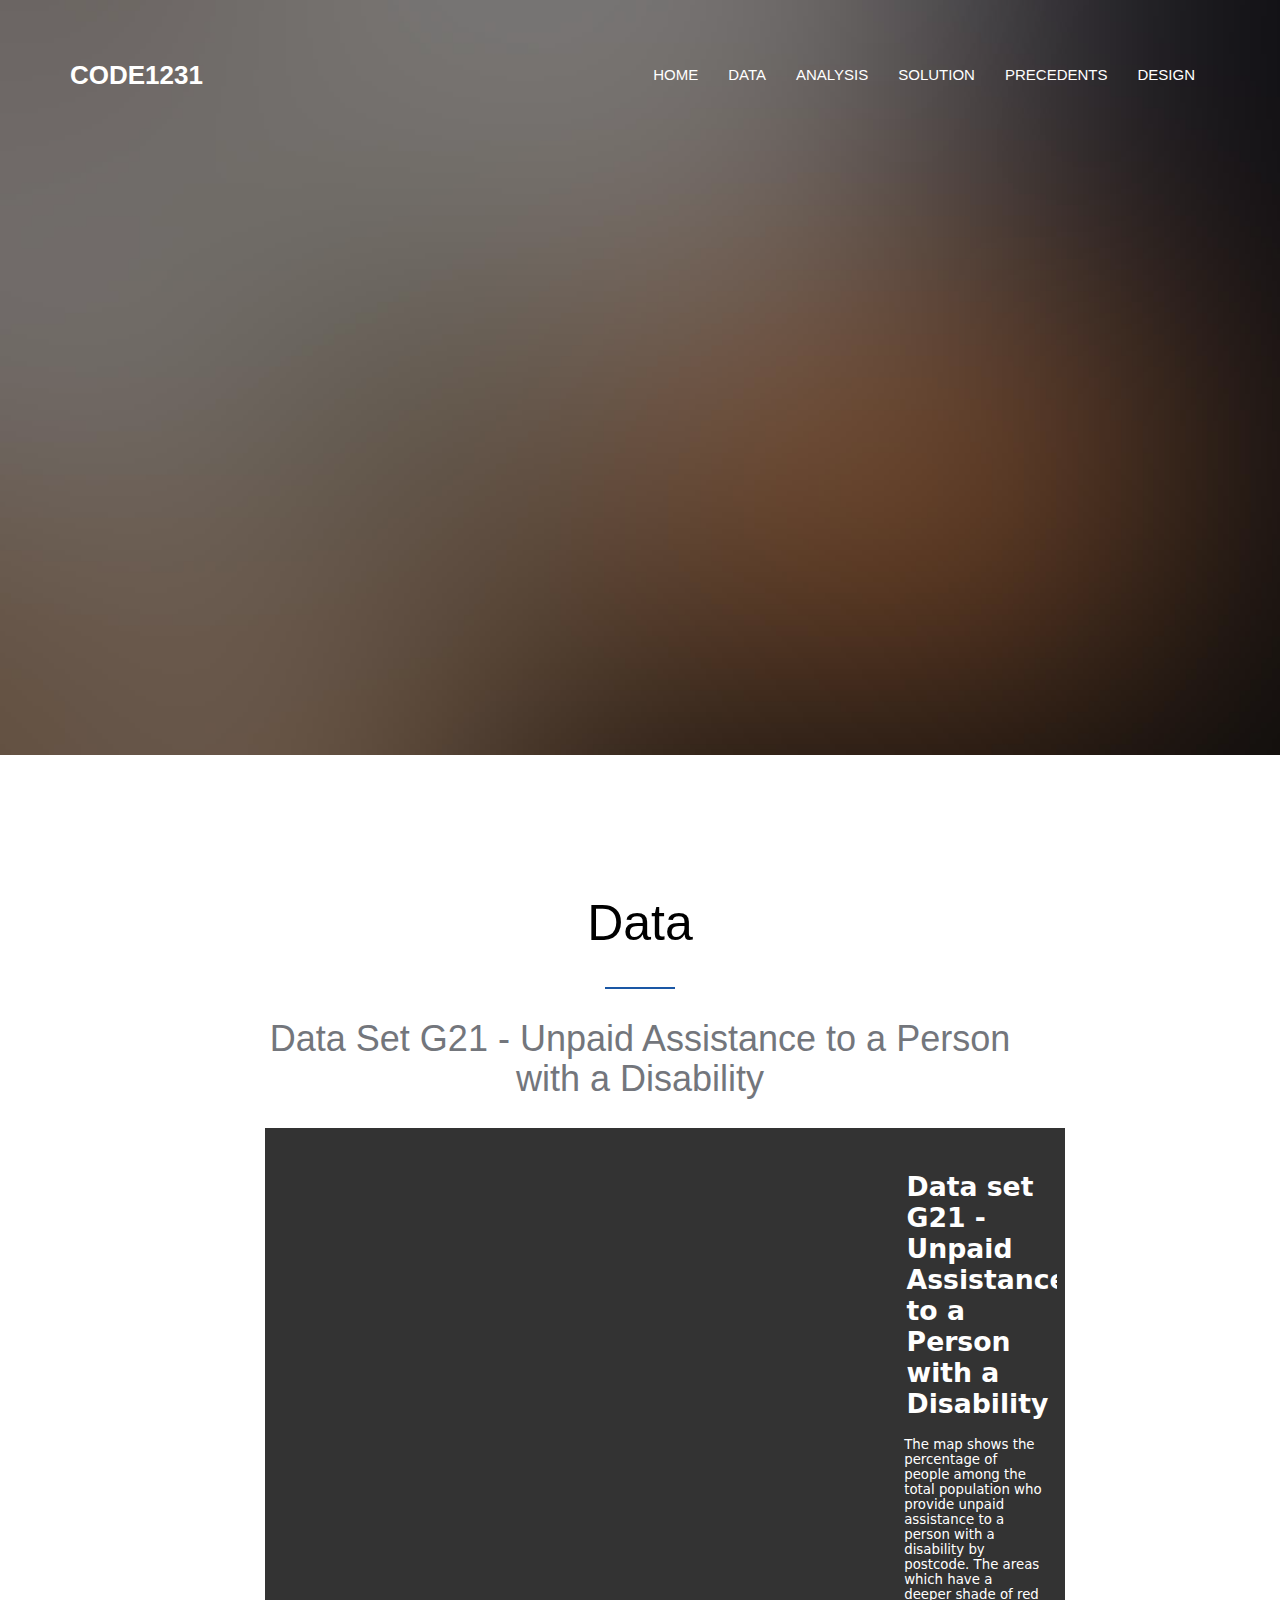
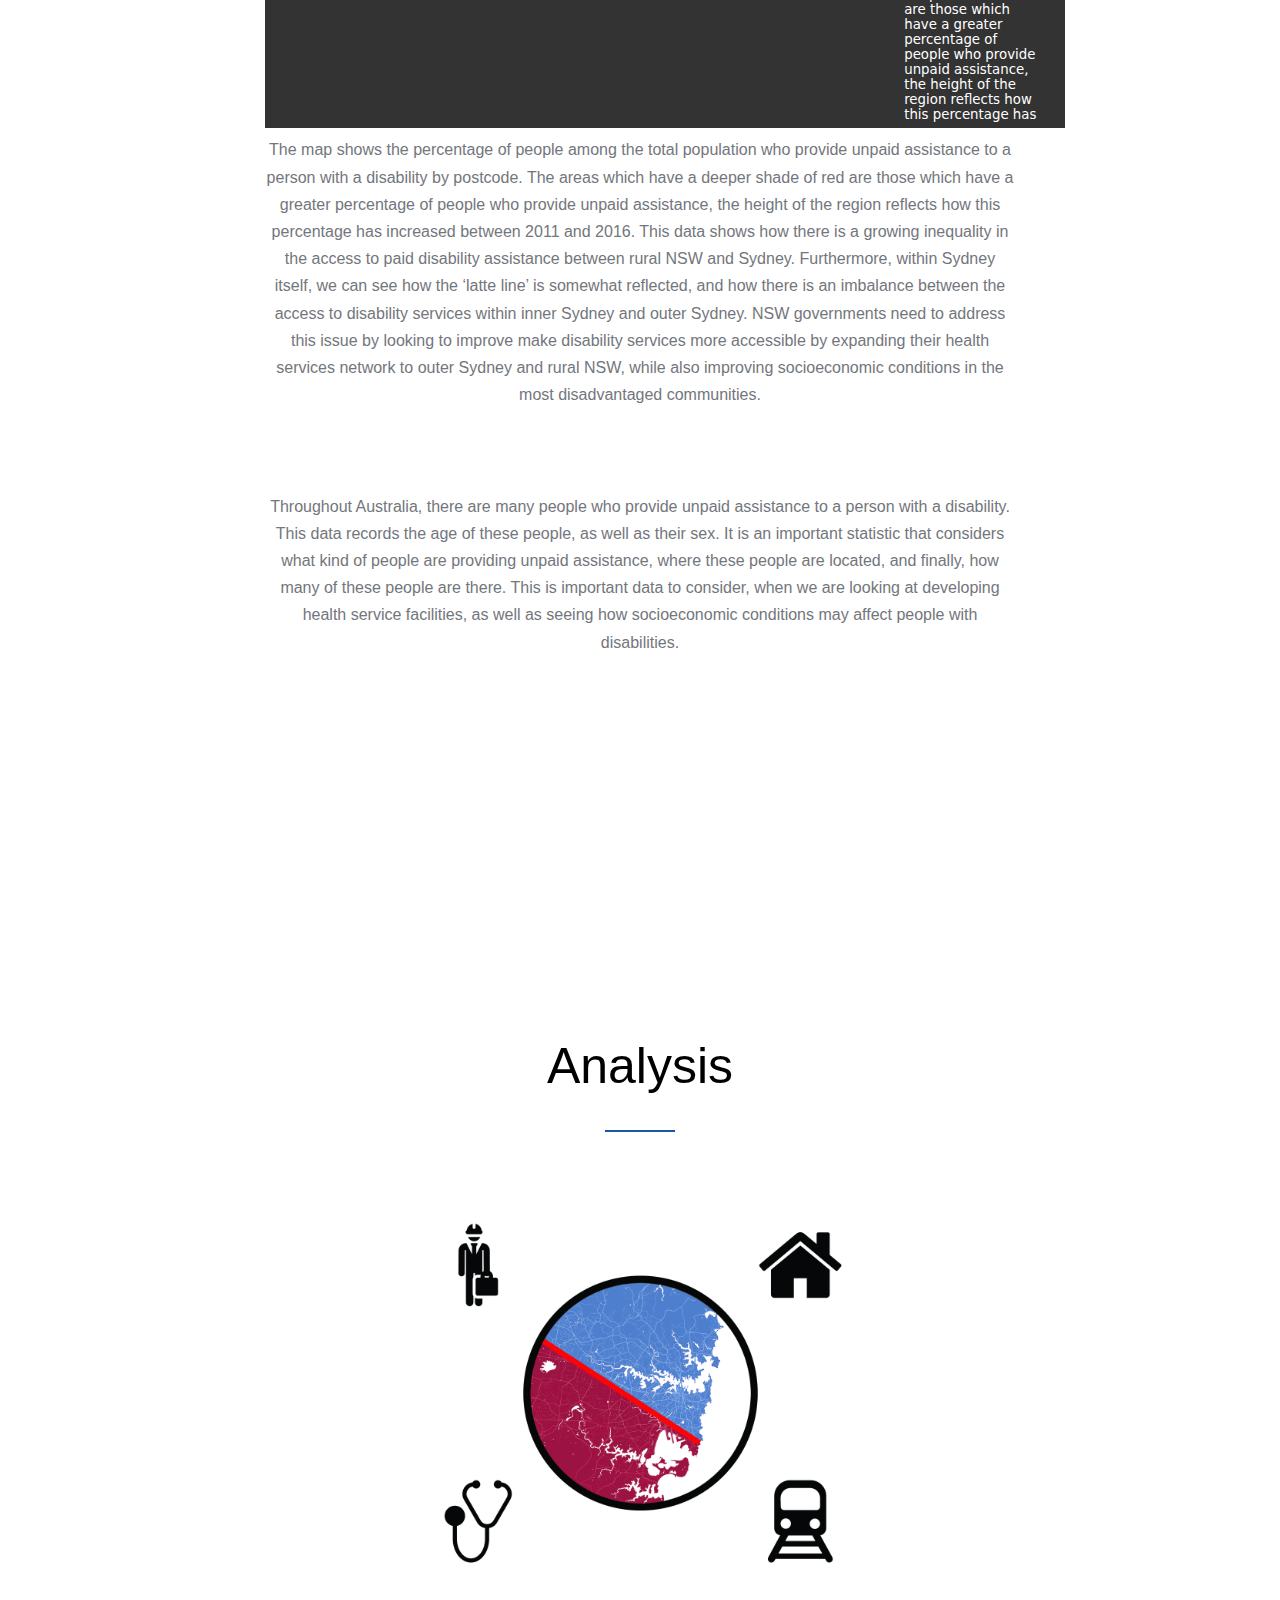
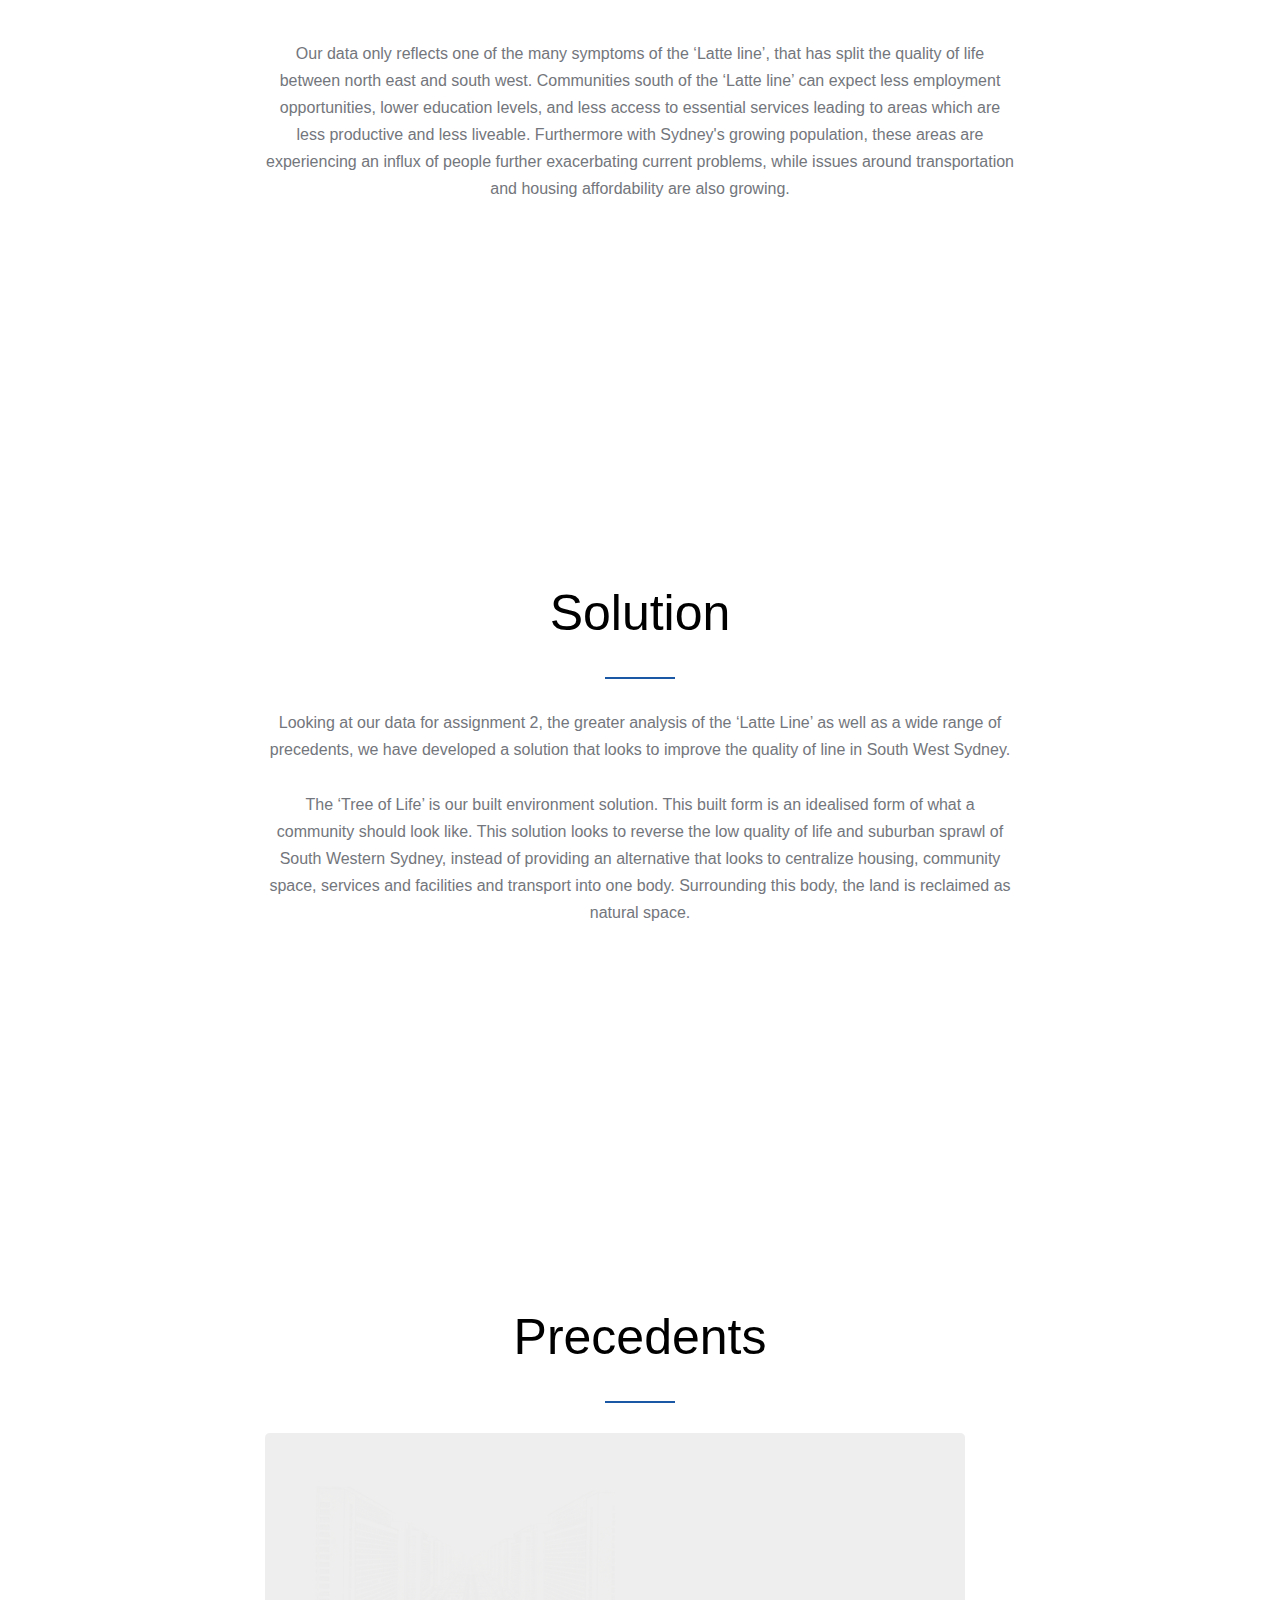
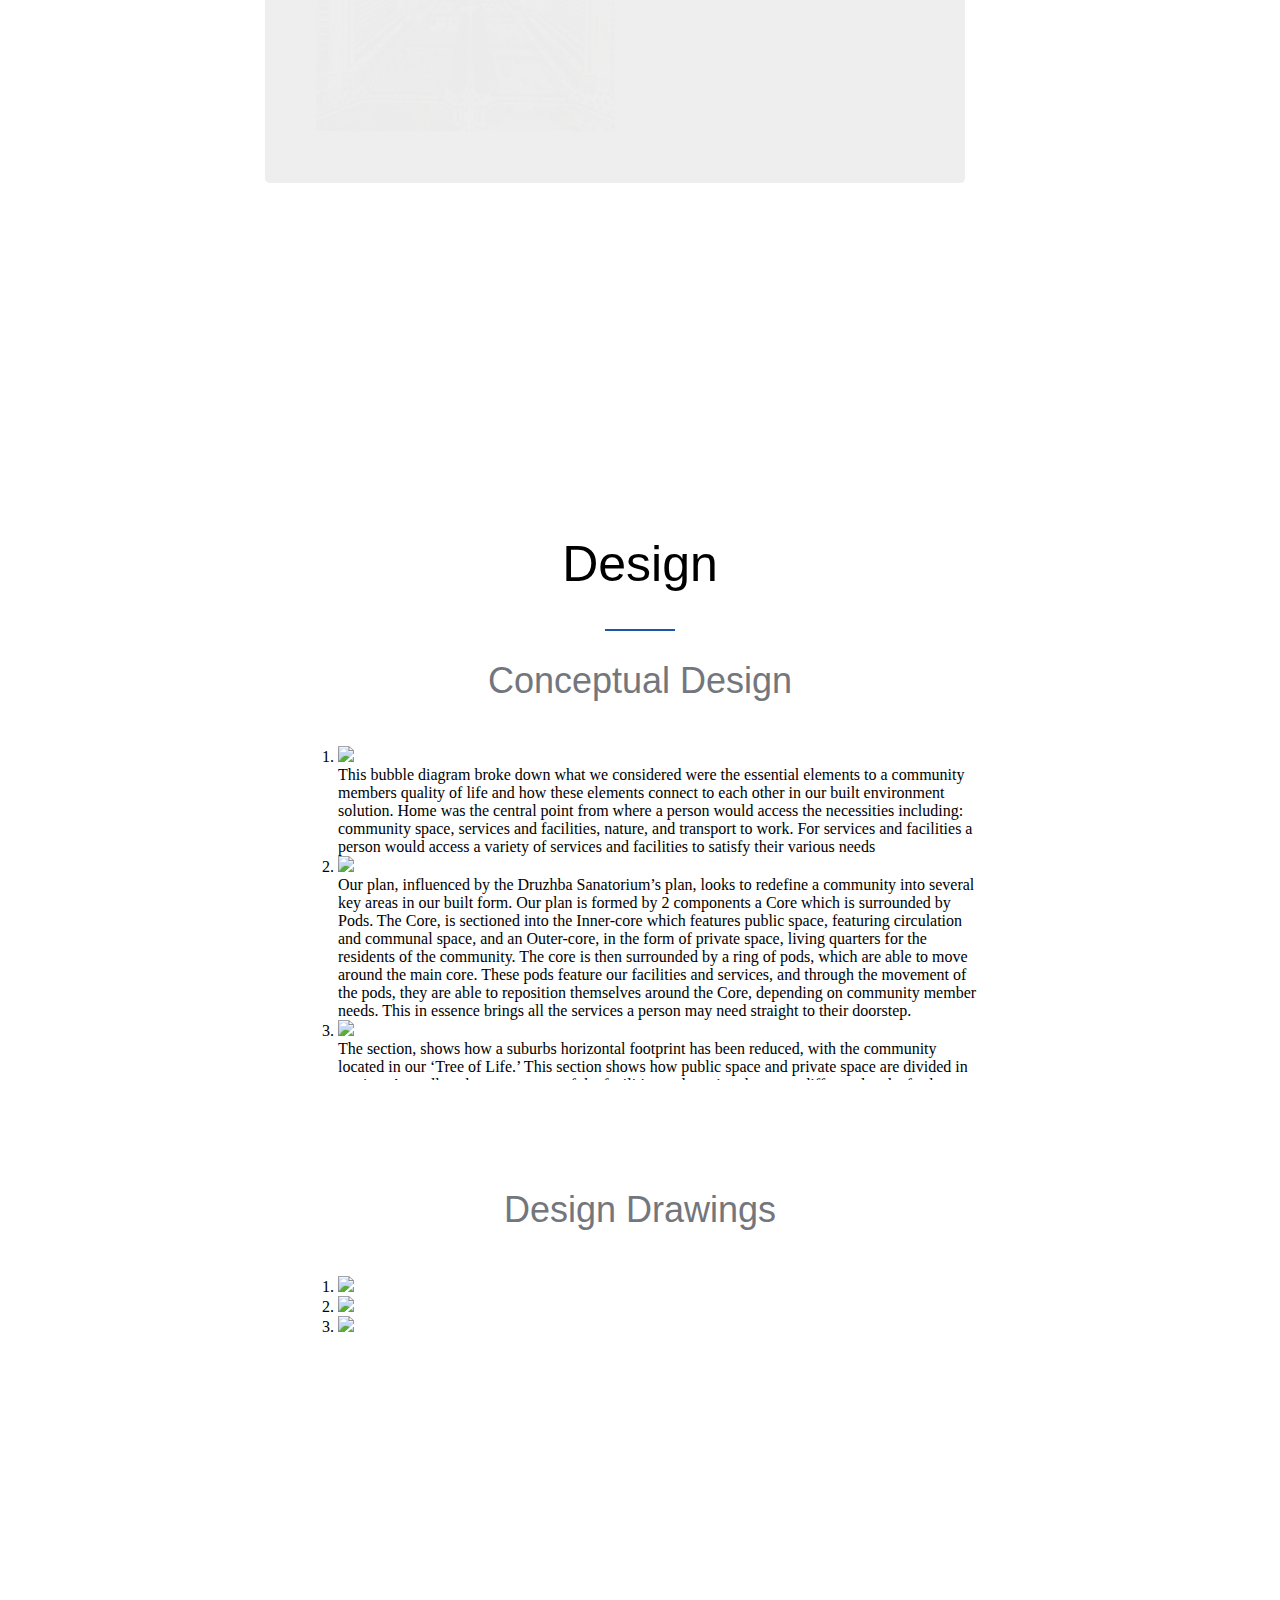
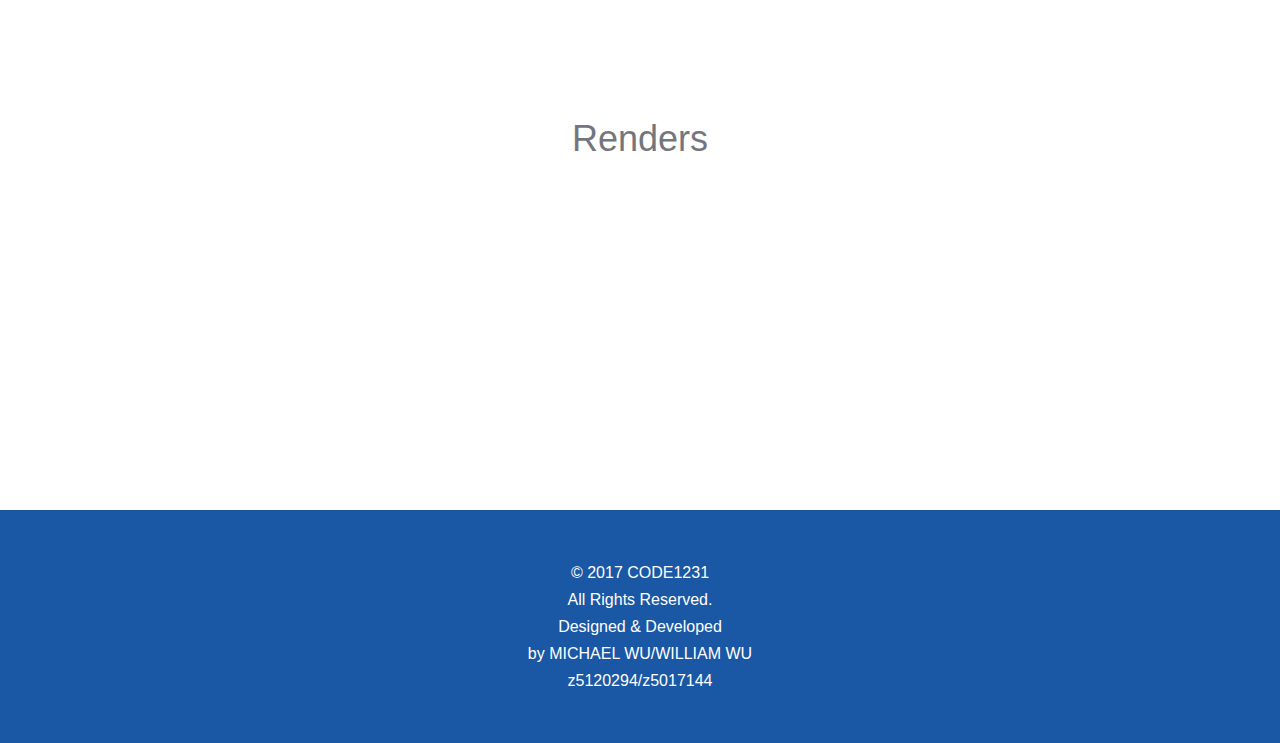
==== commit 8954fa49: "Add files via upload" ====
--- a/frame/index.html
+++ b/frame/index.html
@@ -34,9 +34,8 @@
             <li><a href="#" data-nav-section="data">Data</a></li>
             <li><a href="#" data-nav-section="analysis">Analysis</a></li>
             <li><a href="#" data-nav-section="solution">Solution</a></li>
-              <li><a href="#" data-nav-section="design">Design</a></li>
             <li><a href="#" data-nav-section="precedents">Precedents</a></li>
-            
+            <li><a href="#" data-nav-section="design">Design</a></li>
           </ul>
         </div>
       </div>
@@ -61,10 +60,21 @@
         <div class="row text-center mb100">
           <div class="col-md-8 col-md-offset-2 probootstrap-section-heading">
             <h2 class="mb30 text-black probootstrap-heading">Data</h2>
+               <h1>Data Set G21 - Unpaid Assistance to a Person with a Disability</h1>
+              <iframe src="maps.html" width=800px height=600px frameborder="0" scrolling="yes"></iframe>  
+            
+            <p>The map shows the percentage of people among the total population who provide unpaid assistance to a person with a disability by postcode. The areas which have a deeper shade of red are those which have a greater percentage of people who provide unpaid assistance, the height of the region reflects how this percentage has increased between 2011 and 2016. This data shows how there is a growing inequality in the access to paid disability assistance between rural NSW and Sydney. Furthermore, within Sydney itself, we can see how the ‘latte line’ is somewhat reflected, and how there is an imbalance between the access to disability services within inner Sydney and outer Sydney. NSW governments need to address this issue by looking to improve make disability services more accessible by expanding their health services network to outer Sydney and rural NSW, while also improving socioeconomic conditions in the most disadvantaged communities.</p>  
+              
+              
+              
+              
+        <br>      
+        <br>  
             <p>Throughout Australia, there are many people who provide unpaid assistance to a person with a disability. This data records the age of these people, as well as their sex. It is an important statistic that considers what kind of people are providing unpaid assistance, where these people are located, and finally, how many of these people are there. This is important data to consider, when we are looking at developing health service facilities, as well as seeing how socioeconomic conditions may affect people with disabilities.</p>
-          </div>
-        </div>
-      </div>
+        
+        </div>
+      </div>
+          </div>
     </section>
           
 
@@ -94,58 +104,54 @@
         <div class="row text-center mb100">
           <div class="col-md-8 col-md-offset-2 probootstrap-section-heading">
             <h2 class="mb30 text-black probootstrap-heading">Solution</h2>
-            <p>Leave this for later.</p>
-          </div>
-        </div>
-      </div>
-    </section>
-      
-    <section class="probootstrap-section" data-section="design">
-      <div class="container">
-        <div class="row text-center mb100">
-          <div class="col-md-8 col-md-offset-2 probootstrap-section-heading">
-            <h2 class="mb30 text-black probootstrap-heading">Design</h2>
-            <p>Put inspiration and gallery here.</p>
-          </div>
-        </div>
-      </div>
-</section>  
-      
+            <p>Looking at our data for assignment 2, the greater analysis of the ‘Latte Line’ as well as a wide range of precedents, we have developed a solution that looks to improve the quality of line in South West Sydney. 
+<br>
+<br>
+The ‘Tree of Life’ is our built environment solution. This built form is an idealised form of what a community should look like. This solution looks to reverse the low quality of life and suburban sprawl of South Western Sydney, instead of providing an alternative that looks to centralize housing, community space, services and facilities and transport into one body. Surrounding this body, the land is reclaimed as natural space.
+</p>
+          </div>
+        </div>
+      </div>
+    </section>
+      
+    
 
     <section class="probootstrap-section" data-section="precedents">
       <div class="container">
         <div class="row text-center mb100">
           <div class="col-md-8 col-md-offset-2 probootstrap-section-heading">
             <h2 class="mb30 text-black probootstrap-heading">Precedents</h2>
+              
 <div class="ism-slider" data-radios="false" id="my-slider">
   <ol>
     <li>
       <img src="ism/image/slides/_u/1509510025411_959044.jpg">
-      <div class="ism-caption ism-caption-0">Villa Radieuse - Le Corbusier <br>The Ville Radieuse (Radiant City) looked to create effective means of transportation, an abundance of green space and sunlight, and a city that would not only provide residents with better lifestyles, but would contribute to creating a better society. Le Corbusier aspired to achieve this by redefining transportation, pedestrians access areas and built forms into 3 tiers. In addition, built forms had a strict division between their purposes of commerce, business, entertainment and residencies. By quantifying these aspects of urban life and making their purpose and form distinct, Le Corbusier is able to maximise the effectiveness of each component and allow them to integrate into the grand picture of a city.</div>
+      <div class="ism-caption ism-caption-0"><strong>Villa Radieuse - Le Corbusier</strong><br>The Ville Radieuse (Radiant City) looked to create effective means of transportation, an abundance of green space and sunlight, and a city that would not only provide residents with better lifestyles, but would contribute to creating a better society. Le Corbusier aspired to achieve this by redefining transportation, pedestrians access areas and built forms into 3 tiers. In addition, built forms had a strict division between their purposes of commerce, business, entertainment and residencies. By quantifying these aspects of urban life and making their purpose and form distinct, Le Corbusier is able to maximise the effectiveness of each component and allow them to integrate into the grand picture of a city.</div>
     </li>
     <li>
       <img src="ism/image/slides/_u/1509510038330_85598.jpg">
-      <div class="ism-caption ism-caption-0">Tree A tree, is formed by distinct elements including: the roots, trunk, branches and leaves. Each element has a distinct form for a distinct purpose, and together they combine into one organism. A tree is also able to change over time with each of its elements growing and adapting to suit the needs of the whole system.</div>
+      <div class="ism-caption ism-caption-0"><strong>Tree</strong><br> A tree, is formed by distinct elements including: the roots, trunk, branches and leaves. Each element has a distinct form for a distinct purpose, and together they combine into one organism. A tree is also able to change over time with each of its elements growing and adapting to suit the needs of the whole system.</div>
     </li>
     <li>
       <img src="ism/image/slides/_u/1509510047267_587491.jpg">
-      <div class="ism-caption ism-caption-0">Druzhba Sanatorium - Igor Valikievsky <br>The Druzhba Sanatorium is an ingenious solution that allows human activities to take place while retaining the original flow of nature on the ground plane. Vasilevsky achieves this by elevating the built form, from the ground plane, through three concrete towers. This in essence creates a floating container for human activities leaving nature undisturbed.</div>
+      <div class="ism-caption ism-caption-0"><strong>Druzhba Sanatorium - Igor Valikievsky</strong><br>The Druzhba Sanatorium is an ingenious solution that allows human activities to take place while retaining the original flow of nature on the ground plane. Vasilevsky achieves this by elevating the built form, from the ground plane, through three concrete towers. This in essence creates a floating container for human activities leaving nature undisturbed.</div>
     </li>
     <li>
       <img src="ism/image/slides/_u/1509510047166_637672.jpg">
-      <div class="ism-caption ism-caption-0">Druzhba Sanatorium - Igor Valikievsky <br>The plan of the Druzhba Sanatorium, features a plan that splits the purposes of the building into its basic primary forms. In the centre we find space for public activities,this is surrounded by 3 circular spaces that provide the space for vertical movement between the floors of the building. Finally these spaces are surrounded by a ring, which features the private spaces of the building.</div>
+      <div class="ism-caption ism-caption-0"><strong>Druzhba Sanatorium - Igor Valikievsky</strong><br>The plan of the Druzhba Sanatorium, features a plan that splits the purposes of the building into its basic primary forms. In the centre we find space for public activities,this is surrounded by 3 circular spaces that provide the space for vertical movement between the floors of the building. Finally these spaces are surrounded by a ring, which features the private spaces of the building.</div>
     </li>
     <li>
       <img src="ism/image/slides/_u/1509510047477_674578.jpg">
-      <div class="ism-caption ism-caption-0">Druzhba Sanatorium - Igor Valikievsky <br>The section of the Druzhba Sanatorium, further reflects how the building expands outwards from the centre. The section shows the openness of the central space, due to its public nature, while the exteriors of the building are tight and closed, reflecting their private nature.</div>
+      <div class="ism-caption ism-caption-0"> <strong>Druzhba Sanatorium - Igor Valikievsky</strong><br>The section of the Druzhba Sanatorium, further reflects how the building expands outwards from the centre. The section shows the openness of the central space, due to its public nature, while the exteriors of the building are tight and closed, reflecting their private nature.</div>
     </li>
     <li>
       <img src="ism/image/slides/_u/1509510047556_452187.jpg">
-      <div class="ism-caption ism-caption-0">Vertical Village - Adriann Jeevananthan <br>The vertical village redefines the form and purpose of a skyscraper, instead of traditional models, this high rise building is able to adapt, reconfigure and evolve to the needs of a community. With the inhabitants of this tower deciding the purpose of the the tower, and in consequence the form of the tower, they are given a sense of autonomy, self sufficiency and identity. This concept of dynamic buildings that can change over time to the ever changing problems of society, provides built forms with greater longevity.<br><br></div>
+      <div class="ism-caption ism-caption-0"><strong>Vertical Village - Adriann Jeevananthan</strong><br>The vertical village redefines the form and purpose of a skyscraper, instead of traditional models, this high rise building is able to adapt, reconfigure and evolve to the needs of a community. With the inhabitants of this tower deciding the purpose of the the tower, and in consequence the form of the tower, they are given a sense of autonomy, self sufficiency and identity. This concept of dynamic buildings that can change over time to the ever changing problems of society, provides built forms with greater longevity.<br><br></div>
     </li>
     <li>
       <img src="ism/image/slides/_u/1509586030010_130320.jpg">
-      <div class="ism-caption ism-caption-0">Rubik's Cube</div>
+      <div class="ism-caption ism-caption-0"><strong>Rubik's Cube</strong><br>The Rubix cube is a designed object that makes use of its modular design to allow for the dynamic movement of its components. Through this movement, the cube is able to adapt a variety of unique configurations.
+</div>
     </li>
   </ol>
 </div>
@@ -167,17 +173,37 @@
       </div>
     </section>
 
-    
-    <!-- END section -->
-
-    
-   
-    <!-- END section -->
-
-
-
-
-
+      
+<section class="probootstrap-section" data-section="design">
+      <div class="container">
+        <div class="row text-center mb100">
+          <div class="col-md-8 col-md-offset-2 probootstrap-section-heading">
+            <h2 class="mb30 text-black probootstrap-heading">Design</h2>
+            <h1>Conceptual Design</h1>
+            <iframe src="design_slides.html" width=700px height=350ox frameborder="0" scrolling="no"></iframe>
+             <br>
+            <br>
+            <br>
+            <br>
+            <h1>Design Drawings</h1> 
+            <iframe src="design_slides_a.html" width=700px height=350ox frameborder="0" scrolling="no"></iframe>
+            <br>
+            <br>
+            <br>
+            <br>
+            <h1>Renders</h1>
+            <br>
+            <br>
+            <br>
+            <br>
+
+
+          </div>
+        </div>
+      </div>
+</section>  
+      
+      
     <footer class="probootstrap-footer">
       <div class="container text-center">
         <div class="row">
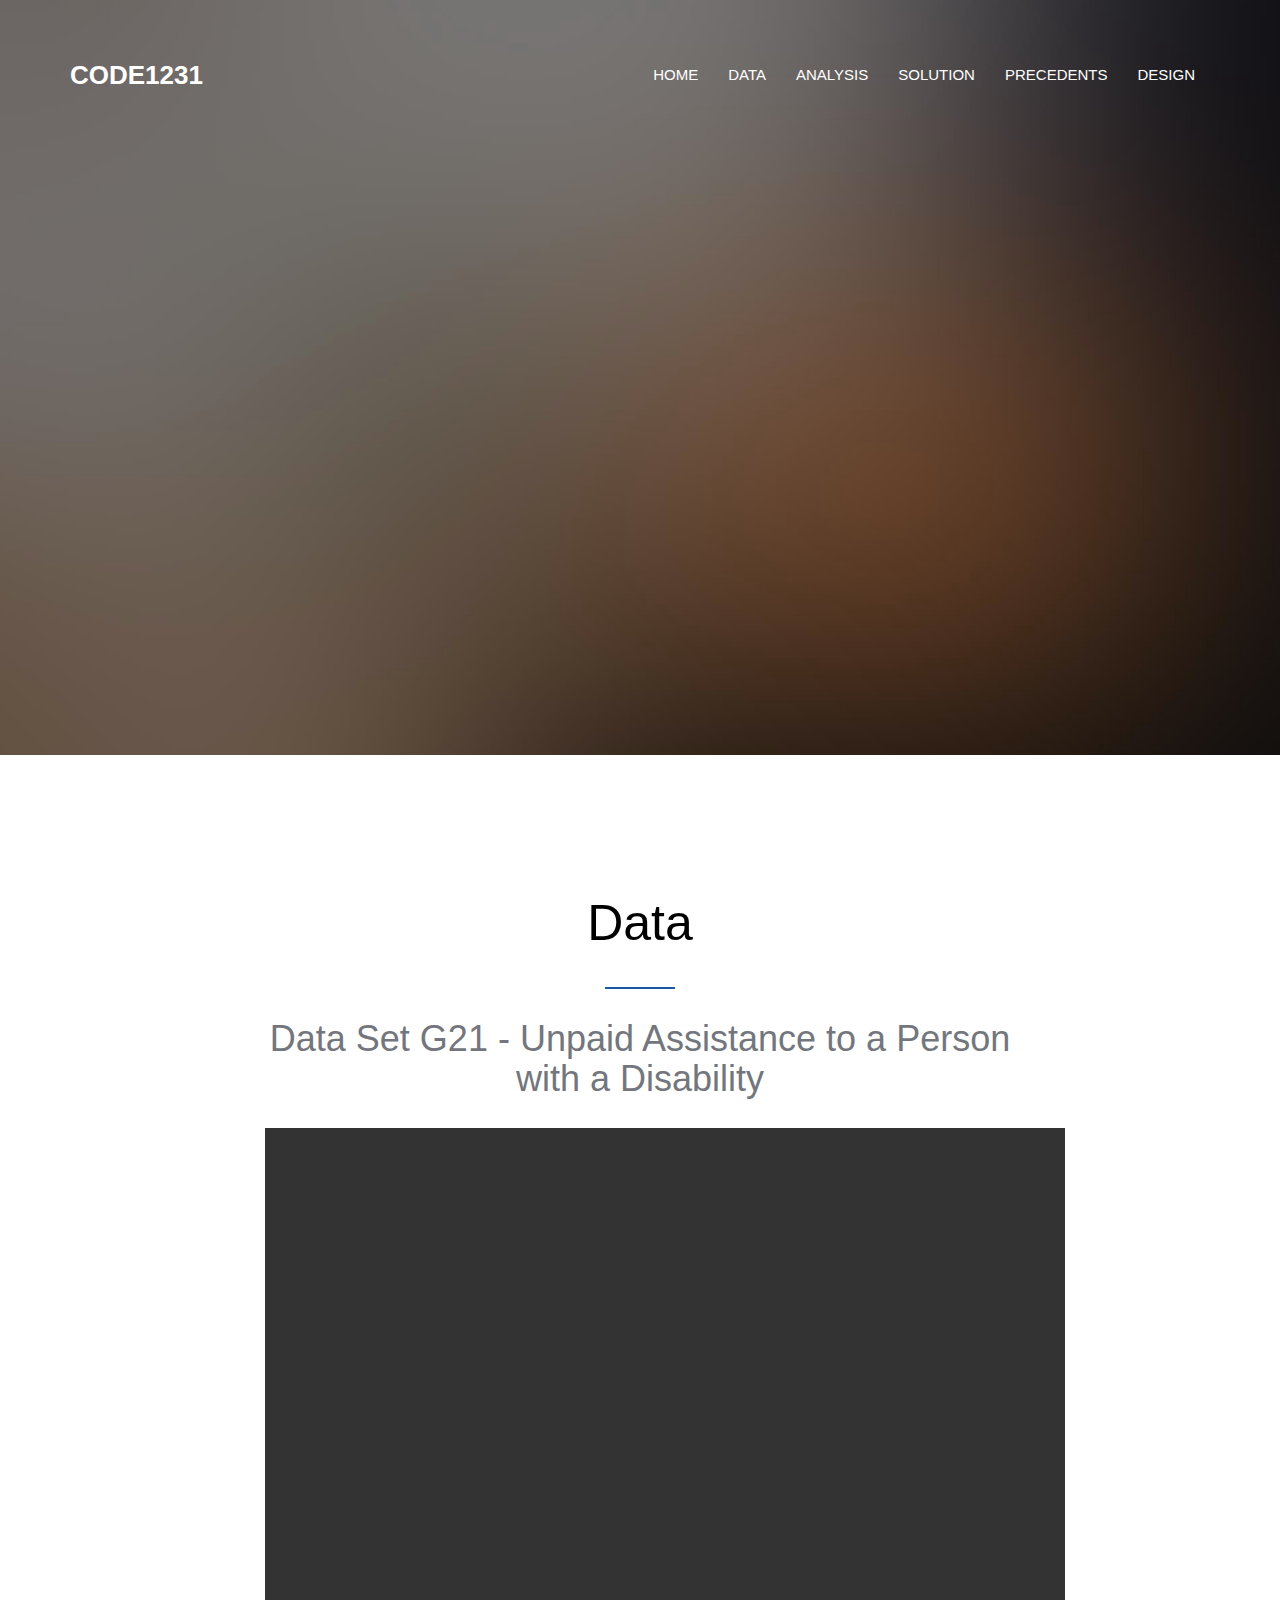
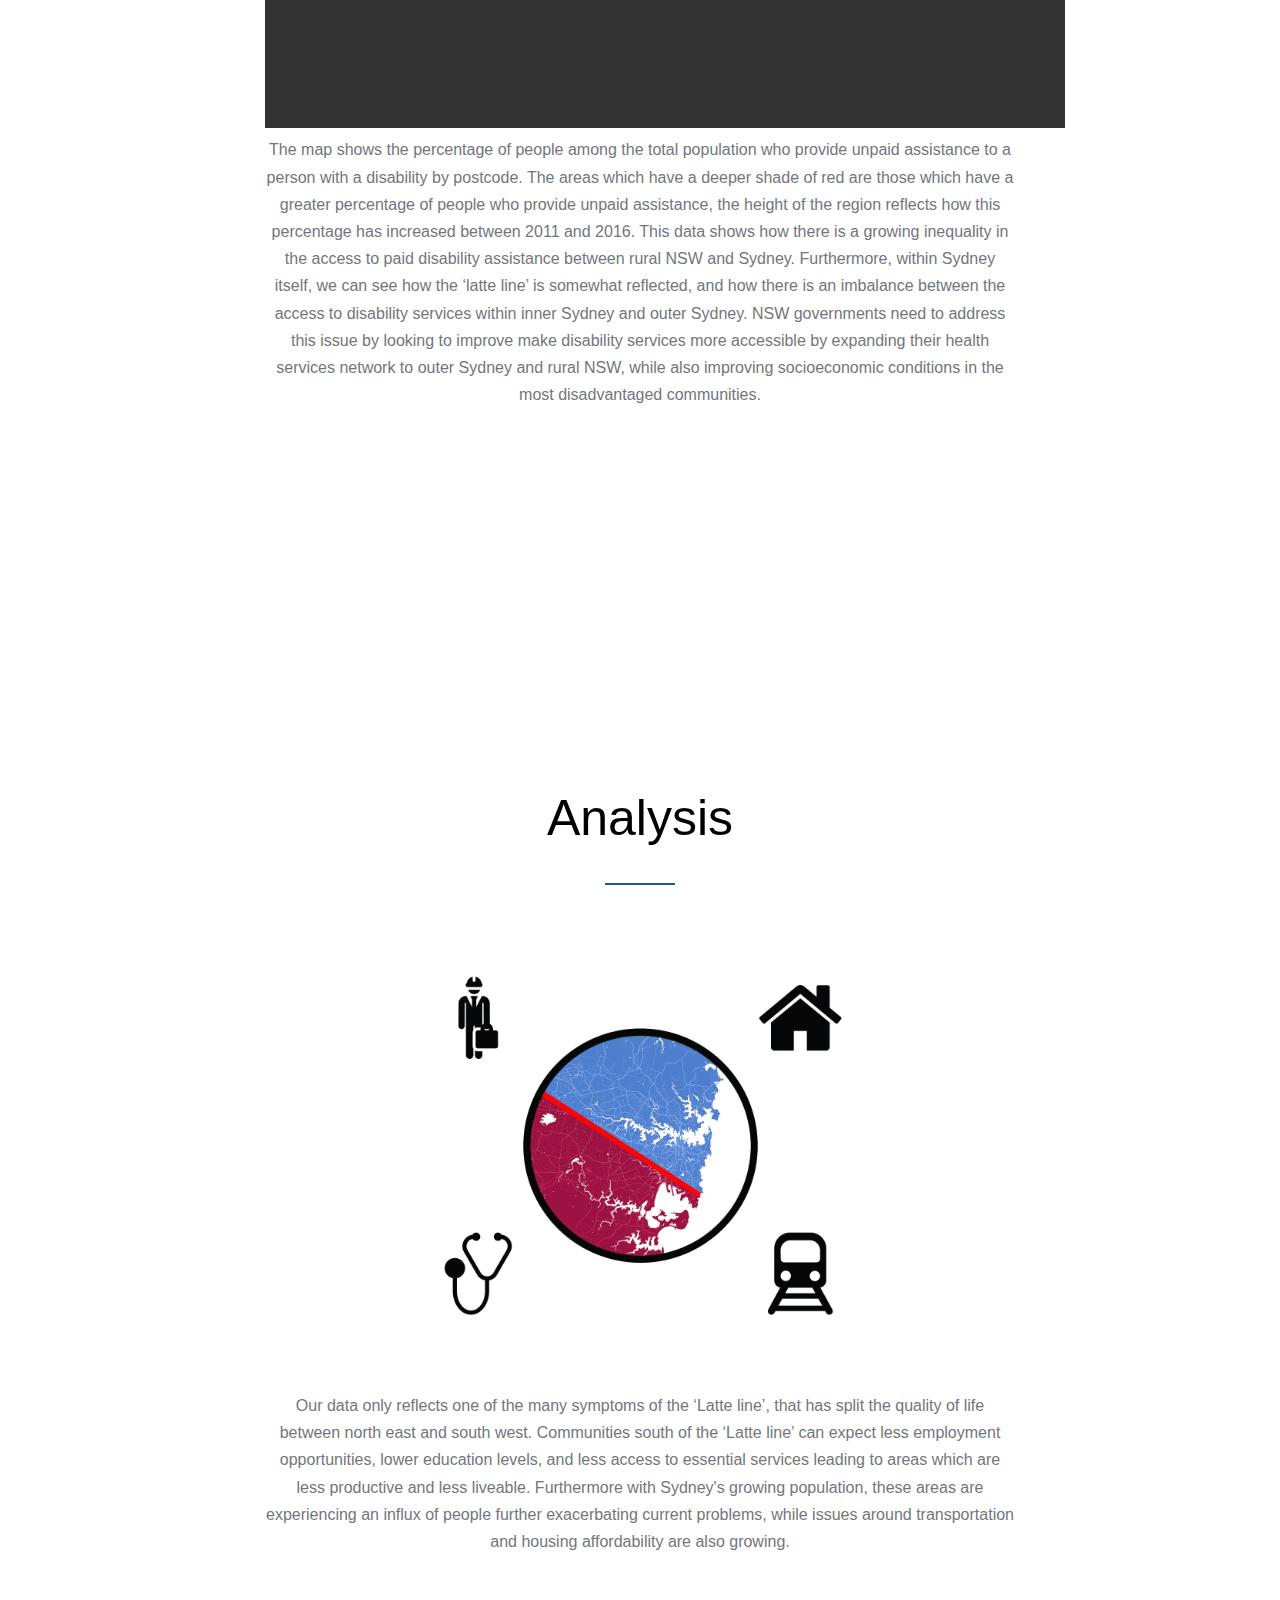
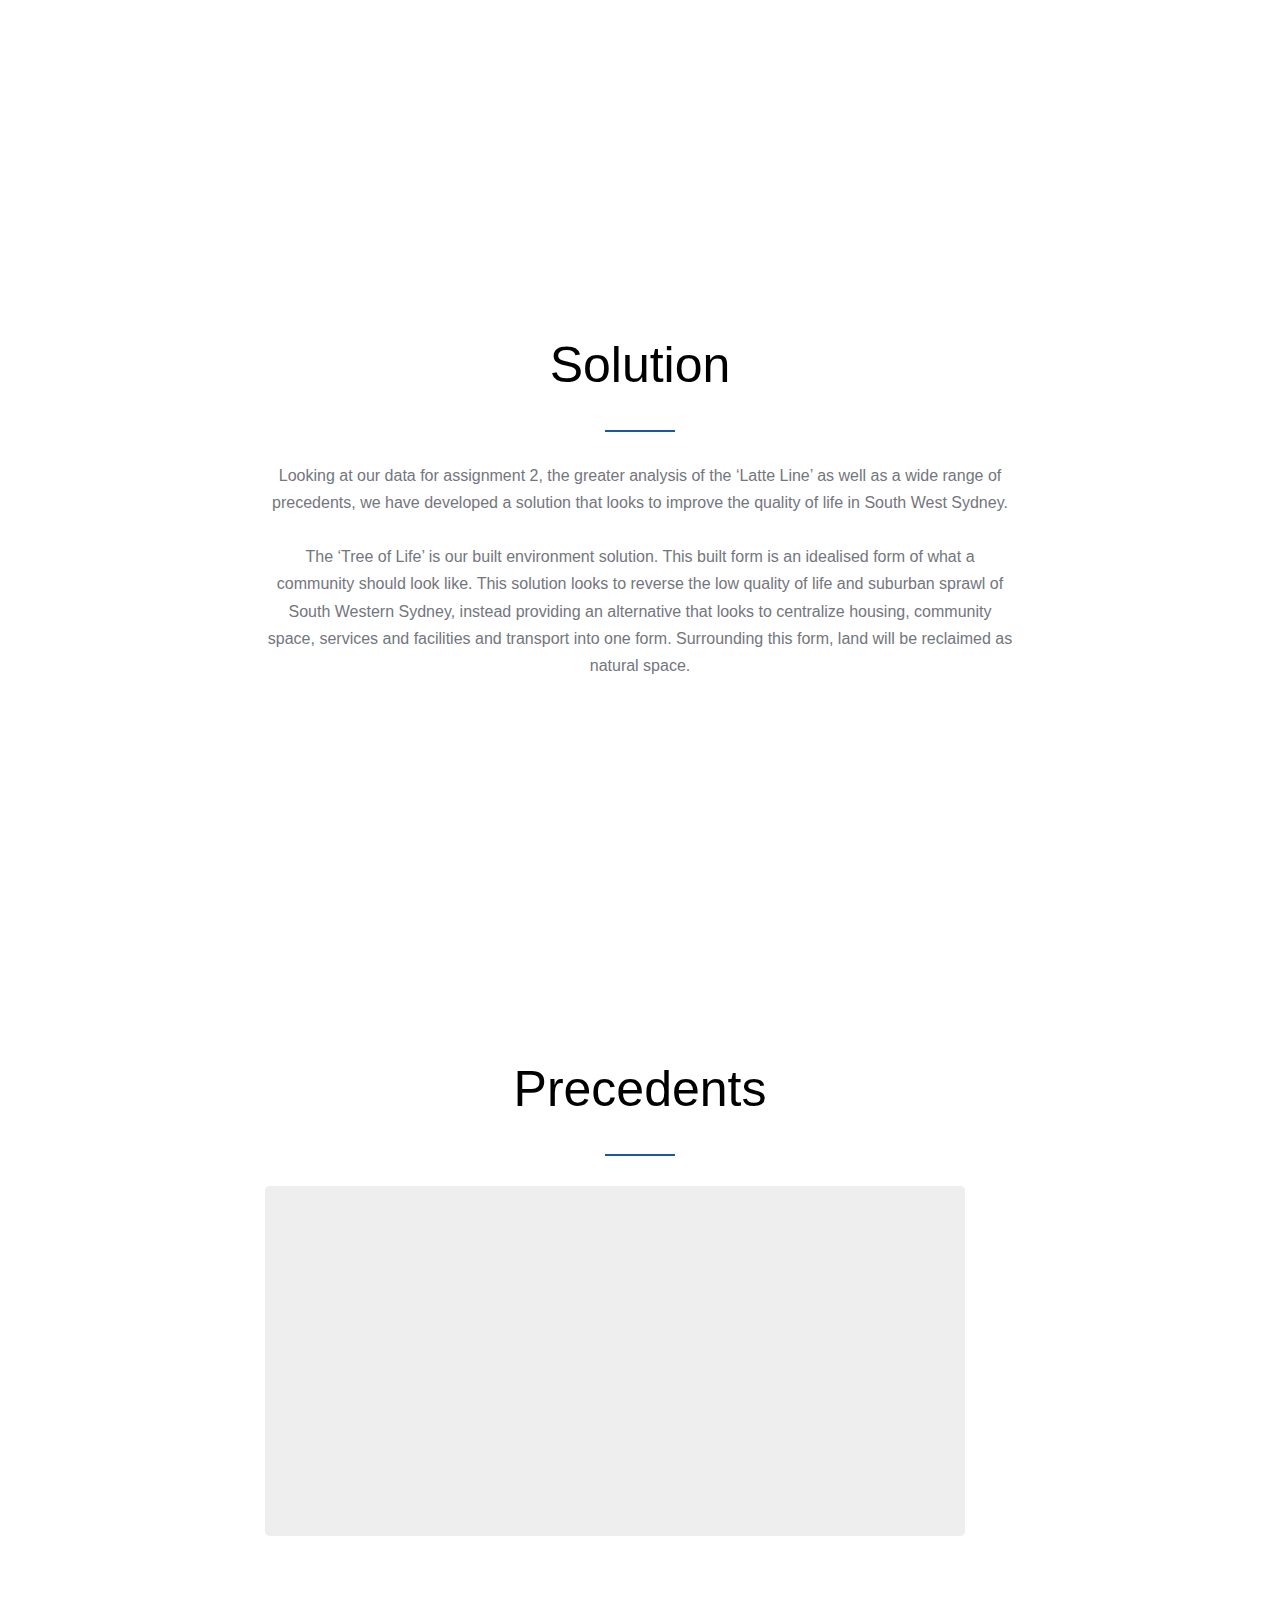
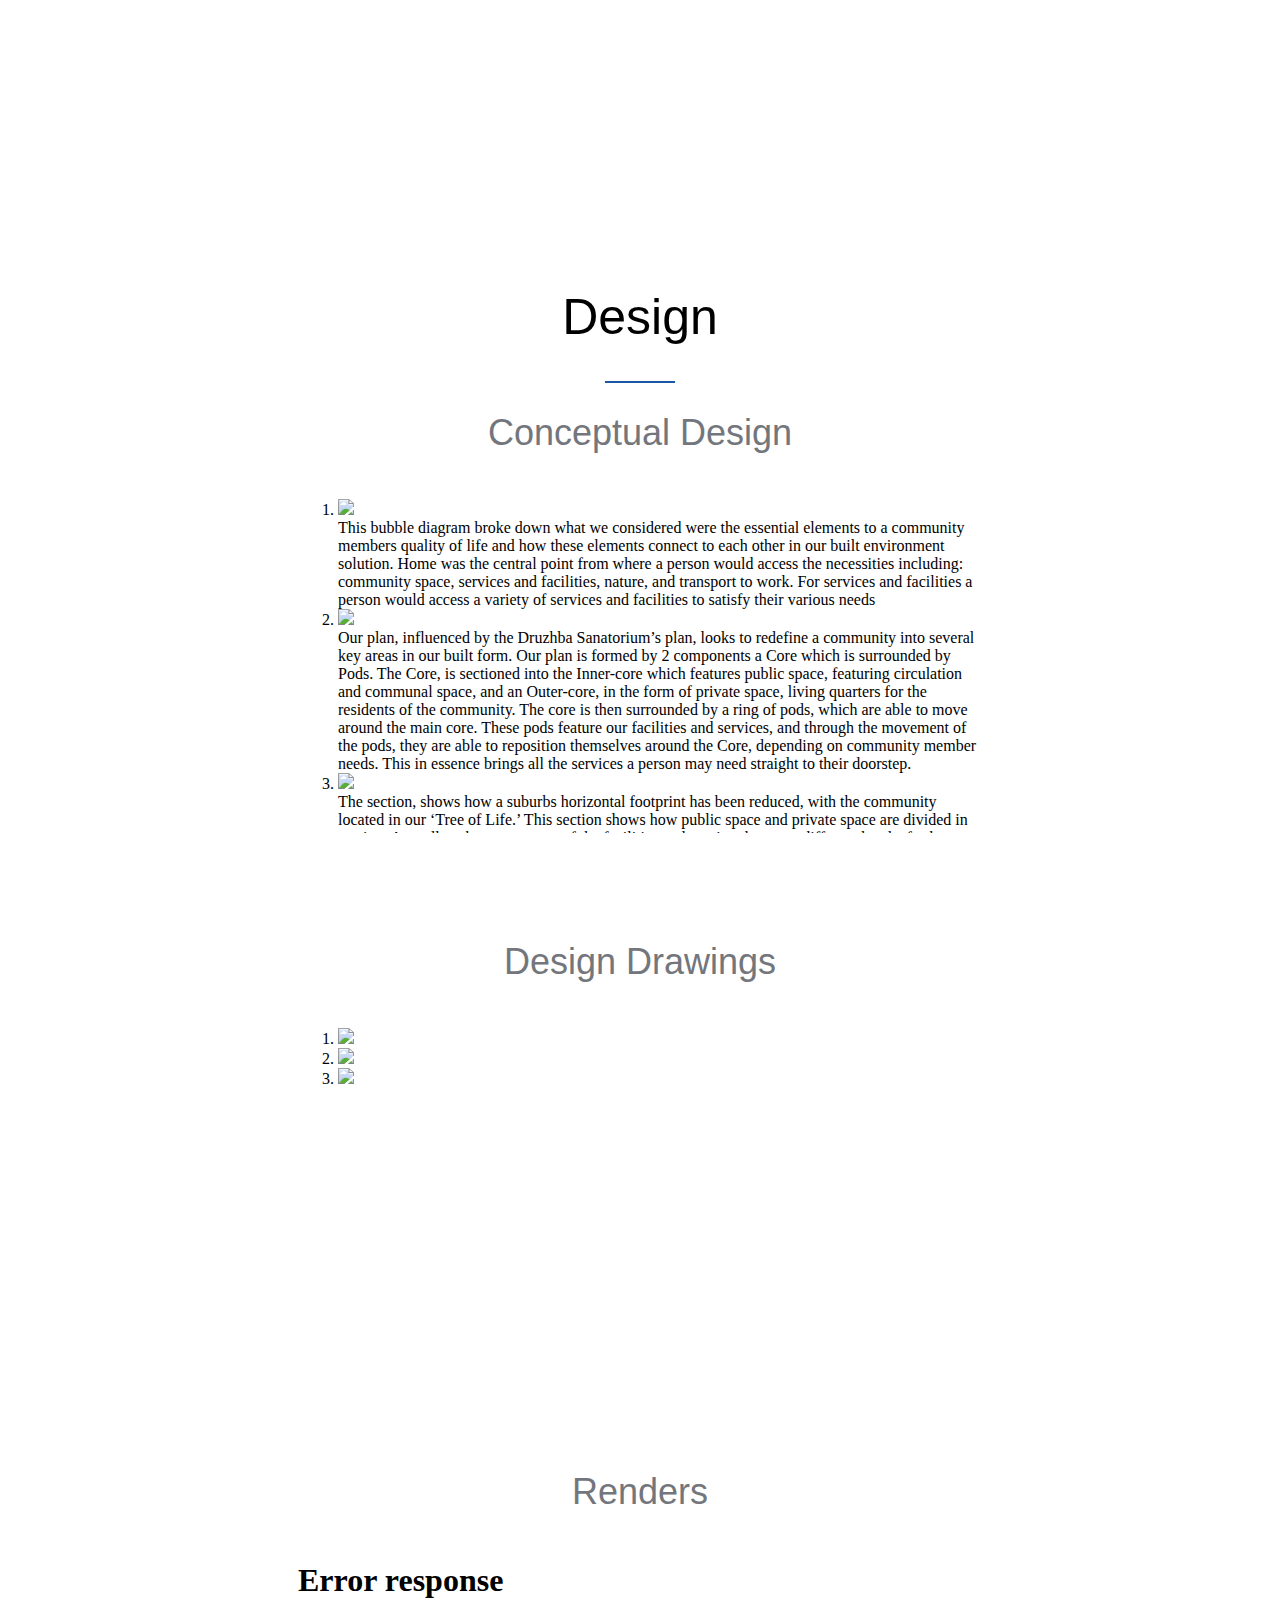
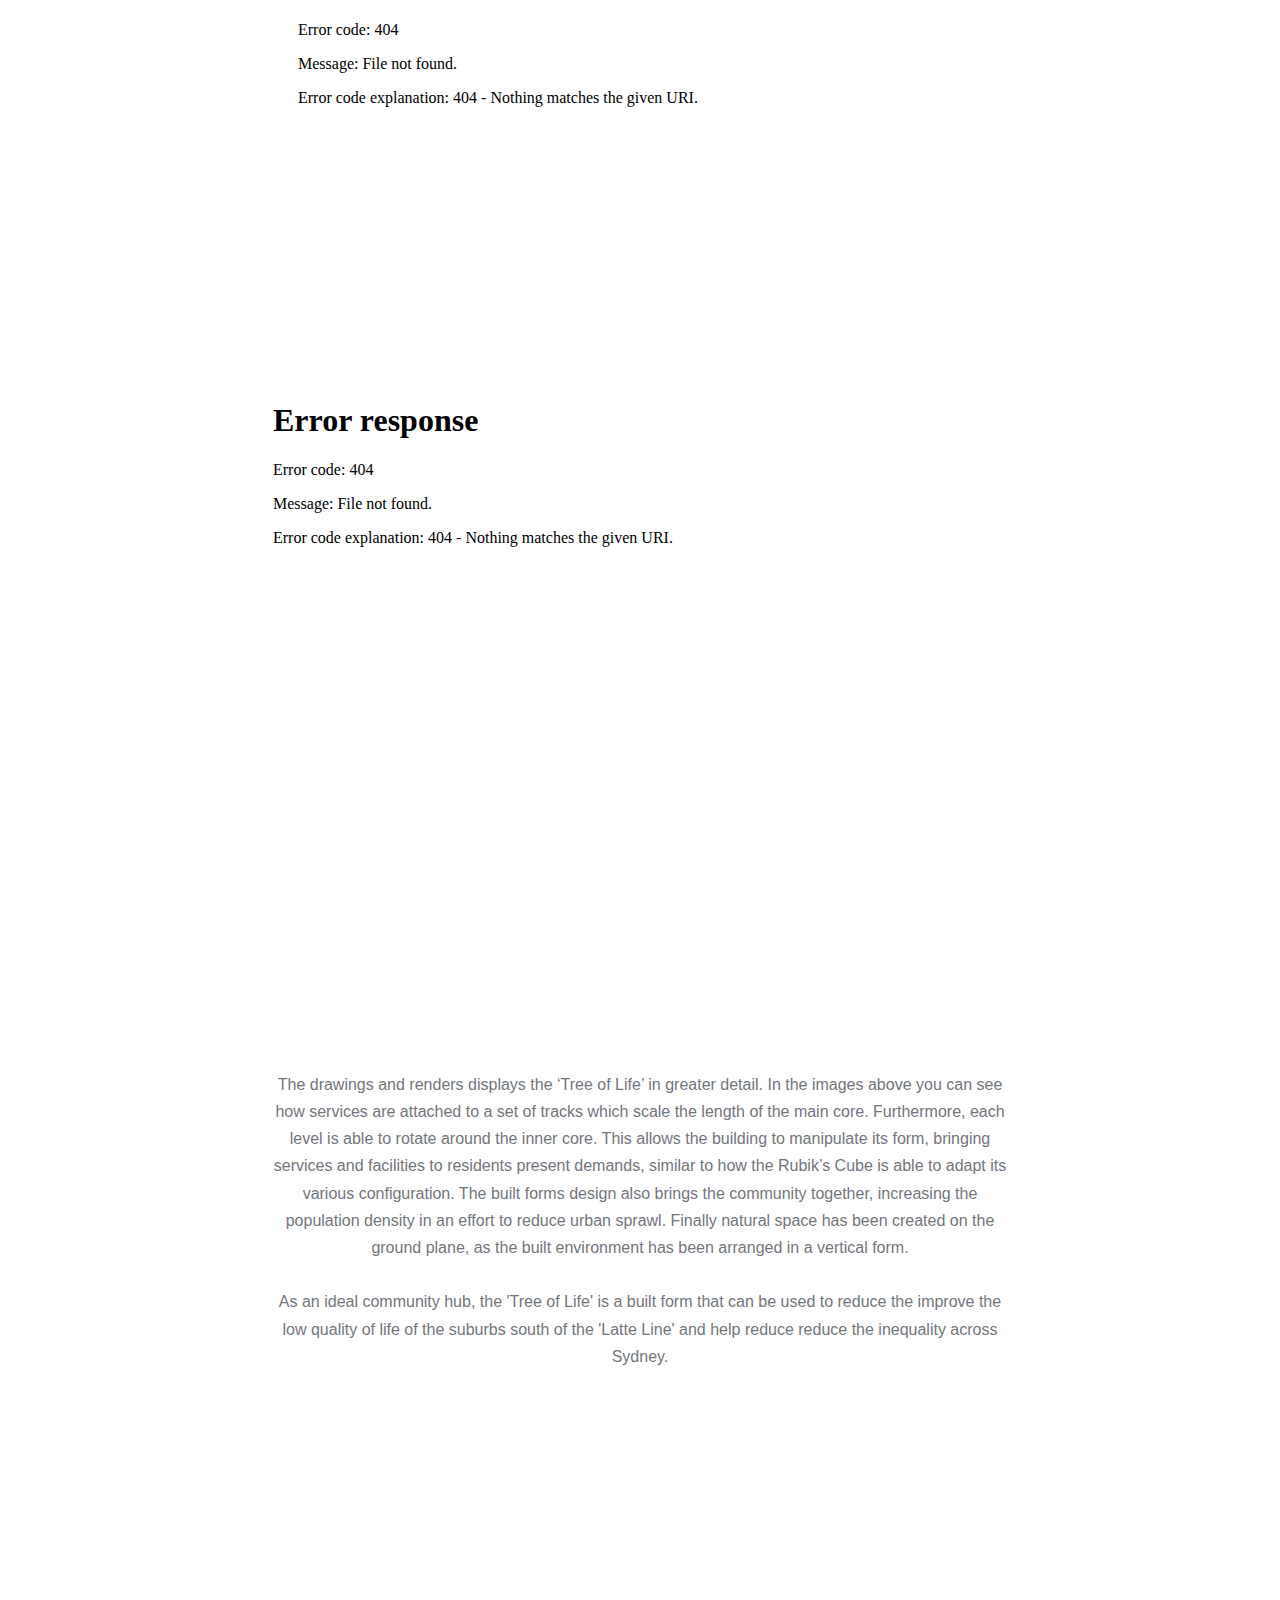
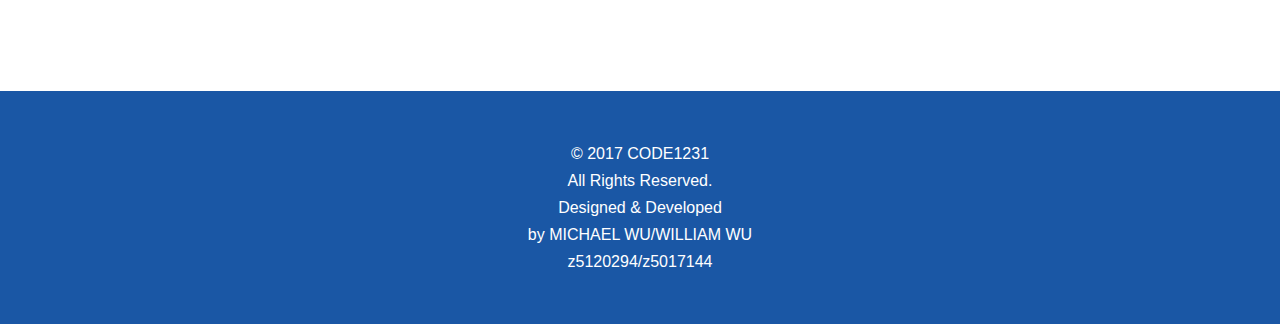
==== commit 04167117: "Add files via upload" ====
--- a/frame/index.html
+++ b/frame/index.html
@@ -63,14 +63,7 @@
                <h1>Data Set G21 - Unpaid Assistance to a Person with a Disability</h1>
               <iframe src="maps.html" width=800px height=600px frameborder="0" scrolling="yes"></iframe>  
             
-            <p>The map shows the percentage of people among the total population who provide unpaid assistance to a person with a disability by postcode. The areas which have a deeper shade of red are those which have a greater percentage of people who provide unpaid assistance, the height of the region reflects how this percentage has increased between 2011 and 2016. This data shows how there is a growing inequality in the access to paid disability assistance between rural NSW and Sydney. Furthermore, within Sydney itself, we can see how the ‘latte line’ is somewhat reflected, and how there is an imbalance between the access to disability services within inner Sydney and outer Sydney. NSW governments need to address this issue by looking to improve make disability services more accessible by expanding their health services network to outer Sydney and rural NSW, while also improving socioeconomic conditions in the most disadvantaged communities.</p>  
-              
-              
-              
-              
-        <br>      
-        <br>  
-            <p>Throughout Australia, there are many people who provide unpaid assistance to a person with a disability. This data records the age of these people, as well as their sex. It is an important statistic that considers what kind of people are providing unpaid assistance, where these people are located, and finally, how many of these people are there. This is important data to consider, when we are looking at developing health service facilities, as well as seeing how socioeconomic conditions may affect people with disabilities.</p>
+            <p>The map shows the percentage of people among the total population who provide unpaid assistance to a person with a disability by postcode. The areas which have a deeper shade of red are those which have a greater percentage of people who provide unpaid assistance, the height of the region reflects how this percentage has increased between 2011 and 2016. This data shows how there is a growing inequality in the access to paid disability assistance between rural NSW and Sydney. Furthermore, within Sydney itself, we can see how the ‘latte line’ is somewhat reflected, and how there is an imbalance between the access to disability services within inner Sydney and outer Sydney. NSW governments need to address this issue by looking to improve make disability services more accessible by expanding their health services network to outer Sydney and rural NSW, while also improving socioeconomic conditions in the most disadvantaged communities.</p>
         
         </div>
       </div>
@@ -99,15 +92,15 @@
     <!-- END section -->
     
 
-    <section class="probootstrap-section" data-section="Solution">
+    <section class="probootstrap-section" data-section="solution">
       <div class="container">
         <div class="row text-center mb100">
           <div class="col-md-8 col-md-offset-2 probootstrap-section-heading">
             <h2 class="mb30 text-black probootstrap-heading">Solution</h2>
-            <p>Looking at our data for assignment 2, the greater analysis of the ‘Latte Line’ as well as a wide range of precedents, we have developed a solution that looks to improve the quality of line in South West Sydney. 
+            <p>Looking at our data for assignment 2, the greater analysis of the ‘Latte Line’ as well as a wide range of precedents, we have developed a solution that looks to improve the quality of life in South West Sydney. 
 <br>
 <br>
-The ‘Tree of Life’ is our built environment solution. This built form is an idealised form of what a community should look like. This solution looks to reverse the low quality of life and suburban sprawl of South Western Sydney, instead of providing an alternative that looks to centralize housing, community space, services and facilities and transport into one body. Surrounding this body, the land is reclaimed as natural space.
+The ‘Tree of Life’ is our built environment solution. This built form is an idealised form of what a community should look like. This solution looks to reverse the low quality of life and suburban sprawl of South Western Sydney, instead providing an alternative that looks to centralize housing, community space, services and facilities and transport into one form. Surrounding this form, land will be reclaimed as natural space.
 </p>
           </div>
         </div>
@@ -192,15 +185,29 @@
             <br>
             <br>
             <h1>Renders</h1>
-            <br>
-            <br>
-            <br>
-            <br>
-
-
-          </div>
-        </div>
-      </div>
+            <iframe src="design_slides_b.html" width=700px height=350ox frameborder="0" scrolling="no"></iframe>
+            <br>
+            <br>
+            <br>
+            <br>
+  <!-- Insert Mapbox with our building below -->
+              <iframe src="maps_a.html" width=800px height=600px frameborder="0" scrolling="yes"></iframe>  
+      <br>
+      <br>
+      <br>
+      <br>
+      The drawings and renders displays the ‘Tree of Life’ in greater detail. In the images above you can see how services are attached to a set of tracks which scale the length of the main core. Furthermore, each level is able to rotate around the inner core. This allows the building to manipulate its form, bringing services and facilities to residents present demands, similar to how the Rubik’s Cube is able to adapt its various configuration. The built forms design also brings the community together, increasing the population density in an effort to reduce urban sprawl. Finally natural space has been created on the ground plane, as the built environment has been arranged in a vertical form.   
+      <br>
+      <br>   
+      As an ideal community hub, the 'Tree of Life' is a built form that can be used to reduce the improve the low quality of life of the suburbs south of the 'Latte Line' and help reduce reduce the inequality across Sydney.
+          </div>
+        </div>
+      </div>
+     
+      <br>
+      <br>
+      <br>
+      <br>
 </section>  
       
       
@@ -219,6 +226,8 @@
           </div>
         </div>
       </div>
+
+
     </footer>
 
     
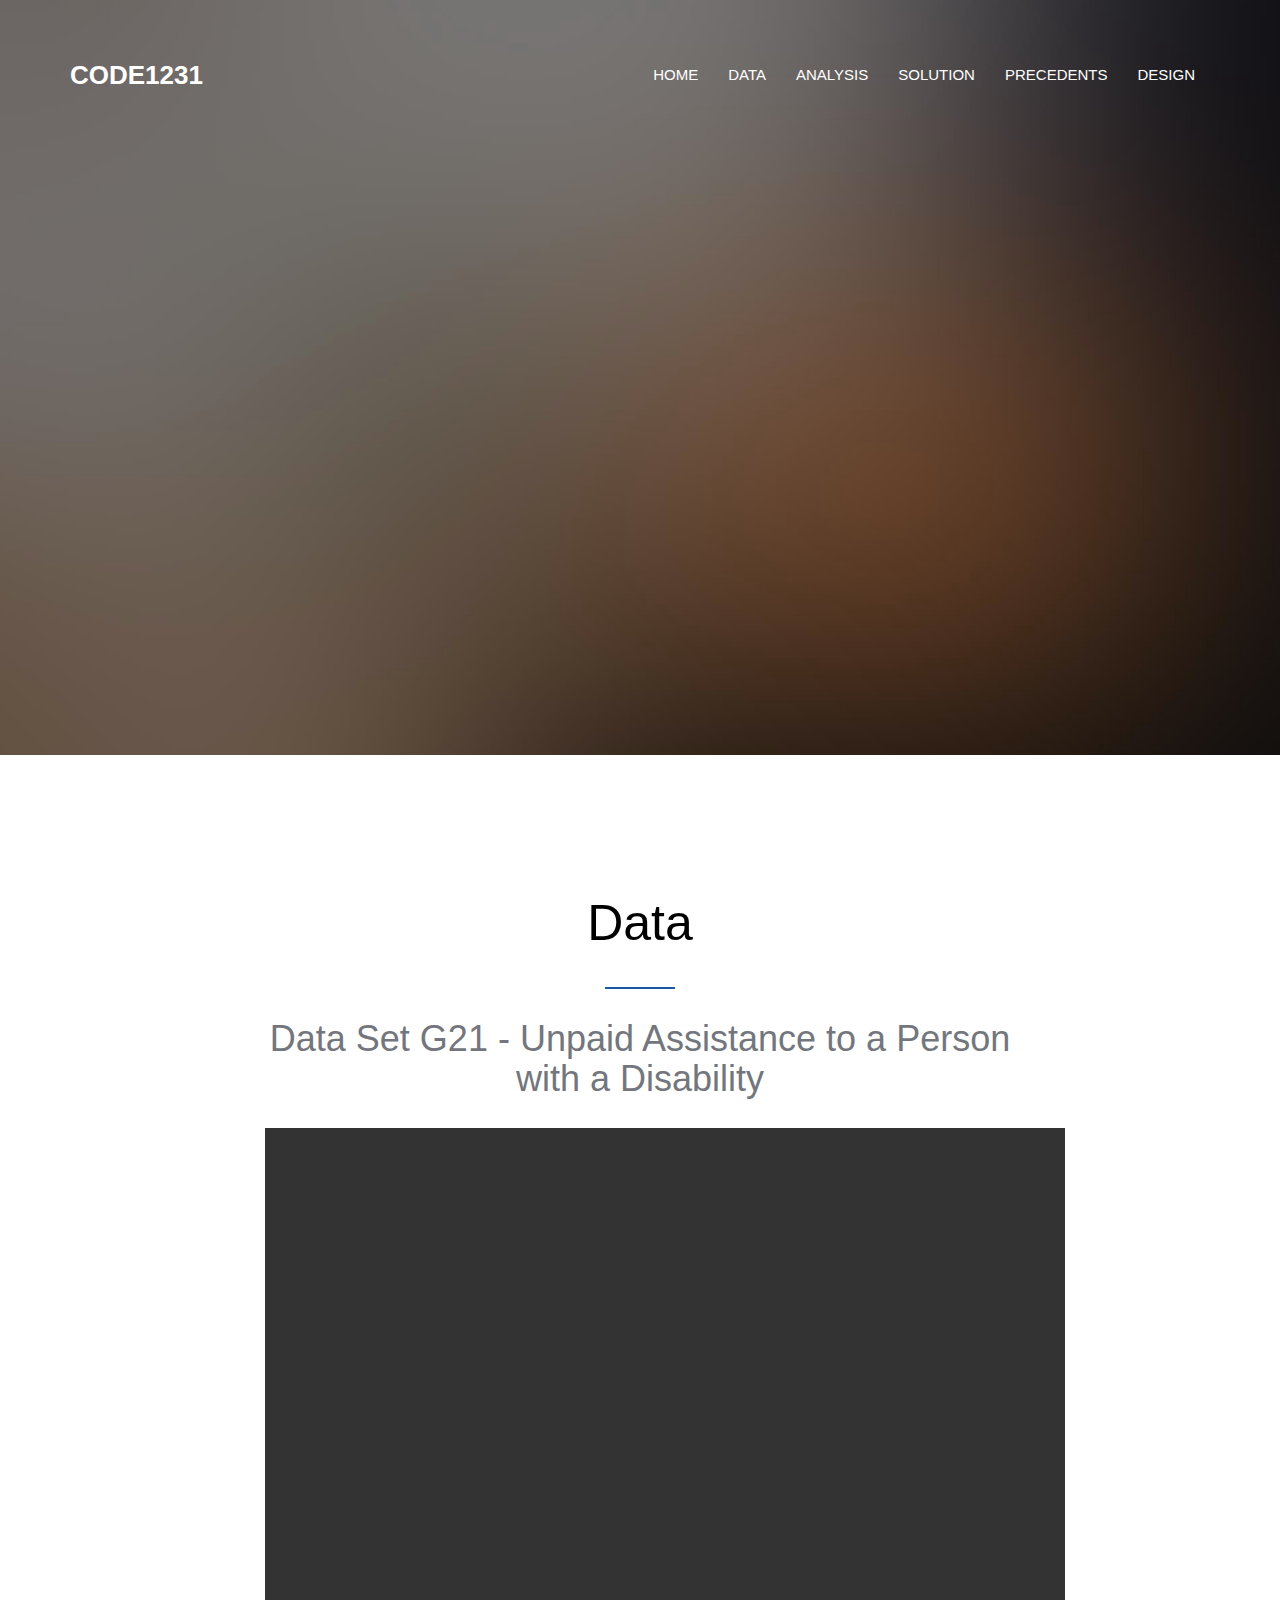
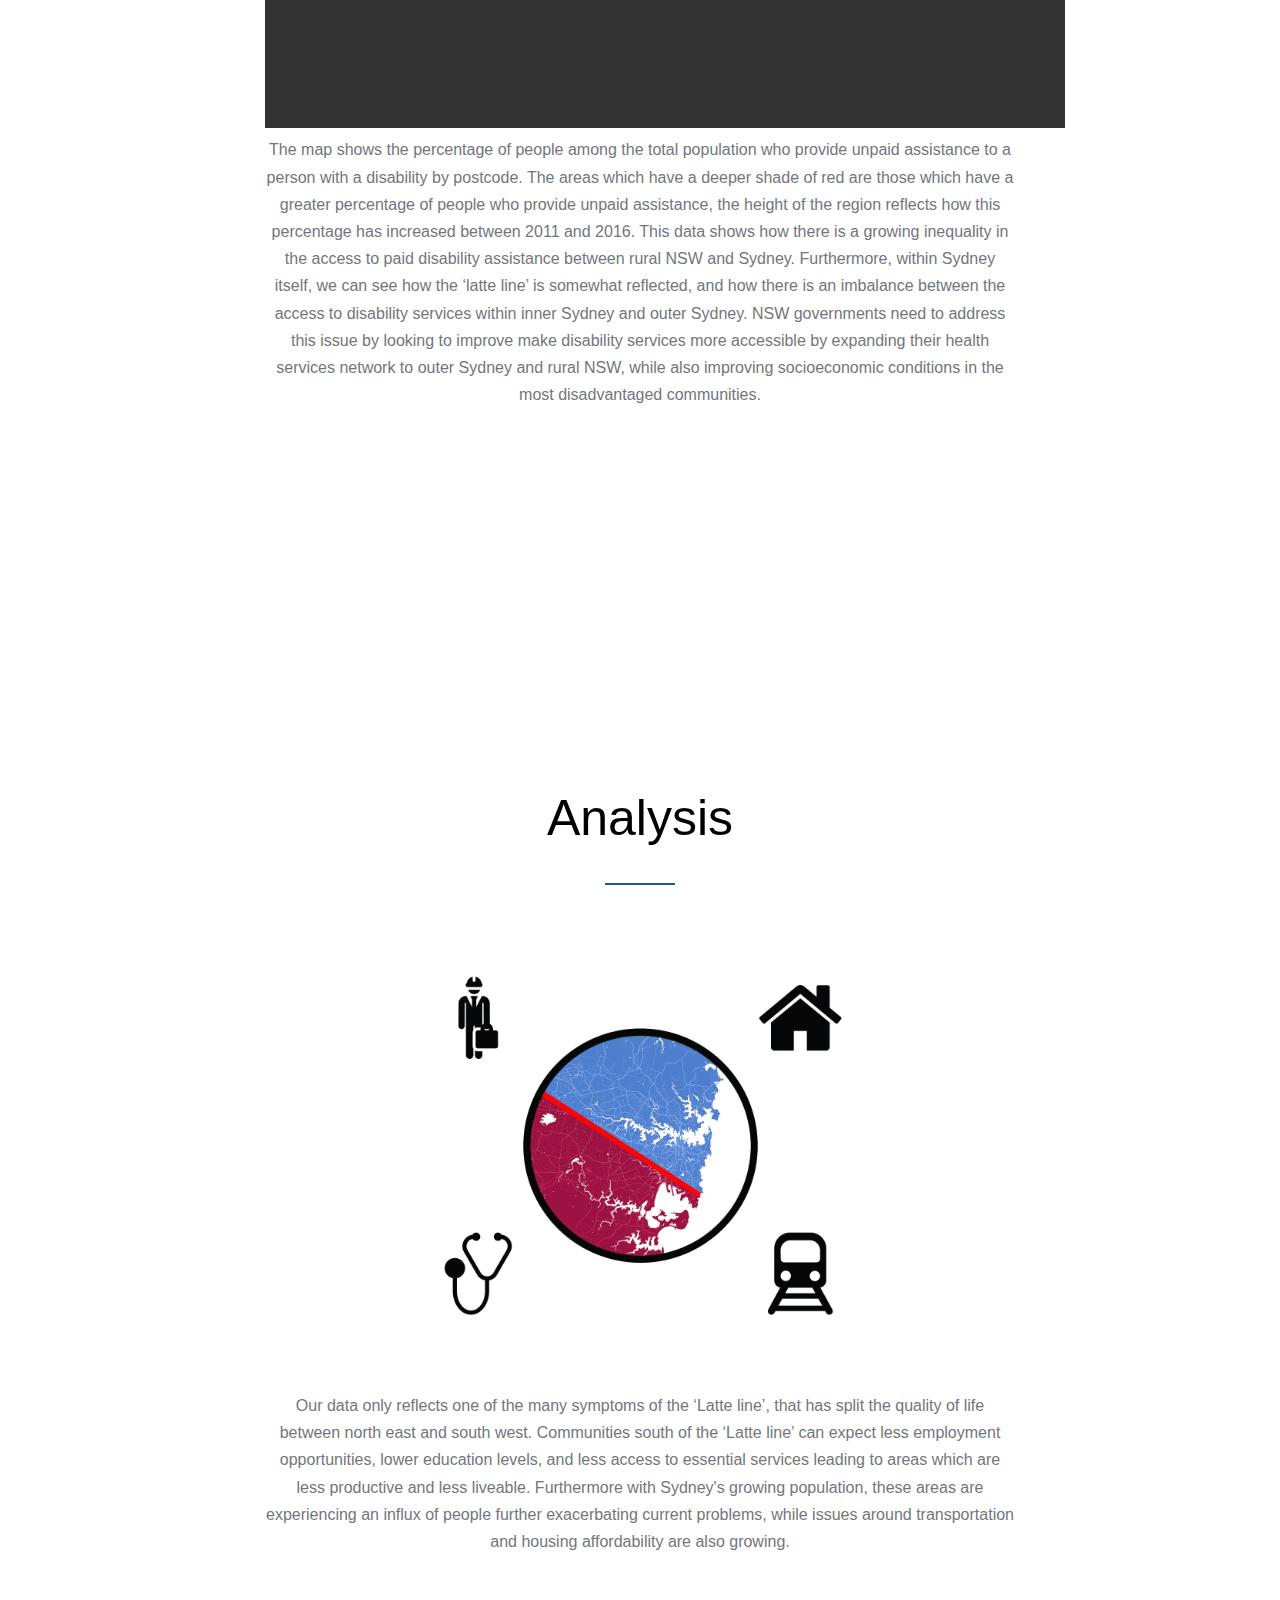
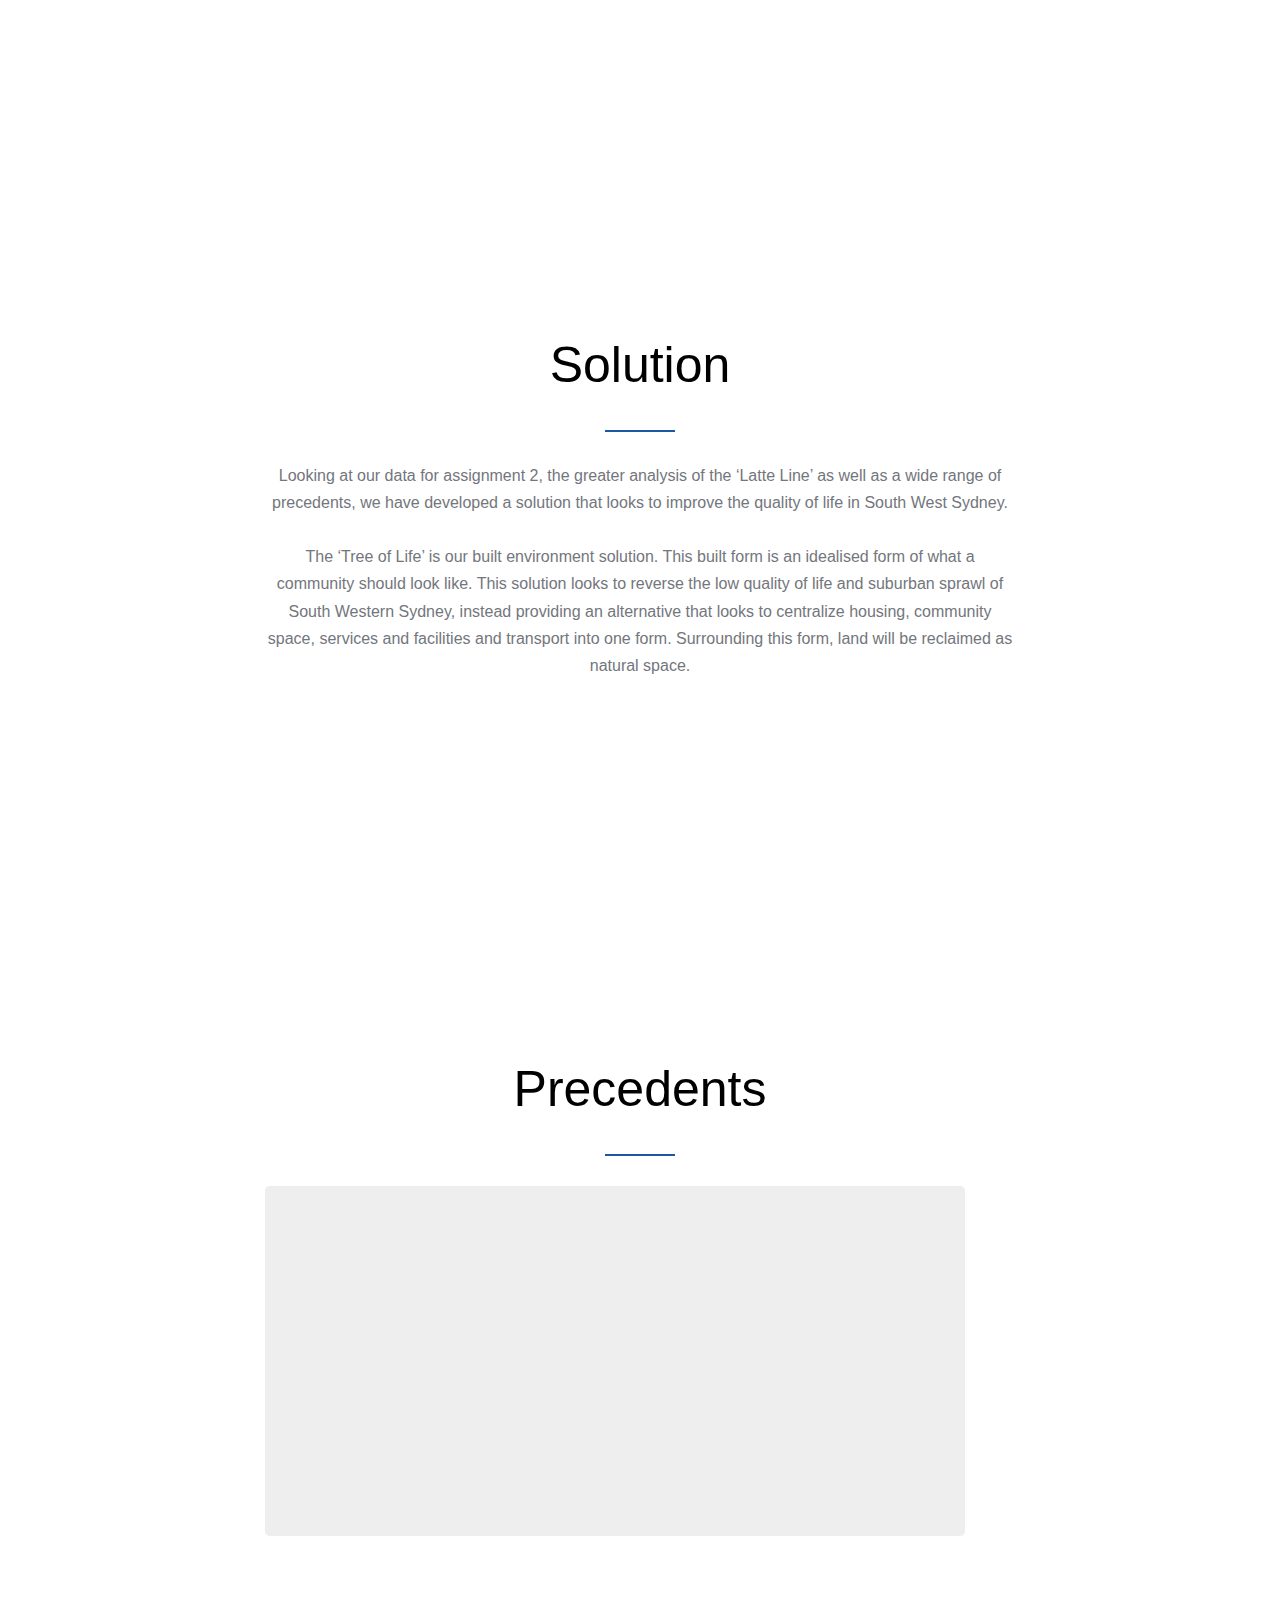
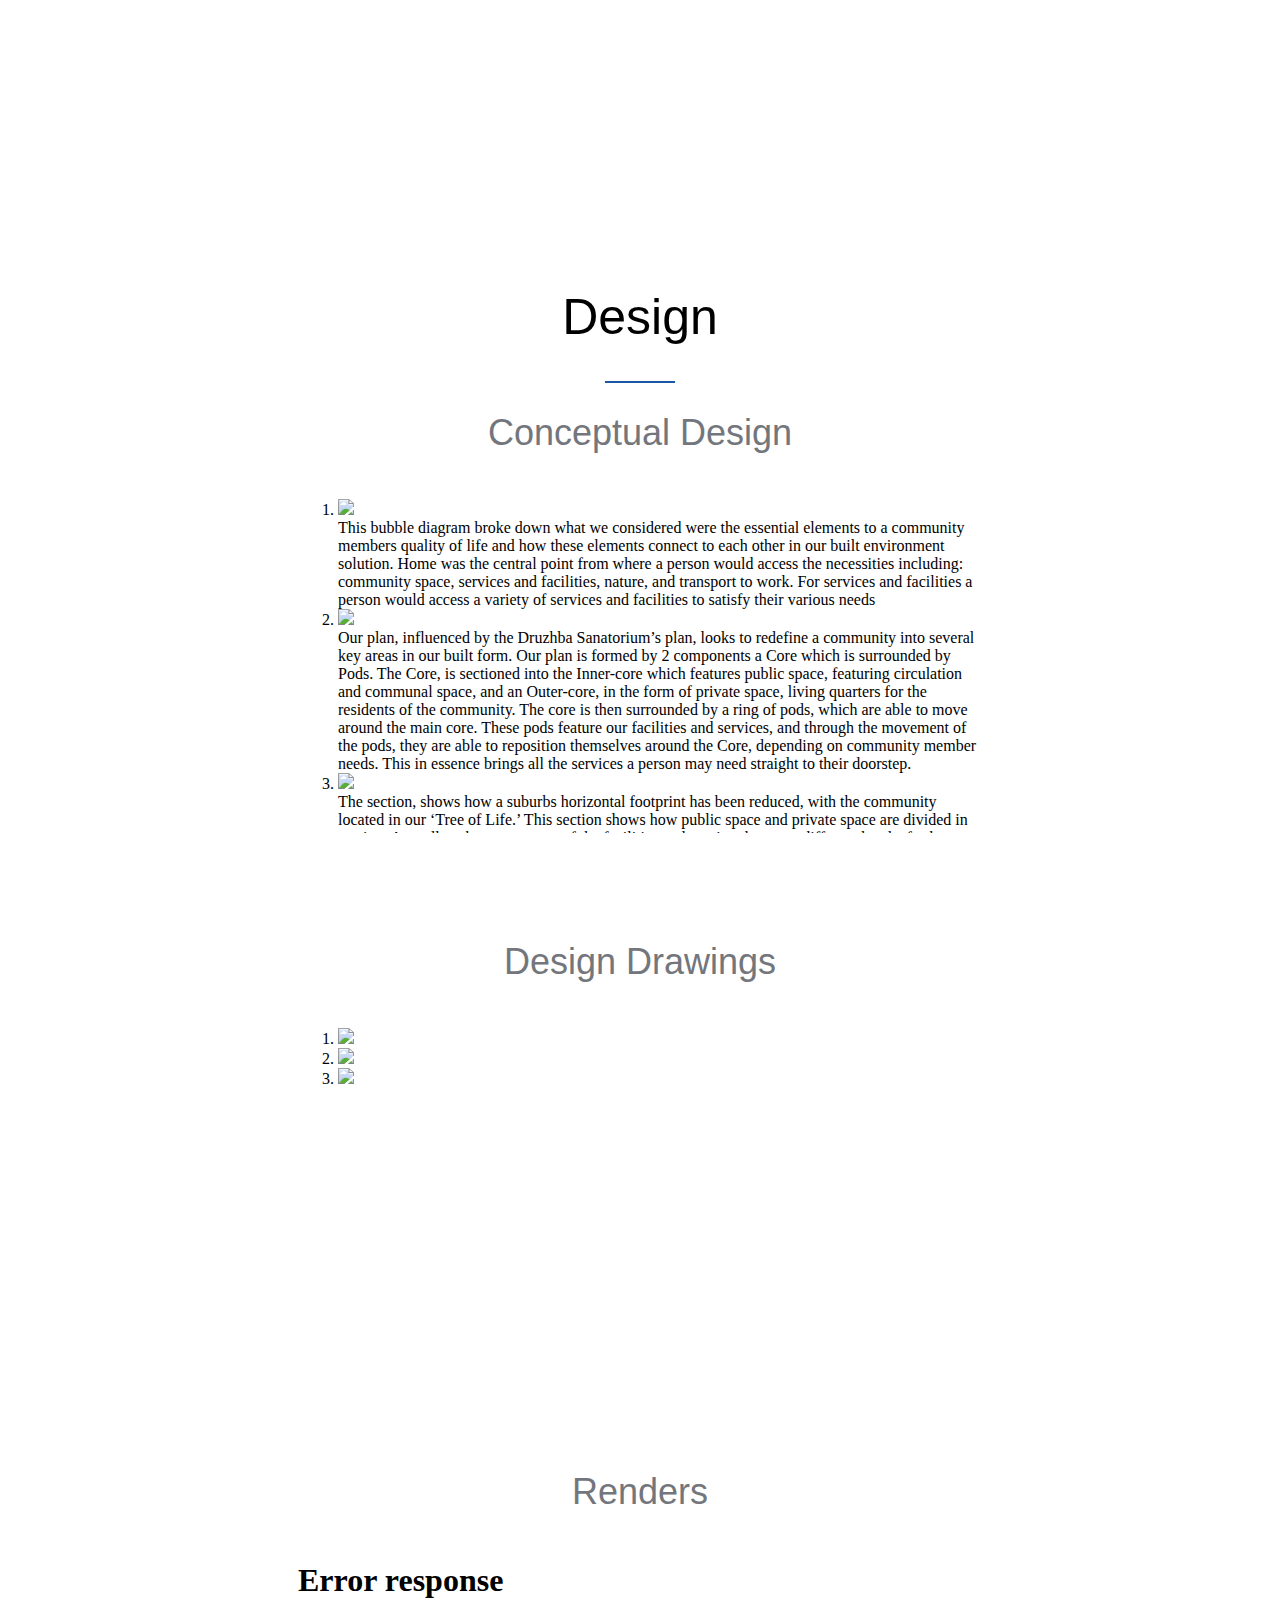
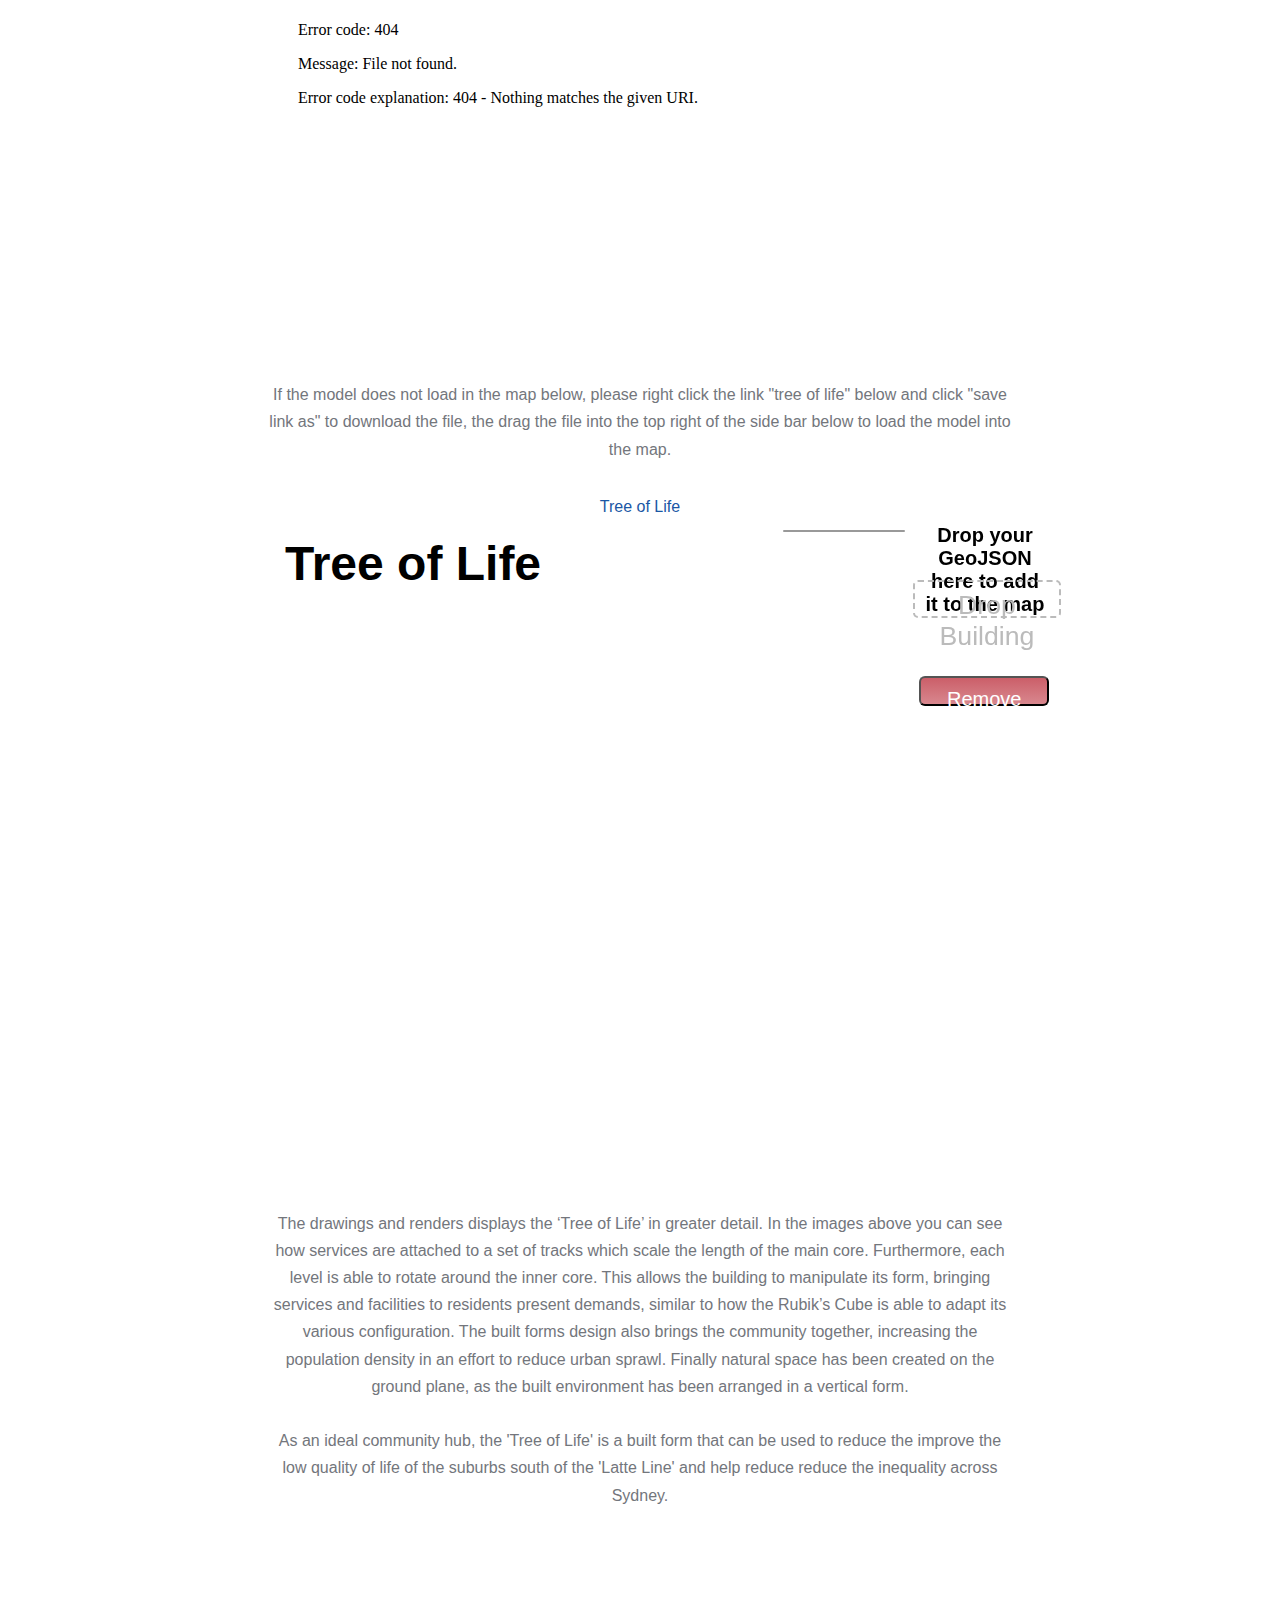
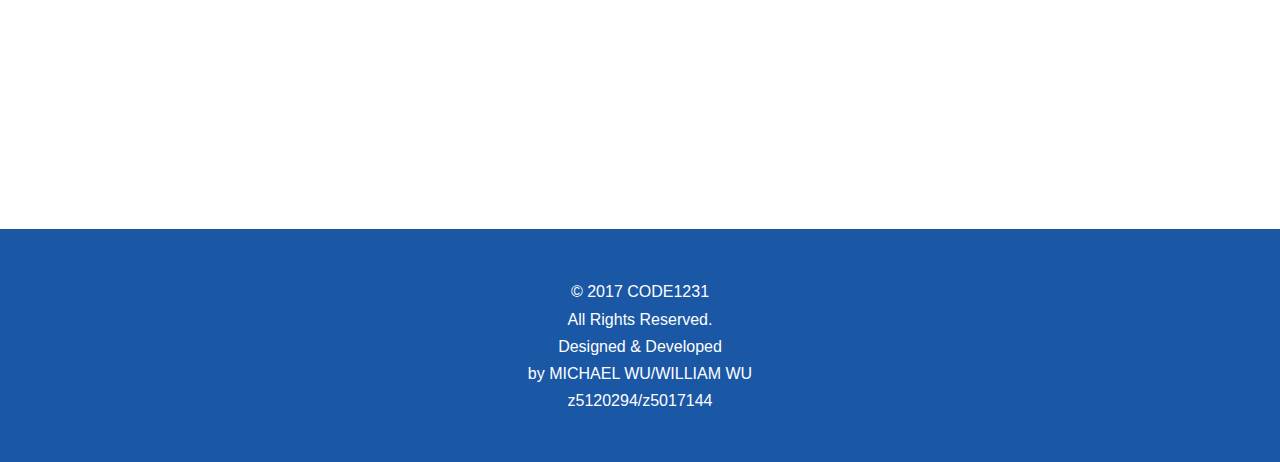
==== commit d653d545: "Add files via upload" ====
--- a/frame/index.html
+++ b/frame/index.html
@@ -191,6 +191,8 @@
             <br>
             <br>
   <!-- Insert Mapbox with our building below -->
+              <p> If the model does not load in the map below, please right click the link "tree of life" below and click "save link as" to download the file, the drag the file into the top right of the side bar below to load the model into the map.</p>
+              <a href = "treeoflife.geojson">Tree of Life</a>
               <iframe src="maps_a.html" width=800px height=600px frameborder="0" scrolling="yes"></iframe>  
       <br>
       <br>
